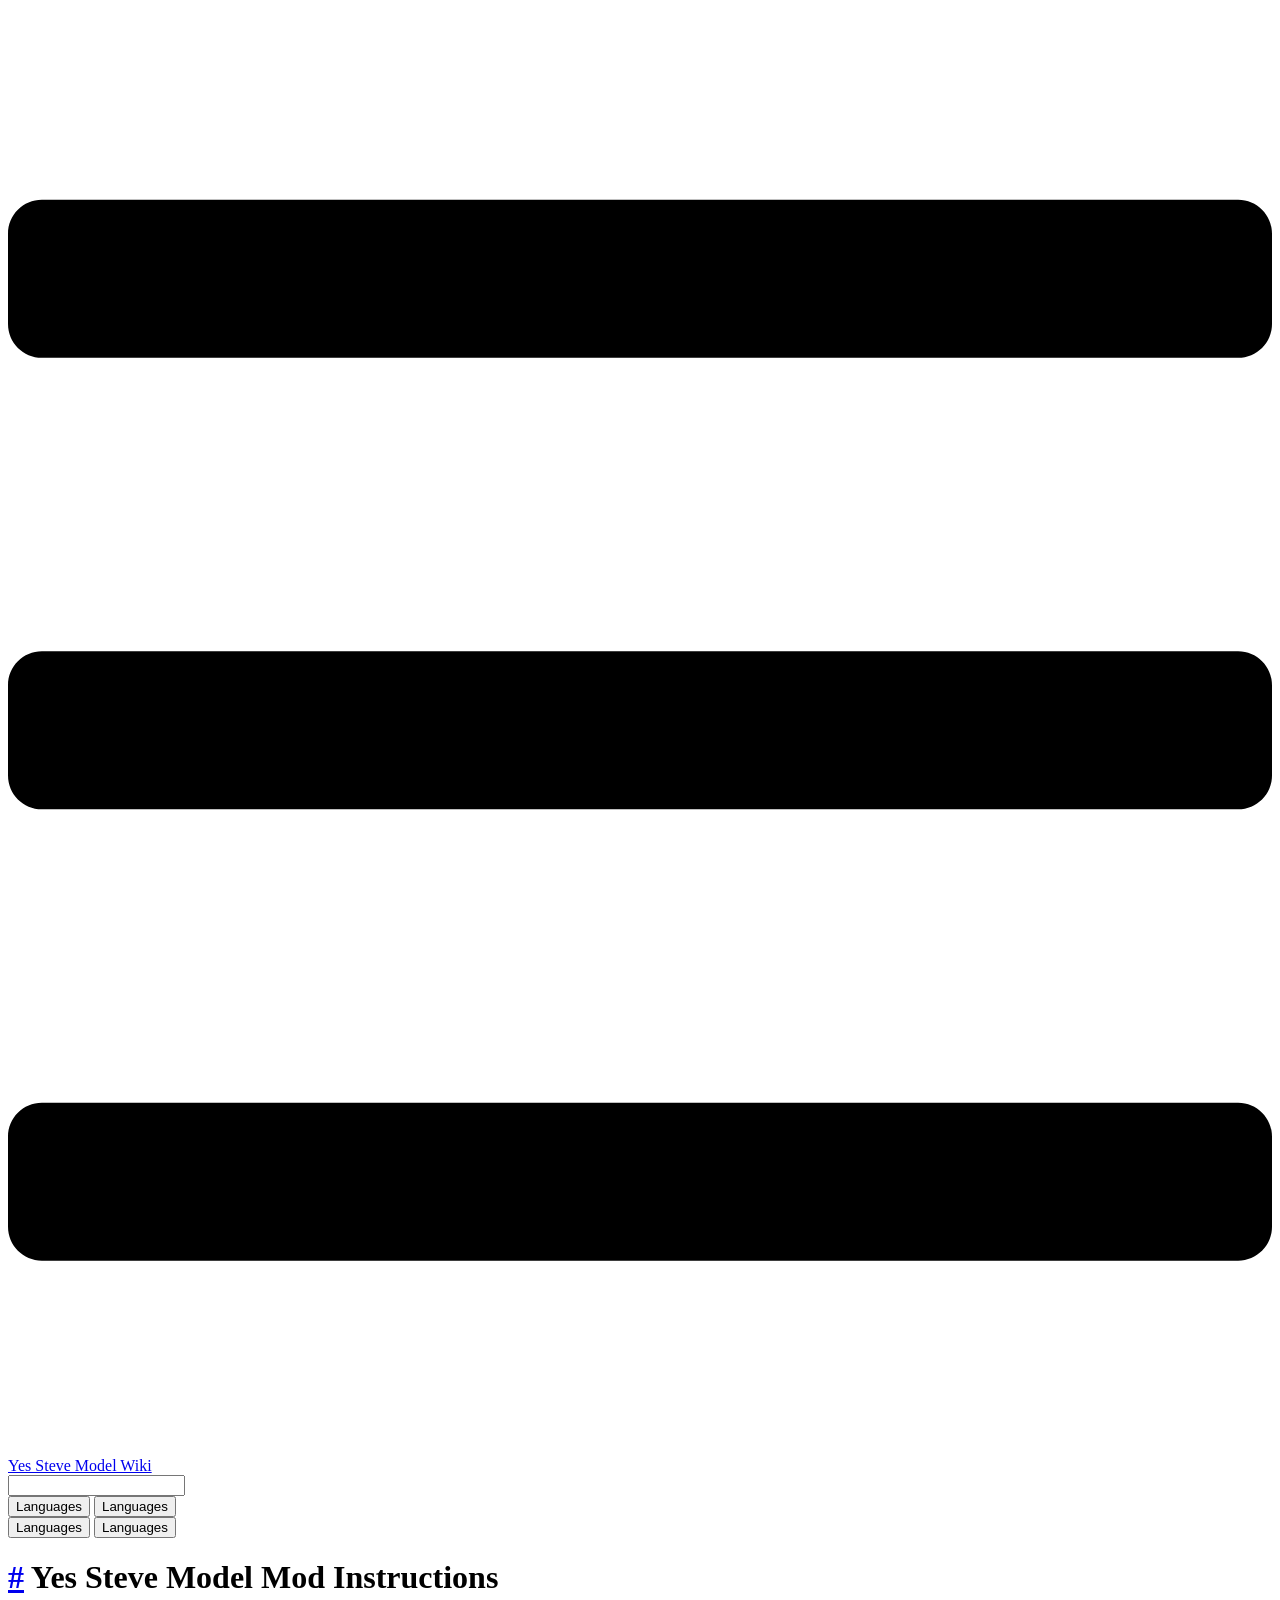
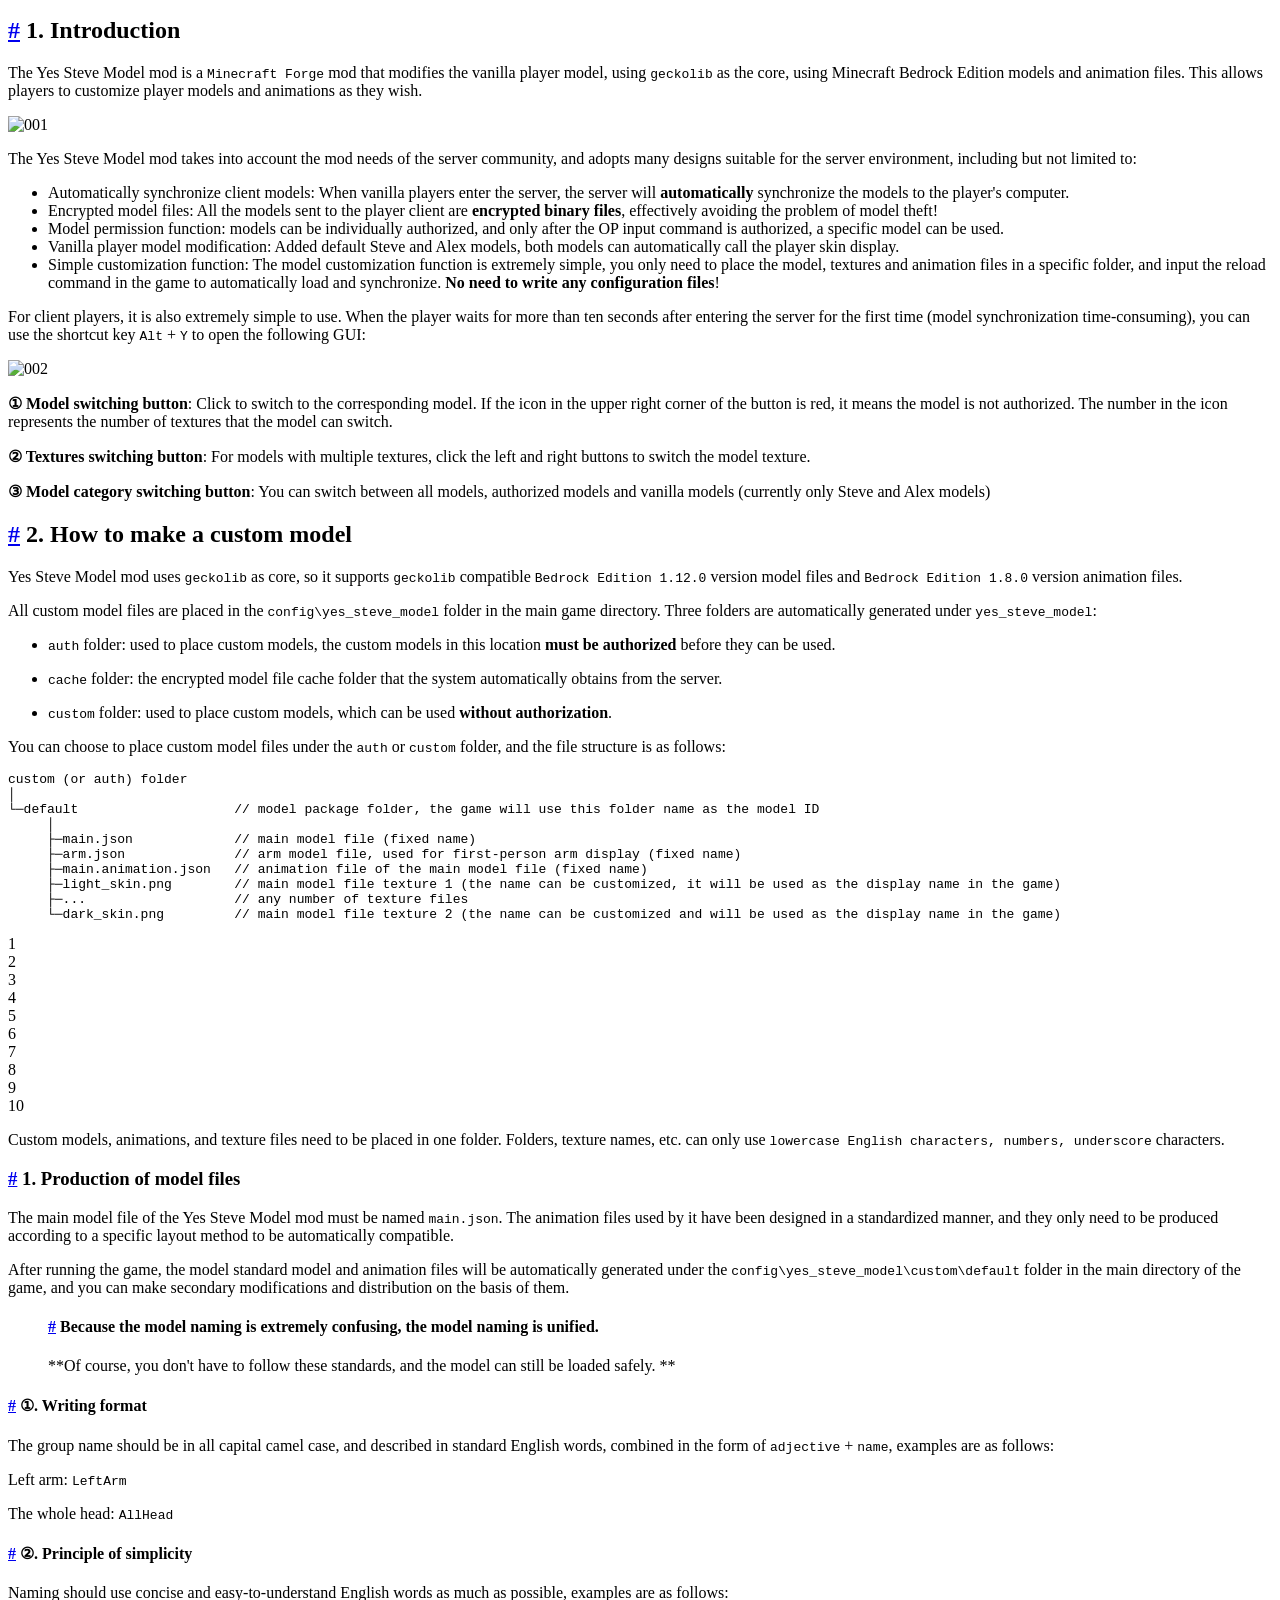
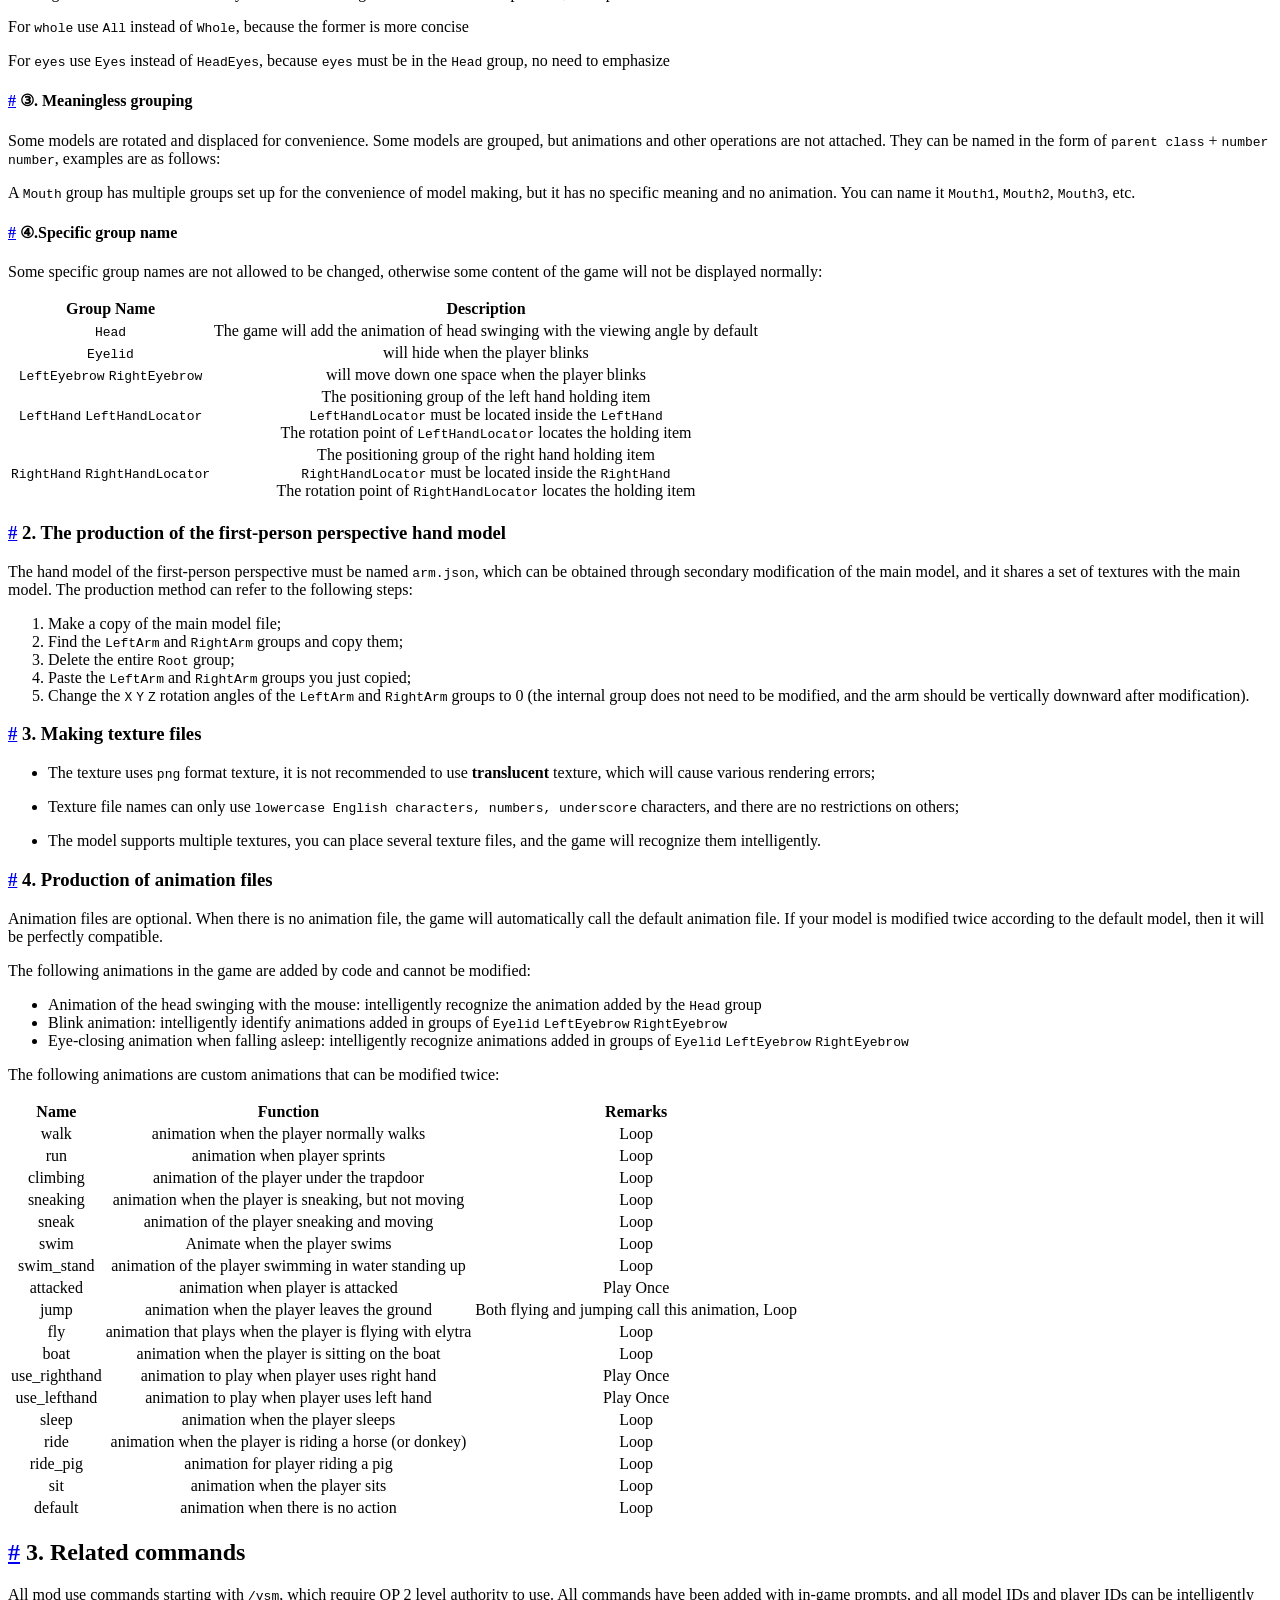
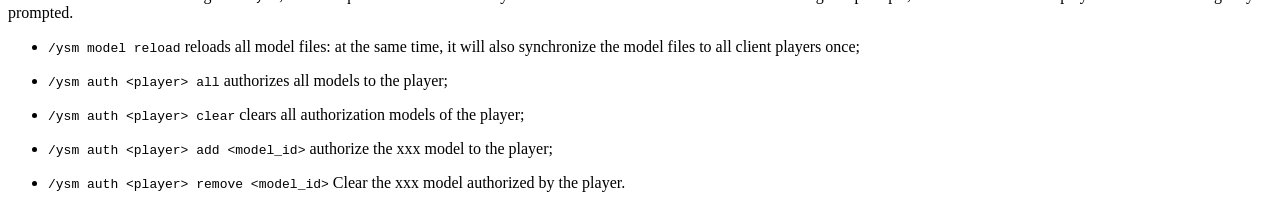
==== index.html @ fd61f007 "Auto deploy from Github Actions" ====
<!DOCTYPE html>
<html lang="en-US">
  <head>
    <meta charset="utf-8">
    <meta name="viewport" content="width=device-width,initial-scale=1">
    <title>Yes Steve Model Mod Instructions | Yes Steve Model Wiki</title>
    <meta name="generator" content="VuePress 1.9.8">
    
    <meta name="description" content="There is a wiki related to Yes Steve Model mod">
    
    <link rel="preload" href="/ysm/assets/css/0.styles.c40b954f.css" as="style"><link rel="preload" href="/ysm/assets/js/app.1516f33f.js" as="script"><link rel="preload" href="/ysm/assets/js/2.67e62386.js" as="script"><link rel="preload" href="/ysm/assets/js/7.257a8e42.js" as="script"><link rel="prefetch" href="/ysm/assets/js/3.bb4afb51.js"><link rel="prefetch" href="/ysm/assets/js/4.8afd5cf5.js"><link rel="prefetch" href="/ysm/assets/js/5.4f1a5aca.js"><link rel="prefetch" href="/ysm/assets/js/6.cc47db6f.js"><link rel="prefetch" href="/ysm/assets/js/8.c20527e8.js">
    <link rel="stylesheet" href="/ysm/assets/css/0.styles.c40b954f.css">
  </head>
  <body>
    <div id="app" data-server-rendered="true"><div class="theme-container no-sidebar"><header class="navbar"><div class="sidebar-button"><svg xmlns="http://www.w3.org/2000/svg" aria-hidden="true" role="img" viewBox="0 0 448 512" class="icon"><path fill="currentColor" d="M436 124H12c-6.627 0-12-5.373-12-12V80c0-6.627 5.373-12 12-12h424c6.627 0 12 5.373 12 12v32c0 6.627-5.373 12-12 12zm0 160H12c-6.627 0-12-5.373-12-12v-32c0-6.627 5.373-12 12-12h424c6.627 0 12 5.373 12 12v32c0 6.627-5.373 12-12 12zm0 160H12c-6.627 0-12-5.373-12-12v-32c0-6.627 5.373-12 12-12h424c6.627 0 12 5.373 12 12v32c0 6.627-5.373 12-12 12z"></path></svg></div> <a href="/ysm/" aria-current="page" class="home-link router-link-exact-active router-link-active"><!----> <span class="site-name">Yes Steve Model Wiki</span></a> <div class="links"><div class="search-box"><input aria-label="Search" autocomplete="off" spellcheck="false" value=""> <!----></div> <nav class="nav-links can-hide"><div class="nav-item"><div class="dropdown-wrapper"><button type="button" aria-label="Select language" class="dropdown-title"><span class="title">Languages</span> <span class="arrow down"></span></button> <button type="button" aria-label="Select language" class="mobile-dropdown-title"><span class="title">Languages</span> <span class="arrow right"></span></button> <ul class="nav-dropdown" style="display:none;"><li class="dropdown-item"><!----> <a href="/ysm/" aria-current="page" class="nav-link router-link-exact-active router-link-active">
  en-US
</a></li><li class="dropdown-item"><!----> <a href="/ysm/zh/" class="nav-link">
  zh-CN
</a></li></ul></div></div> <!----></nav></div></header> <div class="sidebar-mask"></div> <aside class="sidebar"><nav class="nav-links"><div class="nav-item"><div class="dropdown-wrapper"><button type="button" aria-label="Select language" class="dropdown-title"><span class="title">Languages</span> <span class="arrow down"></span></button> <button type="button" aria-label="Select language" class="mobile-dropdown-title"><span class="title">Languages</span> <span class="arrow right"></span></button> <ul class="nav-dropdown" style="display:none;"><li class="dropdown-item"><!----> <a href="/ysm/" aria-current="page" class="nav-link router-link-exact-active router-link-active">
  en-US
</a></li><li class="dropdown-item"><!----> <a href="/ysm/zh/" class="nav-link">
  zh-CN
</a></li></ul></div></div> <!----></nav>  <!----> </aside> <main class="page"> <div class="theme-default-content content__default"><h1 id="yes-steve-model-mod-instructions"><a href="#yes-steve-model-mod-instructions" class="header-anchor">#</a> Yes Steve Model Mod Instructions</h1> <h2 id="_1-introduction"><a href="#_1-introduction" class="header-anchor">#</a> 1. Introduction</h2> <p>The Yes Steve Model mod is a <code>Minecraft Forge</code> mod that modifies the vanilla player model, using <code>geckolib</code> as the core, using Minecraft Bedrock Edition models and animation files. This allows players to customize player models and animations as they wish.</p> <p><img src="https://s2.loli.net/2023/01/01/RAor58n6LBct3kW.jpg" alt="001"></p> <p>The Yes Steve Model mod takes into account the mod needs of the server community, and adopts many designs suitable for the server environment, including but not limited to:</p> <ul><li>Automatically synchronize client models: When vanilla players enter the server, the server will <strong>automatically</strong> synchronize the models to the player's computer.</li> <li>Encrypted model files: All the models sent to the player client are <strong>encrypted binary files</strong>, effectively avoiding the problem of model theft!</li> <li>Model permission function: models can be individually authorized, and only after the OP input command is authorized, a specific model can be used.</li> <li>Vanilla player model modification: Added default Steve and Alex models, both models can automatically call the player skin display.</li> <li>Simple customization function: The model customization function is extremely simple, you only need to place the model, textures and animation files in a specific folder, and input the reload command in the game to automatically load and synchronize. <strong>No need to write any configuration files</strong>!</li></ul> <p>For client players, it is also extremely simple to use. When the player waits for more than ten seconds after entering the server for the first time (model synchronization time-consuming), you can use the shortcut key <code>Alt</code> + <code>Y</code> to open the following GUI:</p> <p><img src="https://s2.loli.net/2023/01/01/xGsXkbqe8iHPDOW.png" alt="002"></p> <p><strong>① Model switching button</strong>: Click to switch to the corresponding model. If the icon in the upper right corner of the button is red, it means the model is not authorized. The number in the icon represents the number of textures that the model can switch.</p> <p><strong>② Textures switching button</strong>: For models with multiple textures, click the left and right buttons to switch the model texture.</p> <p><strong>③ Model category switching button</strong>: You can switch between all models, authorized models and vanilla models (currently only Steve and Alex models)</p> <h2 id="_2-how-to-make-a-custom-model"><a href="#_2-how-to-make-a-custom-model" class="header-anchor">#</a> 2. How to make a custom model</h2> <p>Yes Steve Model mod uses <code>geckolib</code> as core, so it supports <code>geckolib</code> compatible <code>Bedrock Edition 1.12.0</code> version model files and <code>Bedrock Edition 1.8.0</code> version animation files.</p> <p>All custom model files are placed in the <code>config\yes_steve_model</code> folder in the main game directory. Three folders are automatically generated under <code>yes_steve_model</code>:</p> <ul><li><p><code>auth</code> folder: used to place custom models, the custom models in this location <strong>must be authorized</strong> before they can be used.</p></li> <li><p><code>cache</code> folder: the encrypted model file cache folder that the system automatically obtains from the server.</p></li> <li><p><code>custom</code> folder: used to place custom models, which can be used <strong>without authorization</strong>.</p></li></ul> <p>You can choose to place custom model files under the <code>auth</code> or <code>custom</code> folder, and the file structure is as follows:</p> <div class="language- line-numbers-mode"><pre class="language-text"><code>custom (or auth) folder
│
└─default                    // model package folder, the game will use this folder name as the model ID
     │
     ├─main.json             // main model file (fixed name)
     ├─arm.json              // arm model file, used for first-person arm display (fixed name)
     ├─main.animation.json   // animation file of the main model file (fixed name)
     ├─light_skin.png        // main model file texture 1 (the name can be customized, it will be used as the display name in the game)
     ├─...                   // any number of texture files
     └─dark_skin.png         // main model file texture 2 (the name can be customized and will be used as the display name in the game)
</code></pre> <div class="line-numbers-wrapper"><span class="line-number">1</span><br><span class="line-number">2</span><br><span class="line-number">3</span><br><span class="line-number">4</span><br><span class="line-number">5</span><br><span class="line-number">6</span><br><span class="line-number">7</span><br><span class="line-number">8</span><br><span class="line-number">9</span><br><span class="line-number">10</span><br></div></div><p>Custom models, animations, and texture files need to be placed in one folder. Folders, texture names, etc. can only use <code>lowercase English characters, numbers, underscore</code> characters.</p> <h3 id="_1-production-of-model-files"><a href="#_1-production-of-model-files" class="header-anchor">#</a> 1. Production of model files</h3> <p>The main model file of the Yes Steve Model mod must be named <code>main.json</code>. The animation files used by it have been designed in a standardized manner, and they only need to be produced according to a specific layout method to be automatically compatible.</p> <p>After running the game, the model standard model and animation files will be automatically generated under the <code>config\yes_steve_model\custom\default</code> folder in the main directory of the game, and you can make secondary modifications and distribution on the basis of them.</p> <blockquote><h4 id="because-the-model-naming-is-extremely-confusing-the-model-naming-is-unified"><a href="#because-the-model-naming-is-extremely-confusing-the-model-naming-is-unified" class="header-anchor">#</a> Because the model naming is extremely confusing, the model naming is unified.</h4> <p>**Of course, you don't have to follow these standards, and the model can still be loaded safely. **</p></blockquote> <h4 id="_1-writing-format"><a href="#_1-writing-format" class="header-anchor">#</a> ①. Writing format</h4> <p>The group name should be in all capital camel case, and described in standard English words, combined in the form of <code>adjective</code> + <code>name</code>, examples are as follows:</p> <p>Left arm: <code>LeftArm</code></p> <p>The whole head: <code>AllHead</code></p> <h4 id="_2-principle-of-simplicity"><a href="#_2-principle-of-simplicity" class="header-anchor">#</a> ②. Principle of simplicity</h4> <p>Naming should use concise and easy-to-understand English words as much as possible, examples are as follows:</p> <p>For <code>whole</code> use <code>All</code> instead of <code>Whole</code>, because the former is more concise</p> <p>For <code>eyes</code> use <code>Eyes</code> instead of <code>HeadEyes</code>, because <code>eyes</code> must be in the <code>Head</code> group, no need to emphasize</p> <h4 id="_3-meaningless-grouping"><a href="#_3-meaningless-grouping" class="header-anchor">#</a> ③. Meaningless grouping</h4> <p>Some models are rotated and displaced for convenience. Some models are grouped, but animations and other operations are not attached. They can be named in the form of <code>parent class</code> + <code>number number</code>, examples are as follows:</p> <p>A <code>Mouth</code> group has multiple groups set up for the convenience of model making, but it has no specific meaning and no animation. You can name it <code>Mouth1</code>, <code>Mouth2</code>, <code>Mouth3</code>, etc.</p> <h4 id="_4-specific-group-name"><a href="#_4-specific-group-name" class="header-anchor">#</a> ④.Specific group name</h4> <p>Some specific group names are not allowed to be changed, otherwise some content of the game will not be displayed normally:</p> <table><thead><tr><th style="text-align:center;">Group Name</th> <th style="text-align:center;">Description</th></tr></thead> <tbody><tr><td style="text-align:center;"><code>Head</code></td> <td style="text-align:center;">The game will add the animation of head swinging with the viewing angle by default</td></tr> <tr><td style="text-align:center;"><code>Eyelid</code></td> <td style="text-align:center;">will hide when the player blinks</td></tr> <tr><td style="text-align:center;"><code>LeftEyebrow</code> <code>RightEyebrow</code></td> <td style="text-align:center;">will move down one space when the player blinks</td></tr> <tr><td style="text-align:center;"><code>LeftHand</code> <code>LeftHandLocator</code></td> <td style="text-align:center;">The positioning group of the left hand holding item<br><code>LeftHandLocator</code> must be located inside the <code>LeftHand</code><br>The rotation point of <code>LeftHandLocator</code> locates the holding item</td></tr> <tr><td style="text-align:center;"><code>RightHand</code> <code>RightHandLocator</code></td> <td style="text-align:center;">The positioning group of the right hand holding item<br><code>RightHandLocator</code> must be located inside the <code>RightHand</code><br>The rotation point of <code>RightHandLocator</code> locates the holding item</td></tr></tbody></table> <h3 id="_2-the-production-of-the-first-person-perspective-hand-model"><a href="#_2-the-production-of-the-first-person-perspective-hand-model" class="header-anchor">#</a> 2. The production of the first-person perspective hand model</h3> <p>The hand model of the first-person perspective must be named <code>arm.json</code>, which can be obtained through secondary modification of the main model, and it shares a set of textures with the main model. The production method can refer to the following steps:</p> <ol><li>Make a copy of the main model file;</li> <li>Find the <code>LeftArm</code> and <code>RightArm</code> groups and copy them;</li> <li>Delete the entire <code>Root</code> group;</li> <li>Paste the <code>LeftArm</code> and <code>RightArm</code> groups you just copied;</li> <li>Change the <code>X</code> <code>Y</code> <code>Z</code> rotation angles of the <code>LeftArm</code> and <code>RightArm</code> groups to 0 (the internal group does not need to be modified, and the arm should be vertically downward after modification).</li></ol> <h3 id="_3-making-texture-files"><a href="#_3-making-texture-files" class="header-anchor">#</a> 3. Making texture files</h3> <ul><li><p>The texture uses <code>png</code> format texture, it is not recommended to use <strong>translucent</strong> texture, which will cause various rendering errors;</p></li> <li><p>Texture file names can only use <code>lowercase English characters, numbers, underscore</code> characters, and there are no restrictions on others;</p></li> <li><p>The model supports multiple textures, you can place several texture files, and the game will recognize them intelligently.</p></li></ul> <h3 id="_4-production-of-animation-files"><a href="#_4-production-of-animation-files" class="header-anchor">#</a> 4. Production of animation files</h3> <p>Animation files are optional. When there is no animation file, the game will automatically call the default animation file. If your model is modified twice according to the default model, then it will be perfectly compatible.</p> <p>The following animations in the game are added by code and cannot be modified:</p> <ul><li>Animation of the head swinging with the mouse: intelligently recognize the animation added by the <code>Head</code> group</li> <li>Blink animation: intelligently identify animations added in groups of <code>Eyelid</code> <code>LeftEyebrow</code> <code>RightEyebrow</code></li> <li>Eye-closing animation when falling asleep: intelligently recognize animations added in groups of <code>Eyelid</code> <code>LeftEyebrow</code> <code>RightEyebrow</code></li></ul> <p>The following animations are custom animations that can be modified twice:</p> <table><thead><tr><th style="text-align:center;">Name</th> <th style="text-align:center;">Function</th> <th style="text-align:center;">Remarks</th></tr></thead> <tbody><tr><td style="text-align:center;">walk</td> <td style="text-align:center;">animation when the player normally walks</td> <td style="text-align:center;">Loop</td></tr> <tr><td style="text-align:center;">run</td> <td style="text-align:center;">animation when player sprints</td> <td style="text-align:center;">Loop</td></tr> <tr><td style="text-align:center;">climbing</td> <td style="text-align:center;">animation of the player under the trapdoor</td> <td style="text-align:center;">Loop</td></tr> <tr><td style="text-align:center;">sneaking</td> <td style="text-align:center;">animation when the player is sneaking, but not moving</td> <td style="text-align:center;">Loop</td></tr> <tr><td style="text-align:center;">sneak</td> <td style="text-align:center;">animation of the player sneaking and moving</td> <td style="text-align:center;">Loop</td></tr> <tr><td style="text-align:center;">swim</td> <td style="text-align:center;">Animate when the player swims</td> <td style="text-align:center;">Loop</td></tr> <tr><td style="text-align:center;">swim_stand</td> <td style="text-align:center;">animation of the player swimming in water standing up</td> <td style="text-align:center;">Loop</td></tr> <tr><td style="text-align:center;">attacked</td> <td style="text-align:center;">animation when player is attacked</td> <td style="text-align:center;">Play Once</td></tr> <tr><td style="text-align:center;">jump</td> <td style="text-align:center;">animation when the player leaves the ground</td> <td style="text-align:center;">Both flying and jumping call this animation, Loop</td></tr> <tr><td style="text-align:center;">fly</td> <td style="text-align:center;">animation that plays when the player is flying with elytra</td> <td style="text-align:center;">Loop</td></tr> <tr><td style="text-align:center;">boat</td> <td style="text-align:center;">animation when the player is sitting on the boat</td> <td style="text-align:center;">Loop</td></tr> <tr><td style="text-align:center;">use_righthand</td> <td style="text-align:center;">animation to play when player uses right hand</td> <td style="text-align:center;">Play Once</td></tr> <tr><td style="text-align:center;">use_lefthand</td> <td style="text-align:center;">animation to play when player uses left hand</td> <td style="text-align:center;">Play Once</td></tr> <tr><td style="text-align:center;">sleep</td> <td style="text-align:center;">animation when the player sleeps</td> <td style="text-align:center;">Loop</td></tr> <tr><td style="text-align:center;">ride</td> <td style="text-align:center;">animation when the player is riding a horse (or donkey)</td> <td style="text-align:center;">Loop</td></tr> <tr><td style="text-align:center;">ride_pig</td> <td style="text-align:center;">animation for player riding a pig</td> <td style="text-align:center;">Loop</td></tr> <tr><td style="text-align:center;">sit</td> <td style="text-align:center;">animation when the player sits</td> <td style="text-align:center;">Loop</td></tr> <tr><td style="text-align:center;">default</td> <td style="text-align:center;">animation when there is no action</td> <td style="text-align:center;">Loop</td></tr></tbody></table> <h2 id="_3-related-commands"><a href="#_3-related-commands" class="header-anchor">#</a> 3. Related commands</h2> <p>All mod use commands starting with <code>/ysm</code>, which require OP 2 level authority to use. All commands have been added with in-game prompts, and all model IDs and player IDs can be intelligently prompted.</p> <ul><li><p><code>/ysm model reload</code> reloads all model files: at the same time, it will also synchronize the model files to all client players once;</p></li> <li><p><code>/ysm auth &lt;player&gt; all</code> authorizes all models to the player;</p></li> <li><p><code>/ysm auth &lt;player&gt; clear</code> clears all authorization models of the player;</p></li> <li><p><code>/ysm auth &lt;player&gt; add &lt;model_id&gt;</code> authorize the xxx model to the player;</p></li> <li><p><code>/ysm auth &lt;player&gt; remove &lt;model_id&gt;</code> Clear the xxx model authorized by the player.</p></li></ul></div> <footer class="page-edit"><!----> <!----></footer> <!----> </main></div><div class="global-ui"></div></div>
    <script src="/ysm/assets/js/app.1516f33f.js" defer></script><script src="/ysm/assets/js/2.67e62386.js" defer></script><script src="/ysm/assets/js/7.257a8e42.js" defer></script>
  </body>
</html>
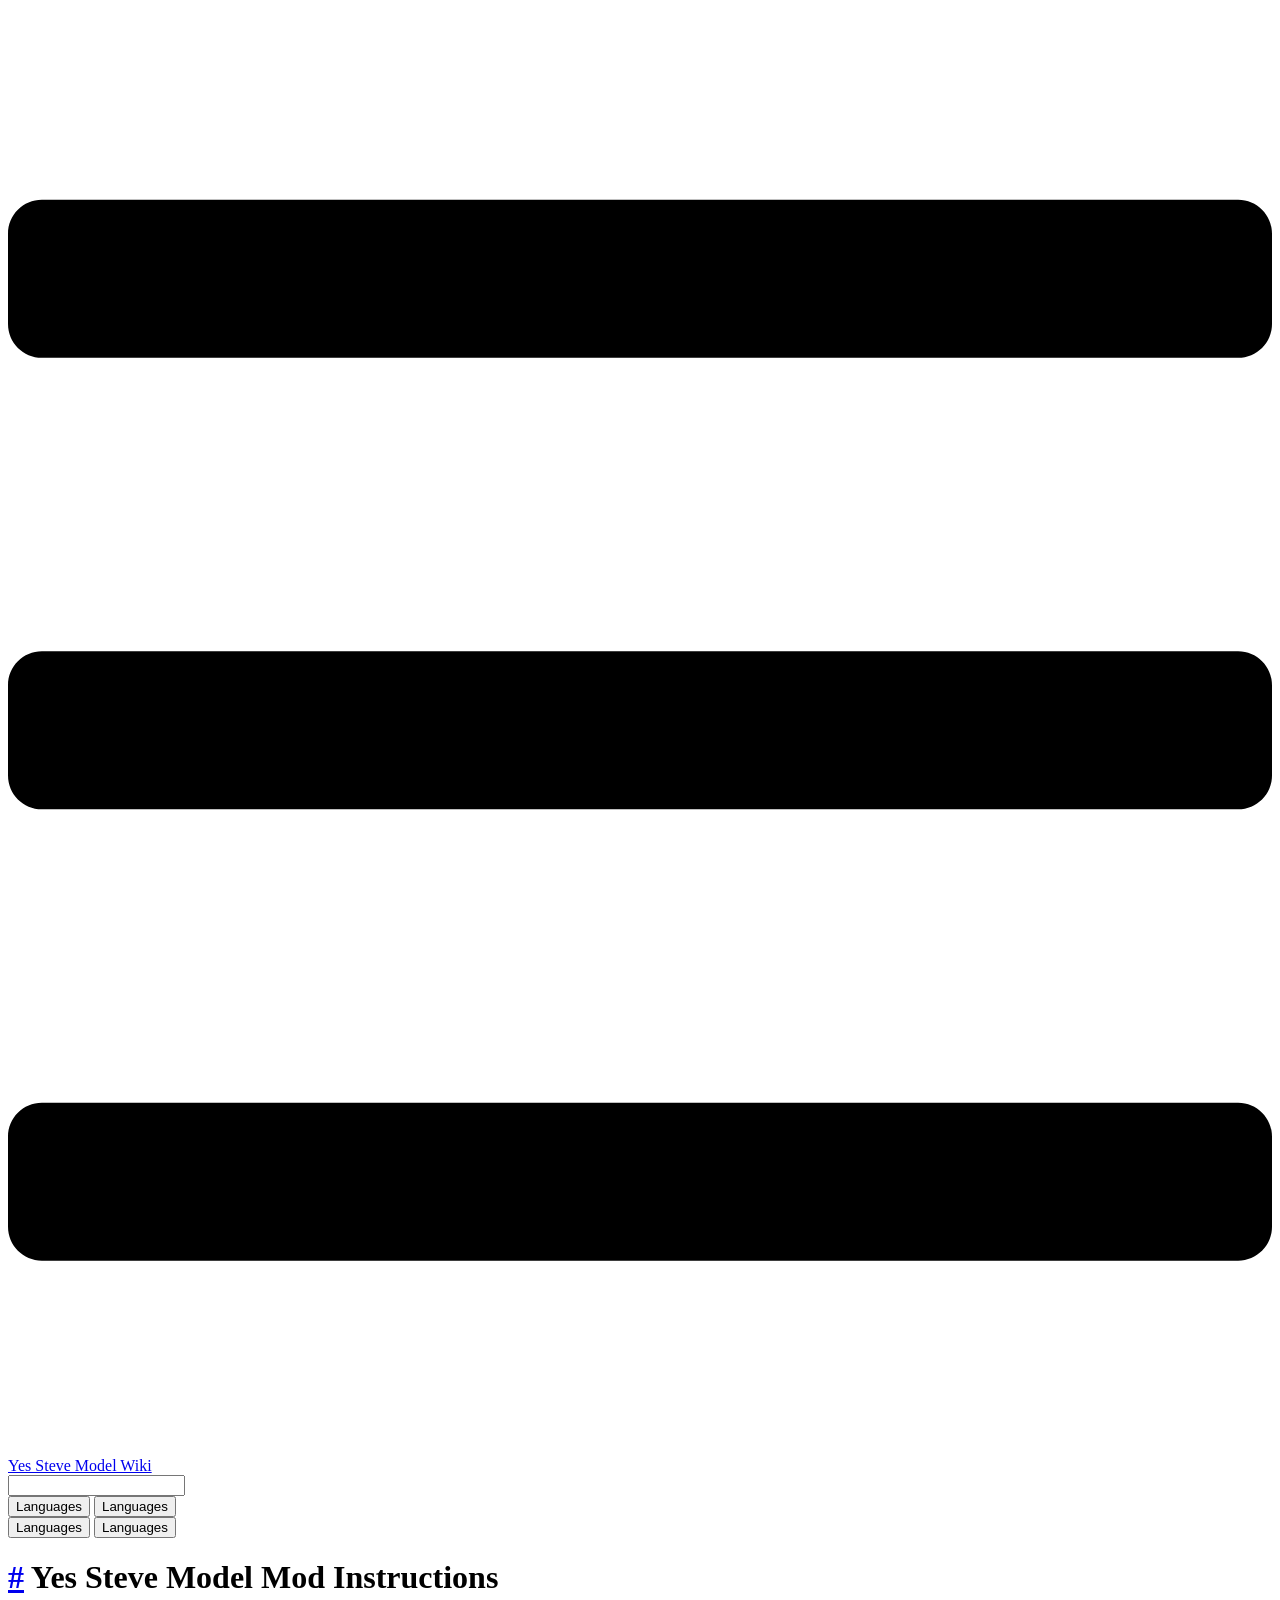
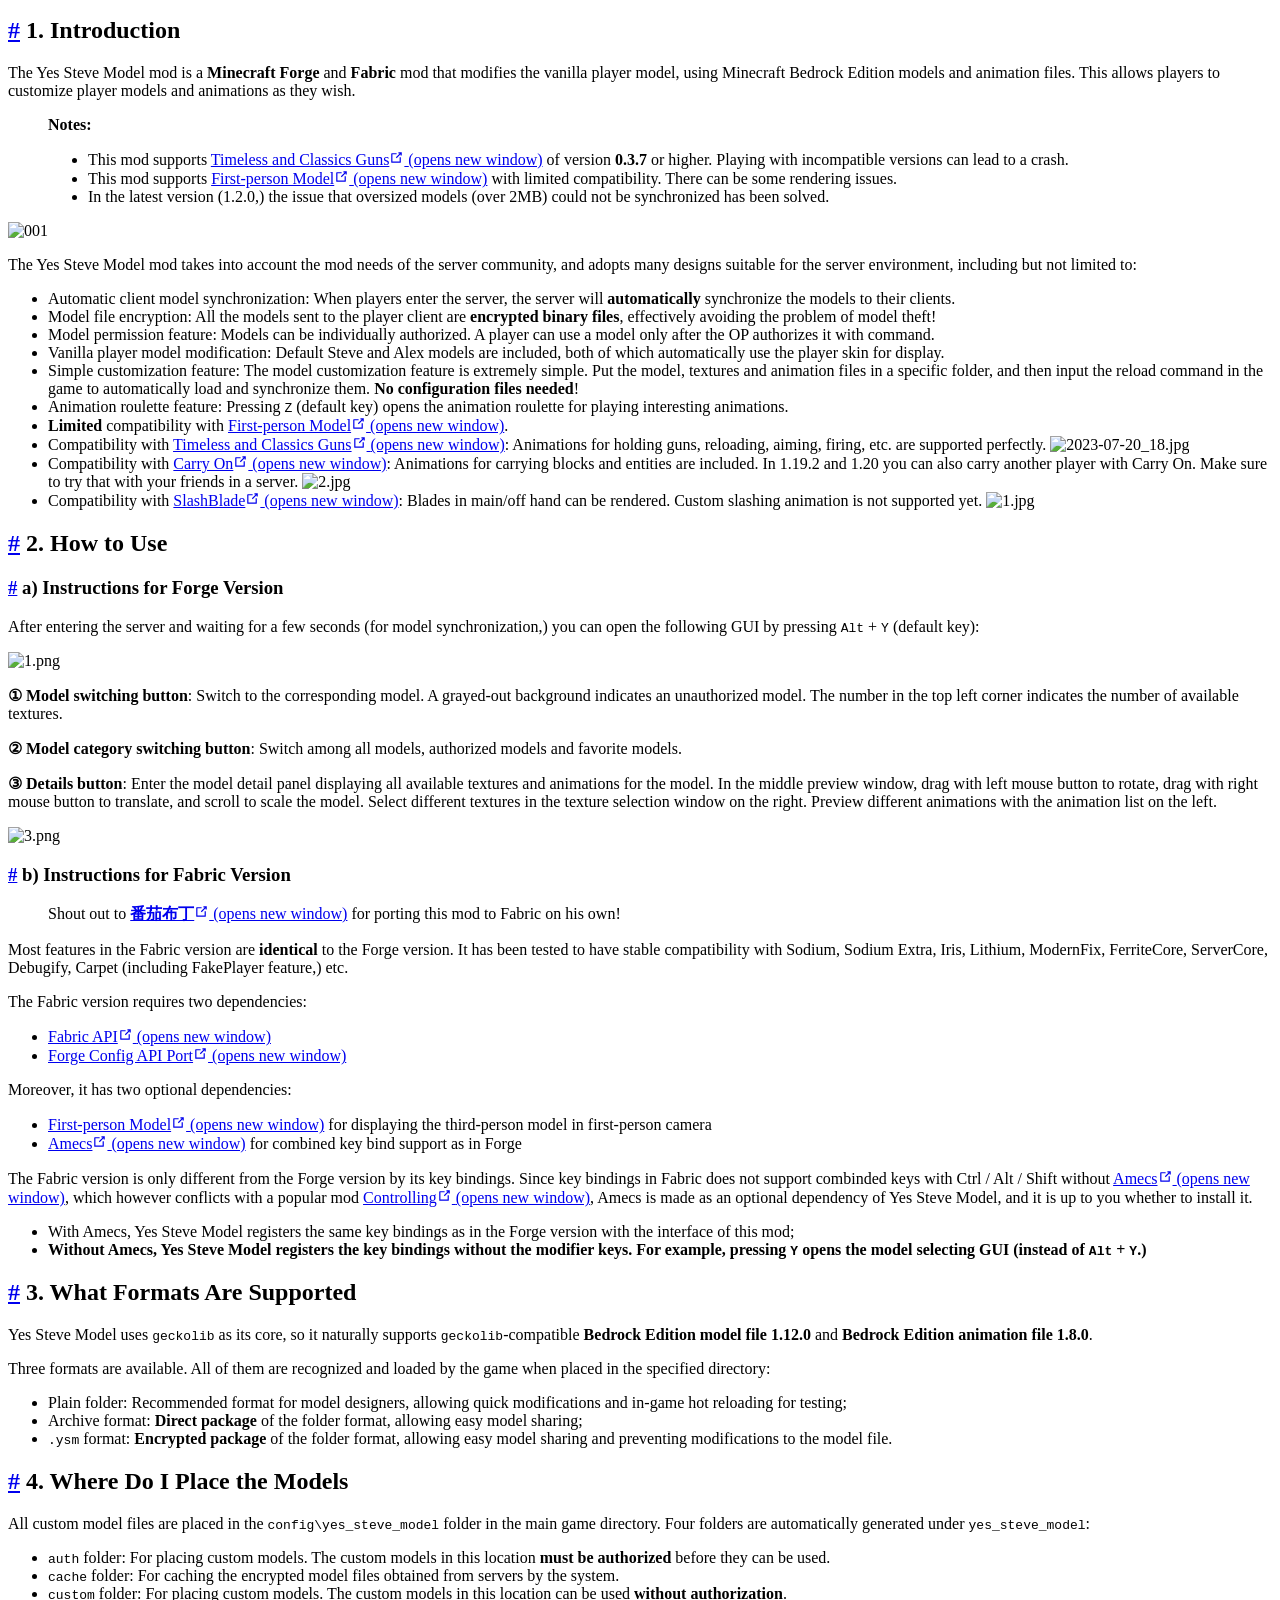
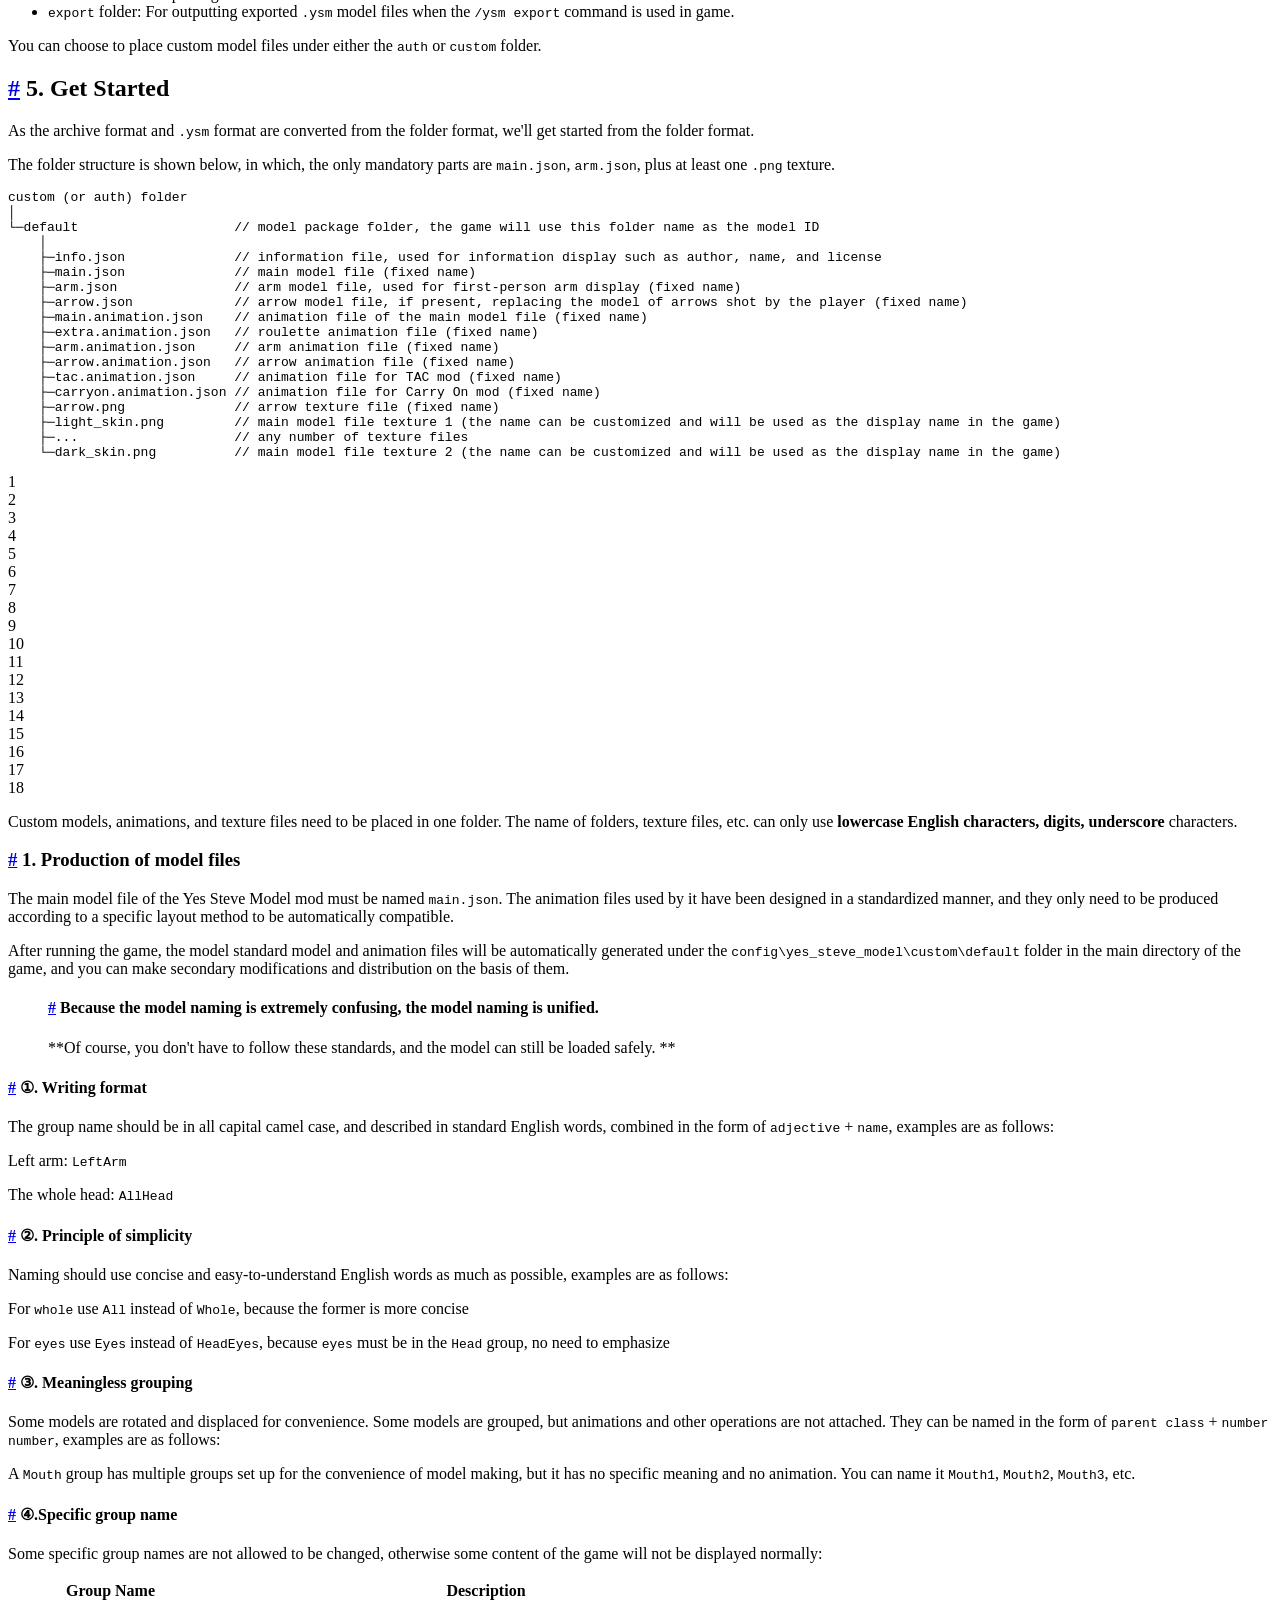
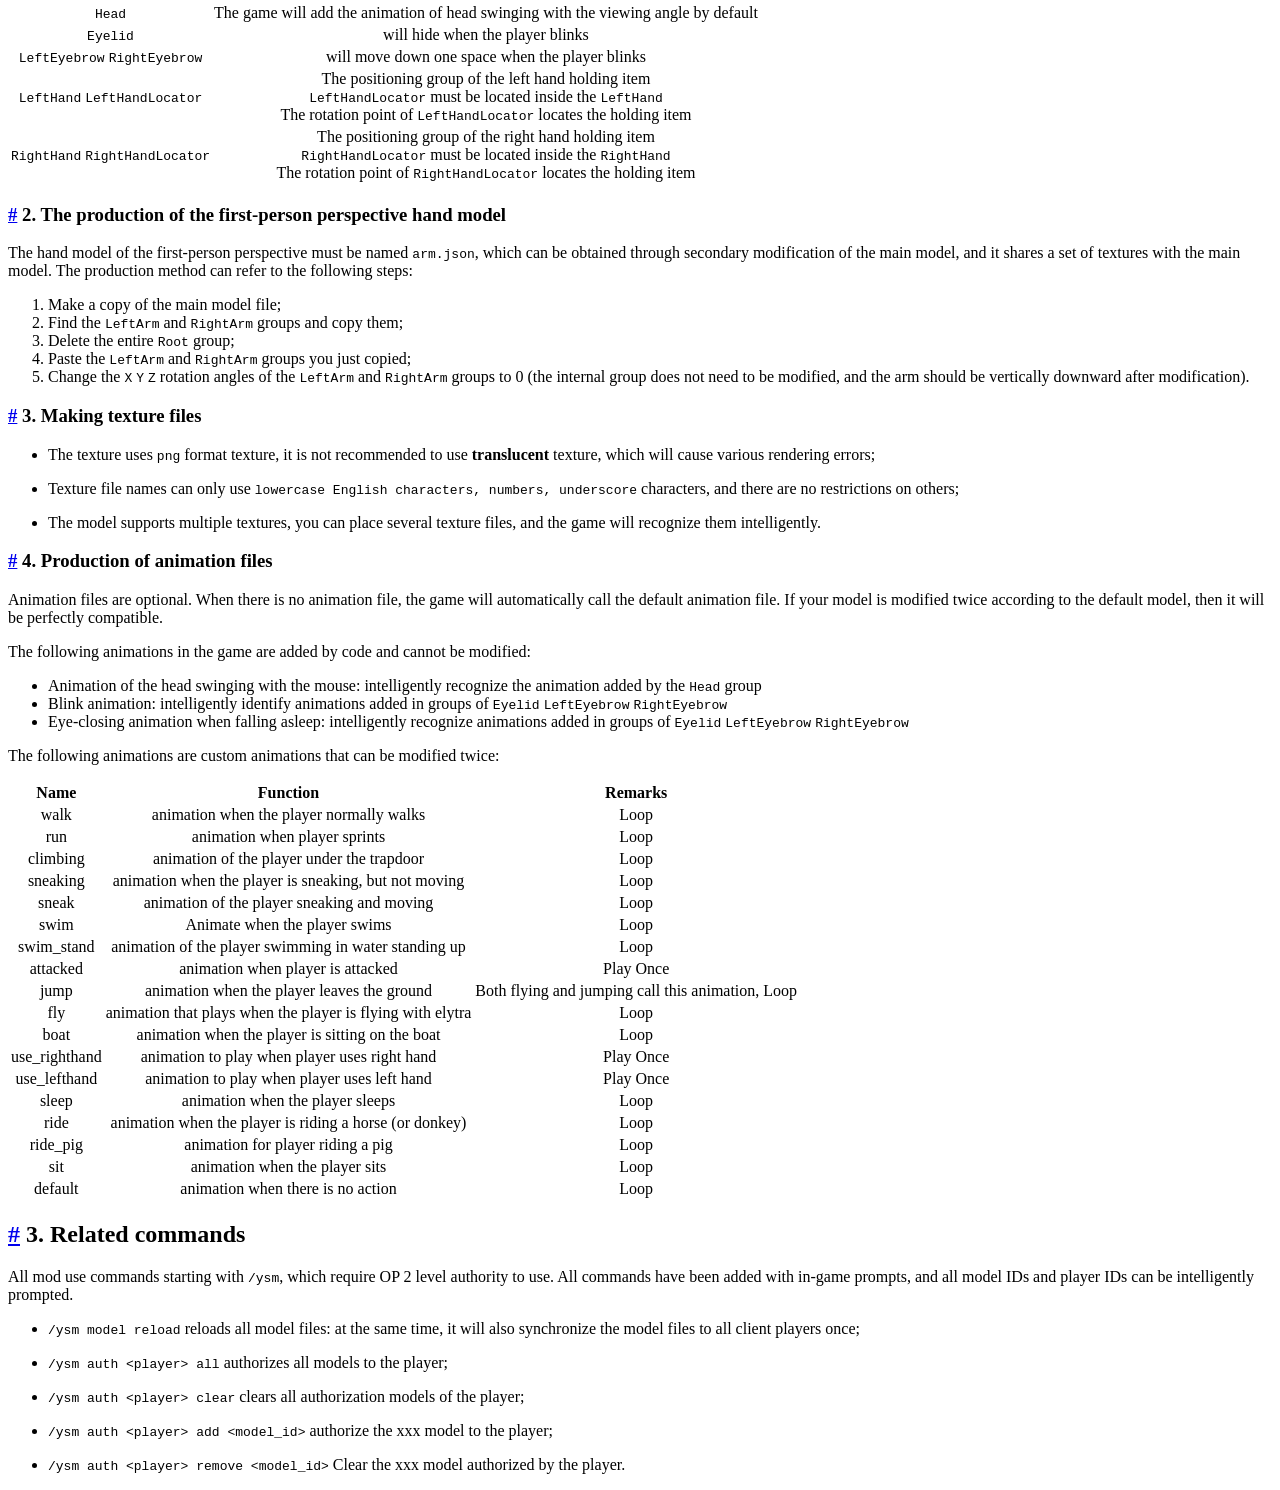
==== commit d2af6d65: "Auto deploy from Github Actions" ====
--- a/index.html
+++ b/index.html
@@ -4,12 +4,12 @@
     <meta charset="utf-8">
     <meta name="viewport" content="width=device-width,initial-scale=1">
     <title>Yes Steve Model Mod Instructions | Yes Steve Model Wiki</title>
-    <meta name="generator" content="VuePress 1.9.8">
+    <meta name="generator" content="VuePress 1.9.10">
     
     <meta name="description" content="There is a wiki related to Yes Steve Model mod">
     
-    <link rel="preload" href="/ysm/assets/css/0.styles.c40b954f.css" as="style"><link rel="preload" href="/ysm/assets/js/app.1516f33f.js" as="script"><link rel="preload" href="/ysm/assets/js/2.67e62386.js" as="script"><link rel="preload" href="/ysm/assets/js/7.257a8e42.js" as="script"><link rel="prefetch" href="/ysm/assets/js/3.bb4afb51.js"><link rel="prefetch" href="/ysm/assets/js/4.8afd5cf5.js"><link rel="prefetch" href="/ysm/assets/js/5.4f1a5aca.js"><link rel="prefetch" href="/ysm/assets/js/6.cc47db6f.js"><link rel="prefetch" href="/ysm/assets/js/8.c20527e8.js">
-    <link rel="stylesheet" href="/ysm/assets/css/0.styles.c40b954f.css">
+    <link rel="preload" href="/ysm/assets/css/0.styles.97a29934.css" as="style"><link rel="preload" href="/ysm/assets/js/app.2a039186.js" as="script"><link rel="preload" href="/ysm/assets/js/2.d4767806.js" as="script"><link rel="preload" href="/ysm/assets/js/1.98e67d61.js" as="script"><link rel="preload" href="/ysm/assets/js/22.6bd5f7c4.js" as="script"><link rel="prefetch" href="/ysm/assets/js/10.bf9c2272.js"><link rel="prefetch" href="/ysm/assets/js/11.3e761738.js"><link rel="prefetch" href="/ysm/assets/js/12.25cb2e41.js"><link rel="prefetch" href="/ysm/assets/js/13.8696a8fa.js"><link rel="prefetch" href="/ysm/assets/js/14.6f479bb1.js"><link rel="prefetch" href="/ysm/assets/js/15.33db6b39.js"><link rel="prefetch" href="/ysm/assets/js/16.3689a3a5.js"><link rel="prefetch" href="/ysm/assets/js/17.ef4d8cc7.js"><link rel="prefetch" href="/ysm/assets/js/18.3256f17f.js"><link rel="prefetch" href="/ysm/assets/js/19.a45744ea.js"><link rel="prefetch" href="/ysm/assets/js/20.e4646aa0.js"><link rel="prefetch" href="/ysm/assets/js/21.388c94d1.js"><link rel="prefetch" href="/ysm/assets/js/23.f0bb83f6.js"><link rel="prefetch" href="/ysm/assets/js/3.c33b3aaa.js"><link rel="prefetch" href="/ysm/assets/js/4.45665f8a.js"><link rel="prefetch" href="/ysm/assets/js/5.b31b942f.js"><link rel="prefetch" href="/ysm/assets/js/6.4910e764.js"><link rel="prefetch" href="/ysm/assets/js/7.c5640ac7.js"><link rel="prefetch" href="/ysm/assets/js/vendors~docsearch.5e19b665.js">
+    <link rel="stylesheet" href="/ysm/assets/css/0.styles.97a29934.css">
   </head>
   <body>
     <div id="app" data-server-rendered="true"><div class="theme-container no-sidebar"><header class="navbar"><div class="sidebar-button"><svg xmlns="http://www.w3.org/2000/svg" aria-hidden="true" role="img" viewBox="0 0 448 512" class="icon"><path fill="currentColor" d="M436 124H12c-6.627 0-12-5.373-12-12V80c0-6.627 5.373-12 12-12h424c6.627 0 12 5.373 12 12v32c0 6.627-5.373 12-12 12zm0 160H12c-6.627 0-12-5.373-12-12v-32c0-6.627 5.373-12 12-12h424c6.627 0 12 5.373 12 12v32c0 6.627-5.373 12-12 12zm0 160H12c-6.627 0-12-5.373-12-12v-32c0-6.627 5.373-12 12-12h424c6.627 0 12 5.373 12 12v32c0 6.627-5.373 12-12 12z"></path></svg></div> <a href="/ysm/" aria-current="page" class="home-link router-link-exact-active router-link-active"><!----> <span class="site-name">Yes Steve Model Wiki</span></a> <div class="links"><div class="search-box"><input aria-label="Search" autocomplete="off" spellcheck="false" value=""> <!----></div> <nav class="nav-links can-hide"><div class="nav-item"><div class="dropdown-wrapper"><button type="button" aria-label="Select language" class="dropdown-title"><span class="title">Languages</span> <span class="arrow down"></span></button> <button type="button" aria-label="Select language" class="mobile-dropdown-title"><span class="title">Languages</span> <span class="arrow right"></span></button> <ul class="nav-dropdown" style="display:none;"><li class="dropdown-item"><!----> <a href="/ysm/" aria-current="page" class="nav-link router-link-exact-active router-link-active">
@@ -20,17 +20,28 @@
   en-US
 </a></li><li class="dropdown-item"><!----> <a href="/ysm/zh/" class="nav-link">
   zh-CN
-</a></li></ul></div></div> <!----></nav>  <!----> </aside> <main class="page"> <div class="theme-default-content content__default"><h1 id="yes-steve-model-mod-instructions"><a href="#yes-steve-model-mod-instructions" class="header-anchor">#</a> Yes Steve Model Mod Instructions</h1> <h2 id="_1-introduction"><a href="#_1-introduction" class="header-anchor">#</a> 1. Introduction</h2> <p>The Yes Steve Model mod is a <code>Minecraft Forge</code> mod that modifies the vanilla player model, using <code>geckolib</code> as the core, using Minecraft Bedrock Edition models and animation files. This allows players to customize player models and animations as they wish.</p> <p><img src="https://s2.loli.net/2023/01/01/RAor58n6LBct3kW.jpg" alt="001"></p> <p>The Yes Steve Model mod takes into account the mod needs of the server community, and adopts many designs suitable for the server environment, including but not limited to:</p> <ul><li>Automatically synchronize client models: When vanilla players enter the server, the server will <strong>automatically</strong> synchronize the models to the player's computer.</li> <li>Encrypted model files: All the models sent to the player client are <strong>encrypted binary files</strong>, effectively avoiding the problem of model theft!</li> <li>Model permission function: models can be individually authorized, and only after the OP input command is authorized, a specific model can be used.</li> <li>Vanilla player model modification: Added default Steve and Alex models, both models can automatically call the player skin display.</li> <li>Simple customization function: The model customization function is extremely simple, you only need to place the model, textures and animation files in a specific folder, and input the reload command in the game to automatically load and synchronize. <strong>No need to write any configuration files</strong>!</li></ul> <p>For client players, it is also extremely simple to use. When the player waits for more than ten seconds after entering the server for the first time (model synchronization time-consuming), you can use the shortcut key <code>Alt</code> + <code>Y</code> to open the following GUI:</p> <p><img src="https://s2.loli.net/2023/01/01/xGsXkbqe8iHPDOW.png" alt="002"></p> <p><strong>① Model switching button</strong>: Click to switch to the corresponding model. If the icon in the upper right corner of the button is red, it means the model is not authorized. The number in the icon represents the number of textures that the model can switch.</p> <p><strong>② Textures switching button</strong>: For models with multiple textures, click the left and right buttons to switch the model texture.</p> <p><strong>③ Model category switching button</strong>: You can switch between all models, authorized models and vanilla models (currently only Steve and Alex models)</p> <h2 id="_2-how-to-make-a-custom-model"><a href="#_2-how-to-make-a-custom-model" class="header-anchor">#</a> 2. How to make a custom model</h2> <p>Yes Steve Model mod uses <code>geckolib</code> as core, so it supports <code>geckolib</code> compatible <code>Bedrock Edition 1.12.0</code> version model files and <code>Bedrock Edition 1.8.0</code> version animation files.</p> <p>All custom model files are placed in the <code>config\yes_steve_model</code> folder in the main game directory. Three folders are automatically generated under <code>yes_steve_model</code>:</p> <ul><li><p><code>auth</code> folder: used to place custom models, the custom models in this location <strong>must be authorized</strong> before they can be used.</p></li> <li><p><code>cache</code> folder: the encrypted model file cache folder that the system automatically obtains from the server.</p></li> <li><p><code>custom</code> folder: used to place custom models, which can be used <strong>without authorization</strong>.</p></li></ul> <p>You can choose to place custom model files under the <code>auth</code> or <code>custom</code> folder, and the file structure is as follows:</p> <div class="language- line-numbers-mode"><pre class="language-text"><code>custom (or auth) folder
+</a></li></ul></div></div> <!----></nav>  <!----> </aside> <main class="page"> <div class="theme-default-content content__default"><h1 id="yes-steve-model-mod-instructions"><a href="#yes-steve-model-mod-instructions" class="header-anchor">#</a> Yes Steve Model Mod Instructions</h1> <h2 id="_1-introduction"><a href="#_1-introduction" class="header-anchor">#</a> 1. Introduction</h2> <p>The Yes Steve Model mod is a <strong>Minecraft Forge</strong> and <strong>Fabric</strong> mod that modifies the vanilla player model, using Minecraft Bedrock Edition models and animation files. This allows players to customize player models and animations as they wish.</p> <blockquote><p><strong>Notes:</strong></p> <ul><li>This mod supports <a href="https://www.curseforge.com/minecraft/mc-mods/timeless-and-classic-guns-tac" target="_blank" rel="noopener noreferrer">Timeless and Classics Guns<span><svg xmlns="http://www.w3.org/2000/svg" aria-hidden="true" focusable="false" x="0px" y="0px" viewBox="0 0 100 100" width="15" height="15" class="icon outbound"><path fill="currentColor" d="M18.8,85.1h56l0,0c2.2,0,4-1.8,4-4v-32h-8v28h-48v-48h28v-8h-32l0,0c-2.2,0-4,1.8-4,4v56C14.8,83.3,16.6,85.1,18.8,85.1z"></path> <polygon fill="currentColor" points="45.7,48.7 51.3,54.3 77.2,28.5 77.2,37.2 85.2,37.2 85.2,14.9 62.8,14.9 62.8,22.9 71.5,22.9"></polygon></svg> <span class="sr-only">(opens new window)</span></span></a> of version <strong>0.3.7</strong> or higher. Playing with incompatible versions can lead to a crash.</li> <li>This mod supports <a href="https://www.curseforge.com/minecraft/mc-mods/first-person-model" target="_blank" rel="noopener noreferrer">First-person Model<span><svg xmlns="http://www.w3.org/2000/svg" aria-hidden="true" focusable="false" x="0px" y="0px" viewBox="0 0 100 100" width="15" height="15" class="icon outbound"><path fill="currentColor" d="M18.8,85.1h56l0,0c2.2,0,4-1.8,4-4v-32h-8v28h-48v-48h28v-8h-32l0,0c-2.2,0-4,1.8-4,4v56C14.8,83.3,16.6,85.1,18.8,85.1z"></path> <polygon fill="currentColor" points="45.7,48.7 51.3,54.3 77.2,28.5 77.2,37.2 85.2,37.2 85.2,14.9 62.8,14.9 62.8,22.9 71.5,22.9"></polygon></svg> <span class="sr-only">(opens new window)</span></span></a> with limited compatibility. There can be some rendering issues.</li> <li>In the latest version (1.2.0,) the issue that oversized models (over 2MB) could not be synchronized has been solved.</li></ul></blockquote> <p><img src="https://s2.loli.net/2023/01/01/RAor58n6LBct3kW.jpg" alt="001"></p> <p>The Yes Steve Model mod takes into account the mod needs of the server community, and adopts many designs suitable for the server environment, including but not limited to:</p> <ul><li>Automatic client model synchronization: When players enter the server, the server will <strong>automatically</strong> synchronize the models to their clients.</li> <li>Model file encryption: All the models sent to the player client are <strong>encrypted binary files</strong>, effectively avoiding the problem of model theft!</li> <li>Model permission feature: Models can be individually authorized. A player can use a model only after the OP authorizes it with command.</li> <li>Vanilla player model modification: Default Steve and Alex models are included, both of which automatically use the player skin for display.</li> <li>Simple customization feature: The model customization feature is extremely simple. Put the model, textures and animation files in a specific folder, and then input the reload command in the game to automatically load and synchronize them. <strong>No configuration files needed</strong>!</li> <li>Animation roulette feature: Pressing <code>Z</code> (default key) opens the animation roulette for playing interesting animations.</li> <li><strong>Limited</strong> compatibility with <a href="https://www.curseforge.com/minecraft/mc-mods/first-person-model" target="_blank" rel="noopener noreferrer">First-person Model<span><svg xmlns="http://www.w3.org/2000/svg" aria-hidden="true" focusable="false" x="0px" y="0px" viewBox="0 0 100 100" width="15" height="15" class="icon outbound"><path fill="currentColor" d="M18.8,85.1h56l0,0c2.2,0,4-1.8,4-4v-32h-8v28h-48v-48h28v-8h-32l0,0c-2.2,0-4,1.8-4,4v56C14.8,83.3,16.6,85.1,18.8,85.1z"></path> <polygon fill="currentColor" points="45.7,48.7 51.3,54.3 77.2,28.5 77.2,37.2 85.2,37.2 85.2,14.9 62.8,14.9 62.8,22.9 71.5,22.9"></polygon></svg> <span class="sr-only">(opens new window)</span></span></a>.</li> <li>Compatibility with <a href="https://www.curseforge.com/minecraft/mc-mods/timeless-and-classic-guns-tac" target="_blank" rel="noopener noreferrer">Timeless and Classics Guns<span><svg xmlns="http://www.w3.org/2000/svg" aria-hidden="true" focusable="false" x="0px" y="0px" viewBox="0 0 100 100" width="15" height="15" class="icon outbound"><path fill="currentColor" d="M18.8,85.1h56l0,0c2.2,0,4-1.8,4-4v-32h-8v28h-48v-48h28v-8h-32l0,0c-2.2,0-4,1.8-4,4v56C14.8,83.3,16.6,85.1,18.8,85.1z"></path> <polygon fill="currentColor" points="45.7,48.7 51.3,54.3 77.2,28.5 77.2,37.2 85.2,37.2 85.2,14.9 62.8,14.9 62.8,22.9 71.5,22.9"></polygon></svg> <span class="sr-only">(opens new window)</span></span></a>: Animations for holding guns, reloading, aiming, firing, etc. are supported perfectly.
+<img src="https://s2.loli.net/2023/07/20/N6sOS9ea5xwfn8t.jpg" alt="2023-07-20_18.jpg"></li> <li>Compatibility with <a href="https://www.curseforge.com/minecraft/mc-mods/carry-on" target="_blank" rel="noopener noreferrer">Carry On<span><svg xmlns="http://www.w3.org/2000/svg" aria-hidden="true" focusable="false" x="0px" y="0px" viewBox="0 0 100 100" width="15" height="15" class="icon outbound"><path fill="currentColor" d="M18.8,85.1h56l0,0c2.2,0,4-1.8,4-4v-32h-8v28h-48v-48h28v-8h-32l0,0c-2.2,0-4,1.8-4,4v56C14.8,83.3,16.6,85.1,18.8,85.1z"></path> <polygon fill="currentColor" points="45.7,48.7 51.3,54.3 77.2,28.5 77.2,37.2 85.2,37.2 85.2,14.9 62.8,14.9 62.8,22.9 71.5,22.9"></polygon></svg> <span class="sr-only">(opens new window)</span></span></a>: Animations for carrying blocks and entities are included. In 1.19.2 and 1.20 you can also carry another player with Carry On. Make sure to try that with your friends in a server.
+<img src="https://s2.loli.net/2024/02/14/71QyVR6NSHmbdo3.jpg" alt="2.jpg"></li> <li>Compatibility with <a href="https://www.curseforge.com/minecraft/mc-mods/slashblade" target="_blank" rel="noopener noreferrer">SlashBlade<span><svg xmlns="http://www.w3.org/2000/svg" aria-hidden="true" focusable="false" x="0px" y="0px" viewBox="0 0 100 100" width="15" height="15" class="icon outbound"><path fill="currentColor" d="M18.8,85.1h56l0,0c2.2,0,4-1.8,4-4v-32h-8v28h-48v-48h28v-8h-32l0,0c-2.2,0-4,1.8-4,4v56C14.8,83.3,16.6,85.1,18.8,85.1z"></path> <polygon fill="currentColor" points="45.7,48.7 51.3,54.3 77.2,28.5 77.2,37.2 85.2,37.2 85.2,14.9 62.8,14.9 62.8,22.9 71.5,22.9"></polygon></svg> <span class="sr-only">(opens new window)</span></span></a>: Blades in main/off hand can be rendered. Custom slashing animation is not supported yet.
+<img src="https://s2.loli.net/2024/02/14/LfQxMCZKNAtzsOG.jpg" alt="1.jpg"></li></ul> <h2 id="_2-how-to-use"><a href="#_2-how-to-use" class="header-anchor">#</a> 2. How to Use</h2> <h3 id="a-instructions-for-forge-version"><a href="#a-instructions-for-forge-version" class="header-anchor">#</a> a) Instructions for Forge Version</h3> <p>After entering the server and waiting for a few seconds (for model synchronization,) you can open the following GUI by pressing <code>Alt</code> + <code>Y</code> (default key):</p> <p><img src="https://s2.loli.net/2023/06/25/Ya7DMmKToSneN6L.png" alt="1.png"></p> <p><strong>① Model switching button</strong>: Switch to the corresponding model. A grayed-out background indicates an unauthorized model. The number in the top left corner indicates the number of available textures.</p> <p><strong>② Model category switching button</strong>: Switch among all models, authorized models and favorite models.</p> <p><strong>③ Details button</strong>: Enter the model detail panel displaying all available textures and animations for the model. In the middle preview window, drag with left mouse button to rotate, drag with right mouse button to translate, and scroll to scale the model. Select different textures in the texture selection window on the right. Preview different animations with the animation list on the left.</p> <p><img src="https://s2.loli.net/2023/02/11/UxtCNy9wEg1XjSI.png" alt="3.png"></p> <h3 id="b-instructions-for-fabric-version"><a href="#b-instructions-for-fabric-version" class="header-anchor">#</a> b) Instructions for Fabric Version</h3> <blockquote><p>Shout out to <a href="https://github.com/TomatoPuddin" target="_blank" rel="noopener noreferrer"><strong>番茄布丁</strong><span><svg xmlns="http://www.w3.org/2000/svg" aria-hidden="true" focusable="false" x="0px" y="0px" viewBox="0 0 100 100" width="15" height="15" class="icon outbound"><path fill="currentColor" d="M18.8,85.1h56l0,0c2.2,0,4-1.8,4-4v-32h-8v28h-48v-48h28v-8h-32l0,0c-2.2,0-4,1.8-4,4v56C14.8,83.3,16.6,85.1,18.8,85.1z"></path> <polygon fill="currentColor" points="45.7,48.7 51.3,54.3 77.2,28.5 77.2,37.2 85.2,37.2 85.2,14.9 62.8,14.9 62.8,22.9 71.5,22.9"></polygon></svg> <span class="sr-only">(opens new window)</span></span></a> for porting this mod to Fabric on his own!</p></blockquote> <p>Most features in the Fabric version are <strong>identical</strong> to the Forge version. It has been tested to have stable compatibility with Sodium, Sodium Extra, Iris, Lithium, ModernFix, FerriteCore, ServerCore, Debugify, Carpet (including FakePlayer feature,) etc.</p> <p>The Fabric version requires two dependencies:</p> <ul><li><a href="https://www.curseforge.com/minecraft/mc-mods/fabric-api" target="_blank" rel="noopener noreferrer">Fabric API<span><svg xmlns="http://www.w3.org/2000/svg" aria-hidden="true" focusable="false" x="0px" y="0px" viewBox="0 0 100 100" width="15" height="15" class="icon outbound"><path fill="currentColor" d="M18.8,85.1h56l0,0c2.2,0,4-1.8,4-4v-32h-8v28h-48v-48h28v-8h-32l0,0c-2.2,0-4,1.8-4,4v56C14.8,83.3,16.6,85.1,18.8,85.1z"></path> <polygon fill="currentColor" points="45.7,48.7 51.3,54.3 77.2,28.5 77.2,37.2 85.2,37.2 85.2,14.9 62.8,14.9 62.8,22.9 71.5,22.9"></polygon></svg> <span class="sr-only">(opens new window)</span></span></a></li> <li><a href="https://www.curseforge.com/minecraft/mc-mods/forge-config-api-port-fabric" target="_blank" rel="noopener noreferrer">Forge Config API Port<span><svg xmlns="http://www.w3.org/2000/svg" aria-hidden="true" focusable="false" x="0px" y="0px" viewBox="0 0 100 100" width="15" height="15" class="icon outbound"><path fill="currentColor" d="M18.8,85.1h56l0,0c2.2,0,4-1.8,4-4v-32h-8v28h-48v-48h28v-8h-32l0,0c-2.2,0-4,1.8-4,4v56C14.8,83.3,16.6,85.1,18.8,85.1z"></path> <polygon fill="currentColor" points="45.7,48.7 51.3,54.3 77.2,28.5 77.2,37.2 85.2,37.2 85.2,14.9 62.8,14.9 62.8,22.9 71.5,22.9"></polygon></svg> <span class="sr-only">(opens new window)</span></span></a></li></ul> <p>Moreover, it has two optional dependencies:</p> <ul><li><a href="https://www.curseforge.com/minecraft/mc-mods/first-person-model" target="_blank" rel="noopener noreferrer">First-person Model<span><svg xmlns="http://www.w3.org/2000/svg" aria-hidden="true" focusable="false" x="0px" y="0px" viewBox="0 0 100 100" width="15" height="15" class="icon outbound"><path fill="currentColor" d="M18.8,85.1h56l0,0c2.2,0,4-1.8,4-4v-32h-8v28h-48v-48h28v-8h-32l0,0c-2.2,0-4,1.8-4,4v56C14.8,83.3,16.6,85.1,18.8,85.1z"></path> <polygon fill="currentColor" points="45.7,48.7 51.3,54.3 77.2,28.5 77.2,37.2 85.2,37.2 85.2,14.9 62.8,14.9 62.8,22.9 71.5,22.9"></polygon></svg> <span class="sr-only">(opens new window)</span></span></a> for displaying the third-person model in first-person camera</li> <li><a href="https://www.curseforge.com/minecraft/mc-mods/amecs" target="_blank" rel="noopener noreferrer">Amecs<span><svg xmlns="http://www.w3.org/2000/svg" aria-hidden="true" focusable="false" x="0px" y="0px" viewBox="0 0 100 100" width="15" height="15" class="icon outbound"><path fill="currentColor" d="M18.8,85.1h56l0,0c2.2,0,4-1.8,4-4v-32h-8v28h-48v-48h28v-8h-32l0,0c-2.2,0-4,1.8-4,4v56C14.8,83.3,16.6,85.1,18.8,85.1z"></path> <polygon fill="currentColor" points="45.7,48.7 51.3,54.3 77.2,28.5 77.2,37.2 85.2,37.2 85.2,14.9 62.8,14.9 62.8,22.9 71.5,22.9"></polygon></svg> <span class="sr-only">(opens new window)</span></span></a> for combined key bind support as in Forge</li></ul> <p>The Fabric version is only different from the Forge version by its key bindings. Since key bindings in Fabric does not support combinded keys with Ctrl / Alt / Shift without <a href="https://www.curseforge.com/minecraft/mc-mods/amecs" target="_blank" rel="noopener noreferrer">Amecs<span><svg xmlns="http://www.w3.org/2000/svg" aria-hidden="true" focusable="false" x="0px" y="0px" viewBox="0 0 100 100" width="15" height="15" class="icon outbound"><path fill="currentColor" d="M18.8,85.1h56l0,0c2.2,0,4-1.8,4-4v-32h-8v28h-48v-48h28v-8h-32l0,0c-2.2,0-4,1.8-4,4v56C14.8,83.3,16.6,85.1,18.8,85.1z"></path> <polygon fill="currentColor" points="45.7,48.7 51.3,54.3 77.2,28.5 77.2,37.2 85.2,37.2 85.2,14.9 62.8,14.9 62.8,22.9 71.5,22.9"></polygon></svg> <span class="sr-only">(opens new window)</span></span></a>, which however conflicts with a popular mod <a href="https://www.curseforge.com/minecraft/mc-mods/controlling" target="_blank" rel="noopener noreferrer">Controlling<span><svg xmlns="http://www.w3.org/2000/svg" aria-hidden="true" focusable="false" x="0px" y="0px" viewBox="0 0 100 100" width="15" height="15" class="icon outbound"><path fill="currentColor" d="M18.8,85.1h56l0,0c2.2,0,4-1.8,4-4v-32h-8v28h-48v-48h28v-8h-32l0,0c-2.2,0-4,1.8-4,4v56C14.8,83.3,16.6,85.1,18.8,85.1z"></path> <polygon fill="currentColor" points="45.7,48.7 51.3,54.3 77.2,28.5 77.2,37.2 85.2,37.2 85.2,14.9 62.8,14.9 62.8,22.9 71.5,22.9"></polygon></svg> <span class="sr-only">(opens new window)</span></span></a>, Amecs is made as an optional dependency of Yes Steve Model, and it is up to you whether to install it.</p> <ul><li>With Amecs, Yes Steve Model registers the same key bindings as in the Forge version with the interface of this mod;</li> <li><strong>Without Amecs, Yes Steve Model registers the key bindings without the modifier keys. For example, pressing <code>Y</code> opens the model selecting GUI (instead of <code>Alt</code> + <code>Y</code>.)</strong></li></ul> <h2 id="_3-what-formats-are-supported"><a href="#_3-what-formats-are-supported" class="header-anchor">#</a> 3. What Formats Are Supported</h2> <p>Yes Steve Model uses <code>geckolib</code> as its core, so it naturally supports <code>geckolib</code>-compatible <strong>Bedrock Edition model file 1.12.0</strong> and <strong>Bedrock Edition animation file 1.8.0</strong>.</p> <p>Three formats are available. All of them are recognized and loaded by the game when placed in the specified directory:</p> <ul><li>Plain folder: Recommended format for model designers, allowing quick modifications and in-game hot reloading for testing;</li> <li>Archive format: <strong>Direct package</strong> of the folder format, allowing easy model sharing;</li> <li><code>.ysm</code> format: <strong>Encrypted package</strong> of the folder format, allowing easy model sharing and preventing modifications to the model file.</li></ul> <h2 id="_4-where-do-i-place-the-models"><a href="#_4-where-do-i-place-the-models" class="header-anchor">#</a> 4. Where Do I Place the Models</h2> <p>All custom model files are placed in the <code>config\yes_steve_model</code> folder in the main game directory. Four folders are automatically generated under <code>yes_steve_model</code>:</p> <ul><li><code>auth</code> folder: For placing custom models. The custom models in this location <strong>must be authorized</strong> before they can be used.</li> <li><code>cache</code> folder: For caching the encrypted model files obtained from servers by the system.</li> <li><code>custom</code> folder: For placing custom models. The custom models in this location can be used <strong>without authorization</strong>.</li> <li><code>export</code> folder: For outputting exported <code>.ysm</code> model files when the <code>/ysm export</code> command is used in game.</li></ul> <p>You can choose to place custom model files under either the <code>auth</code> or <code>custom</code> folder.</p> <h2 id="_5-get-started"><a href="#_5-get-started" class="header-anchor">#</a> 5. Get Started</h2> <p>As the archive format and <code>.ysm</code> format are converted from the folder format, we'll get started from the folder format.</p> <p>The folder structure is shown below, in which, the only mandatory parts are <code>main.json</code>, <code>arm.json</code>, plus at least one <code>.png</code> texture.</p> <div class="language- line-numbers-mode"><pre class="language-text"><code>custom (or auth) folder
 │
 └─default                    // model package folder, the game will use this folder name as the model ID
-     │
-     ├─main.json             // main model file (fixed name)
-     ├─arm.json              // arm model file, used for first-person arm display (fixed name)
-     ├─main.animation.json   // animation file of the main model file (fixed name)
-     ├─light_skin.png        // main model file texture 1 (the name can be customized, it will be used as the display name in the game)
-     ├─...                   // any number of texture files
-     └─dark_skin.png         // main model file texture 2 (the name can be customized and will be used as the display name in the game)
-</code></pre> <div class="line-numbers-wrapper"><span class="line-number">1</span><br><span class="line-number">2</span><br><span class="line-number">3</span><br><span class="line-number">4</span><br><span class="line-number">5</span><br><span class="line-number">6</span><br><span class="line-number">7</span><br><span class="line-number">8</span><br><span class="line-number">9</span><br><span class="line-number">10</span><br></div></div><p>Custom models, animations, and texture files need to be placed in one folder. Folders, texture names, etc. can only use <code>lowercase English characters, numbers, underscore</code> characters.</p> <h3 id="_1-production-of-model-files"><a href="#_1-production-of-model-files" class="header-anchor">#</a> 1. Production of model files</h3> <p>The main model file of the Yes Steve Model mod must be named <code>main.json</code>. The animation files used by it have been designed in a standardized manner, and they only need to be produced according to a specific layout method to be automatically compatible.</p> <p>After running the game, the model standard model and animation files will be automatically generated under the <code>config\yes_steve_model\custom\default</code> folder in the main directory of the game, and you can make secondary modifications and distribution on the basis of them.</p> <blockquote><h4 id="because-the-model-naming-is-extremely-confusing-the-model-naming-is-unified"><a href="#because-the-model-naming-is-extremely-confusing-the-model-naming-is-unified" class="header-anchor">#</a> Because the model naming is extremely confusing, the model naming is unified.</h4> <p>**Of course, you don't have to follow these standards, and the model can still be loaded safely. **</p></blockquote> <h4 id="_1-writing-format"><a href="#_1-writing-format" class="header-anchor">#</a> ①. Writing format</h4> <p>The group name should be in all capital camel case, and described in standard English words, combined in the form of <code>adjective</code> + <code>name</code>, examples are as follows:</p> <p>Left arm: <code>LeftArm</code></p> <p>The whole head: <code>AllHead</code></p> <h4 id="_2-principle-of-simplicity"><a href="#_2-principle-of-simplicity" class="header-anchor">#</a> ②. Principle of simplicity</h4> <p>Naming should use concise and easy-to-understand English words as much as possible, examples are as follows:</p> <p>For <code>whole</code> use <code>All</code> instead of <code>Whole</code>, because the former is more concise</p> <p>For <code>eyes</code> use <code>Eyes</code> instead of <code>HeadEyes</code>, because <code>eyes</code> must be in the <code>Head</code> group, no need to emphasize</p> <h4 id="_3-meaningless-grouping"><a href="#_3-meaningless-grouping" class="header-anchor">#</a> ③. Meaningless grouping</h4> <p>Some models are rotated and displaced for convenience. Some models are grouped, but animations and other operations are not attached. They can be named in the form of <code>parent class</code> + <code>number number</code>, examples are as follows:</p> <p>A <code>Mouth</code> group has multiple groups set up for the convenience of model making, but it has no specific meaning and no animation. You can name it <code>Mouth1</code>, <code>Mouth2</code>, <code>Mouth3</code>, etc.</p> <h4 id="_4-specific-group-name"><a href="#_4-specific-group-name" class="header-anchor">#</a> ④.Specific group name</h4> <p>Some specific group names are not allowed to be changed, otherwise some content of the game will not be displayed normally:</p> <table><thead><tr><th style="text-align:center;">Group Name</th> <th style="text-align:center;">Description</th></tr></thead> <tbody><tr><td style="text-align:center;"><code>Head</code></td> <td style="text-align:center;">The game will add the animation of head swinging with the viewing angle by default</td></tr> <tr><td style="text-align:center;"><code>Eyelid</code></td> <td style="text-align:center;">will hide when the player blinks</td></tr> <tr><td style="text-align:center;"><code>LeftEyebrow</code> <code>RightEyebrow</code></td> <td style="text-align:center;">will move down one space when the player blinks</td></tr> <tr><td style="text-align:center;"><code>LeftHand</code> <code>LeftHandLocator</code></td> <td style="text-align:center;">The positioning group of the left hand holding item<br><code>LeftHandLocator</code> must be located inside the <code>LeftHand</code><br>The rotation point of <code>LeftHandLocator</code> locates the holding item</td></tr> <tr><td style="text-align:center;"><code>RightHand</code> <code>RightHandLocator</code></td> <td style="text-align:center;">The positioning group of the right hand holding item<br><code>RightHandLocator</code> must be located inside the <code>RightHand</code><br>The rotation point of <code>RightHandLocator</code> locates the holding item</td></tr></tbody></table> <h3 id="_2-the-production-of-the-first-person-perspective-hand-model"><a href="#_2-the-production-of-the-first-person-perspective-hand-model" class="header-anchor">#</a> 2. The production of the first-person perspective hand model</h3> <p>The hand model of the first-person perspective must be named <code>arm.json</code>, which can be obtained through secondary modification of the main model, and it shares a set of textures with the main model. The production method can refer to the following steps:</p> <ol><li>Make a copy of the main model file;</li> <li>Find the <code>LeftArm</code> and <code>RightArm</code> groups and copy them;</li> <li>Delete the entire <code>Root</code> group;</li> <li>Paste the <code>LeftArm</code> and <code>RightArm</code> groups you just copied;</li> <li>Change the <code>X</code> <code>Y</code> <code>Z</code> rotation angles of the <code>LeftArm</code> and <code>RightArm</code> groups to 0 (the internal group does not need to be modified, and the arm should be vertically downward after modification).</li></ol> <h3 id="_3-making-texture-files"><a href="#_3-making-texture-files" class="header-anchor">#</a> 3. Making texture files</h3> <ul><li><p>The texture uses <code>png</code> format texture, it is not recommended to use <strong>translucent</strong> texture, which will cause various rendering errors;</p></li> <li><p>Texture file names can only use <code>lowercase English characters, numbers, underscore</code> characters, and there are no restrictions on others;</p></li> <li><p>The model supports multiple textures, you can place several texture files, and the game will recognize them intelligently.</p></li></ul> <h3 id="_4-production-of-animation-files"><a href="#_4-production-of-animation-files" class="header-anchor">#</a> 4. Production of animation files</h3> <p>Animation files are optional. When there is no animation file, the game will automatically call the default animation file. If your model is modified twice according to the default model, then it will be perfectly compatible.</p> <p>The following animations in the game are added by code and cannot be modified:</p> <ul><li>Animation of the head swinging with the mouse: intelligently recognize the animation added by the <code>Head</code> group</li> <li>Blink animation: intelligently identify animations added in groups of <code>Eyelid</code> <code>LeftEyebrow</code> <code>RightEyebrow</code></li> <li>Eye-closing animation when falling asleep: intelligently recognize animations added in groups of <code>Eyelid</code> <code>LeftEyebrow</code> <code>RightEyebrow</code></li></ul> <p>The following animations are custom animations that can be modified twice:</p> <table><thead><tr><th style="text-align:center;">Name</th> <th style="text-align:center;">Function</th> <th style="text-align:center;">Remarks</th></tr></thead> <tbody><tr><td style="text-align:center;">walk</td> <td style="text-align:center;">animation when the player normally walks</td> <td style="text-align:center;">Loop</td></tr> <tr><td style="text-align:center;">run</td> <td style="text-align:center;">animation when player sprints</td> <td style="text-align:center;">Loop</td></tr> <tr><td style="text-align:center;">climbing</td> <td style="text-align:center;">animation of the player under the trapdoor</td> <td style="text-align:center;">Loop</td></tr> <tr><td style="text-align:center;">sneaking</td> <td style="text-align:center;">animation when the player is sneaking, but not moving</td> <td style="text-align:center;">Loop</td></tr> <tr><td style="text-align:center;">sneak</td> <td style="text-align:center;">animation of the player sneaking and moving</td> <td style="text-align:center;">Loop</td></tr> <tr><td style="text-align:center;">swim</td> <td style="text-align:center;">Animate when the player swims</td> <td style="text-align:center;">Loop</td></tr> <tr><td style="text-align:center;">swim_stand</td> <td style="text-align:center;">animation of the player swimming in water standing up</td> <td style="text-align:center;">Loop</td></tr> <tr><td style="text-align:center;">attacked</td> <td style="text-align:center;">animation when player is attacked</td> <td style="text-align:center;">Play Once</td></tr> <tr><td style="text-align:center;">jump</td> <td style="text-align:center;">animation when the player leaves the ground</td> <td style="text-align:center;">Both flying and jumping call this animation, Loop</td></tr> <tr><td style="text-align:center;">fly</td> <td style="text-align:center;">animation that plays when the player is flying with elytra</td> <td style="text-align:center;">Loop</td></tr> <tr><td style="text-align:center;">boat</td> <td style="text-align:center;">animation when the player is sitting on the boat</td> <td style="text-align:center;">Loop</td></tr> <tr><td style="text-align:center;">use_righthand</td> <td style="text-align:center;">animation to play when player uses right hand</td> <td style="text-align:center;">Play Once</td></tr> <tr><td style="text-align:center;">use_lefthand</td> <td style="text-align:center;">animation to play when player uses left hand</td> <td style="text-align:center;">Play Once</td></tr> <tr><td style="text-align:center;">sleep</td> <td style="text-align:center;">animation when the player sleeps</td> <td style="text-align:center;">Loop</td></tr> <tr><td style="text-align:center;">ride</td> <td style="text-align:center;">animation when the player is riding a horse (or donkey)</td> <td style="text-align:center;">Loop</td></tr> <tr><td style="text-align:center;">ride_pig</td> <td style="text-align:center;">animation for player riding a pig</td> <td style="text-align:center;">Loop</td></tr> <tr><td style="text-align:center;">sit</td> <td style="text-align:center;">animation when the player sits</td> <td style="text-align:center;">Loop</td></tr> <tr><td style="text-align:center;">default</td> <td style="text-align:center;">animation when there is no action</td> <td style="text-align:center;">Loop</td></tr></tbody></table> <h2 id="_3-related-commands"><a href="#_3-related-commands" class="header-anchor">#</a> 3. Related commands</h2> <p>All mod use commands starting with <code>/ysm</code>, which require OP 2 level authority to use. All commands have been added with in-game prompts, and all model IDs and player IDs can be intelligently prompted.</p> <ul><li><p><code>/ysm model reload</code> reloads all model files: at the same time, it will also synchronize the model files to all client players once;</p></li> <li><p><code>/ysm auth &lt;player&gt; all</code> authorizes all models to the player;</p></li> <li><p><code>/ysm auth &lt;player&gt; clear</code> clears all authorization models of the player;</p></li> <li><p><code>/ysm auth &lt;player&gt; add &lt;model_id&gt;</code> authorize the xxx model to the player;</p></li> <li><p><code>/ysm auth &lt;player&gt; remove &lt;model_id&gt;</code> Clear the xxx model authorized by the player.</p></li></ul></div> <footer class="page-edit"><!----> <!----></footer> <!----> </main></div><div class="global-ui"></div></div>
-    <script src="/ysm/assets/js/app.1516f33f.js" defer></script><script src="/ysm/assets/js/2.67e62386.js" defer></script><script src="/ysm/assets/js/7.257a8e42.js" defer></script>
+    │
+    ├─info.json              // information file, used for information display such as author, name, and license
+    ├─main.json              // main model file (fixed name)
+    ├─arm.json               // arm model file, used for first-person arm display (fixed name)
+    ├─arrow.json             // arrow model file, if present, replacing the model of arrows shot by the player (fixed name)
+    ├─main.animation.json    // animation file of the main model file (fixed name)
+    ├─extra.animation.json   // roulette animation file (fixed name)
+    ├─arm.animation.json     // arm animation file (fixed name)
+    ├─arrow.animation.json   // arrow animation file (fixed name)
+    ├─tac.animation.json     // animation file for TAC mod (fixed name)
+    ├─carryon.animation.json // animation file for Carry On mod (fixed name)
+    ├─arrow.png              // arrow texture file (fixed name)
+    ├─light_skin.png         // main model file texture 1 (the name can be customized and will be used as the display name in the game)
+    ├─...                    // any number of texture files
+    └─dark_skin.png          // main model file texture 2 (the name can be customized and will be used as the display name in the game)
+</code></pre> <div class="line-numbers-wrapper"><span class="line-number">1</span><br><span class="line-number">2</span><br><span class="line-number">3</span><br><span class="line-number">4</span><br><span class="line-number">5</span><br><span class="line-number">6</span><br><span class="line-number">7</span><br><span class="line-number">8</span><br><span class="line-number">9</span><br><span class="line-number">10</span><br><span class="line-number">11</span><br><span class="line-number">12</span><br><span class="line-number">13</span><br><span class="line-number">14</span><br><span class="line-number">15</span><br><span class="line-number">16</span><br><span class="line-number">17</span><br><span class="line-number">18</span><br></div></div><p>Custom models, animations, and texture files need to be placed in one folder. The name of folders, texture files, etc. can only use <strong>lowercase English characters, digits, underscore</strong> characters.</p> <h3 id="_1-production-of-model-files"><a href="#_1-production-of-model-files" class="header-anchor">#</a> 1. Production of model files</h3> <p>The main model file of the Yes Steve Model mod must be named <code>main.json</code>. The animation files used by it have been designed in a standardized manner, and they only need to be produced according to a specific layout method to be automatically compatible.</p> <p>After running the game, the model standard model and animation files will be automatically generated under the <code>config\yes_steve_model\custom\default</code> folder in the main directory of the game, and you can make secondary modifications and distribution on the basis of them.</p> <blockquote><h4 id="because-the-model-naming-is-extremely-confusing-the-model-naming-is-unified"><a href="#because-the-model-naming-is-extremely-confusing-the-model-naming-is-unified" class="header-anchor">#</a> Because the model naming is extremely confusing, the model naming is unified.</h4> <p>**Of course, you don't have to follow these standards, and the model can still be loaded safely. **</p></blockquote> <h4 id="_1-writing-format"><a href="#_1-writing-format" class="header-anchor">#</a> ①. Writing format</h4> <p>The group name should be in all capital camel case, and described in standard English words, combined in the form of <code>adjective</code> + <code>name</code>, examples are as follows:</p> <p>Left arm: <code>LeftArm</code></p> <p>The whole head: <code>AllHead</code></p> <h4 id="_2-principle-of-simplicity"><a href="#_2-principle-of-simplicity" class="header-anchor">#</a> ②. Principle of simplicity</h4> <p>Naming should use concise and easy-to-understand English words as much as possible, examples are as follows:</p> <p>For <code>whole</code> use <code>All</code> instead of <code>Whole</code>, because the former is more concise</p> <p>For <code>eyes</code> use <code>Eyes</code> instead of <code>HeadEyes</code>, because <code>eyes</code> must be in the <code>Head</code> group, no need to emphasize</p> <h4 id="_3-meaningless-grouping"><a href="#_3-meaningless-grouping" class="header-anchor">#</a> ③. Meaningless grouping</h4> <p>Some models are rotated and displaced for convenience. Some models are grouped, but animations and other operations are not attached. They can be named in the form of <code>parent class</code> + <code>number number</code>, examples are as follows:</p> <p>A <code>Mouth</code> group has multiple groups set up for the convenience of model making, but it has no specific meaning and no animation. You can name it <code>Mouth1</code>, <code>Mouth2</code>, <code>Mouth3</code>, etc.</p> <h4 id="_4-specific-group-name"><a href="#_4-specific-group-name" class="header-anchor">#</a> ④.Specific group name</h4> <p>Some specific group names are not allowed to be changed, otherwise some content of the game will not be displayed normally:</p> <table><thead><tr><th style="text-align:center;">Group Name</th> <th style="text-align:center;">Description</th></tr></thead> <tbody><tr><td style="text-align:center;"><code>Head</code></td> <td style="text-align:center;">The game will add the animation of head swinging with the viewing angle by default</td></tr> <tr><td style="text-align:center;"><code>Eyelid</code></td> <td style="text-align:center;">will hide when the player blinks</td></tr> <tr><td style="text-align:center;"><code>LeftEyebrow</code> <code>RightEyebrow</code></td> <td style="text-align:center;">will move down one space when the player blinks</td></tr> <tr><td style="text-align:center;"><code>LeftHand</code> <code>LeftHandLocator</code></td> <td style="text-align:center;">The positioning group of the left hand holding item<br><code>LeftHandLocator</code> must be located inside the <code>LeftHand</code><br>The rotation point of <code>LeftHandLocator</code> locates the holding item</td></tr> <tr><td style="text-align:center;"><code>RightHand</code> <code>RightHandLocator</code></td> <td style="text-align:center;">The positioning group of the right hand holding item<br><code>RightHandLocator</code> must be located inside the <code>RightHand</code><br>The rotation point of <code>RightHandLocator</code> locates the holding item</td></tr></tbody></table> <h3 id="_2-the-production-of-the-first-person-perspective-hand-model"><a href="#_2-the-production-of-the-first-person-perspective-hand-model" class="header-anchor">#</a> 2. The production of the first-person perspective hand model</h3> <p>The hand model of the first-person perspective must be named <code>arm.json</code>, which can be obtained through secondary modification of the main model, and it shares a set of textures with the main model. The production method can refer to the following steps:</p> <ol><li>Make a copy of the main model file;</li> <li>Find the <code>LeftArm</code> and <code>RightArm</code> groups and copy them;</li> <li>Delete the entire <code>Root</code> group;</li> <li>Paste the <code>LeftArm</code> and <code>RightArm</code> groups you just copied;</li> <li>Change the <code>X</code> <code>Y</code> <code>Z</code> rotation angles of the <code>LeftArm</code> and <code>RightArm</code> groups to 0 (the internal group does not need to be modified, and the arm should be vertically downward after modification).</li></ol> <h3 id="_3-making-texture-files"><a href="#_3-making-texture-files" class="header-anchor">#</a> 3. Making texture files</h3> <ul><li><p>The texture uses <code>png</code> format texture, it is not recommended to use <strong>translucent</strong> texture, which will cause various rendering errors;</p></li> <li><p>Texture file names can only use <code>lowercase English characters, numbers, underscore</code> characters, and there are no restrictions on others;</p></li> <li><p>The model supports multiple textures, you can place several texture files, and the game will recognize them intelligently.</p></li></ul> <h3 id="_4-production-of-animation-files"><a href="#_4-production-of-animation-files" class="header-anchor">#</a> 4. Production of animation files</h3> <p>Animation files are optional. When there is no animation file, the game will automatically call the default animation file. If your model is modified twice according to the default model, then it will be perfectly compatible.</p> <p>The following animations in the game are added by code and cannot be modified:</p> <ul><li>Animation of the head swinging with the mouse: intelligently recognize the animation added by the <code>Head</code> group</li> <li>Blink animation: intelligently identify animations added in groups of <code>Eyelid</code> <code>LeftEyebrow</code> <code>RightEyebrow</code></li> <li>Eye-closing animation when falling asleep: intelligently recognize animations added in groups of <code>Eyelid</code> <code>LeftEyebrow</code> <code>RightEyebrow</code></li></ul> <p>The following animations are custom animations that can be modified twice:</p> <table><thead><tr><th style="text-align:center;">Name</th> <th style="text-align:center;">Function</th> <th style="text-align:center;">Remarks</th></tr></thead> <tbody><tr><td style="text-align:center;">walk</td> <td style="text-align:center;">animation when the player normally walks</td> <td style="text-align:center;">Loop</td></tr> <tr><td style="text-align:center;">run</td> <td style="text-align:center;">animation when player sprints</td> <td style="text-align:center;">Loop</td></tr> <tr><td style="text-align:center;">climbing</td> <td style="text-align:center;">animation of the player under the trapdoor</td> <td style="text-align:center;">Loop</td></tr> <tr><td style="text-align:center;">sneaking</td> <td style="text-align:center;">animation when the player is sneaking, but not moving</td> <td style="text-align:center;">Loop</td></tr> <tr><td style="text-align:center;">sneak</td> <td style="text-align:center;">animation of the player sneaking and moving</td> <td style="text-align:center;">Loop</td></tr> <tr><td style="text-align:center;">swim</td> <td style="text-align:center;">Animate when the player swims</td> <td style="text-align:center;">Loop</td></tr> <tr><td style="text-align:center;">swim_stand</td> <td style="text-align:center;">animation of the player swimming in water standing up</td> <td style="text-align:center;">Loop</td></tr> <tr><td style="text-align:center;">attacked</td> <td style="text-align:center;">animation when player is attacked</td> <td style="text-align:center;">Play Once</td></tr> <tr><td style="text-align:center;">jump</td> <td style="text-align:center;">animation when the player leaves the ground</td> <td style="text-align:center;">Both flying and jumping call this animation, Loop</td></tr> <tr><td style="text-align:center;">fly</td> <td style="text-align:center;">animation that plays when the player is flying with elytra</td> <td style="text-align:center;">Loop</td></tr> <tr><td style="text-align:center;">boat</td> <td style="text-align:center;">animation when the player is sitting on the boat</td> <td style="text-align:center;">Loop</td></tr> <tr><td style="text-align:center;">use_righthand</td> <td style="text-align:center;">animation to play when player uses right hand</td> <td style="text-align:center;">Play Once</td></tr> <tr><td style="text-align:center;">use_lefthand</td> <td style="text-align:center;">animation to play when player uses left hand</td> <td style="text-align:center;">Play Once</td></tr> <tr><td style="text-align:center;">sleep</td> <td style="text-align:center;">animation when the player sleeps</td> <td style="text-align:center;">Loop</td></tr> <tr><td style="text-align:center;">ride</td> <td style="text-align:center;">animation when the player is riding a horse (or donkey)</td> <td style="text-align:center;">Loop</td></tr> <tr><td style="text-align:center;">ride_pig</td> <td style="text-align:center;">animation for player riding a pig</td> <td style="text-align:center;">Loop</td></tr> <tr><td style="text-align:center;">sit</td> <td style="text-align:center;">animation when the player sits</td> <td style="text-align:center;">Loop</td></tr> <tr><td style="text-align:center;">default</td> <td style="text-align:center;">animation when there is no action</td> <td style="text-align:center;">Loop</td></tr></tbody></table> <h2 id="_3-related-commands"><a href="#_3-related-commands" class="header-anchor">#</a> 3. Related commands</h2> <p>All mod use commands starting with <code>/ysm</code>, which require OP 2 level authority to use. All commands have been added with in-game prompts, and all model IDs and player IDs can be intelligently prompted.</p> <ul><li><p><code>/ysm model reload</code> reloads all model files: at the same time, it will also synchronize the model files to all client players once;</p></li> <li><p><code>/ysm auth &lt;player&gt; all</code> authorizes all models to the player;</p></li> <li><p><code>/ysm auth &lt;player&gt; clear</code> clears all authorization models of the player;</p></li> <li><p><code>/ysm auth &lt;player&gt; add &lt;model_id&gt;</code> authorize the xxx model to the player;</p></li> <li><p><code>/ysm auth &lt;player&gt; remove &lt;model_id&gt;</code> Clear the xxx model authorized by the player.</p></li></ul></div> <footer class="page-edit"><!----> <!----></footer> <!----> </main></div><div class="global-ui"></div></div>
+    <script src="/ysm/assets/js/app.2a039186.js" defer></script><script src="/ysm/assets/js/2.d4767806.js" defer></script><script src="/ysm/assets/js/1.98e67d61.js" defer></script><script src="/ysm/assets/js/22.6bd5f7c4.js" defer></script>
   </body>
 </html>
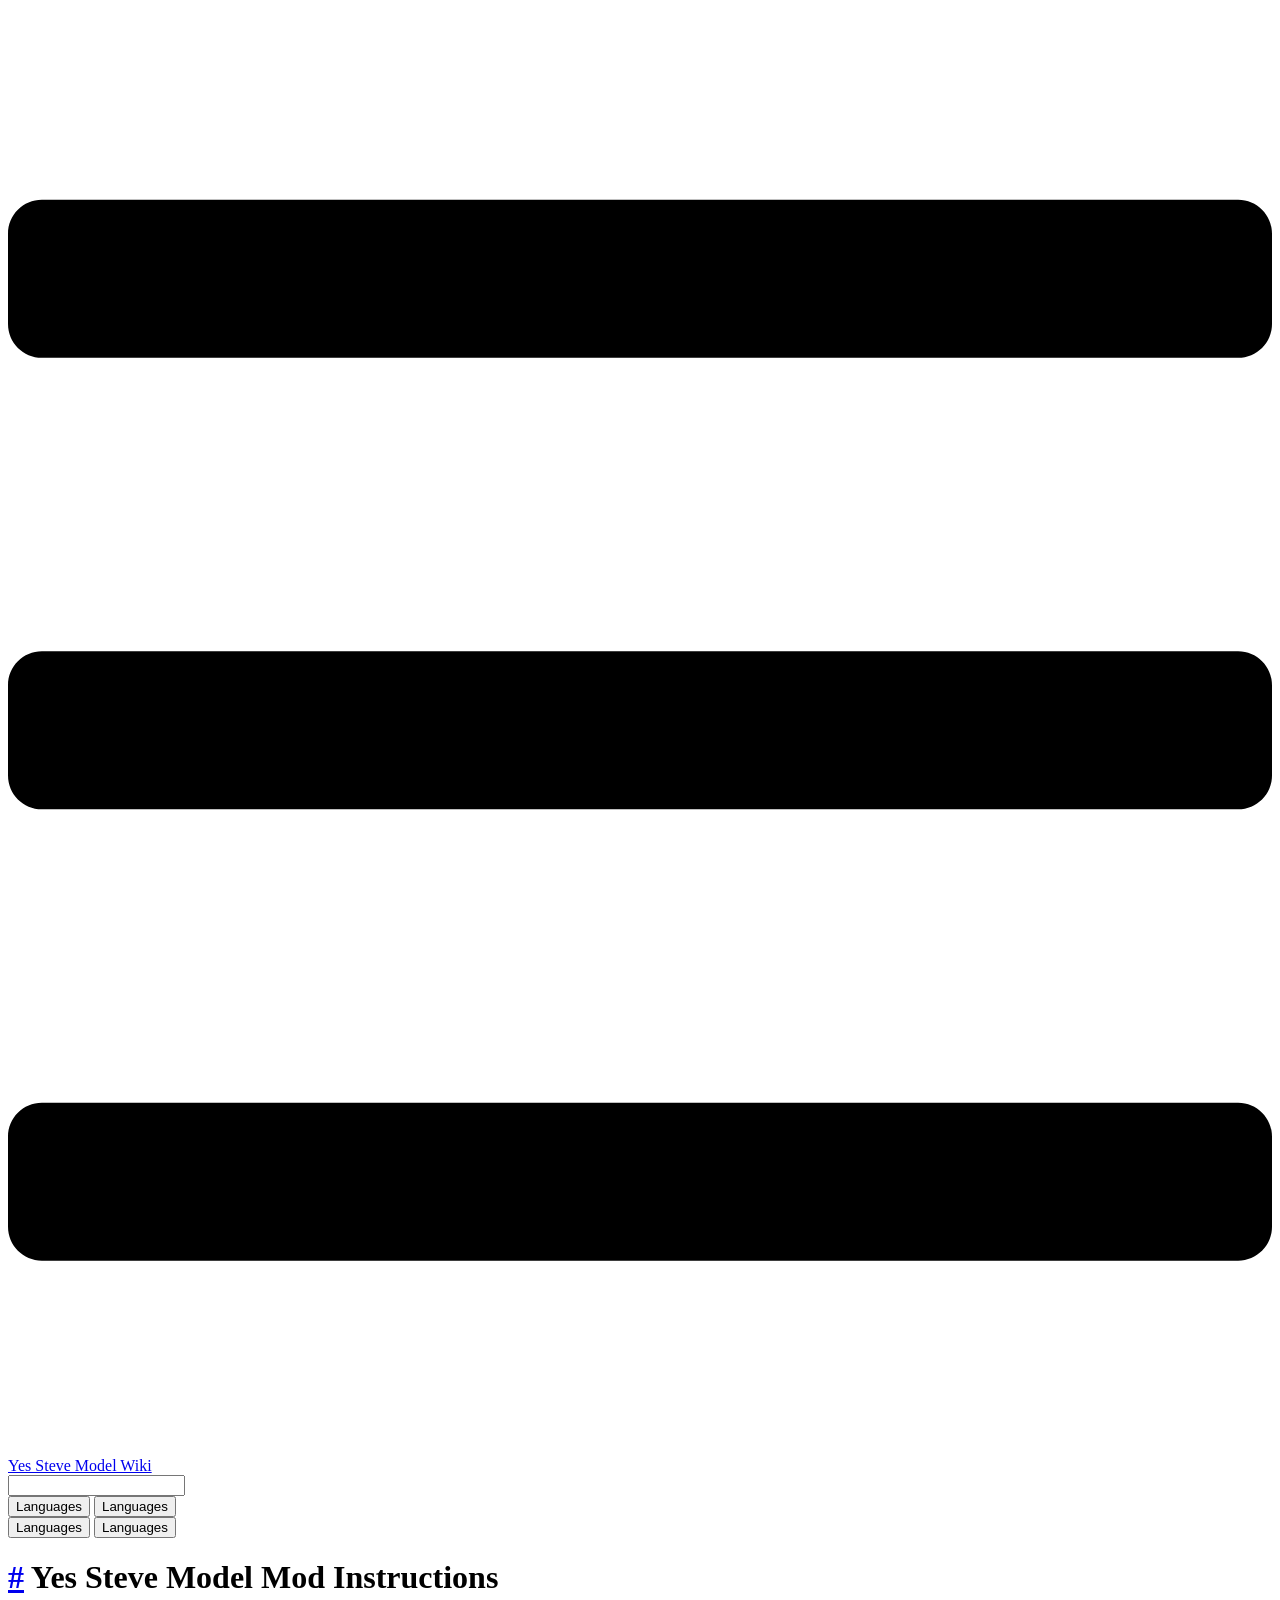
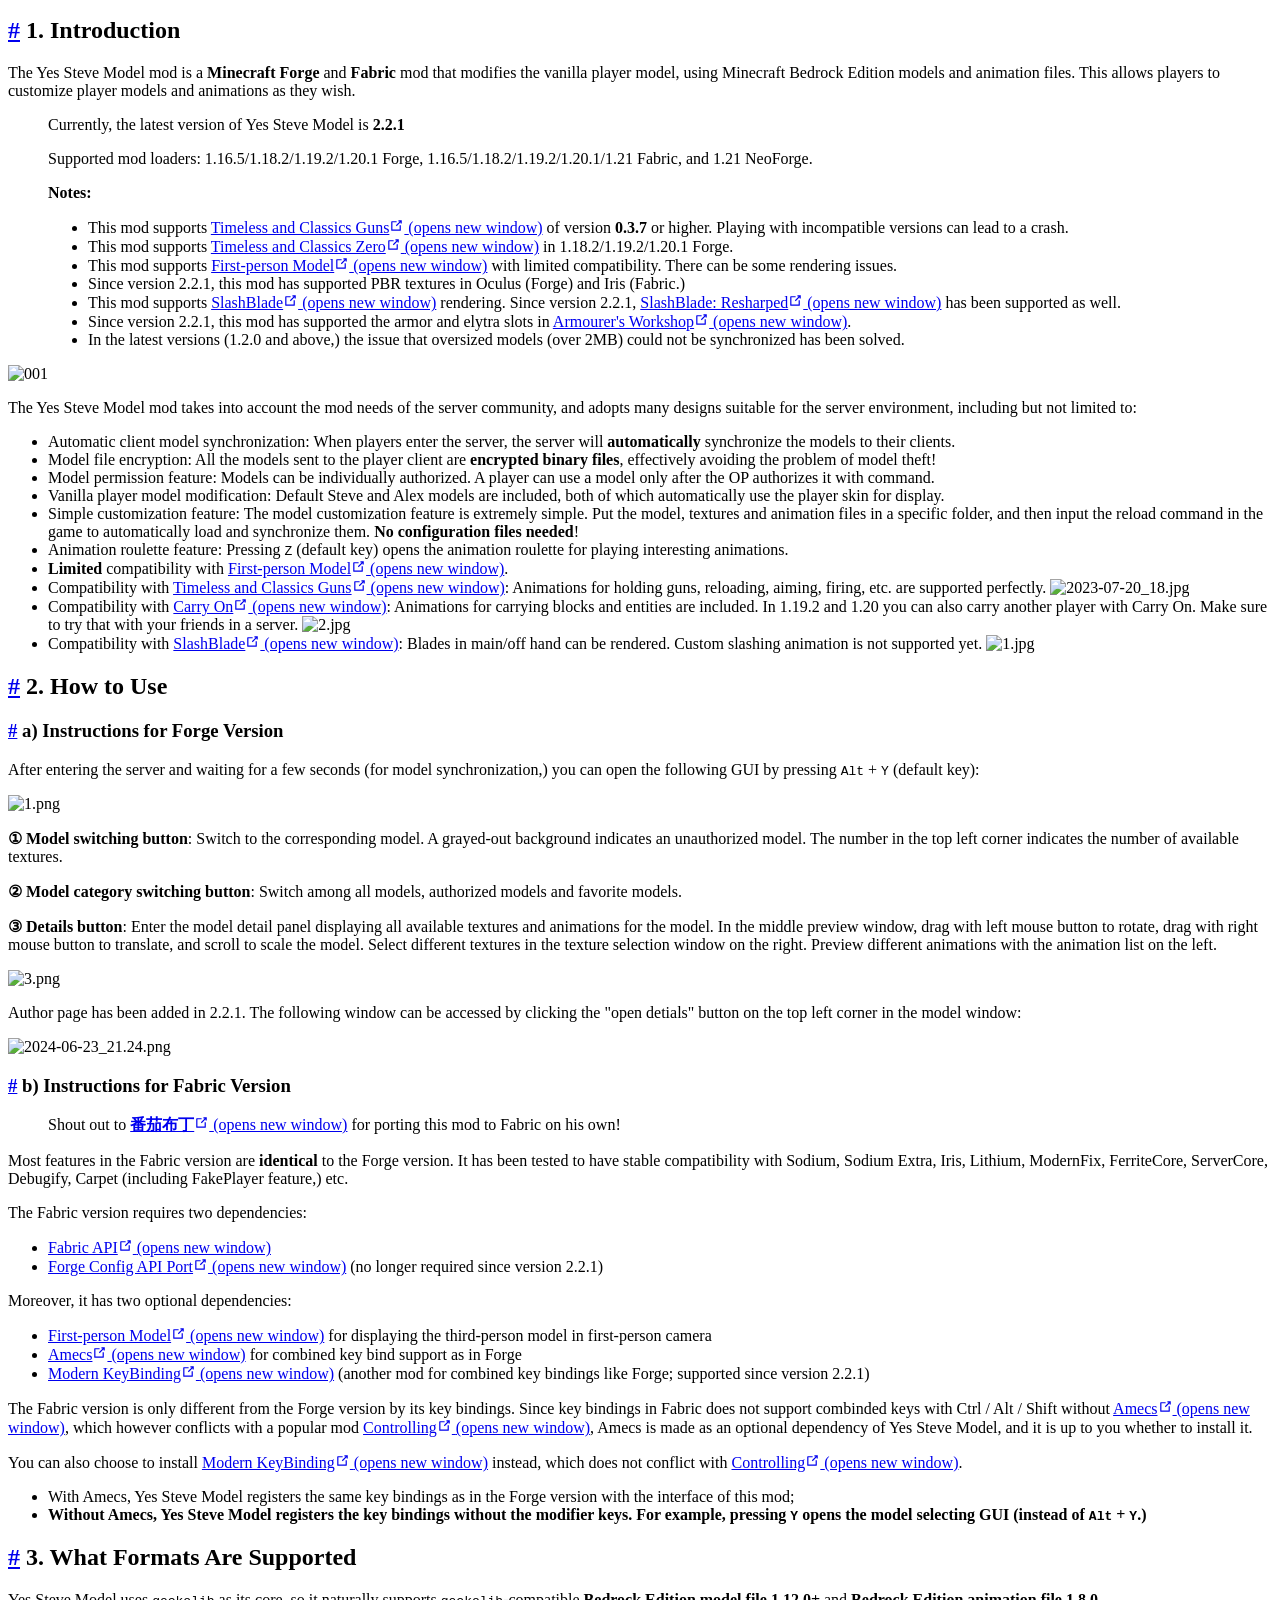
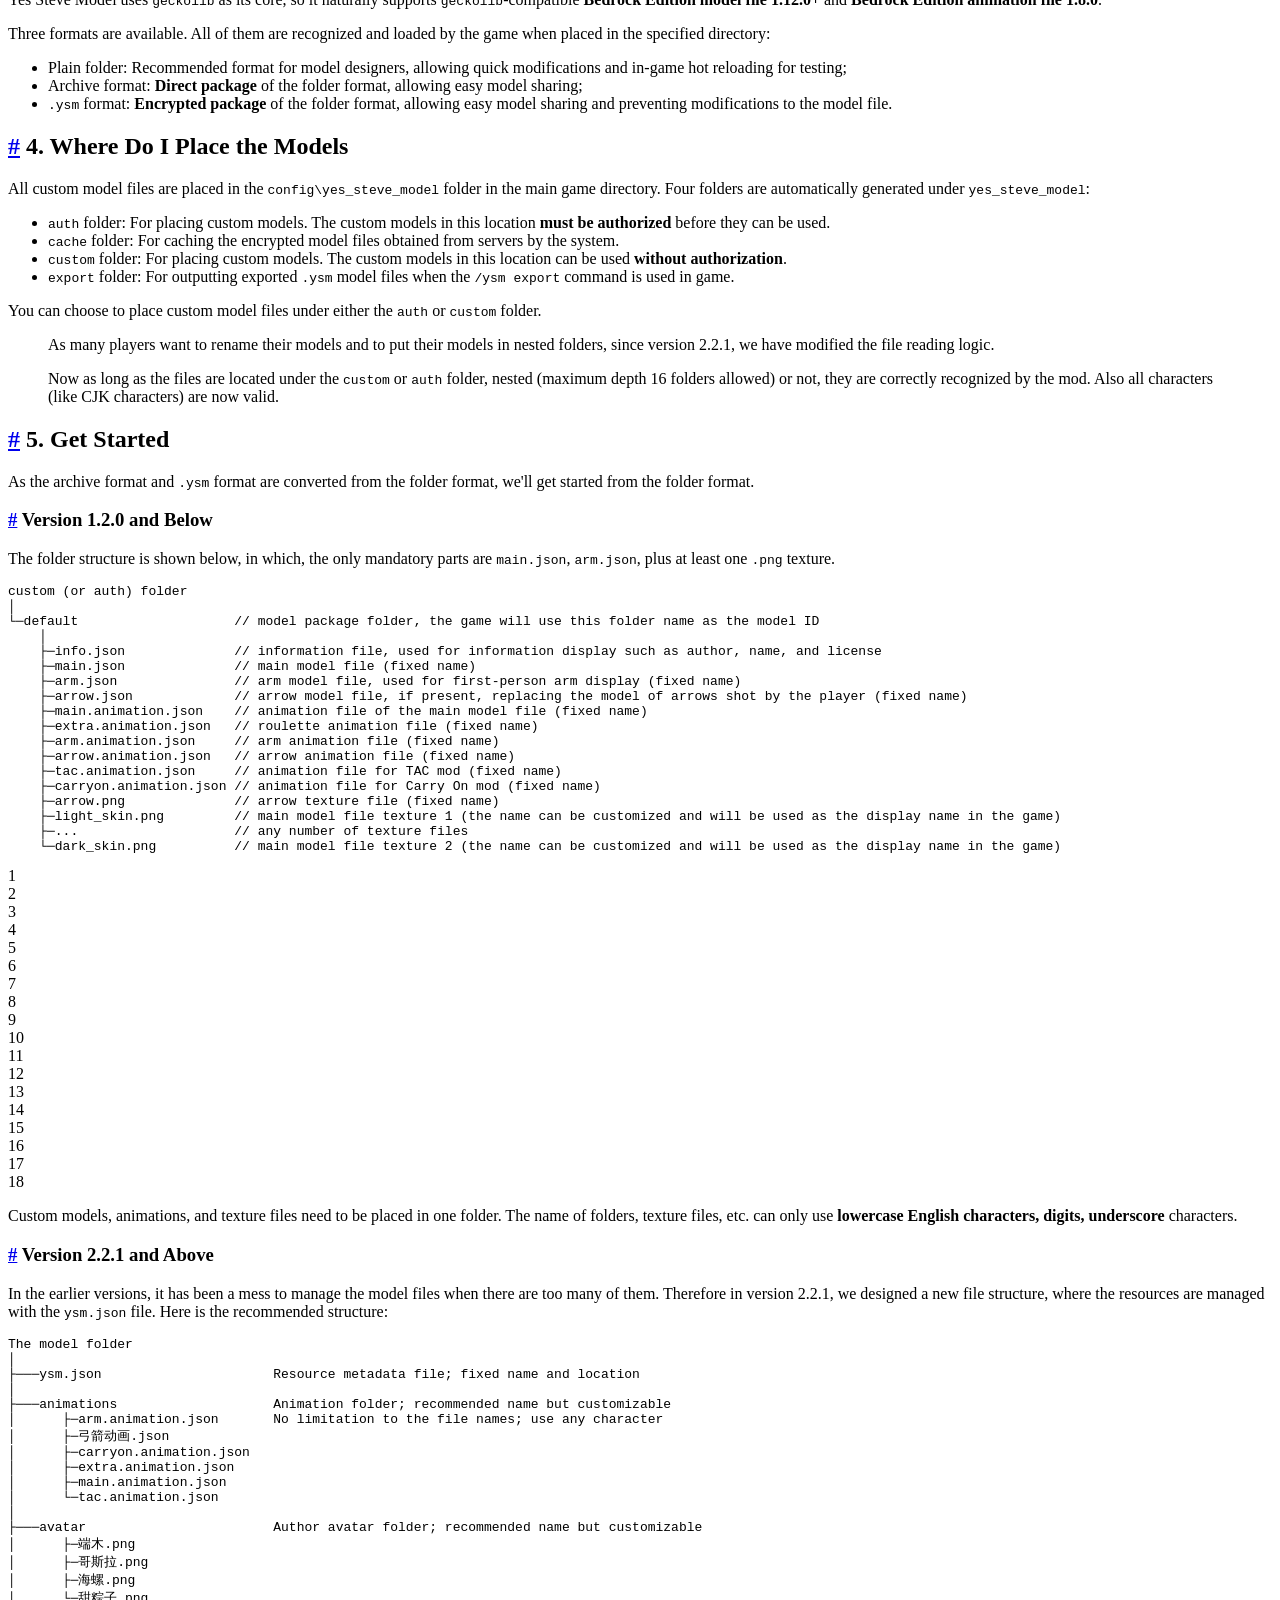
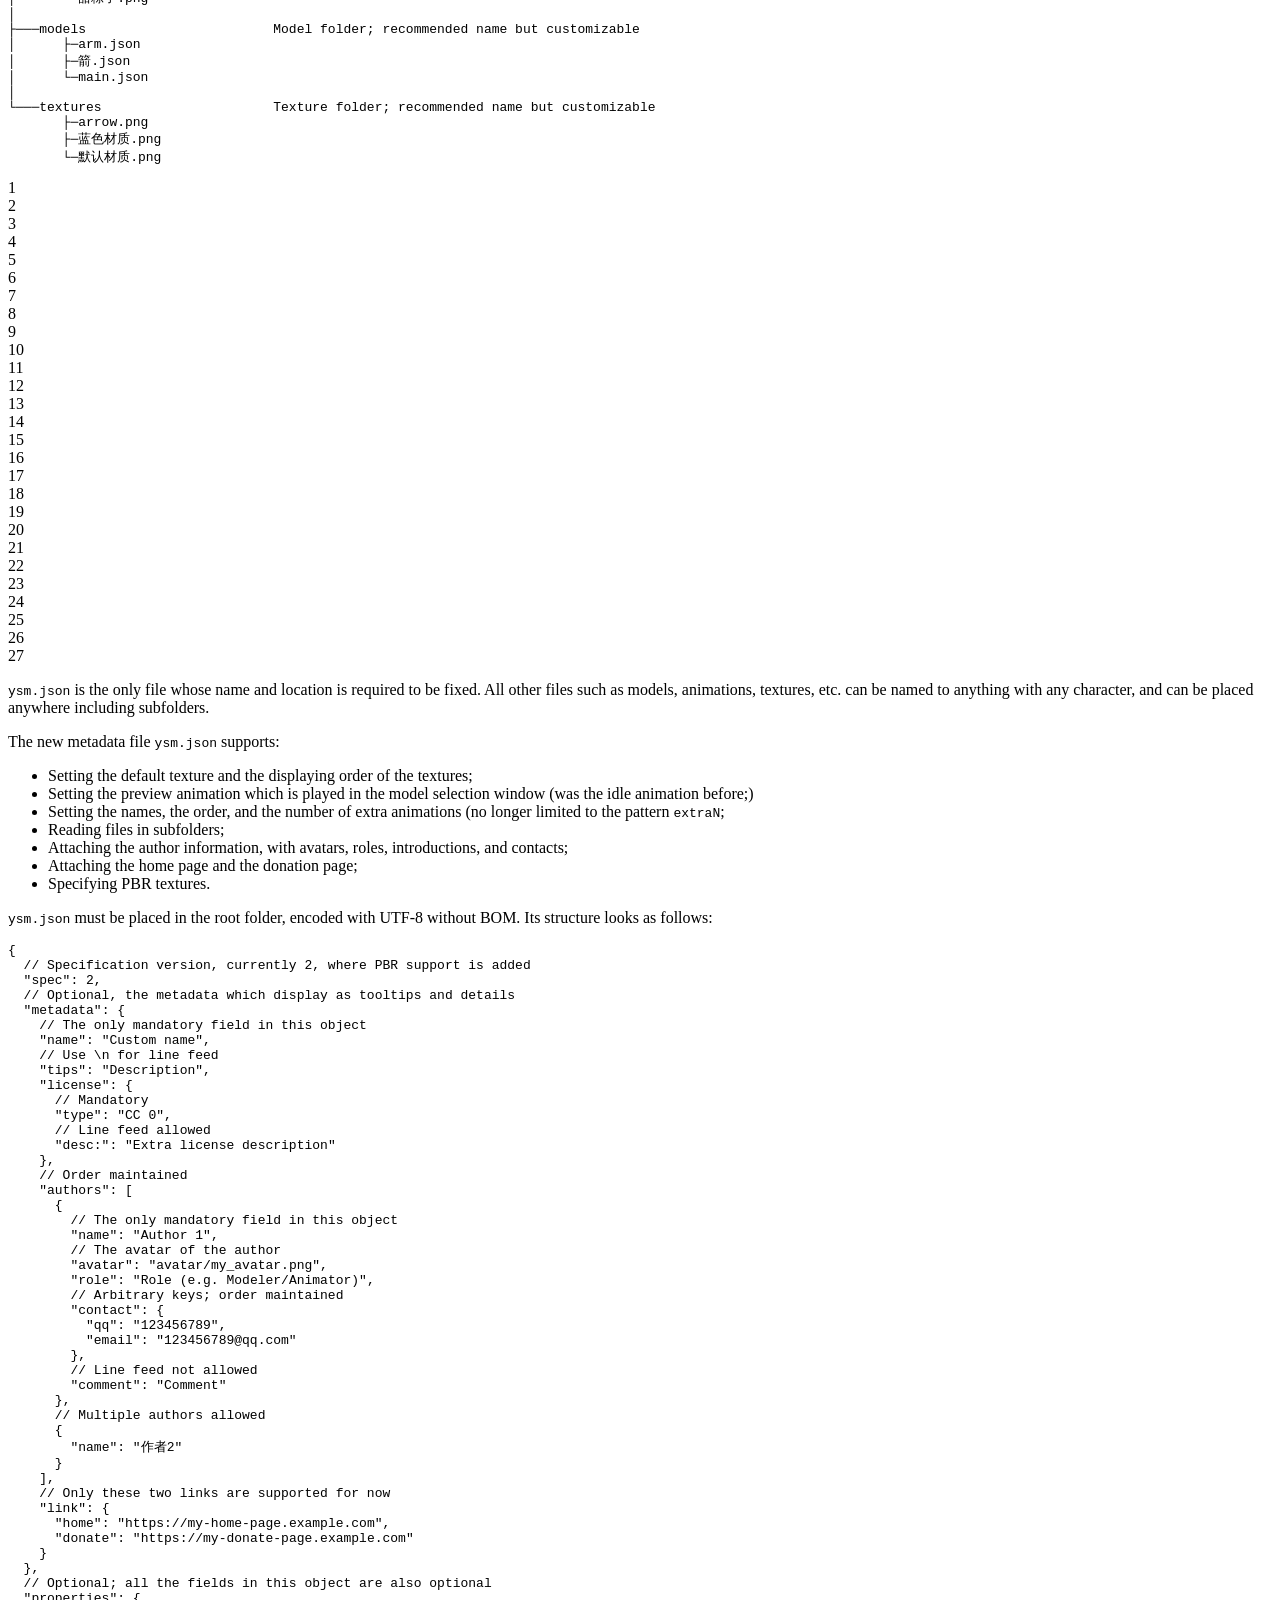
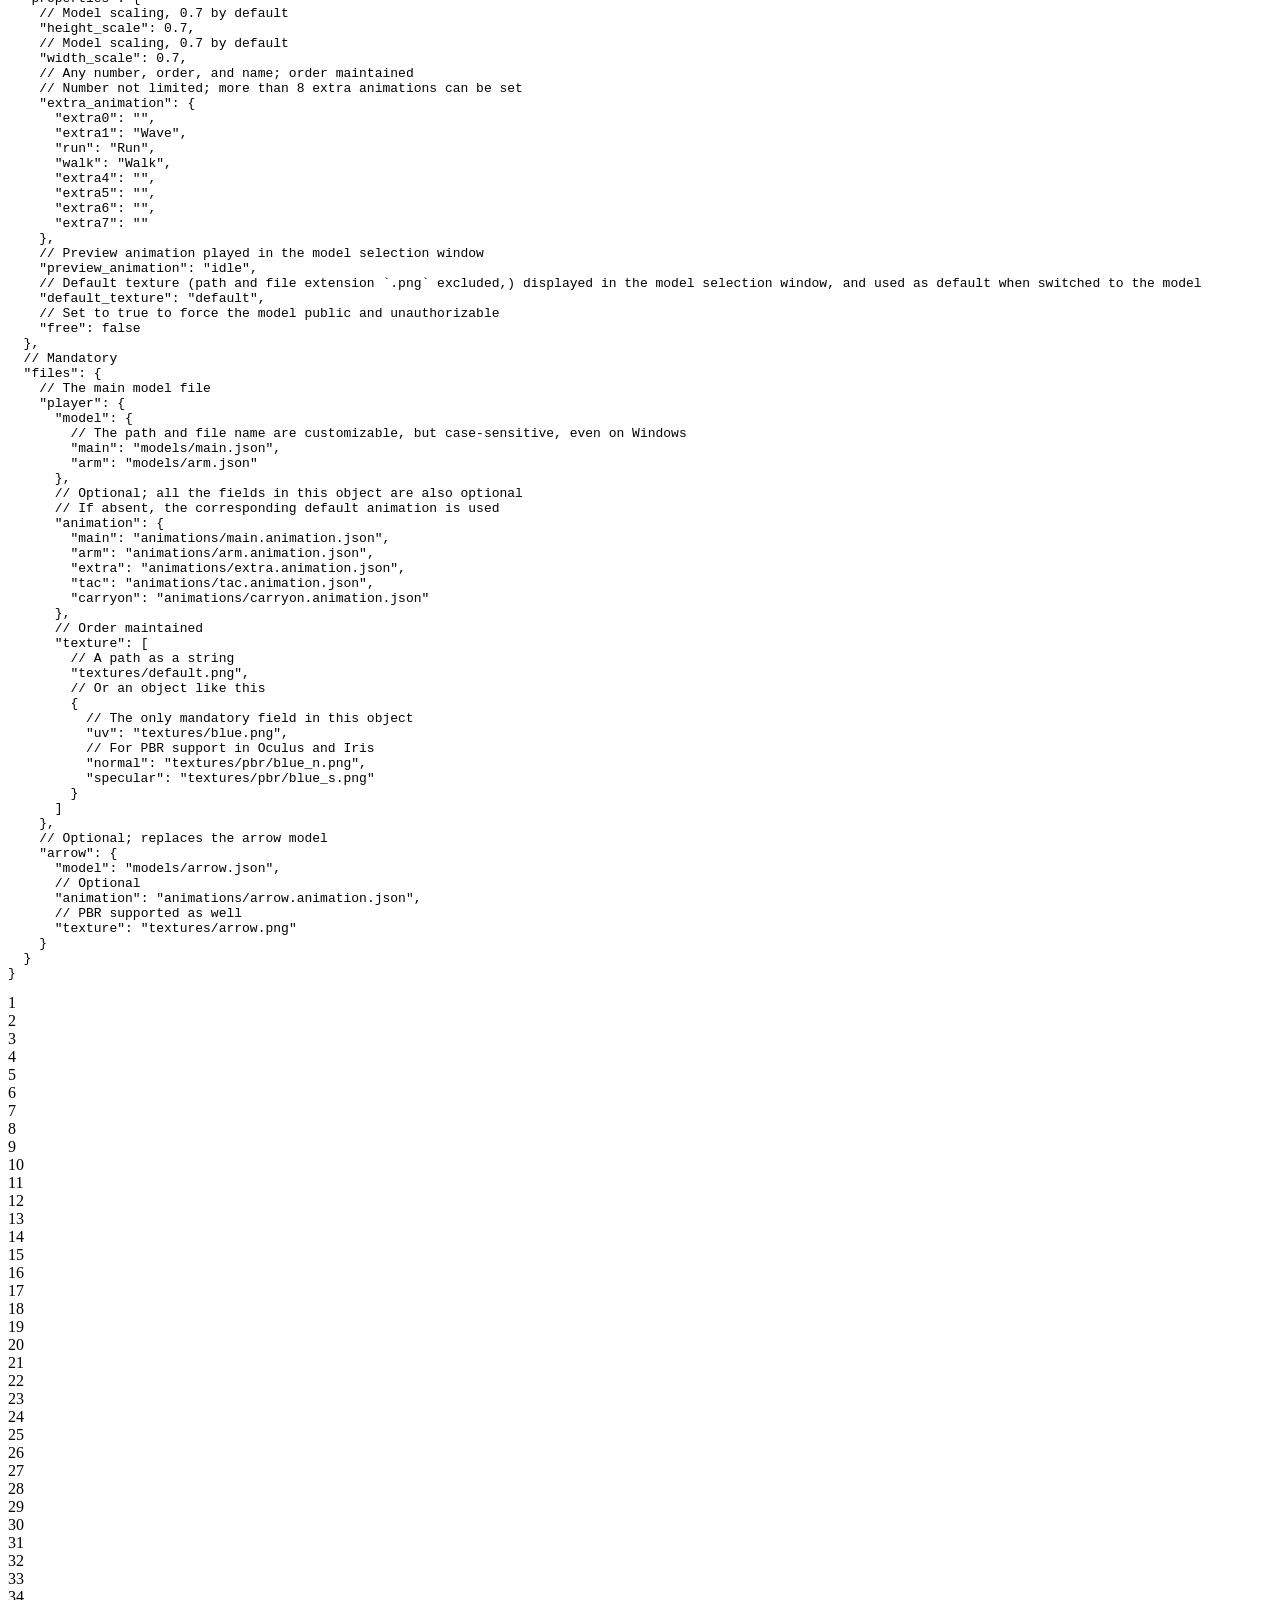
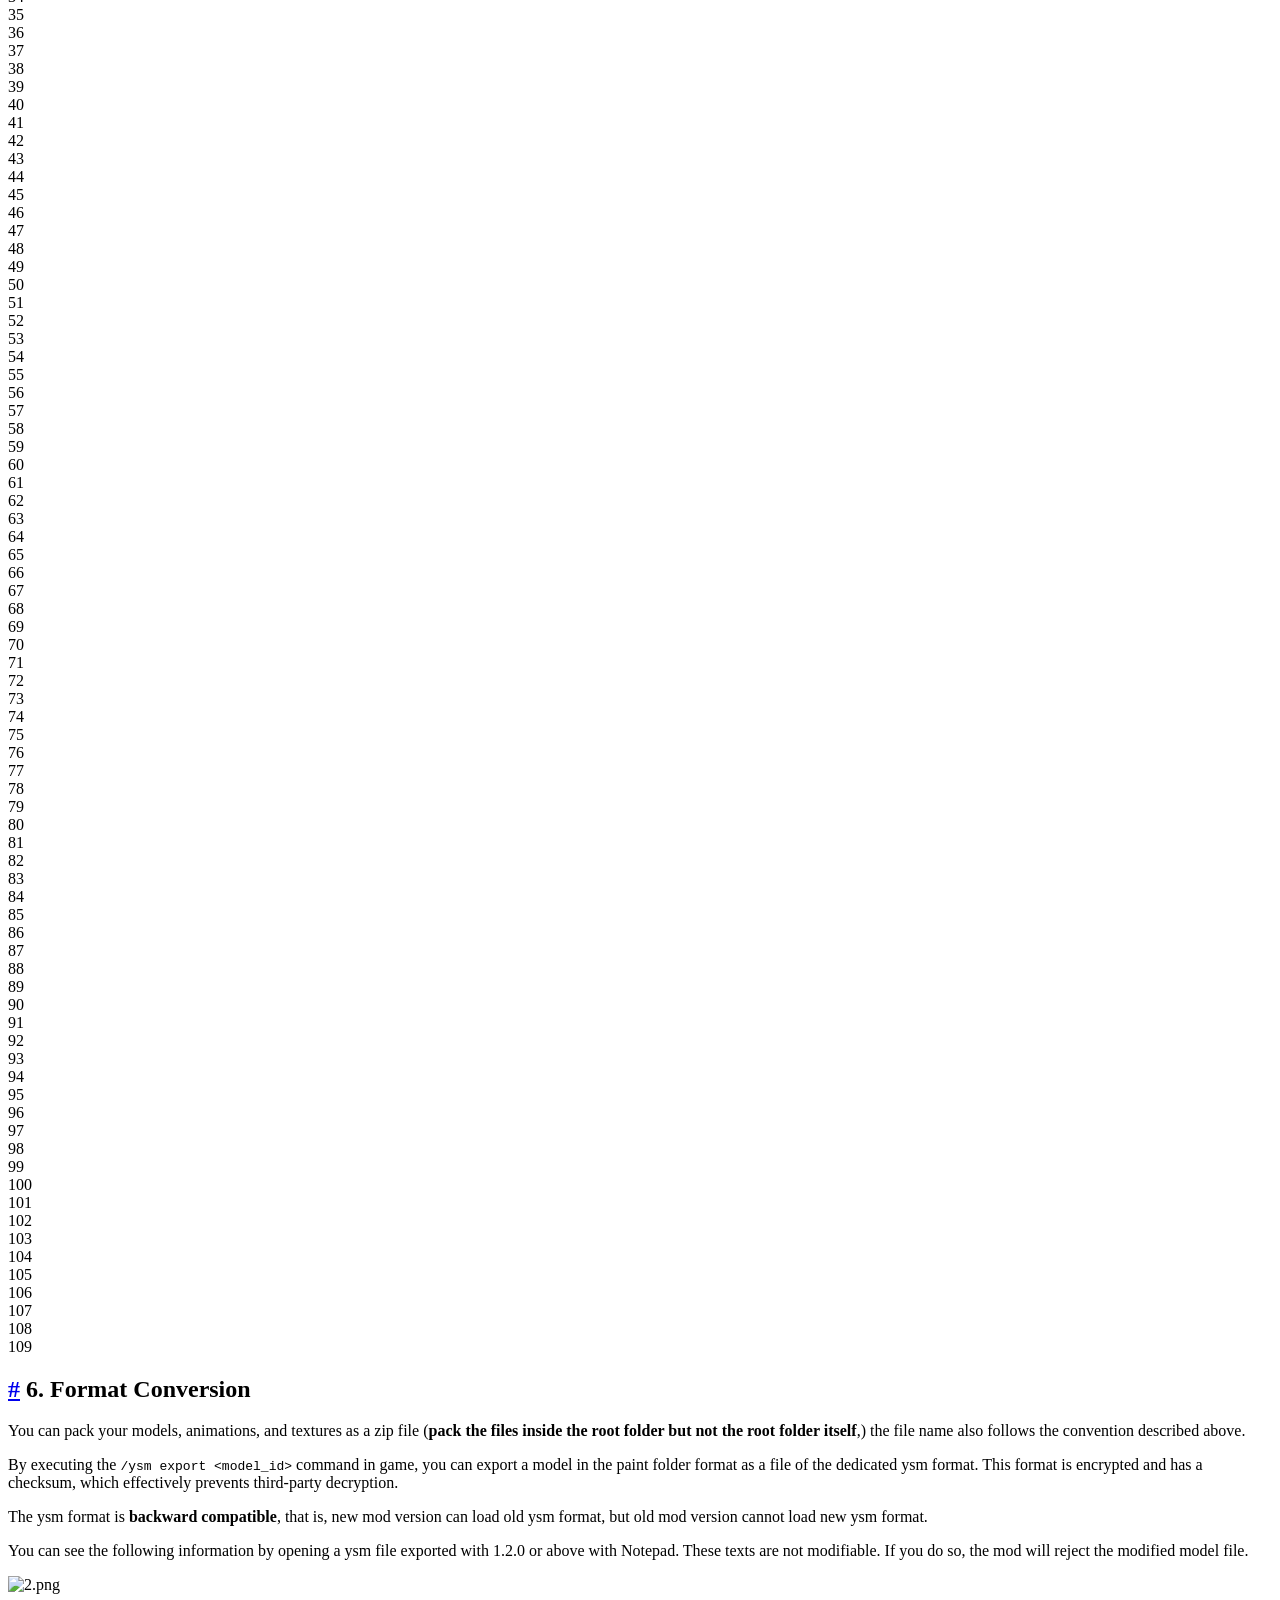
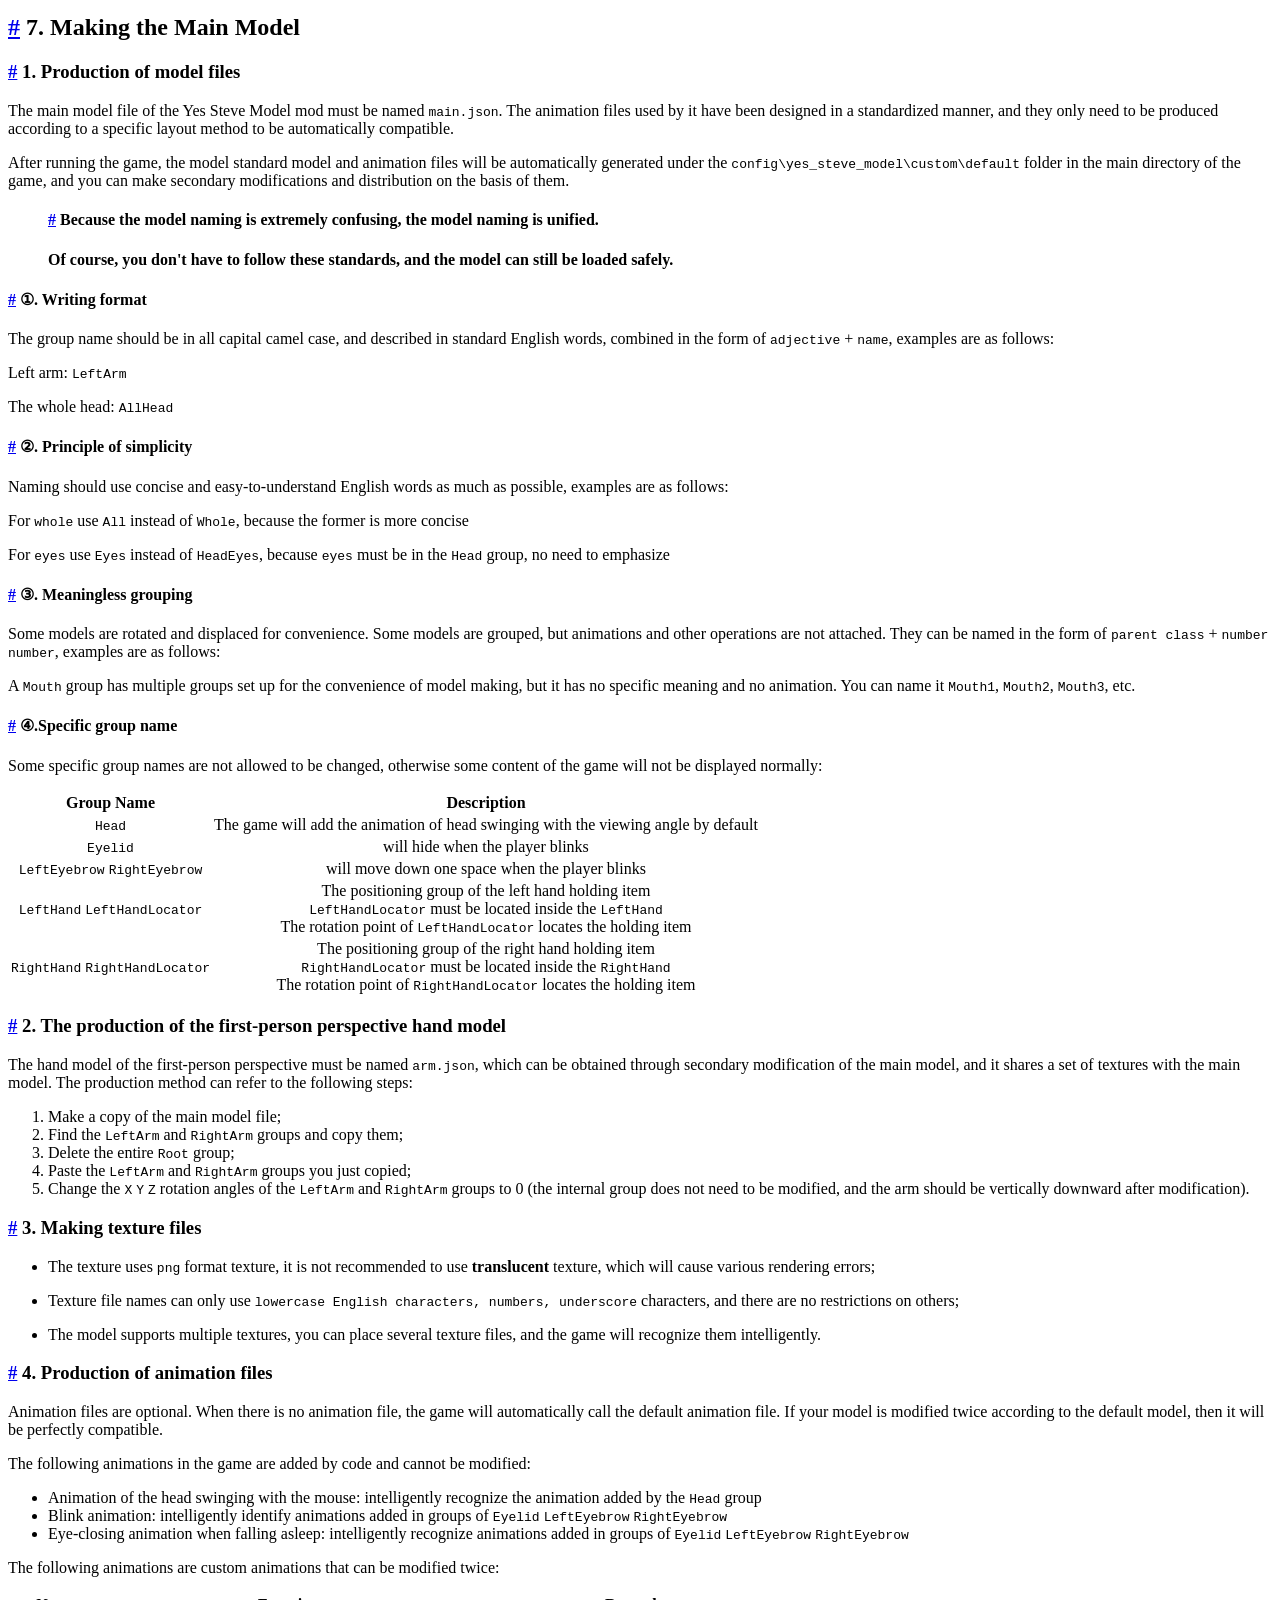
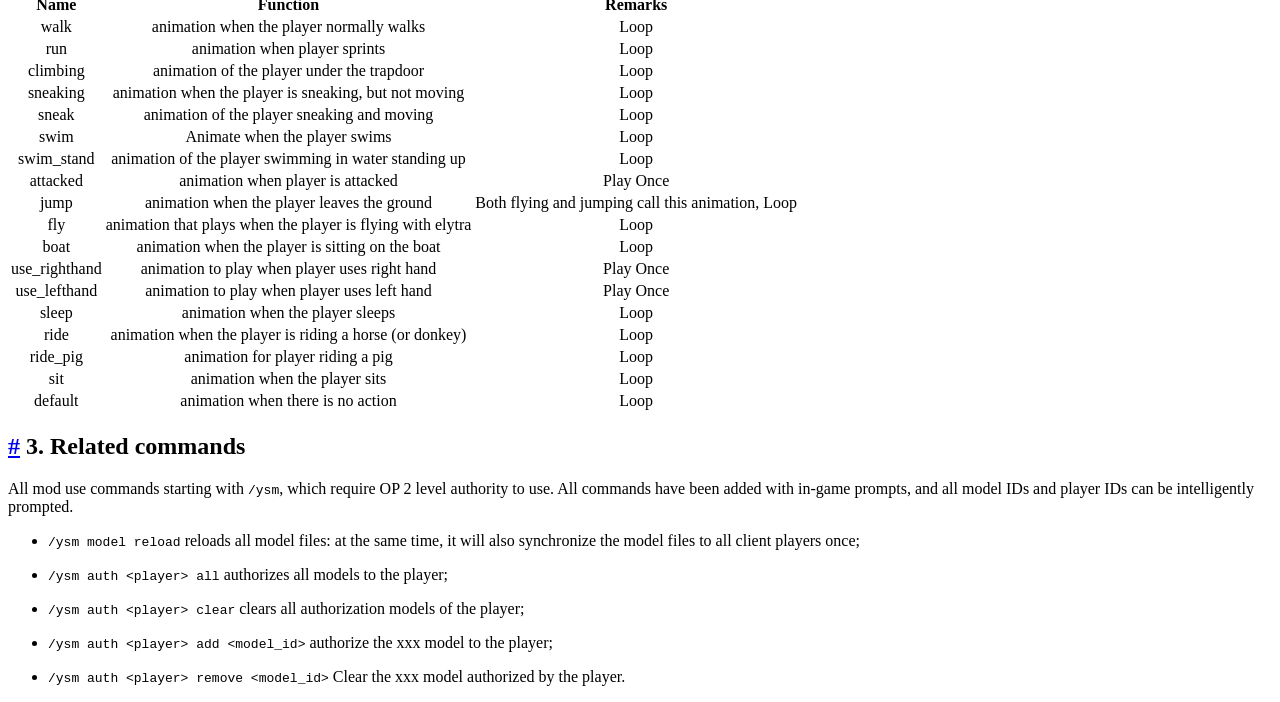
==== commit 9679b411: "Auto deploy from Github Actions" ====
--- a/index.html
+++ b/index.html
@@ -8,7 +8,7 @@
     
     <meta name="description" content="There is a wiki related to Yes Steve Model mod">
     
-    <link rel="preload" href="/ysm/assets/css/0.styles.97a29934.css" as="style"><link rel="preload" href="/ysm/assets/js/app.2a039186.js" as="script"><link rel="preload" href="/ysm/assets/js/2.d4767806.js" as="script"><link rel="preload" href="/ysm/assets/js/1.98e67d61.js" as="script"><link rel="preload" href="/ysm/assets/js/22.6bd5f7c4.js" as="script"><link rel="prefetch" href="/ysm/assets/js/10.bf9c2272.js"><link rel="prefetch" href="/ysm/assets/js/11.3e761738.js"><link rel="prefetch" href="/ysm/assets/js/12.25cb2e41.js"><link rel="prefetch" href="/ysm/assets/js/13.8696a8fa.js"><link rel="prefetch" href="/ysm/assets/js/14.6f479bb1.js"><link rel="prefetch" href="/ysm/assets/js/15.33db6b39.js"><link rel="prefetch" href="/ysm/assets/js/16.3689a3a5.js"><link rel="prefetch" href="/ysm/assets/js/17.ef4d8cc7.js"><link rel="prefetch" href="/ysm/assets/js/18.3256f17f.js"><link rel="prefetch" href="/ysm/assets/js/19.a45744ea.js"><link rel="prefetch" href="/ysm/assets/js/20.e4646aa0.js"><link rel="prefetch" href="/ysm/assets/js/21.388c94d1.js"><link rel="prefetch" href="/ysm/assets/js/23.f0bb83f6.js"><link rel="prefetch" href="/ysm/assets/js/3.c33b3aaa.js"><link rel="prefetch" href="/ysm/assets/js/4.45665f8a.js"><link rel="prefetch" href="/ysm/assets/js/5.b31b942f.js"><link rel="prefetch" href="/ysm/assets/js/6.4910e764.js"><link rel="prefetch" href="/ysm/assets/js/7.c5640ac7.js"><link rel="prefetch" href="/ysm/assets/js/vendors~docsearch.5e19b665.js">
+    <link rel="preload" href="/ysm/assets/css/0.styles.97a29934.css" as="style"><link rel="preload" href="/ysm/assets/js/app.01502763.js" as="script"><link rel="preload" href="/ysm/assets/js/2.d4767806.js" as="script"><link rel="preload" href="/ysm/assets/js/1.98e67d61.js" as="script"><link rel="preload" href="/ysm/assets/js/22.6fcfcedd.js" as="script"><link rel="prefetch" href="/ysm/assets/js/10.bf9c2272.js"><link rel="prefetch" href="/ysm/assets/js/11.3e761738.js"><link rel="prefetch" href="/ysm/assets/js/12.25cb2e41.js"><link rel="prefetch" href="/ysm/assets/js/13.8696a8fa.js"><link rel="prefetch" href="/ysm/assets/js/14.6f479bb1.js"><link rel="prefetch" href="/ysm/assets/js/15.33db6b39.js"><link rel="prefetch" href="/ysm/assets/js/16.3689a3a5.js"><link rel="prefetch" href="/ysm/assets/js/17.ef4d8cc7.js"><link rel="prefetch" href="/ysm/assets/js/18.3256f17f.js"><link rel="prefetch" href="/ysm/assets/js/19.a45744ea.js"><link rel="prefetch" href="/ysm/assets/js/20.e4646aa0.js"><link rel="prefetch" href="/ysm/assets/js/21.388c94d1.js"><link rel="prefetch" href="/ysm/assets/js/23.a32ff67d.js"><link rel="prefetch" href="/ysm/assets/js/3.c33b3aaa.js"><link rel="prefetch" href="/ysm/assets/js/4.45665f8a.js"><link rel="prefetch" href="/ysm/assets/js/5.b31b942f.js"><link rel="prefetch" href="/ysm/assets/js/6.4910e764.js"><link rel="prefetch" href="/ysm/assets/js/7.c5640ac7.js"><link rel="prefetch" href="/ysm/assets/js/vendors~docsearch.5e19b665.js">
     <link rel="stylesheet" href="/ysm/assets/css/0.styles.97a29934.css">
   </head>
   <body>
@@ -20,10 +20,10 @@
   en-US
 </a></li><li class="dropdown-item"><!----> <a href="/ysm/zh/" class="nav-link">
   zh-CN
-</a></li></ul></div></div> <!----></nav>  <!----> </aside> <main class="page"> <div class="theme-default-content content__default"><h1 id="yes-steve-model-mod-instructions"><a href="#yes-steve-model-mod-instructions" class="header-anchor">#</a> Yes Steve Model Mod Instructions</h1> <h2 id="_1-introduction"><a href="#_1-introduction" class="header-anchor">#</a> 1. Introduction</h2> <p>The Yes Steve Model mod is a <strong>Minecraft Forge</strong> and <strong>Fabric</strong> mod that modifies the vanilla player model, using Minecraft Bedrock Edition models and animation files. This allows players to customize player models and animations as they wish.</p> <blockquote><p><strong>Notes:</strong></p> <ul><li>This mod supports <a href="https://www.curseforge.com/minecraft/mc-mods/timeless-and-classic-guns-tac" target="_blank" rel="noopener noreferrer">Timeless and Classics Guns<span><svg xmlns="http://www.w3.org/2000/svg" aria-hidden="true" focusable="false" x="0px" y="0px" viewBox="0 0 100 100" width="15" height="15" class="icon outbound"><path fill="currentColor" d="M18.8,85.1h56l0,0c2.2,0,4-1.8,4-4v-32h-8v28h-48v-48h28v-8h-32l0,0c-2.2,0-4,1.8-4,4v56C14.8,83.3,16.6,85.1,18.8,85.1z"></path> <polygon fill="currentColor" points="45.7,48.7 51.3,54.3 77.2,28.5 77.2,37.2 85.2,37.2 85.2,14.9 62.8,14.9 62.8,22.9 71.5,22.9"></polygon></svg> <span class="sr-only">(opens new window)</span></span></a> of version <strong>0.3.7</strong> or higher. Playing with incompatible versions can lead to a crash.</li> <li>This mod supports <a href="https://www.curseforge.com/minecraft/mc-mods/first-person-model" target="_blank" rel="noopener noreferrer">First-person Model<span><svg xmlns="http://www.w3.org/2000/svg" aria-hidden="true" focusable="false" x="0px" y="0px" viewBox="0 0 100 100" width="15" height="15" class="icon outbound"><path fill="currentColor" d="M18.8,85.1h56l0,0c2.2,0,4-1.8,4-4v-32h-8v28h-48v-48h28v-8h-32l0,0c-2.2,0-4,1.8-4,4v56C14.8,83.3,16.6,85.1,18.8,85.1z"></path> <polygon fill="currentColor" points="45.7,48.7 51.3,54.3 77.2,28.5 77.2,37.2 85.2,37.2 85.2,14.9 62.8,14.9 62.8,22.9 71.5,22.9"></polygon></svg> <span class="sr-only">(opens new window)</span></span></a> with limited compatibility. There can be some rendering issues.</li> <li>In the latest version (1.2.0,) the issue that oversized models (over 2MB) could not be synchronized has been solved.</li></ul></blockquote> <p><img src="https://s2.loli.net/2023/01/01/RAor58n6LBct3kW.jpg" alt="001"></p> <p>The Yes Steve Model mod takes into account the mod needs of the server community, and adopts many designs suitable for the server environment, including but not limited to:</p> <ul><li>Automatic client model synchronization: When players enter the server, the server will <strong>automatically</strong> synchronize the models to their clients.</li> <li>Model file encryption: All the models sent to the player client are <strong>encrypted binary files</strong>, effectively avoiding the problem of model theft!</li> <li>Model permission feature: Models can be individually authorized. A player can use a model only after the OP authorizes it with command.</li> <li>Vanilla player model modification: Default Steve and Alex models are included, both of which automatically use the player skin for display.</li> <li>Simple customization feature: The model customization feature is extremely simple. Put the model, textures and animation files in a specific folder, and then input the reload command in the game to automatically load and synchronize them. <strong>No configuration files needed</strong>!</li> <li>Animation roulette feature: Pressing <code>Z</code> (default key) opens the animation roulette for playing interesting animations.</li> <li><strong>Limited</strong> compatibility with <a href="https://www.curseforge.com/minecraft/mc-mods/first-person-model" target="_blank" rel="noopener noreferrer">First-person Model<span><svg xmlns="http://www.w3.org/2000/svg" aria-hidden="true" focusable="false" x="0px" y="0px" viewBox="0 0 100 100" width="15" height="15" class="icon outbound"><path fill="currentColor" d="M18.8,85.1h56l0,0c2.2,0,4-1.8,4-4v-32h-8v28h-48v-48h28v-8h-32l0,0c-2.2,0-4,1.8-4,4v56C14.8,83.3,16.6,85.1,18.8,85.1z"></path> <polygon fill="currentColor" points="45.7,48.7 51.3,54.3 77.2,28.5 77.2,37.2 85.2,37.2 85.2,14.9 62.8,14.9 62.8,22.9 71.5,22.9"></polygon></svg> <span class="sr-only">(opens new window)</span></span></a>.</li> <li>Compatibility with <a href="https://www.curseforge.com/minecraft/mc-mods/timeless-and-classic-guns-tac" target="_blank" rel="noopener noreferrer">Timeless and Classics Guns<span><svg xmlns="http://www.w3.org/2000/svg" aria-hidden="true" focusable="false" x="0px" y="0px" viewBox="0 0 100 100" width="15" height="15" class="icon outbound"><path fill="currentColor" d="M18.8,85.1h56l0,0c2.2,0,4-1.8,4-4v-32h-8v28h-48v-48h28v-8h-32l0,0c-2.2,0-4,1.8-4,4v56C14.8,83.3,16.6,85.1,18.8,85.1z"></path> <polygon fill="currentColor" points="45.7,48.7 51.3,54.3 77.2,28.5 77.2,37.2 85.2,37.2 85.2,14.9 62.8,14.9 62.8,22.9 71.5,22.9"></polygon></svg> <span class="sr-only">(opens new window)</span></span></a>: Animations for holding guns, reloading, aiming, firing, etc. are supported perfectly.
+</a></li></ul></div></div> <!----></nav>  <!----> </aside> <main class="page"> <div class="theme-default-content content__default"><h1 id="yes-steve-model-mod-instructions"><a href="#yes-steve-model-mod-instructions" class="header-anchor">#</a> Yes Steve Model Mod Instructions</h1> <h2 id="_1-introduction"><a href="#_1-introduction" class="header-anchor">#</a> 1. Introduction</h2> <p>The Yes Steve Model mod is a <strong>Minecraft Forge</strong> and <strong>Fabric</strong> mod that modifies the vanilla player model, using Minecraft Bedrock Edition models and animation files. This allows players to customize player models and animations as they wish.</p> <blockquote><p>Currently, the latest version of Yes Steve Model is <strong>2.2.1</strong></p> <p>Supported mod loaders: 1.16.5/1.18.2/1.19.2/1.20.1 Forge, 1.16.5/1.18.2/1.19.2/1.20.1/1.21 Fabric, and 1.21 NeoForge.</p></blockquote> <blockquote><p><strong>Notes:</strong></p> <ul><li>This mod supports <a href="https://www.curseforge.com/minecraft/mc-mods/timeless-and-classic-guns-tac" target="_blank" rel="noopener noreferrer">Timeless and Classics Guns<span><svg xmlns="http://www.w3.org/2000/svg" aria-hidden="true" focusable="false" x="0px" y="0px" viewBox="0 0 100 100" width="15" height="15" class="icon outbound"><path fill="currentColor" d="M18.8,85.1h56l0,0c2.2,0,4-1.8,4-4v-32h-8v28h-48v-48h28v-8h-32l0,0c-2.2,0-4,1.8-4,4v56C14.8,83.3,16.6,85.1,18.8,85.1z"></path> <polygon fill="currentColor" points="45.7,48.7 51.3,54.3 77.2,28.5 77.2,37.2 85.2,37.2 85.2,14.9 62.8,14.9 62.8,22.9 71.5,22.9"></polygon></svg> <span class="sr-only">(opens new window)</span></span></a> of version <strong>0.3.7</strong> or higher. Playing with incompatible versions can lead to a crash.</li> <li>This mod supports <a href="https://www.curseforge.com/minecraft/mc-mods/timeless-and-classics-zero" target="_blank" rel="noopener noreferrer">Timeless and Classics Zero<span><svg xmlns="http://www.w3.org/2000/svg" aria-hidden="true" focusable="false" x="0px" y="0px" viewBox="0 0 100 100" width="15" height="15" class="icon outbound"><path fill="currentColor" d="M18.8,85.1h56l0,0c2.2,0,4-1.8,4-4v-32h-8v28h-48v-48h28v-8h-32l0,0c-2.2,0-4,1.8-4,4v56C14.8,83.3,16.6,85.1,18.8,85.1z"></path> <polygon fill="currentColor" points="45.7,48.7 51.3,54.3 77.2,28.5 77.2,37.2 85.2,37.2 85.2,14.9 62.8,14.9 62.8,22.9 71.5,22.9"></polygon></svg> <span class="sr-only">(opens new window)</span></span></a> in 1.18.2/1.19.2/1.20.1 Forge.</li> <li>This mod supports <a href="https://www.curseforge.com/minecraft/mc-mods/first-person-model" target="_blank" rel="noopener noreferrer">First-person Model<span><svg xmlns="http://www.w3.org/2000/svg" aria-hidden="true" focusable="false" x="0px" y="0px" viewBox="0 0 100 100" width="15" height="15" class="icon outbound"><path fill="currentColor" d="M18.8,85.1h56l0,0c2.2,0,4-1.8,4-4v-32h-8v28h-48v-48h28v-8h-32l0,0c-2.2,0-4,1.8-4,4v56C14.8,83.3,16.6,85.1,18.8,85.1z"></path> <polygon fill="currentColor" points="45.7,48.7 51.3,54.3 77.2,28.5 77.2,37.2 85.2,37.2 85.2,14.9 62.8,14.9 62.8,22.9 71.5,22.9"></polygon></svg> <span class="sr-only">(opens new window)</span></span></a> with limited compatibility. There can be some rendering issues.</li> <li>Since version 2.2.1, this mod has supported PBR textures in Oculus (Forge) and Iris (Fabric.)</li> <li>This mod supports <a href="https://www.curseforge.com/minecraft/mc-mods/slashblade" target="_blank" rel="noopener noreferrer">SlashBlade<span><svg xmlns="http://www.w3.org/2000/svg" aria-hidden="true" focusable="false" x="0px" y="0px" viewBox="0 0 100 100" width="15" height="15" class="icon outbound"><path fill="currentColor" d="M18.8,85.1h56l0,0c2.2,0,4-1.8,4-4v-32h-8v28h-48v-48h28v-8h-32l0,0c-2.2,0-4,1.8-4,4v56C14.8,83.3,16.6,85.1,18.8,85.1z"></path> <polygon fill="currentColor" points="45.7,48.7 51.3,54.3 77.2,28.5 77.2,37.2 85.2,37.2 85.2,14.9 62.8,14.9 62.8,22.9 71.5,22.9"></polygon></svg> <span class="sr-only">(opens new window)</span></span></a> rendering. Since version 2.2.1, <a href="https://www.curseforge.com/minecraft/mc-mods/slashblade-resharped" target="_blank" rel="noopener noreferrer">SlashBlade: Resharped<span><svg xmlns="http://www.w3.org/2000/svg" aria-hidden="true" focusable="false" x="0px" y="0px" viewBox="0 0 100 100" width="15" height="15" class="icon outbound"><path fill="currentColor" d="M18.8,85.1h56l0,0c2.2,0,4-1.8,4-4v-32h-8v28h-48v-48h28v-8h-32l0,0c-2.2,0-4,1.8-4,4v56C14.8,83.3,16.6,85.1,18.8,85.1z"></path> <polygon fill="currentColor" points="45.7,48.7 51.3,54.3 77.2,28.5 77.2,37.2 85.2,37.2 85.2,14.9 62.8,14.9 62.8,22.9 71.5,22.9"></polygon></svg> <span class="sr-only">(opens new window)</span></span></a> has been supported as well.</li> <li>Since version 2.2.1, this mod has supported the armor and elytra slots in <a href="https://www.curseforge.com/minecraft/mc-mods/armourers-workshop" target="_blank" rel="noopener noreferrer">Armourer's Workshop<span><svg xmlns="http://www.w3.org/2000/svg" aria-hidden="true" focusable="false" x="0px" y="0px" viewBox="0 0 100 100" width="15" height="15" class="icon outbound"><path fill="currentColor" d="M18.8,85.1h56l0,0c2.2,0,4-1.8,4-4v-32h-8v28h-48v-48h28v-8h-32l0,0c-2.2,0-4,1.8-4,4v56C14.8,83.3,16.6,85.1,18.8,85.1z"></path> <polygon fill="currentColor" points="45.7,48.7 51.3,54.3 77.2,28.5 77.2,37.2 85.2,37.2 85.2,14.9 62.8,14.9 62.8,22.9 71.5,22.9"></polygon></svg> <span class="sr-only">(opens new window)</span></span></a>.</li> <li>In the latest versions (1.2.0 and above,) the issue that oversized models (over 2MB) could not be synchronized has been solved.</li></ul></blockquote> <p><img src="https://s2.loli.net/2023/01/01/RAor58n6LBct3kW.jpg" alt="001"></p> <p>The Yes Steve Model mod takes into account the mod needs of the server community, and adopts many designs suitable for the server environment, including but not limited to:</p> <ul><li>Automatic client model synchronization: When players enter the server, the server will <strong>automatically</strong> synchronize the models to their clients.</li> <li>Model file encryption: All the models sent to the player client are <strong>encrypted binary files</strong>, effectively avoiding the problem of model theft!</li> <li>Model permission feature: Models can be individually authorized. A player can use a model only after the OP authorizes it with command.</li> <li>Vanilla player model modification: Default Steve and Alex models are included, both of which automatically use the player skin for display.</li> <li>Simple customization feature: The model customization feature is extremely simple. Put the model, textures and animation files in a specific folder, and then input the reload command in the game to automatically load and synchronize them. <strong>No configuration files needed</strong>!</li> <li>Animation roulette feature: Pressing <code>Z</code> (default key) opens the animation roulette for playing interesting animations.</li> <li><strong>Limited</strong> compatibility with <a href="https://www.curseforge.com/minecraft/mc-mods/first-person-model" target="_blank" rel="noopener noreferrer">First-person Model<span><svg xmlns="http://www.w3.org/2000/svg" aria-hidden="true" focusable="false" x="0px" y="0px" viewBox="0 0 100 100" width="15" height="15" class="icon outbound"><path fill="currentColor" d="M18.8,85.1h56l0,0c2.2,0,4-1.8,4-4v-32h-8v28h-48v-48h28v-8h-32l0,0c-2.2,0-4,1.8-4,4v56C14.8,83.3,16.6,85.1,18.8,85.1z"></path> <polygon fill="currentColor" points="45.7,48.7 51.3,54.3 77.2,28.5 77.2,37.2 85.2,37.2 85.2,14.9 62.8,14.9 62.8,22.9 71.5,22.9"></polygon></svg> <span class="sr-only">(opens new window)</span></span></a>.</li> <li>Compatibility with <a href="https://www.curseforge.com/minecraft/mc-mods/timeless-and-classic-guns-tac" target="_blank" rel="noopener noreferrer">Timeless and Classics Guns<span><svg xmlns="http://www.w3.org/2000/svg" aria-hidden="true" focusable="false" x="0px" y="0px" viewBox="0 0 100 100" width="15" height="15" class="icon outbound"><path fill="currentColor" d="M18.8,85.1h56l0,0c2.2,0,4-1.8,4-4v-32h-8v28h-48v-48h28v-8h-32l0,0c-2.2,0-4,1.8-4,4v56C14.8,83.3,16.6,85.1,18.8,85.1z"></path> <polygon fill="currentColor" points="45.7,48.7 51.3,54.3 77.2,28.5 77.2,37.2 85.2,37.2 85.2,14.9 62.8,14.9 62.8,22.9 71.5,22.9"></polygon></svg> <span class="sr-only">(opens new window)</span></span></a>: Animations for holding guns, reloading, aiming, firing, etc. are supported perfectly.
 <img src="https://s2.loli.net/2023/07/20/N6sOS9ea5xwfn8t.jpg" alt="2023-07-20_18.jpg"></li> <li>Compatibility with <a href="https://www.curseforge.com/minecraft/mc-mods/carry-on" target="_blank" rel="noopener noreferrer">Carry On<span><svg xmlns="http://www.w3.org/2000/svg" aria-hidden="true" focusable="false" x="0px" y="0px" viewBox="0 0 100 100" width="15" height="15" class="icon outbound"><path fill="currentColor" d="M18.8,85.1h56l0,0c2.2,0,4-1.8,4-4v-32h-8v28h-48v-48h28v-8h-32l0,0c-2.2,0-4,1.8-4,4v56C14.8,83.3,16.6,85.1,18.8,85.1z"></path> <polygon fill="currentColor" points="45.7,48.7 51.3,54.3 77.2,28.5 77.2,37.2 85.2,37.2 85.2,14.9 62.8,14.9 62.8,22.9 71.5,22.9"></polygon></svg> <span class="sr-only">(opens new window)</span></span></a>: Animations for carrying blocks and entities are included. In 1.19.2 and 1.20 you can also carry another player with Carry On. Make sure to try that with your friends in a server.
 <img src="https://s2.loli.net/2024/02/14/71QyVR6NSHmbdo3.jpg" alt="2.jpg"></li> <li>Compatibility with <a href="https://www.curseforge.com/minecraft/mc-mods/slashblade" target="_blank" rel="noopener noreferrer">SlashBlade<span><svg xmlns="http://www.w3.org/2000/svg" aria-hidden="true" focusable="false" x="0px" y="0px" viewBox="0 0 100 100" width="15" height="15" class="icon outbound"><path fill="currentColor" d="M18.8,85.1h56l0,0c2.2,0,4-1.8,4-4v-32h-8v28h-48v-48h28v-8h-32l0,0c-2.2,0-4,1.8-4,4v56C14.8,83.3,16.6,85.1,18.8,85.1z"></path> <polygon fill="currentColor" points="45.7,48.7 51.3,54.3 77.2,28.5 77.2,37.2 85.2,37.2 85.2,14.9 62.8,14.9 62.8,22.9 71.5,22.9"></polygon></svg> <span class="sr-only">(opens new window)</span></span></a>: Blades in main/off hand can be rendered. Custom slashing animation is not supported yet.
-<img src="https://s2.loli.net/2024/02/14/LfQxMCZKNAtzsOG.jpg" alt="1.jpg"></li></ul> <h2 id="_2-how-to-use"><a href="#_2-how-to-use" class="header-anchor">#</a> 2. How to Use</h2> <h3 id="a-instructions-for-forge-version"><a href="#a-instructions-for-forge-version" class="header-anchor">#</a> a) Instructions for Forge Version</h3> <p>After entering the server and waiting for a few seconds (for model synchronization,) you can open the following GUI by pressing <code>Alt</code> + <code>Y</code> (default key):</p> <p><img src="https://s2.loli.net/2023/06/25/Ya7DMmKToSneN6L.png" alt="1.png"></p> <p><strong>① Model switching button</strong>: Switch to the corresponding model. A grayed-out background indicates an unauthorized model. The number in the top left corner indicates the number of available textures.</p> <p><strong>② Model category switching button</strong>: Switch among all models, authorized models and favorite models.</p> <p><strong>③ Details button</strong>: Enter the model detail panel displaying all available textures and animations for the model. In the middle preview window, drag with left mouse button to rotate, drag with right mouse button to translate, and scroll to scale the model. Select different textures in the texture selection window on the right. Preview different animations with the animation list on the left.</p> <p><img src="https://s2.loli.net/2023/02/11/UxtCNy9wEg1XjSI.png" alt="3.png"></p> <h3 id="b-instructions-for-fabric-version"><a href="#b-instructions-for-fabric-version" class="header-anchor">#</a> b) Instructions for Fabric Version</h3> <blockquote><p>Shout out to <a href="https://github.com/TomatoPuddin" target="_blank" rel="noopener noreferrer"><strong>番茄布丁</strong><span><svg xmlns="http://www.w3.org/2000/svg" aria-hidden="true" focusable="false" x="0px" y="0px" viewBox="0 0 100 100" width="15" height="15" class="icon outbound"><path fill="currentColor" d="M18.8,85.1h56l0,0c2.2,0,4-1.8,4-4v-32h-8v28h-48v-48h28v-8h-32l0,0c-2.2,0-4,1.8-4,4v56C14.8,83.3,16.6,85.1,18.8,85.1z"></path> <polygon fill="currentColor" points="45.7,48.7 51.3,54.3 77.2,28.5 77.2,37.2 85.2,37.2 85.2,14.9 62.8,14.9 62.8,22.9 71.5,22.9"></polygon></svg> <span class="sr-only">(opens new window)</span></span></a> for porting this mod to Fabric on his own!</p></blockquote> <p>Most features in the Fabric version are <strong>identical</strong> to the Forge version. It has been tested to have stable compatibility with Sodium, Sodium Extra, Iris, Lithium, ModernFix, FerriteCore, ServerCore, Debugify, Carpet (including FakePlayer feature,) etc.</p> <p>The Fabric version requires two dependencies:</p> <ul><li><a href="https://www.curseforge.com/minecraft/mc-mods/fabric-api" target="_blank" rel="noopener noreferrer">Fabric API<span><svg xmlns="http://www.w3.org/2000/svg" aria-hidden="true" focusable="false" x="0px" y="0px" viewBox="0 0 100 100" width="15" height="15" class="icon outbound"><path fill="currentColor" d="M18.8,85.1h56l0,0c2.2,0,4-1.8,4-4v-32h-8v28h-48v-48h28v-8h-32l0,0c-2.2,0-4,1.8-4,4v56C14.8,83.3,16.6,85.1,18.8,85.1z"></path> <polygon fill="currentColor" points="45.7,48.7 51.3,54.3 77.2,28.5 77.2,37.2 85.2,37.2 85.2,14.9 62.8,14.9 62.8,22.9 71.5,22.9"></polygon></svg> <span class="sr-only">(opens new window)</span></span></a></li> <li><a href="https://www.curseforge.com/minecraft/mc-mods/forge-config-api-port-fabric" target="_blank" rel="noopener noreferrer">Forge Config API Port<span><svg xmlns="http://www.w3.org/2000/svg" aria-hidden="true" focusable="false" x="0px" y="0px" viewBox="0 0 100 100" width="15" height="15" class="icon outbound"><path fill="currentColor" d="M18.8,85.1h56l0,0c2.2,0,4-1.8,4-4v-32h-8v28h-48v-48h28v-8h-32l0,0c-2.2,0-4,1.8-4,4v56C14.8,83.3,16.6,85.1,18.8,85.1z"></path> <polygon fill="currentColor" points="45.7,48.7 51.3,54.3 77.2,28.5 77.2,37.2 85.2,37.2 85.2,14.9 62.8,14.9 62.8,22.9 71.5,22.9"></polygon></svg> <span class="sr-only">(opens new window)</span></span></a></li></ul> <p>Moreover, it has two optional dependencies:</p> <ul><li><a href="https://www.curseforge.com/minecraft/mc-mods/first-person-model" target="_blank" rel="noopener noreferrer">First-person Model<span><svg xmlns="http://www.w3.org/2000/svg" aria-hidden="true" focusable="false" x="0px" y="0px" viewBox="0 0 100 100" width="15" height="15" class="icon outbound"><path fill="currentColor" d="M18.8,85.1h56l0,0c2.2,0,4-1.8,4-4v-32h-8v28h-48v-48h28v-8h-32l0,0c-2.2,0-4,1.8-4,4v56C14.8,83.3,16.6,85.1,18.8,85.1z"></path> <polygon fill="currentColor" points="45.7,48.7 51.3,54.3 77.2,28.5 77.2,37.2 85.2,37.2 85.2,14.9 62.8,14.9 62.8,22.9 71.5,22.9"></polygon></svg> <span class="sr-only">(opens new window)</span></span></a> for displaying the third-person model in first-person camera</li> <li><a href="https://www.curseforge.com/minecraft/mc-mods/amecs" target="_blank" rel="noopener noreferrer">Amecs<span><svg xmlns="http://www.w3.org/2000/svg" aria-hidden="true" focusable="false" x="0px" y="0px" viewBox="0 0 100 100" width="15" height="15" class="icon outbound"><path fill="currentColor" d="M18.8,85.1h56l0,0c2.2,0,4-1.8,4-4v-32h-8v28h-48v-48h28v-8h-32l0,0c-2.2,0-4,1.8-4,4v56C14.8,83.3,16.6,85.1,18.8,85.1z"></path> <polygon fill="currentColor" points="45.7,48.7 51.3,54.3 77.2,28.5 77.2,37.2 85.2,37.2 85.2,14.9 62.8,14.9 62.8,22.9 71.5,22.9"></polygon></svg> <span class="sr-only">(opens new window)</span></span></a> for combined key bind support as in Forge</li></ul> <p>The Fabric version is only different from the Forge version by its key bindings. Since key bindings in Fabric does not support combinded keys with Ctrl / Alt / Shift without <a href="https://www.curseforge.com/minecraft/mc-mods/amecs" target="_blank" rel="noopener noreferrer">Amecs<span><svg xmlns="http://www.w3.org/2000/svg" aria-hidden="true" focusable="false" x="0px" y="0px" viewBox="0 0 100 100" width="15" height="15" class="icon outbound"><path fill="currentColor" d="M18.8,85.1h56l0,0c2.2,0,4-1.8,4-4v-32h-8v28h-48v-48h28v-8h-32l0,0c-2.2,0-4,1.8-4,4v56C14.8,83.3,16.6,85.1,18.8,85.1z"></path> <polygon fill="currentColor" points="45.7,48.7 51.3,54.3 77.2,28.5 77.2,37.2 85.2,37.2 85.2,14.9 62.8,14.9 62.8,22.9 71.5,22.9"></polygon></svg> <span class="sr-only">(opens new window)</span></span></a>, which however conflicts with a popular mod <a href="https://www.curseforge.com/minecraft/mc-mods/controlling" target="_blank" rel="noopener noreferrer">Controlling<span><svg xmlns="http://www.w3.org/2000/svg" aria-hidden="true" focusable="false" x="0px" y="0px" viewBox="0 0 100 100" width="15" height="15" class="icon outbound"><path fill="currentColor" d="M18.8,85.1h56l0,0c2.2,0,4-1.8,4-4v-32h-8v28h-48v-48h28v-8h-32l0,0c-2.2,0-4,1.8-4,4v56C14.8,83.3,16.6,85.1,18.8,85.1z"></path> <polygon fill="currentColor" points="45.7,48.7 51.3,54.3 77.2,28.5 77.2,37.2 85.2,37.2 85.2,14.9 62.8,14.9 62.8,22.9 71.5,22.9"></polygon></svg> <span class="sr-only">(opens new window)</span></span></a>, Amecs is made as an optional dependency of Yes Steve Model, and it is up to you whether to install it.</p> <ul><li>With Amecs, Yes Steve Model registers the same key bindings as in the Forge version with the interface of this mod;</li> <li><strong>Without Amecs, Yes Steve Model registers the key bindings without the modifier keys. For example, pressing <code>Y</code> opens the model selecting GUI (instead of <code>Alt</code> + <code>Y</code>.)</strong></li></ul> <h2 id="_3-what-formats-are-supported"><a href="#_3-what-formats-are-supported" class="header-anchor">#</a> 3. What Formats Are Supported</h2> <p>Yes Steve Model uses <code>geckolib</code> as its core, so it naturally supports <code>geckolib</code>-compatible <strong>Bedrock Edition model file 1.12.0</strong> and <strong>Bedrock Edition animation file 1.8.0</strong>.</p> <p>Three formats are available. All of them are recognized and loaded by the game when placed in the specified directory:</p> <ul><li>Plain folder: Recommended format for model designers, allowing quick modifications and in-game hot reloading for testing;</li> <li>Archive format: <strong>Direct package</strong> of the folder format, allowing easy model sharing;</li> <li><code>.ysm</code> format: <strong>Encrypted package</strong> of the folder format, allowing easy model sharing and preventing modifications to the model file.</li></ul> <h2 id="_4-where-do-i-place-the-models"><a href="#_4-where-do-i-place-the-models" class="header-anchor">#</a> 4. Where Do I Place the Models</h2> <p>All custom model files are placed in the <code>config\yes_steve_model</code> folder in the main game directory. Four folders are automatically generated under <code>yes_steve_model</code>:</p> <ul><li><code>auth</code> folder: For placing custom models. The custom models in this location <strong>must be authorized</strong> before they can be used.</li> <li><code>cache</code> folder: For caching the encrypted model files obtained from servers by the system.</li> <li><code>custom</code> folder: For placing custom models. The custom models in this location can be used <strong>without authorization</strong>.</li> <li><code>export</code> folder: For outputting exported <code>.ysm</code> model files when the <code>/ysm export</code> command is used in game.</li></ul> <p>You can choose to place custom model files under either the <code>auth</code> or <code>custom</code> folder.</p> <h2 id="_5-get-started"><a href="#_5-get-started" class="header-anchor">#</a> 5. Get Started</h2> <p>As the archive format and <code>.ysm</code> format are converted from the folder format, we'll get started from the folder format.</p> <p>The folder structure is shown below, in which, the only mandatory parts are <code>main.json</code>, <code>arm.json</code>, plus at least one <code>.png</code> texture.</p> <div class="language- line-numbers-mode"><pre class="language-text"><code>custom (or auth) folder
+<img src="https://s2.loli.net/2024/02/14/LfQxMCZKNAtzsOG.jpg" alt="1.jpg"></li></ul> <h2 id="_2-how-to-use"><a href="#_2-how-to-use" class="header-anchor">#</a> 2. How to Use</h2> <h3 id="a-instructions-for-forge-version"><a href="#a-instructions-for-forge-version" class="header-anchor">#</a> a) Instructions for Forge Version</h3> <p>After entering the server and waiting for a few seconds (for model synchronization,) you can open the following GUI by pressing <code>Alt</code> + <code>Y</code> (default key):</p> <p><img src="https://s2.loli.net/2023/06/25/Ya7DMmKToSneN6L.png" alt="1.png"></p> <p><strong>① Model switching button</strong>: Switch to the corresponding model. A grayed-out background indicates an unauthorized model. The number in the top left corner indicates the number of available textures.</p> <p><strong>② Model category switching button</strong>: Switch among all models, authorized models and favorite models.</p> <p><strong>③ Details button</strong>: Enter the model detail panel displaying all available textures and animations for the model. In the middle preview window, drag with left mouse button to rotate, drag with right mouse button to translate, and scroll to scale the model. Select different textures in the texture selection window on the right. Preview different animations with the animation list on the left.</p> <p><img src="https://s2.loli.net/2023/02/11/UxtCNy9wEg1XjSI.png" alt="3.png"></p> <p>Author page has been added in 2.2.1. The following window can be accessed by clicking the &quot;open detials&quot; button on the top left corner in the model window:</p> <p><img src="https://s2.loli.net/2024/06/23/5ePDTnrBchwyzq8.png" alt="2024-06-23_21.24.png"></p> <h3 id="b-instructions-for-fabric-version"><a href="#b-instructions-for-fabric-version" class="header-anchor">#</a> b) Instructions for Fabric Version</h3> <blockquote><p>Shout out to <a href="https://github.com/TomatoPuddin" target="_blank" rel="noopener noreferrer"><strong>番茄布丁</strong><span><svg xmlns="http://www.w3.org/2000/svg" aria-hidden="true" focusable="false" x="0px" y="0px" viewBox="0 0 100 100" width="15" height="15" class="icon outbound"><path fill="currentColor" d="M18.8,85.1h56l0,0c2.2,0,4-1.8,4-4v-32h-8v28h-48v-48h28v-8h-32l0,0c-2.2,0-4,1.8-4,4v56C14.8,83.3,16.6,85.1,18.8,85.1z"></path> <polygon fill="currentColor" points="45.7,48.7 51.3,54.3 77.2,28.5 77.2,37.2 85.2,37.2 85.2,14.9 62.8,14.9 62.8,22.9 71.5,22.9"></polygon></svg> <span class="sr-only">(opens new window)</span></span></a> for porting this mod to Fabric on his own!</p></blockquote> <p>Most features in the Fabric version are <strong>identical</strong> to the Forge version. It has been tested to have stable compatibility with Sodium, Sodium Extra, Iris, Lithium, ModernFix, FerriteCore, ServerCore, Debugify, Carpet (including FakePlayer feature,) etc.</p> <p>The Fabric version requires two dependencies:</p> <ul><li><a href="https://www.curseforge.com/minecraft/mc-mods/fabric-api" target="_blank" rel="noopener noreferrer">Fabric API<span><svg xmlns="http://www.w3.org/2000/svg" aria-hidden="true" focusable="false" x="0px" y="0px" viewBox="0 0 100 100" width="15" height="15" class="icon outbound"><path fill="currentColor" d="M18.8,85.1h56l0,0c2.2,0,4-1.8,4-4v-32h-8v28h-48v-48h28v-8h-32l0,0c-2.2,0-4,1.8-4,4v56C14.8,83.3,16.6,85.1,18.8,85.1z"></path> <polygon fill="currentColor" points="45.7,48.7 51.3,54.3 77.2,28.5 77.2,37.2 85.2,37.2 85.2,14.9 62.8,14.9 62.8,22.9 71.5,22.9"></polygon></svg> <span class="sr-only">(opens new window)</span></span></a></li> <li><a href="https://www.curseforge.com/minecraft/mc-mods/forge-config-api-port-fabric" target="_blank" rel="noopener noreferrer">Forge Config API Port<span><svg xmlns="http://www.w3.org/2000/svg" aria-hidden="true" focusable="false" x="0px" y="0px" viewBox="0 0 100 100" width="15" height="15" class="icon outbound"><path fill="currentColor" d="M18.8,85.1h56l0,0c2.2,0,4-1.8,4-4v-32h-8v28h-48v-48h28v-8h-32l0,0c-2.2,0-4,1.8-4,4v56C14.8,83.3,16.6,85.1,18.8,85.1z"></path> <polygon fill="currentColor" points="45.7,48.7 51.3,54.3 77.2,28.5 77.2,37.2 85.2,37.2 85.2,14.9 62.8,14.9 62.8,22.9 71.5,22.9"></polygon></svg> <span class="sr-only">(opens new window)</span></span></a> (no longer required since version 2.2.1)</li></ul> <p>Moreover, it has two optional dependencies:</p> <ul><li><a href="https://www.curseforge.com/minecraft/mc-mods/first-person-model" target="_blank" rel="noopener noreferrer">First-person Model<span><svg xmlns="http://www.w3.org/2000/svg" aria-hidden="true" focusable="false" x="0px" y="0px" viewBox="0 0 100 100" width="15" height="15" class="icon outbound"><path fill="currentColor" d="M18.8,85.1h56l0,0c2.2,0,4-1.8,4-4v-32h-8v28h-48v-48h28v-8h-32l0,0c-2.2,0-4,1.8-4,4v56C14.8,83.3,16.6,85.1,18.8,85.1z"></path> <polygon fill="currentColor" points="45.7,48.7 51.3,54.3 77.2,28.5 77.2,37.2 85.2,37.2 85.2,14.9 62.8,14.9 62.8,22.9 71.5,22.9"></polygon></svg> <span class="sr-only">(opens new window)</span></span></a> for displaying the third-person model in first-person camera</li> <li><a href="https://www.curseforge.com/minecraft/mc-mods/amecs" target="_blank" rel="noopener noreferrer">Amecs<span><svg xmlns="http://www.w3.org/2000/svg" aria-hidden="true" focusable="false" x="0px" y="0px" viewBox="0 0 100 100" width="15" height="15" class="icon outbound"><path fill="currentColor" d="M18.8,85.1h56l0,0c2.2,0,4-1.8,4-4v-32h-8v28h-48v-48h28v-8h-32l0,0c-2.2,0-4,1.8-4,4v56C14.8,83.3,16.6,85.1,18.8,85.1z"></path> <polygon fill="currentColor" points="45.7,48.7 51.3,54.3 77.2,28.5 77.2,37.2 85.2,37.2 85.2,14.9 62.8,14.9 62.8,22.9 71.5,22.9"></polygon></svg> <span class="sr-only">(opens new window)</span></span></a> for combined key bind support as in Forge</li> <li><a href="https://www.curseforge.com/minecraft/mc-mods/modern-keybinding-fabric" target="_blank" rel="noopener noreferrer">Modern KeyBinding<span><svg xmlns="http://www.w3.org/2000/svg" aria-hidden="true" focusable="false" x="0px" y="0px" viewBox="0 0 100 100" width="15" height="15" class="icon outbound"><path fill="currentColor" d="M18.8,85.1h56l0,0c2.2,0,4-1.8,4-4v-32h-8v28h-48v-48h28v-8h-32l0,0c-2.2,0-4,1.8-4,4v56C14.8,83.3,16.6,85.1,18.8,85.1z"></path> <polygon fill="currentColor" points="45.7,48.7 51.3,54.3 77.2,28.5 77.2,37.2 85.2,37.2 85.2,14.9 62.8,14.9 62.8,22.9 71.5,22.9"></polygon></svg> <span class="sr-only">(opens new window)</span></span></a> (another mod for combined key bindings like Forge; supported since version 2.2.1)</li></ul> <p>The Fabric version is only different from the Forge version by its key bindings. Since key bindings in Fabric does not support combinded keys with Ctrl / Alt / Shift without <a href="https://www.curseforge.com/minecraft/mc-mods/amecs" target="_blank" rel="noopener noreferrer">Amecs<span><svg xmlns="http://www.w3.org/2000/svg" aria-hidden="true" focusable="false" x="0px" y="0px" viewBox="0 0 100 100" width="15" height="15" class="icon outbound"><path fill="currentColor" d="M18.8,85.1h56l0,0c2.2,0,4-1.8,4-4v-32h-8v28h-48v-48h28v-8h-32l0,0c-2.2,0-4,1.8-4,4v56C14.8,83.3,16.6,85.1,18.8,85.1z"></path> <polygon fill="currentColor" points="45.7,48.7 51.3,54.3 77.2,28.5 77.2,37.2 85.2,37.2 85.2,14.9 62.8,14.9 62.8,22.9 71.5,22.9"></polygon></svg> <span class="sr-only">(opens new window)</span></span></a>, which however conflicts with a popular mod <a href="https://www.curseforge.com/minecraft/mc-mods/controlling" target="_blank" rel="noopener noreferrer">Controlling<span><svg xmlns="http://www.w3.org/2000/svg" aria-hidden="true" focusable="false" x="0px" y="0px" viewBox="0 0 100 100" width="15" height="15" class="icon outbound"><path fill="currentColor" d="M18.8,85.1h56l0,0c2.2,0,4-1.8,4-4v-32h-8v28h-48v-48h28v-8h-32l0,0c-2.2,0-4,1.8-4,4v56C14.8,83.3,16.6,85.1,18.8,85.1z"></path> <polygon fill="currentColor" points="45.7,48.7 51.3,54.3 77.2,28.5 77.2,37.2 85.2,37.2 85.2,14.9 62.8,14.9 62.8,22.9 71.5,22.9"></polygon></svg> <span class="sr-only">(opens new window)</span></span></a>, Amecs is made as an optional dependency of Yes Steve Model, and it is up to you whether to install it.</p> <p>You can also choose to install <a href="https://www.curseforge.com/minecraft/mc-mods/modern-keybinding-fabric" target="_blank" rel="noopener noreferrer">Modern KeyBinding<span><svg xmlns="http://www.w3.org/2000/svg" aria-hidden="true" focusable="false" x="0px" y="0px" viewBox="0 0 100 100" width="15" height="15" class="icon outbound"><path fill="currentColor" d="M18.8,85.1h56l0,0c2.2,0,4-1.8,4-4v-32h-8v28h-48v-48h28v-8h-32l0,0c-2.2,0-4,1.8-4,4v56C14.8,83.3,16.6,85.1,18.8,85.1z"></path> <polygon fill="currentColor" points="45.7,48.7 51.3,54.3 77.2,28.5 77.2,37.2 85.2,37.2 85.2,14.9 62.8,14.9 62.8,22.9 71.5,22.9"></polygon></svg> <span class="sr-only">(opens new window)</span></span></a> instead, which does not conflict with <a href="https://www.curseforge.com/minecraft/mc-mods/controlling" target="_blank" rel="noopener noreferrer">Controlling<span><svg xmlns="http://www.w3.org/2000/svg" aria-hidden="true" focusable="false" x="0px" y="0px" viewBox="0 0 100 100" width="15" height="15" class="icon outbound"><path fill="currentColor" d="M18.8,85.1h56l0,0c2.2,0,4-1.8,4-4v-32h-8v28h-48v-48h28v-8h-32l0,0c-2.2,0-4,1.8-4,4v56C14.8,83.3,16.6,85.1,18.8,85.1z"></path> <polygon fill="currentColor" points="45.7,48.7 51.3,54.3 77.2,28.5 77.2,37.2 85.2,37.2 85.2,14.9 62.8,14.9 62.8,22.9 71.5,22.9"></polygon></svg> <span class="sr-only">(opens new window)</span></span></a>.</p> <ul><li>With Amecs, Yes Steve Model registers the same key bindings as in the Forge version with the interface of this mod;</li> <li><strong>Without Amecs, Yes Steve Model registers the key bindings without the modifier keys. For example, pressing <code>Y</code> opens the model selecting GUI (instead of <code>Alt</code> + <code>Y</code>.)</strong></li></ul> <h2 id="_3-what-formats-are-supported"><a href="#_3-what-formats-are-supported" class="header-anchor">#</a> 3. What Formats Are Supported</h2> <p>Yes Steve Model uses <code>geckolib</code> as its core, so it naturally supports <code>geckolib</code>-compatible <strong>Bedrock Edition model file 1.12.0+</strong> and <strong>Bedrock Edition animation file 1.8.0</strong>.</p> <p>Three formats are available. All of them are recognized and loaded by the game when placed in the specified directory:</p> <ul><li>Plain folder: Recommended format for model designers, allowing quick modifications and in-game hot reloading for testing;</li> <li>Archive format: <strong>Direct package</strong> of the folder format, allowing easy model sharing;</li> <li><code>.ysm</code> format: <strong>Encrypted package</strong> of the folder format, allowing easy model sharing and preventing modifications to the model file.</li></ul> <h2 id="_4-where-do-i-place-the-models"><a href="#_4-where-do-i-place-the-models" class="header-anchor">#</a> 4. Where Do I Place the Models</h2> <p>All custom model files are placed in the <code>config\yes_steve_model</code> folder in the main game directory. Four folders are automatically generated under <code>yes_steve_model</code>:</p> <ul><li><code>auth</code> folder: For placing custom models. The custom models in this location <strong>must be authorized</strong> before they can be used.</li> <li><code>cache</code> folder: For caching the encrypted model files obtained from servers by the system.</li> <li><code>custom</code> folder: For placing custom models. The custom models in this location can be used <strong>without authorization</strong>.</li> <li><code>export</code> folder: For outputting exported <code>.ysm</code> model files when the <code>/ysm export</code> command is used in game.</li></ul> <p>You can choose to place custom model files under either the <code>auth</code> or <code>custom</code> folder.</p> <blockquote><p>As many players want to rename their models and to put their models in nested folders, since version 2.2.1, we have modified the file reading logic.</p> <p>Now as long as the files are located under the <code>custom</code> or <code>auth</code> folder, nested (maximum depth 16 folders allowed) or not, they are correctly recognized by the mod. Also all characters (like CJK characters) are now valid.</p></blockquote> <h2 id="_5-get-started"><a href="#_5-get-started" class="header-anchor">#</a> 5. Get Started</h2> <p>As the archive format and <code>.ysm</code> format are converted from the folder format, we'll get started from the folder format.</p> <h3 id="version-1-2-0-and-below"><a href="#version-1-2-0-and-below" class="header-anchor">#</a> Version 1.2.0 and Below</h3> <p>The folder structure is shown below, in which, the only mandatory parts are <code>main.json</code>, <code>arm.json</code>, plus at least one <code>.png</code> texture.</p> <div class="language- line-numbers-mode"><pre class="language-text"><code>custom (or auth) folder
 │
 └─default                    // model package folder, the game will use this folder name as the model ID
     │
@@ -41,7 +41,143 @@
     ├─light_skin.png         // main model file texture 1 (the name can be customized and will be used as the display name in the game)
     ├─...                    // any number of texture files
     └─dark_skin.png          // main model file texture 2 (the name can be customized and will be used as the display name in the game)
-</code></pre> <div class="line-numbers-wrapper"><span class="line-number">1</span><br><span class="line-number">2</span><br><span class="line-number">3</span><br><span class="line-number">4</span><br><span class="line-number">5</span><br><span class="line-number">6</span><br><span class="line-number">7</span><br><span class="line-number">8</span><br><span class="line-number">9</span><br><span class="line-number">10</span><br><span class="line-number">11</span><br><span class="line-number">12</span><br><span class="line-number">13</span><br><span class="line-number">14</span><br><span class="line-number">15</span><br><span class="line-number">16</span><br><span class="line-number">17</span><br><span class="line-number">18</span><br></div></div><p>Custom models, animations, and texture files need to be placed in one folder. The name of folders, texture files, etc. can only use <strong>lowercase English characters, digits, underscore</strong> characters.</p> <h3 id="_1-production-of-model-files"><a href="#_1-production-of-model-files" class="header-anchor">#</a> 1. Production of model files</h3> <p>The main model file of the Yes Steve Model mod must be named <code>main.json</code>. The animation files used by it have been designed in a standardized manner, and they only need to be produced according to a specific layout method to be automatically compatible.</p> <p>After running the game, the model standard model and animation files will be automatically generated under the <code>config\yes_steve_model\custom\default</code> folder in the main directory of the game, and you can make secondary modifications and distribution on the basis of them.</p> <blockquote><h4 id="because-the-model-naming-is-extremely-confusing-the-model-naming-is-unified"><a href="#because-the-model-naming-is-extremely-confusing-the-model-naming-is-unified" class="header-anchor">#</a> Because the model naming is extremely confusing, the model naming is unified.</h4> <p>**Of course, you don't have to follow these standards, and the model can still be loaded safely. **</p></blockquote> <h4 id="_1-writing-format"><a href="#_1-writing-format" class="header-anchor">#</a> ①. Writing format</h4> <p>The group name should be in all capital camel case, and described in standard English words, combined in the form of <code>adjective</code> + <code>name</code>, examples are as follows:</p> <p>Left arm: <code>LeftArm</code></p> <p>The whole head: <code>AllHead</code></p> <h4 id="_2-principle-of-simplicity"><a href="#_2-principle-of-simplicity" class="header-anchor">#</a> ②. Principle of simplicity</h4> <p>Naming should use concise and easy-to-understand English words as much as possible, examples are as follows:</p> <p>For <code>whole</code> use <code>All</code> instead of <code>Whole</code>, because the former is more concise</p> <p>For <code>eyes</code> use <code>Eyes</code> instead of <code>HeadEyes</code>, because <code>eyes</code> must be in the <code>Head</code> group, no need to emphasize</p> <h4 id="_3-meaningless-grouping"><a href="#_3-meaningless-grouping" class="header-anchor">#</a> ③. Meaningless grouping</h4> <p>Some models are rotated and displaced for convenience. Some models are grouped, but animations and other operations are not attached. They can be named in the form of <code>parent class</code> + <code>number number</code>, examples are as follows:</p> <p>A <code>Mouth</code> group has multiple groups set up for the convenience of model making, but it has no specific meaning and no animation. You can name it <code>Mouth1</code>, <code>Mouth2</code>, <code>Mouth3</code>, etc.</p> <h4 id="_4-specific-group-name"><a href="#_4-specific-group-name" class="header-anchor">#</a> ④.Specific group name</h4> <p>Some specific group names are not allowed to be changed, otherwise some content of the game will not be displayed normally:</p> <table><thead><tr><th style="text-align:center;">Group Name</th> <th style="text-align:center;">Description</th></tr></thead> <tbody><tr><td style="text-align:center;"><code>Head</code></td> <td style="text-align:center;">The game will add the animation of head swinging with the viewing angle by default</td></tr> <tr><td style="text-align:center;"><code>Eyelid</code></td> <td style="text-align:center;">will hide when the player blinks</td></tr> <tr><td style="text-align:center;"><code>LeftEyebrow</code> <code>RightEyebrow</code></td> <td style="text-align:center;">will move down one space when the player blinks</td></tr> <tr><td style="text-align:center;"><code>LeftHand</code> <code>LeftHandLocator</code></td> <td style="text-align:center;">The positioning group of the left hand holding item<br><code>LeftHandLocator</code> must be located inside the <code>LeftHand</code><br>The rotation point of <code>LeftHandLocator</code> locates the holding item</td></tr> <tr><td style="text-align:center;"><code>RightHand</code> <code>RightHandLocator</code></td> <td style="text-align:center;">The positioning group of the right hand holding item<br><code>RightHandLocator</code> must be located inside the <code>RightHand</code><br>The rotation point of <code>RightHandLocator</code> locates the holding item</td></tr></tbody></table> <h3 id="_2-the-production-of-the-first-person-perspective-hand-model"><a href="#_2-the-production-of-the-first-person-perspective-hand-model" class="header-anchor">#</a> 2. The production of the first-person perspective hand model</h3> <p>The hand model of the first-person perspective must be named <code>arm.json</code>, which can be obtained through secondary modification of the main model, and it shares a set of textures with the main model. The production method can refer to the following steps:</p> <ol><li>Make a copy of the main model file;</li> <li>Find the <code>LeftArm</code> and <code>RightArm</code> groups and copy them;</li> <li>Delete the entire <code>Root</code> group;</li> <li>Paste the <code>LeftArm</code> and <code>RightArm</code> groups you just copied;</li> <li>Change the <code>X</code> <code>Y</code> <code>Z</code> rotation angles of the <code>LeftArm</code> and <code>RightArm</code> groups to 0 (the internal group does not need to be modified, and the arm should be vertically downward after modification).</li></ol> <h3 id="_3-making-texture-files"><a href="#_3-making-texture-files" class="header-anchor">#</a> 3. Making texture files</h3> <ul><li><p>The texture uses <code>png</code> format texture, it is not recommended to use <strong>translucent</strong> texture, which will cause various rendering errors;</p></li> <li><p>Texture file names can only use <code>lowercase English characters, numbers, underscore</code> characters, and there are no restrictions on others;</p></li> <li><p>The model supports multiple textures, you can place several texture files, and the game will recognize them intelligently.</p></li></ul> <h3 id="_4-production-of-animation-files"><a href="#_4-production-of-animation-files" class="header-anchor">#</a> 4. Production of animation files</h3> <p>Animation files are optional. When there is no animation file, the game will automatically call the default animation file. If your model is modified twice according to the default model, then it will be perfectly compatible.</p> <p>The following animations in the game are added by code and cannot be modified:</p> <ul><li>Animation of the head swinging with the mouse: intelligently recognize the animation added by the <code>Head</code> group</li> <li>Blink animation: intelligently identify animations added in groups of <code>Eyelid</code> <code>LeftEyebrow</code> <code>RightEyebrow</code></li> <li>Eye-closing animation when falling asleep: intelligently recognize animations added in groups of <code>Eyelid</code> <code>LeftEyebrow</code> <code>RightEyebrow</code></li></ul> <p>The following animations are custom animations that can be modified twice:</p> <table><thead><tr><th style="text-align:center;">Name</th> <th style="text-align:center;">Function</th> <th style="text-align:center;">Remarks</th></tr></thead> <tbody><tr><td style="text-align:center;">walk</td> <td style="text-align:center;">animation when the player normally walks</td> <td style="text-align:center;">Loop</td></tr> <tr><td style="text-align:center;">run</td> <td style="text-align:center;">animation when player sprints</td> <td style="text-align:center;">Loop</td></tr> <tr><td style="text-align:center;">climbing</td> <td style="text-align:center;">animation of the player under the trapdoor</td> <td style="text-align:center;">Loop</td></tr> <tr><td style="text-align:center;">sneaking</td> <td style="text-align:center;">animation when the player is sneaking, but not moving</td> <td style="text-align:center;">Loop</td></tr> <tr><td style="text-align:center;">sneak</td> <td style="text-align:center;">animation of the player sneaking and moving</td> <td style="text-align:center;">Loop</td></tr> <tr><td style="text-align:center;">swim</td> <td style="text-align:center;">Animate when the player swims</td> <td style="text-align:center;">Loop</td></tr> <tr><td style="text-align:center;">swim_stand</td> <td style="text-align:center;">animation of the player swimming in water standing up</td> <td style="text-align:center;">Loop</td></tr> <tr><td style="text-align:center;">attacked</td> <td style="text-align:center;">animation when player is attacked</td> <td style="text-align:center;">Play Once</td></tr> <tr><td style="text-align:center;">jump</td> <td style="text-align:center;">animation when the player leaves the ground</td> <td style="text-align:center;">Both flying and jumping call this animation, Loop</td></tr> <tr><td style="text-align:center;">fly</td> <td style="text-align:center;">animation that plays when the player is flying with elytra</td> <td style="text-align:center;">Loop</td></tr> <tr><td style="text-align:center;">boat</td> <td style="text-align:center;">animation when the player is sitting on the boat</td> <td style="text-align:center;">Loop</td></tr> <tr><td style="text-align:center;">use_righthand</td> <td style="text-align:center;">animation to play when player uses right hand</td> <td style="text-align:center;">Play Once</td></tr> <tr><td style="text-align:center;">use_lefthand</td> <td style="text-align:center;">animation to play when player uses left hand</td> <td style="text-align:center;">Play Once</td></tr> <tr><td style="text-align:center;">sleep</td> <td style="text-align:center;">animation when the player sleeps</td> <td style="text-align:center;">Loop</td></tr> <tr><td style="text-align:center;">ride</td> <td style="text-align:center;">animation when the player is riding a horse (or donkey)</td> <td style="text-align:center;">Loop</td></tr> <tr><td style="text-align:center;">ride_pig</td> <td style="text-align:center;">animation for player riding a pig</td> <td style="text-align:center;">Loop</td></tr> <tr><td style="text-align:center;">sit</td> <td style="text-align:center;">animation when the player sits</td> <td style="text-align:center;">Loop</td></tr> <tr><td style="text-align:center;">default</td> <td style="text-align:center;">animation when there is no action</td> <td style="text-align:center;">Loop</td></tr></tbody></table> <h2 id="_3-related-commands"><a href="#_3-related-commands" class="header-anchor">#</a> 3. Related commands</h2> <p>All mod use commands starting with <code>/ysm</code>, which require OP 2 level authority to use. All commands have been added with in-game prompts, and all model IDs and player IDs can be intelligently prompted.</p> <ul><li><p><code>/ysm model reload</code> reloads all model files: at the same time, it will also synchronize the model files to all client players once;</p></li> <li><p><code>/ysm auth &lt;player&gt; all</code> authorizes all models to the player;</p></li> <li><p><code>/ysm auth &lt;player&gt; clear</code> clears all authorization models of the player;</p></li> <li><p><code>/ysm auth &lt;player&gt; add &lt;model_id&gt;</code> authorize the xxx model to the player;</p></li> <li><p><code>/ysm auth &lt;player&gt; remove &lt;model_id&gt;</code> Clear the xxx model authorized by the player.</p></li></ul></div> <footer class="page-edit"><!----> <!----></footer> <!----> </main></div><div class="global-ui"></div></div>
-    <script src="/ysm/assets/js/app.2a039186.js" defer></script><script src="/ysm/assets/js/2.d4767806.js" defer></script><script src="/ysm/assets/js/1.98e67d61.js" defer></script><script src="/ysm/assets/js/22.6bd5f7c4.js" defer></script>
+</code></pre> <div class="line-numbers-wrapper"><span class="line-number">1</span><br><span class="line-number">2</span><br><span class="line-number">3</span><br><span class="line-number">4</span><br><span class="line-number">5</span><br><span class="line-number">6</span><br><span class="line-number">7</span><br><span class="line-number">8</span><br><span class="line-number">9</span><br><span class="line-number">10</span><br><span class="line-number">11</span><br><span class="line-number">12</span><br><span class="line-number">13</span><br><span class="line-number">14</span><br><span class="line-number">15</span><br><span class="line-number">16</span><br><span class="line-number">17</span><br><span class="line-number">18</span><br></div></div><p>Custom models, animations, and texture files need to be placed in one folder. The name of folders, texture files, etc. can only use <strong>lowercase English characters, digits, underscore</strong> characters.</p> <h3 id="version-2-2-1-and-above"><a href="#version-2-2-1-and-above" class="header-anchor">#</a> Version 2.2.1 and Above</h3> <p>In the earlier versions, it has been a mess to manage the model files when there are too many of them. Therefore in version 2.2.1, we designed a new file structure, where the resources are managed with the <code>ysm.json</code> file. Here is the recommended structure:</p> <div class="language- line-numbers-mode"><pre class="language-text"><code>The model folder
+│
+├───ysm.json                      Resource metadata file; fixed name and location
+│
+├───animations                    Animation folder; recommended name but customizable
+│      ├─arm.animation.json       No limitation to the file names; use any character
+│      ├─弓箭动画.json
+│      ├─carryon.animation.json
+│      ├─extra.animation.json
+│      ├─main.animation.json
+│      └─tac.animation.json
+│
+├───avatar                        Author avatar folder; recommended name but customizable
+│      ├─端木.png
+│      ├─哥斯拉.png
+│      ├─海螺.png
+│      └─甜粽子.png
+│
+├───models                        Model folder; recommended name but customizable
+│      ├─arm.json
+│      ├─箭.json
+│      └─main.json
+│
+└───textures                      Texture folder; recommended name but customizable
+       ├─arrow.png
+       ├─蓝色材质.png
+       └─默认材质.png
+</code></pre> <div class="line-numbers-wrapper"><span class="line-number">1</span><br><span class="line-number">2</span><br><span class="line-number">3</span><br><span class="line-number">4</span><br><span class="line-number">5</span><br><span class="line-number">6</span><br><span class="line-number">7</span><br><span class="line-number">8</span><br><span class="line-number">9</span><br><span class="line-number">10</span><br><span class="line-number">11</span><br><span class="line-number">12</span><br><span class="line-number">13</span><br><span class="line-number">14</span><br><span class="line-number">15</span><br><span class="line-number">16</span><br><span class="line-number">17</span><br><span class="line-number">18</span><br><span class="line-number">19</span><br><span class="line-number">20</span><br><span class="line-number">21</span><br><span class="line-number">22</span><br><span class="line-number">23</span><br><span class="line-number">24</span><br><span class="line-number">25</span><br><span class="line-number">26</span><br><span class="line-number">27</span><br></div></div><p><code>ysm.json</code> is the only file whose name and location is required to be fixed. All other files such as models, animations, textures, etc. can be named to anything with any character, and can be placed anywhere including subfolders.</p> <p>The new metadata file <code>ysm.json</code> supports:</p> <ul><li>Setting the default texture and the displaying order of the textures;</li> <li>Setting the preview animation which is played in the model selection window (was the idle animation before;)</li> <li>Setting the names, the order, and the number of extra animations (no longer limited to the pattern <code>extraN</code>;</li> <li>Reading files in subfolders;</li> <li>Attaching the author information, with avatars, roles, introductions, and contacts;</li> <li>Attaching the home page and the donation page;</li> <li>Specifying PBR textures.</li></ul> <p><code>ysm.json</code> must be placed in the root folder, encoded with UTF-8 without BOM. Its structure looks as follows:</p> <div class="language-json line-numbers-mode"><pre class="language-json"><code><span class="token punctuation">{</span>
+  <span class="token comment">// Specification version, currently 2, where PBR support is added</span>
+  <span class="token property">&quot;spec&quot;</span><span class="token operator">:</span> <span class="token number">2</span><span class="token punctuation">,</span>
+  <span class="token comment">// Optional, the metadata which display as tooltips and details</span>
+  <span class="token property">&quot;metadata&quot;</span><span class="token operator">:</span> <span class="token punctuation">{</span>
+    <span class="token comment">// The only mandatory field in this object</span>
+    <span class="token property">&quot;name&quot;</span><span class="token operator">:</span> <span class="token string">&quot;Custom name&quot;</span><span class="token punctuation">,</span>
+    <span class="token comment">// Use \n for line feed</span>
+    <span class="token property">&quot;tips&quot;</span><span class="token operator">:</span> <span class="token string">&quot;Description&quot;</span><span class="token punctuation">,</span>
+    <span class="token property">&quot;license&quot;</span><span class="token operator">:</span> <span class="token punctuation">{</span>
+      <span class="token comment">// Mandatory</span>
+      <span class="token property">&quot;type&quot;</span><span class="token operator">:</span> <span class="token string">&quot;CC 0&quot;</span><span class="token punctuation">,</span>
+      <span class="token comment">// Line feed allowed</span>
+      <span class="token property">&quot;desc:&quot;</span><span class="token operator">:</span> <span class="token string">&quot;Extra license description&quot;</span>
+    <span class="token punctuation">}</span><span class="token punctuation">,</span>
+    <span class="token comment">// Order maintained</span>
+    <span class="token property">&quot;authors&quot;</span><span class="token operator">:</span> <span class="token punctuation">[</span>
+      <span class="token punctuation">{</span>
+        <span class="token comment">// The only mandatory field in this object</span>
+        <span class="token property">&quot;name&quot;</span><span class="token operator">:</span> <span class="token string">&quot;Author 1&quot;</span><span class="token punctuation">,</span>
+        <span class="token comment">// The avatar of the author</span>
+        <span class="token property">&quot;avatar&quot;</span><span class="token operator">:</span> <span class="token string">&quot;avatar/my_avatar.png&quot;</span><span class="token punctuation">,</span>
+        <span class="token property">&quot;role&quot;</span><span class="token operator">:</span> <span class="token string">&quot;Role (e.g. Modeler/Animator)&quot;</span><span class="token punctuation">,</span>
+        <span class="token comment">// Arbitrary keys; order maintained</span>
+        <span class="token property">&quot;contact&quot;</span><span class="token operator">:</span> <span class="token punctuation">{</span>
+          <span class="token property">&quot;qq&quot;</span><span class="token operator">:</span> <span class="token string">&quot;123456789&quot;</span><span class="token punctuation">,</span>
+          <span class="token property">&quot;email&quot;</span><span class="token operator">:</span> <span class="token string">&quot;123456789@qq.com&quot;</span>
+        <span class="token punctuation">}</span><span class="token punctuation">,</span>
+        <span class="token comment">// Line feed not allowed</span>
+        <span class="token property">&quot;comment&quot;</span><span class="token operator">:</span> <span class="token string">&quot;Comment&quot;</span>
+      <span class="token punctuation">}</span><span class="token punctuation">,</span>
+      <span class="token comment">// Multiple authors allowed</span>
+      <span class="token punctuation">{</span>
+        <span class="token property">&quot;name&quot;</span><span class="token operator">:</span> <span class="token string">&quot;作者2&quot;</span>
+      <span class="token punctuation">}</span>
+    <span class="token punctuation">]</span><span class="token punctuation">,</span>
+    <span class="token comment">// Only these two links are supported for now</span>
+    <span class="token property">&quot;link&quot;</span><span class="token operator">:</span> <span class="token punctuation">{</span>
+      <span class="token property">&quot;home&quot;</span><span class="token operator">:</span> <span class="token string">&quot;https://my-home-page.example.com&quot;</span><span class="token punctuation">,</span>
+      <span class="token property">&quot;donate&quot;</span><span class="token operator">:</span> <span class="token string">&quot;https://my-donate-page.example.com&quot;</span>
+    <span class="token punctuation">}</span>
+  <span class="token punctuation">}</span><span class="token punctuation">,</span>
+  <span class="token comment">// Optional; all the fields in this object are also optional</span>
+  <span class="token property">&quot;properties&quot;</span><span class="token operator">:</span> <span class="token punctuation">{</span>
+    <span class="token comment">// Model scaling, 0.7 by default</span>
+    <span class="token property">&quot;height_scale&quot;</span><span class="token operator">:</span> <span class="token number">0.7</span><span class="token punctuation">,</span>
+    <span class="token comment">// Model scaling, 0.7 by default</span>
+    <span class="token property">&quot;width_scale&quot;</span><span class="token operator">:</span> <span class="token number">0.7</span><span class="token punctuation">,</span>
+    <span class="token comment">// Any number, order, and name; order maintained</span>
+    <span class="token comment">// Number not limited; more than 8 extra animations can be set</span>
+    <span class="token property">&quot;extra_animation&quot;</span><span class="token operator">:</span> <span class="token punctuation">{</span>
+      <span class="token property">&quot;extra0&quot;</span><span class="token operator">:</span> <span class="token string">&quot;&quot;</span><span class="token punctuation">,</span>
+      <span class="token property">&quot;extra1&quot;</span><span class="token operator">:</span> <span class="token string">&quot;Wave&quot;</span><span class="token punctuation">,</span>
+      <span class="token property">&quot;run&quot;</span><span class="token operator">:</span> <span class="token string">&quot;Run&quot;</span><span class="token punctuation">,</span>
+      <span class="token property">&quot;walk&quot;</span><span class="token operator">:</span> <span class="token string">&quot;Walk&quot;</span><span class="token punctuation">,</span>
+      <span class="token property">&quot;extra4&quot;</span><span class="token operator">:</span> <span class="token string">&quot;&quot;</span><span class="token punctuation">,</span>
+      <span class="token property">&quot;extra5&quot;</span><span class="token operator">:</span> <span class="token string">&quot;&quot;</span><span class="token punctuation">,</span>
+      <span class="token property">&quot;extra6&quot;</span><span class="token operator">:</span> <span class="token string">&quot;&quot;</span><span class="token punctuation">,</span>
+      <span class="token property">&quot;extra7&quot;</span><span class="token operator">:</span> <span class="token string">&quot;&quot;</span>
+    <span class="token punctuation">}</span><span class="token punctuation">,</span>
+    <span class="token comment">// Preview animation played in the model selection window</span>
+    <span class="token property">&quot;preview_animation&quot;</span><span class="token operator">:</span> <span class="token string">&quot;idle&quot;</span><span class="token punctuation">,</span>
+    <span class="token comment">// Default texture (path and file extension `.png` excluded,) displayed in the model selection window, and used as default when switched to the model</span>
+    <span class="token property">&quot;default_texture&quot;</span><span class="token operator">:</span> <span class="token string">&quot;default&quot;</span><span class="token punctuation">,</span>
+    <span class="token comment">// Set to true to force the model public and unauthorizable</span>
+    <span class="token property">&quot;free&quot;</span><span class="token operator">:</span> <span class="token boolean">false</span>
+  <span class="token punctuation">}</span><span class="token punctuation">,</span>
+  <span class="token comment">// Mandatory</span>
+  <span class="token property">&quot;files&quot;</span><span class="token operator">:</span> <span class="token punctuation">{</span>
+    <span class="token comment">// The main model file</span>
+    <span class="token property">&quot;player&quot;</span><span class="token operator">:</span> <span class="token punctuation">{</span>
+      <span class="token property">&quot;model&quot;</span><span class="token operator">:</span> <span class="token punctuation">{</span>
+        <span class="token comment">// The path and file name are customizable, but case-sensitive, even on Windows</span>
+        <span class="token property">&quot;main&quot;</span><span class="token operator">:</span> <span class="token string">&quot;models/main.json&quot;</span><span class="token punctuation">,</span>
+        <span class="token property">&quot;arm&quot;</span><span class="token operator">:</span> <span class="token string">&quot;models/arm.json&quot;</span>
+      <span class="token punctuation">}</span><span class="token punctuation">,</span>
+      <span class="token comment">// Optional; all the fields in this object are also optional</span>
+      <span class="token comment">// If absent, the corresponding default animation is used</span>
+      <span class="token property">&quot;animation&quot;</span><span class="token operator">:</span> <span class="token punctuation">{</span>
+        <span class="token property">&quot;main&quot;</span><span class="token operator">:</span> <span class="token string">&quot;animations/main.animation.json&quot;</span><span class="token punctuation">,</span>
+        <span class="token property">&quot;arm&quot;</span><span class="token operator">:</span> <span class="token string">&quot;animations/arm.animation.json&quot;</span><span class="token punctuation">,</span>
+        <span class="token property">&quot;extra&quot;</span><span class="token operator">:</span> <span class="token string">&quot;animations/extra.animation.json&quot;</span><span class="token punctuation">,</span>
+        <span class="token property">&quot;tac&quot;</span><span class="token operator">:</span> <span class="token string">&quot;animations/tac.animation.json&quot;</span><span class="token punctuation">,</span>
+        <span class="token property">&quot;carryon&quot;</span><span class="token operator">:</span> <span class="token string">&quot;animations/carryon.animation.json&quot;</span>
+      <span class="token punctuation">}</span><span class="token punctuation">,</span>
+      <span class="token comment">// Order maintained</span>
+      <span class="token property">&quot;texture&quot;</span><span class="token operator">:</span> <span class="token punctuation">[</span>
+        <span class="token comment">// A path as a string</span>
+        <span class="token string">&quot;textures/default.png&quot;</span><span class="token punctuation">,</span>
+        <span class="token comment">// Or an object like this</span>
+        <span class="token punctuation">{</span>
+          <span class="token comment">// The only mandatory field in this object</span>
+          <span class="token property">&quot;uv&quot;</span><span class="token operator">:</span> <span class="token string">&quot;textures/blue.png&quot;</span><span class="token punctuation">,</span>
+          <span class="token comment">// For PBR support in Oculus and Iris</span>
+          <span class="token property">&quot;normal&quot;</span><span class="token operator">:</span> <span class="token string">&quot;textures/pbr/blue_n.png&quot;</span><span class="token punctuation">,</span>
+          <span class="token property">&quot;specular&quot;</span><span class="token operator">:</span> <span class="token string">&quot;textures/pbr/blue_s.png&quot;</span>
+        <span class="token punctuation">}</span>
+      <span class="token punctuation">]</span>
+    <span class="token punctuation">}</span><span class="token punctuation">,</span>
+    <span class="token comment">// Optional; replaces the arrow model</span>
+    <span class="token property">&quot;arrow&quot;</span><span class="token operator">:</span> <span class="token punctuation">{</span>
+      <span class="token property">&quot;model&quot;</span><span class="token operator">:</span> <span class="token string">&quot;models/arrow.json&quot;</span><span class="token punctuation">,</span>
+      <span class="token comment">// Optional</span>
+      <span class="token property">&quot;animation&quot;</span><span class="token operator">:</span> <span class="token string">&quot;animations/arrow.animation.json&quot;</span><span class="token punctuation">,</span>
+      <span class="token comment">// PBR supported as well</span>
+      <span class="token property">&quot;texture&quot;</span><span class="token operator">:</span> <span class="token string">&quot;textures/arrow.png&quot;</span>
+    <span class="token punctuation">}</span>
+  <span class="token punctuation">}</span>
+<span class="token punctuation">}</span>
+</code></pre> <div class="line-numbers-wrapper"><span class="line-number">1</span><br><span class="line-number">2</span><br><span class="line-number">3</span><br><span class="line-number">4</span><br><span class="line-number">5</span><br><span class="line-number">6</span><br><span class="line-number">7</span><br><span class="line-number">8</span><br><span class="line-number">9</span><br><span class="line-number">10</span><br><span class="line-number">11</span><br><span class="line-number">12</span><br><span class="line-number">13</span><br><span class="line-number">14</span><br><span class="line-number">15</span><br><span class="line-number">16</span><br><span class="line-number">17</span><br><span class="line-number">18</span><br><span class="line-number">19</span><br><span class="line-number">20</span><br><span class="line-number">21</span><br><span class="line-number">22</span><br><span class="line-number">23</span><br><span class="line-number">24</span><br><span class="line-number">25</span><br><span class="line-number">26</span><br><span class="line-number">27</span><br><span class="line-number">28</span><br><span class="line-number">29</span><br><span class="line-number">30</span><br><span class="line-number">31</span><br><span class="line-number">32</span><br><span class="line-number">33</span><br><span class="line-number">34</span><br><span class="line-number">35</span><br><span class="line-number">36</span><br><span class="line-number">37</span><br><span class="line-number">38</span><br><span class="line-number">39</span><br><span class="line-number">40</span><br><span class="line-number">41</span><br><span class="line-number">42</span><br><span class="line-number">43</span><br><span class="line-number">44</span><br><span class="line-number">45</span><br><span class="line-number">46</span><br><span class="line-number">47</span><br><span class="line-number">48</span><br><span class="line-number">49</span><br><span class="line-number">50</span><br><span class="line-number">51</span><br><span class="line-number">52</span><br><span class="line-number">53</span><br><span class="line-number">54</span><br><span class="line-number">55</span><br><span class="line-number">56</span><br><span class="line-number">57</span><br><span class="line-number">58</span><br><span class="line-number">59</span><br><span class="line-number">60</span><br><span class="line-number">61</span><br><span class="line-number">62</span><br><span class="line-number">63</span><br><span class="line-number">64</span><br><span class="line-number">65</span><br><span class="line-number">66</span><br><span class="line-number">67</span><br><span class="line-number">68</span><br><span class="line-number">69</span><br><span class="line-number">70</span><br><span class="line-number">71</span><br><span class="line-number">72</span><br><span class="line-number">73</span><br><span class="line-number">74</span><br><span class="line-number">75</span><br><span class="line-number">76</span><br><span class="line-number">77</span><br><span class="line-number">78</span><br><span class="line-number">79</span><br><span class="line-number">80</span><br><span class="line-number">81</span><br><span class="line-number">82</span><br><span class="line-number">83</span><br><span class="line-number">84</span><br><span class="line-number">85</span><br><span class="line-number">86</span><br><span class="line-number">87</span><br><span class="line-number">88</span><br><span class="line-number">89</span><br><span class="line-number">90</span><br><span class="line-number">91</span><br><span class="line-number">92</span><br><span class="line-number">93</span><br><span class="line-number">94</span><br><span class="line-number">95</span><br><span class="line-number">96</span><br><span class="line-number">97</span><br><span class="line-number">98</span><br><span class="line-number">99</span><br><span class="line-number">100</span><br><span class="line-number">101</span><br><span class="line-number">102</span><br><span class="line-number">103</span><br><span class="line-number">104</span><br><span class="line-number">105</span><br><span class="line-number">106</span><br><span class="line-number">107</span><br><span class="line-number">108</span><br><span class="line-number">109</span><br></div></div><h2 id="_6-format-conversion"><a href="#_6-format-conversion" class="header-anchor">#</a> 6. Format Conversion</h2> <p>You can pack your models, animations, and textures as a zip file (<strong>pack the files inside the root folder but not the root folder itself</strong>,) the file name also follows the convention described above.</p> <p>By executing the <code>/ysm export &lt;model_id&gt;</code> command in game, you can export a model in the paint folder format as a file of the dedicated ysm format. This format is encrypted and has a checksum, which effectively prevents third-party decryption.</p> <p>The ysm format is <strong>backward compatible</strong>, that is, new mod version can load old ysm format, but old mod version cannot load new ysm format.</p> <p>You can see the following information by opening a ysm file exported with 1.2.0 or above with Notepad. These texts are not modifiable. If you do so, the mod will reject the modified model file.</p> <p><img src="https://s2.loli.net/2024/02/14/xKGce38hmoJtMEQ.png" alt="2.png"></p> <h2 id="_7-making-the-main-model"><a href="#_7-making-the-main-model" class="header-anchor">#</a> 7. Making the Main Model</h2> <h3 id="_1-production-of-model-files"><a href="#_1-production-of-model-files" class="header-anchor">#</a> 1. Production of model files</h3> <p>The main model file of the Yes Steve Model mod must be named <code>main.json</code>. The animation files used by it have been designed in a standardized manner, and they only need to be produced according to a specific layout method to be automatically compatible.</p> <p>After running the game, the model standard model and animation files will be automatically generated under the <code>config\yes_steve_model\custom\default</code> folder in the main directory of the game, and you can make secondary modifications and distribution on the basis of them.</p> <blockquote><h4 id="because-the-model-naming-is-extremely-confusing-the-model-naming-is-unified"><a href="#because-the-model-naming-is-extremely-confusing-the-model-naming-is-unified" class="header-anchor">#</a> Because the model naming is extremely confusing, the model naming is unified.</h4> <p><strong>Of course, you don't have to follow these standards, and the model can still be loaded safely.</strong></p></blockquote> <h4 id="_1-writing-format"><a href="#_1-writing-format" class="header-anchor">#</a> ①. Writing format</h4> <p>The group name should be in all capital camel case, and described in standard English words, combined in the form of <code>adjective</code> + <code>name</code>, examples are as follows:</p> <p>Left arm: <code>LeftArm</code></p> <p>The whole head: <code>AllHead</code></p> <h4 id="_2-principle-of-simplicity"><a href="#_2-principle-of-simplicity" class="header-anchor">#</a> ②. Principle of simplicity</h4> <p>Naming should use concise and easy-to-understand English words as much as possible, examples are as follows:</p> <p>For <code>whole</code> use <code>All</code> instead of <code>Whole</code>, because the former is more concise</p> <p>For <code>eyes</code> use <code>Eyes</code> instead of <code>HeadEyes</code>, because <code>eyes</code> must be in the <code>Head</code> group, no need to emphasize</p> <h4 id="_3-meaningless-grouping"><a href="#_3-meaningless-grouping" class="header-anchor">#</a> ③. Meaningless grouping</h4> <p>Some models are rotated and displaced for convenience. Some models are grouped, but animations and other operations are not attached. They can be named in the form of <code>parent class</code> + <code>number number</code>, examples are as follows:</p> <p>A <code>Mouth</code> group has multiple groups set up for the convenience of model making, but it has no specific meaning and no animation. You can name it <code>Mouth1</code>, <code>Mouth2</code>, <code>Mouth3</code>, etc.</p> <h4 id="_4-specific-group-name"><a href="#_4-specific-group-name" class="header-anchor">#</a> ④.Specific group name</h4> <p>Some specific group names are not allowed to be changed, otherwise some content of the game will not be displayed normally:</p> <table><thead><tr><th style="text-align:center;">Group Name</th> <th style="text-align:center;">Description</th></tr></thead> <tbody><tr><td style="text-align:center;"><code>Head</code></td> <td style="text-align:center;">The game will add the animation of head swinging with the viewing angle by default</td></tr> <tr><td style="text-align:center;"><code>Eyelid</code></td> <td style="text-align:center;">will hide when the player blinks</td></tr> <tr><td style="text-align:center;"><code>LeftEyebrow</code> <code>RightEyebrow</code></td> <td style="text-align:center;">will move down one space when the player blinks</td></tr> <tr><td style="text-align:center;"><code>LeftHand</code> <code>LeftHandLocator</code></td> <td style="text-align:center;">The positioning group of the left hand holding item<br><code>LeftHandLocator</code> must be located inside the <code>LeftHand</code><br>The rotation point of <code>LeftHandLocator</code> locates the holding item</td></tr> <tr><td style="text-align:center;"><code>RightHand</code> <code>RightHandLocator</code></td> <td style="text-align:center;">The positioning group of the right hand holding item<br><code>RightHandLocator</code> must be located inside the <code>RightHand</code><br>The rotation point of <code>RightHandLocator</code> locates the holding item</td></tr></tbody></table> <h3 id="_2-the-production-of-the-first-person-perspective-hand-model"><a href="#_2-the-production-of-the-first-person-perspective-hand-model" class="header-anchor">#</a> 2. The production of the first-person perspective hand model</h3> <p>The hand model of the first-person perspective must be named <code>arm.json</code>, which can be obtained through secondary modification of the main model, and it shares a set of textures with the main model. The production method can refer to the following steps:</p> <ol><li>Make a copy of the main model file;</li> <li>Find the <code>LeftArm</code> and <code>RightArm</code> groups and copy them;</li> <li>Delete the entire <code>Root</code> group;</li> <li>Paste the <code>LeftArm</code> and <code>RightArm</code> groups you just copied;</li> <li>Change the <code>X</code> <code>Y</code> <code>Z</code> rotation angles of the <code>LeftArm</code> and <code>RightArm</code> groups to 0 (the internal group does not need to be modified, and the arm should be vertically downward after modification).</li></ol> <h3 id="_3-making-texture-files"><a href="#_3-making-texture-files" class="header-anchor">#</a> 3. Making texture files</h3> <ul><li><p>The texture uses <code>png</code> format texture, it is not recommended to use <strong>translucent</strong> texture, which will cause various rendering errors;</p></li> <li><p>Texture file names can only use <code>lowercase English characters, numbers, underscore</code> characters, and there are no restrictions on others;</p></li> <li><p>The model supports multiple textures, you can place several texture files, and the game will recognize them intelligently.</p></li></ul> <h3 id="_4-production-of-animation-files"><a href="#_4-production-of-animation-files" class="header-anchor">#</a> 4. Production of animation files</h3> <p>Animation files are optional. When there is no animation file, the game will automatically call the default animation file. If your model is modified twice according to the default model, then it will be perfectly compatible.</p> <p>The following animations in the game are added by code and cannot be modified:</p> <ul><li>Animation of the head swinging with the mouse: intelligently recognize the animation added by the <code>Head</code> group</li> <li>Blink animation: intelligently identify animations added in groups of <code>Eyelid</code> <code>LeftEyebrow</code> <code>RightEyebrow</code></li> <li>Eye-closing animation when falling asleep: intelligently recognize animations added in groups of <code>Eyelid</code> <code>LeftEyebrow</code> <code>RightEyebrow</code></li></ul> <p>The following animations are custom animations that can be modified twice:</p> <table><thead><tr><th style="text-align:center;">Name</th> <th style="text-align:center;">Function</th> <th style="text-align:center;">Remarks</th></tr></thead> <tbody><tr><td style="text-align:center;">walk</td> <td style="text-align:center;">animation when the player normally walks</td> <td style="text-align:center;">Loop</td></tr> <tr><td style="text-align:center;">run</td> <td style="text-align:center;">animation when player sprints</td> <td style="text-align:center;">Loop</td></tr> <tr><td style="text-align:center;">climbing</td> <td style="text-align:center;">animation of the player under the trapdoor</td> <td style="text-align:center;">Loop</td></tr> <tr><td style="text-align:center;">sneaking</td> <td style="text-align:center;">animation when the player is sneaking, but not moving</td> <td style="text-align:center;">Loop</td></tr> <tr><td style="text-align:center;">sneak</td> <td style="text-align:center;">animation of the player sneaking and moving</td> <td style="text-align:center;">Loop</td></tr> <tr><td style="text-align:center;">swim</td> <td style="text-align:center;">Animate when the player swims</td> <td style="text-align:center;">Loop</td></tr> <tr><td style="text-align:center;">swim_stand</td> <td style="text-align:center;">animation of the player swimming in water standing up</td> <td style="text-align:center;">Loop</td></tr> <tr><td style="text-align:center;">attacked</td> <td style="text-align:center;">animation when player is attacked</td> <td style="text-align:center;">Play Once</td></tr> <tr><td style="text-align:center;">jump</td> <td style="text-align:center;">animation when the player leaves the ground</td> <td style="text-align:center;">Both flying and jumping call this animation, Loop</td></tr> <tr><td style="text-align:center;">fly</td> <td style="text-align:center;">animation that plays when the player is flying with elytra</td> <td style="text-align:center;">Loop</td></tr> <tr><td style="text-align:center;">boat</td> <td style="text-align:center;">animation when the player is sitting on the boat</td> <td style="text-align:center;">Loop</td></tr> <tr><td style="text-align:center;">use_righthand</td> <td style="text-align:center;">animation to play when player uses right hand</td> <td style="text-align:center;">Play Once</td></tr> <tr><td style="text-align:center;">use_lefthand</td> <td style="text-align:center;">animation to play when player uses left hand</td> <td style="text-align:center;">Play Once</td></tr> <tr><td style="text-align:center;">sleep</td> <td style="text-align:center;">animation when the player sleeps</td> <td style="text-align:center;">Loop</td></tr> <tr><td style="text-align:center;">ride</td> <td style="text-align:center;">animation when the player is riding a horse (or donkey)</td> <td style="text-align:center;">Loop</td></tr> <tr><td style="text-align:center;">ride_pig</td> <td style="text-align:center;">animation for player riding a pig</td> <td style="text-align:center;">Loop</td></tr> <tr><td style="text-align:center;">sit</td> <td style="text-align:center;">animation when the player sits</td> <td style="text-align:center;">Loop</td></tr> <tr><td style="text-align:center;">default</td> <td style="text-align:center;">animation when there is no action</td> <td style="text-align:center;">Loop</td></tr></tbody></table> <h2 id="_3-related-commands"><a href="#_3-related-commands" class="header-anchor">#</a> 3. Related commands</h2> <p>All mod use commands starting with <code>/ysm</code>, which require OP 2 level authority to use. All commands have been added with in-game prompts, and all model IDs and player IDs can be intelligently prompted.</p> <ul><li><p><code>/ysm model reload</code> reloads all model files: at the same time, it will also synchronize the model files to all client players once;</p></li> <li><p><code>/ysm auth &lt;player&gt; all</code> authorizes all models to the player;</p></li> <li><p><code>/ysm auth &lt;player&gt; clear</code> clears all authorization models of the player;</p></li> <li><p><code>/ysm auth &lt;player&gt; add &lt;model_id&gt;</code> authorize the xxx model to the player;</p></li> <li><p><code>/ysm auth &lt;player&gt; remove &lt;model_id&gt;</code> Clear the xxx model authorized by the player.</p></li></ul></div> <footer class="page-edit"><!----> <!----></footer> <!----> </main></div><div class="global-ui"></div></div>
+    <script src="/ysm/assets/js/app.01502763.js" defer></script><script src="/ysm/assets/js/2.d4767806.js" defer></script><script src="/ysm/assets/js/1.98e67d61.js" defer></script><script src="/ysm/assets/js/22.6fcfcedd.js" defer></script>
   </body>
 </html>
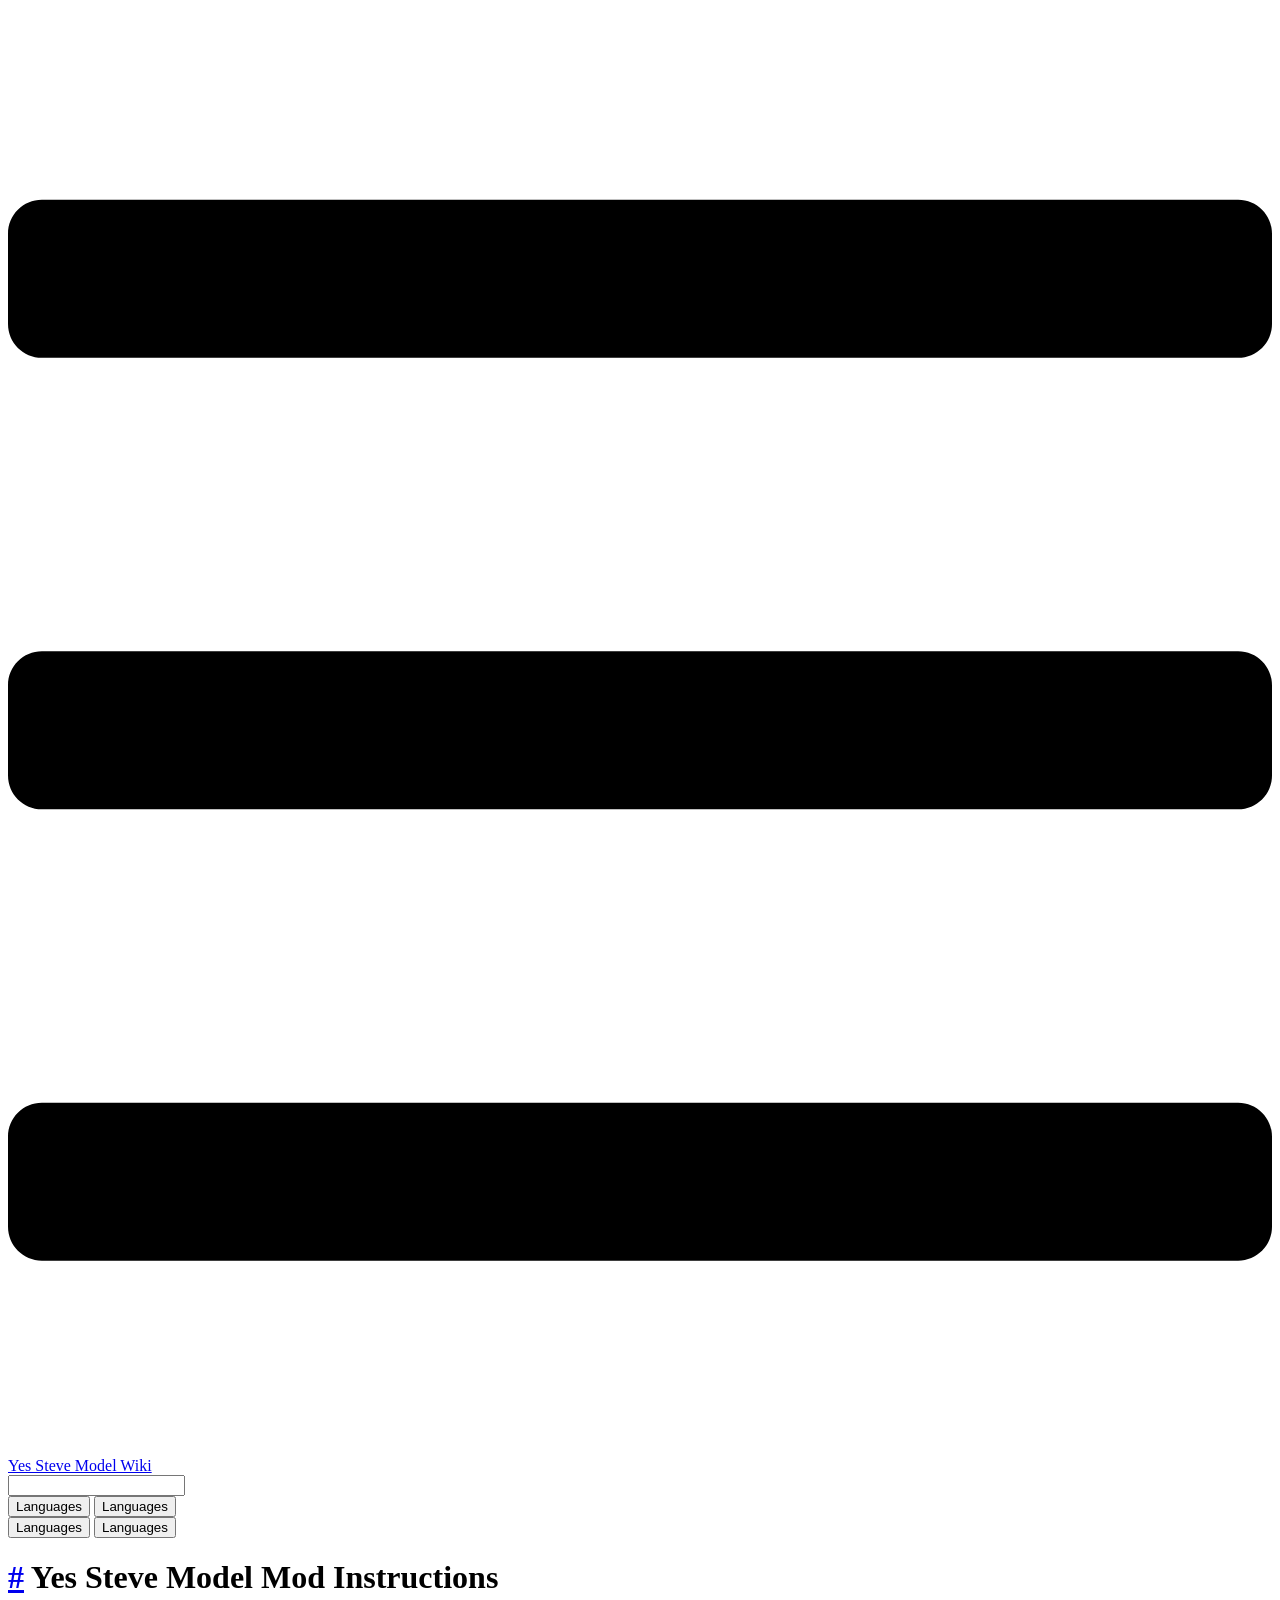
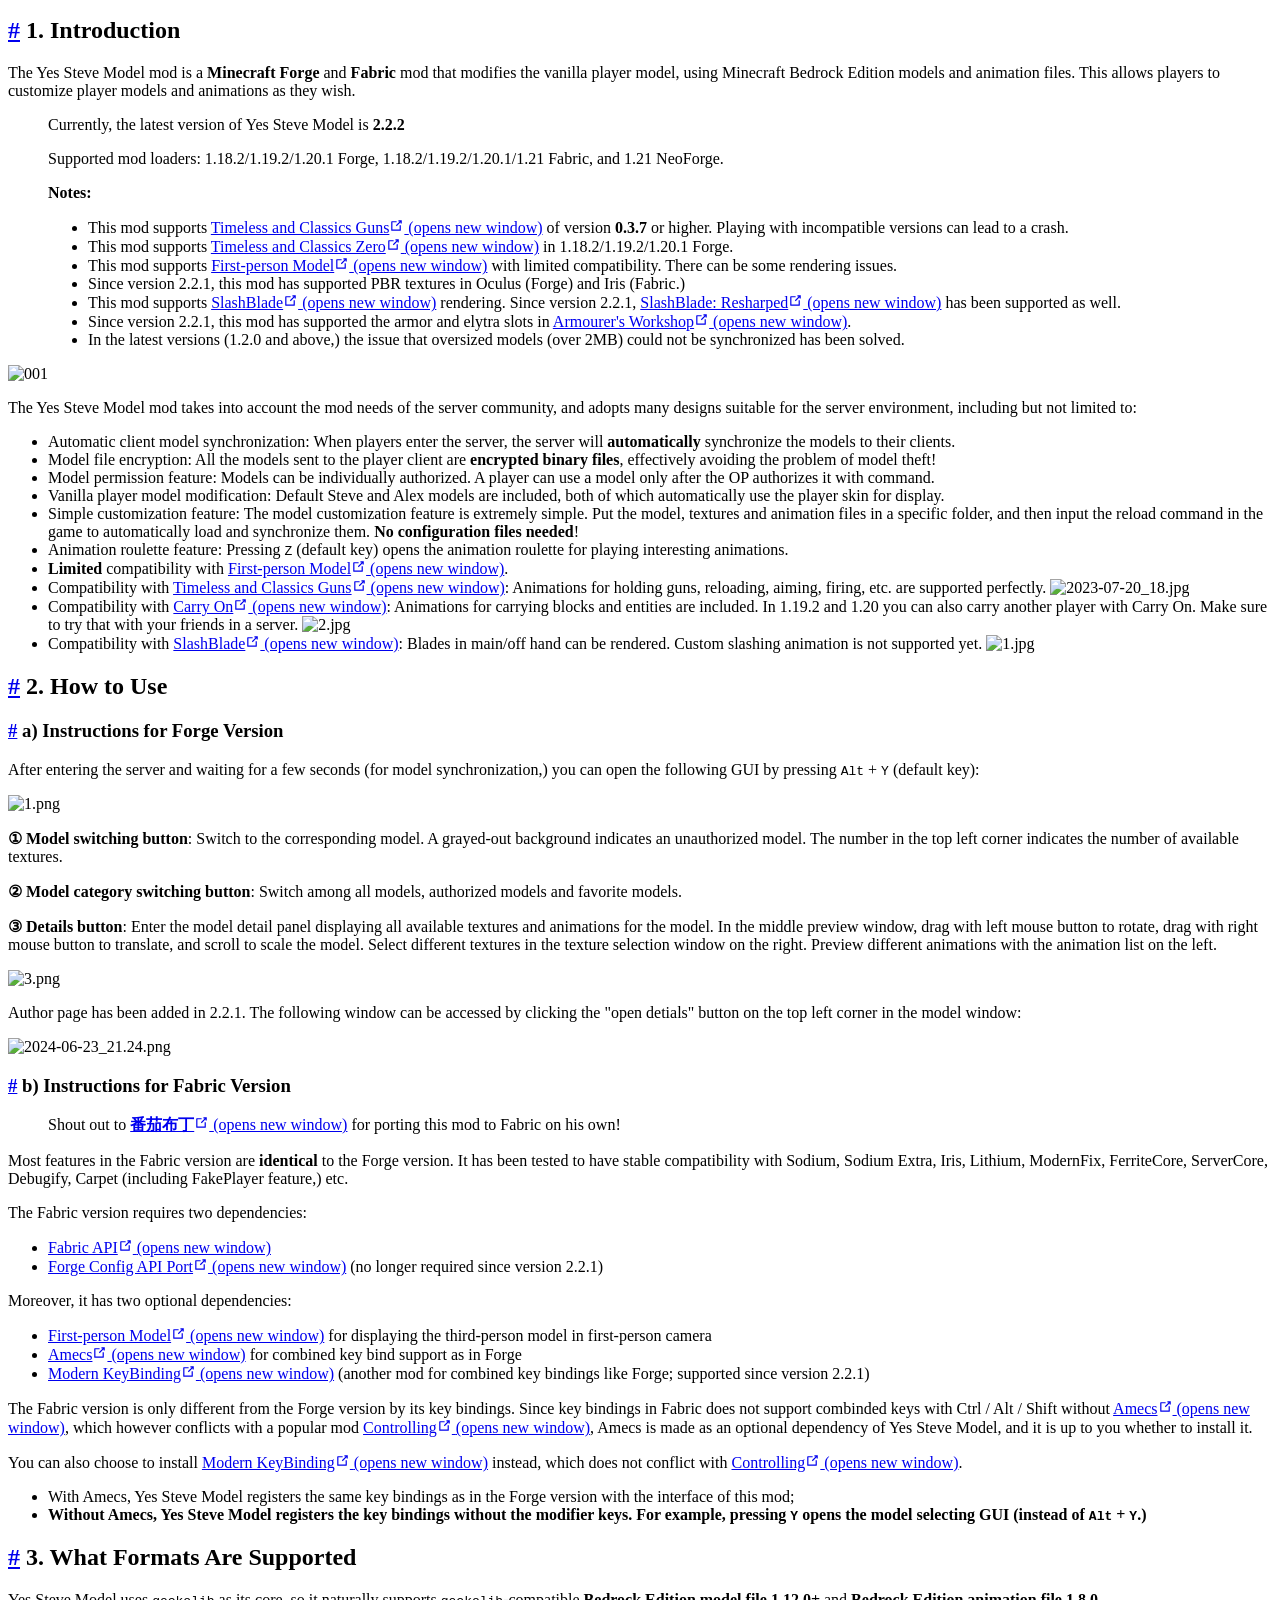
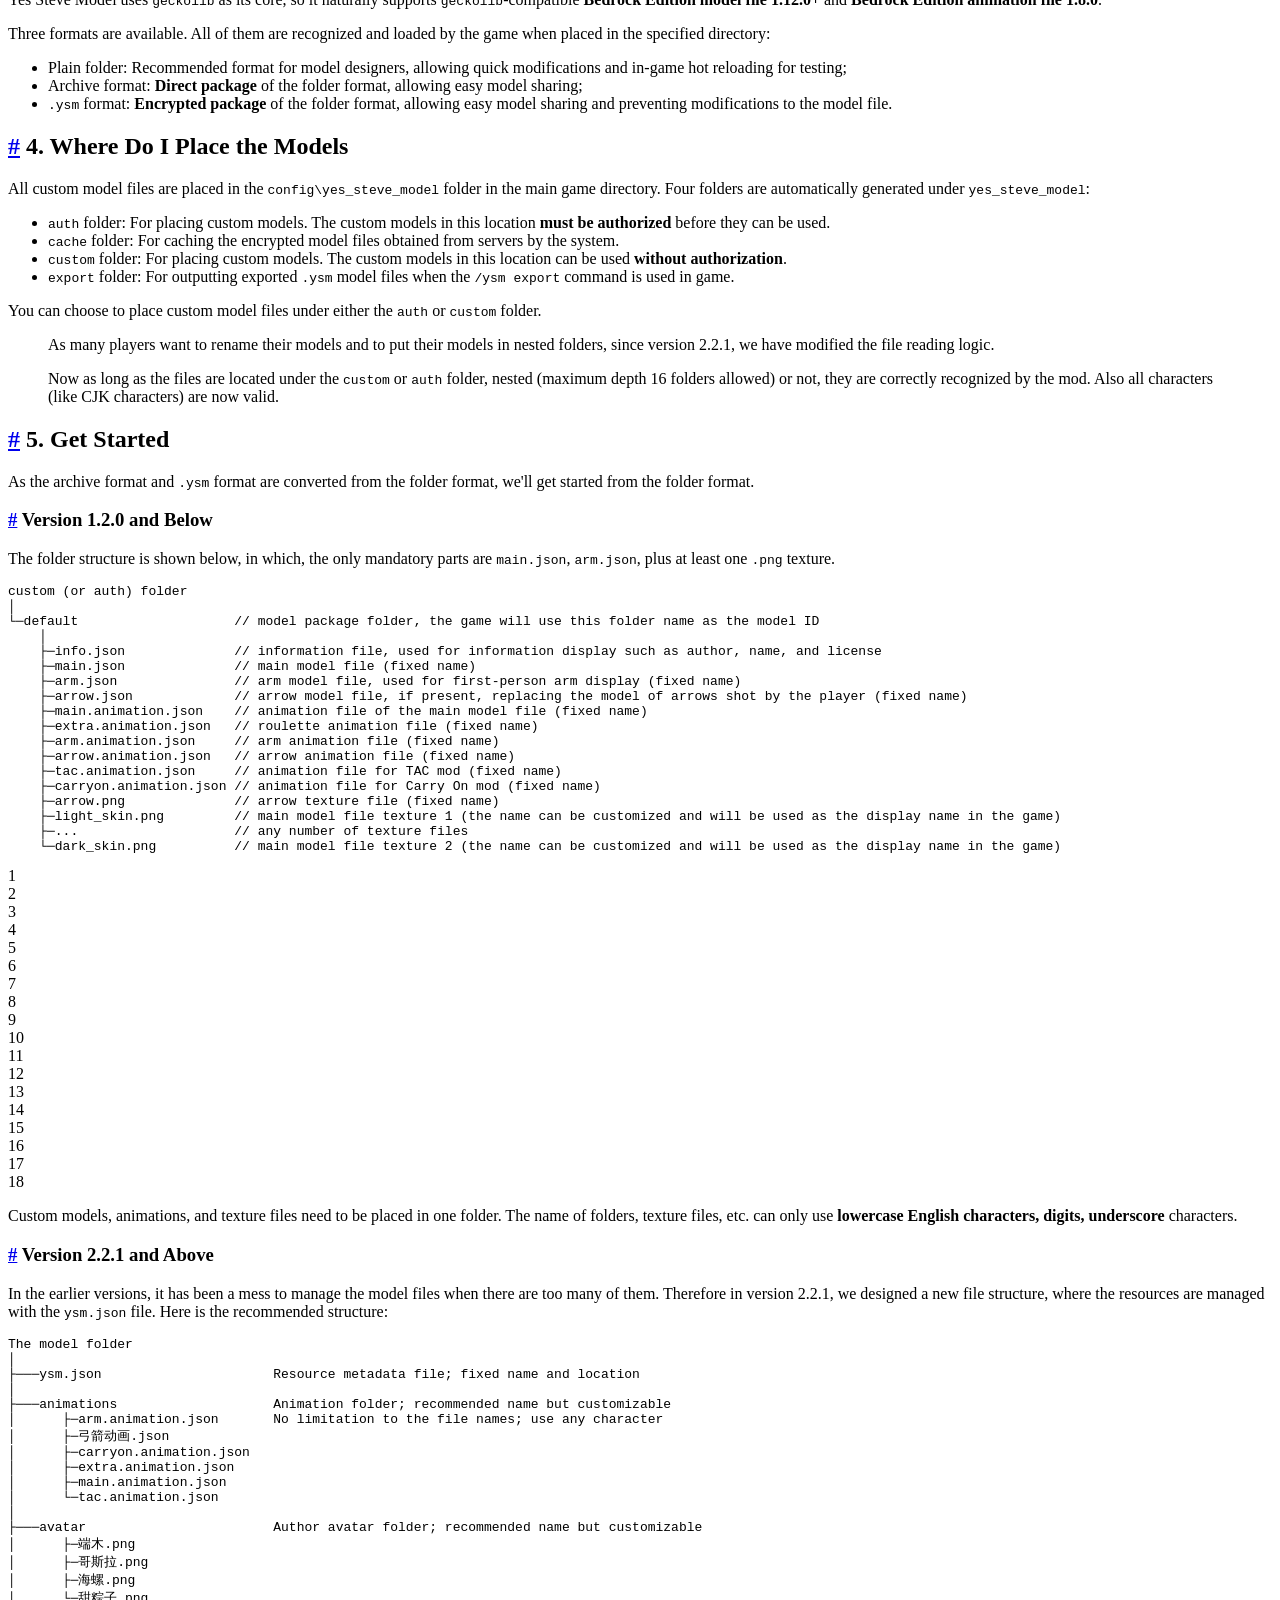
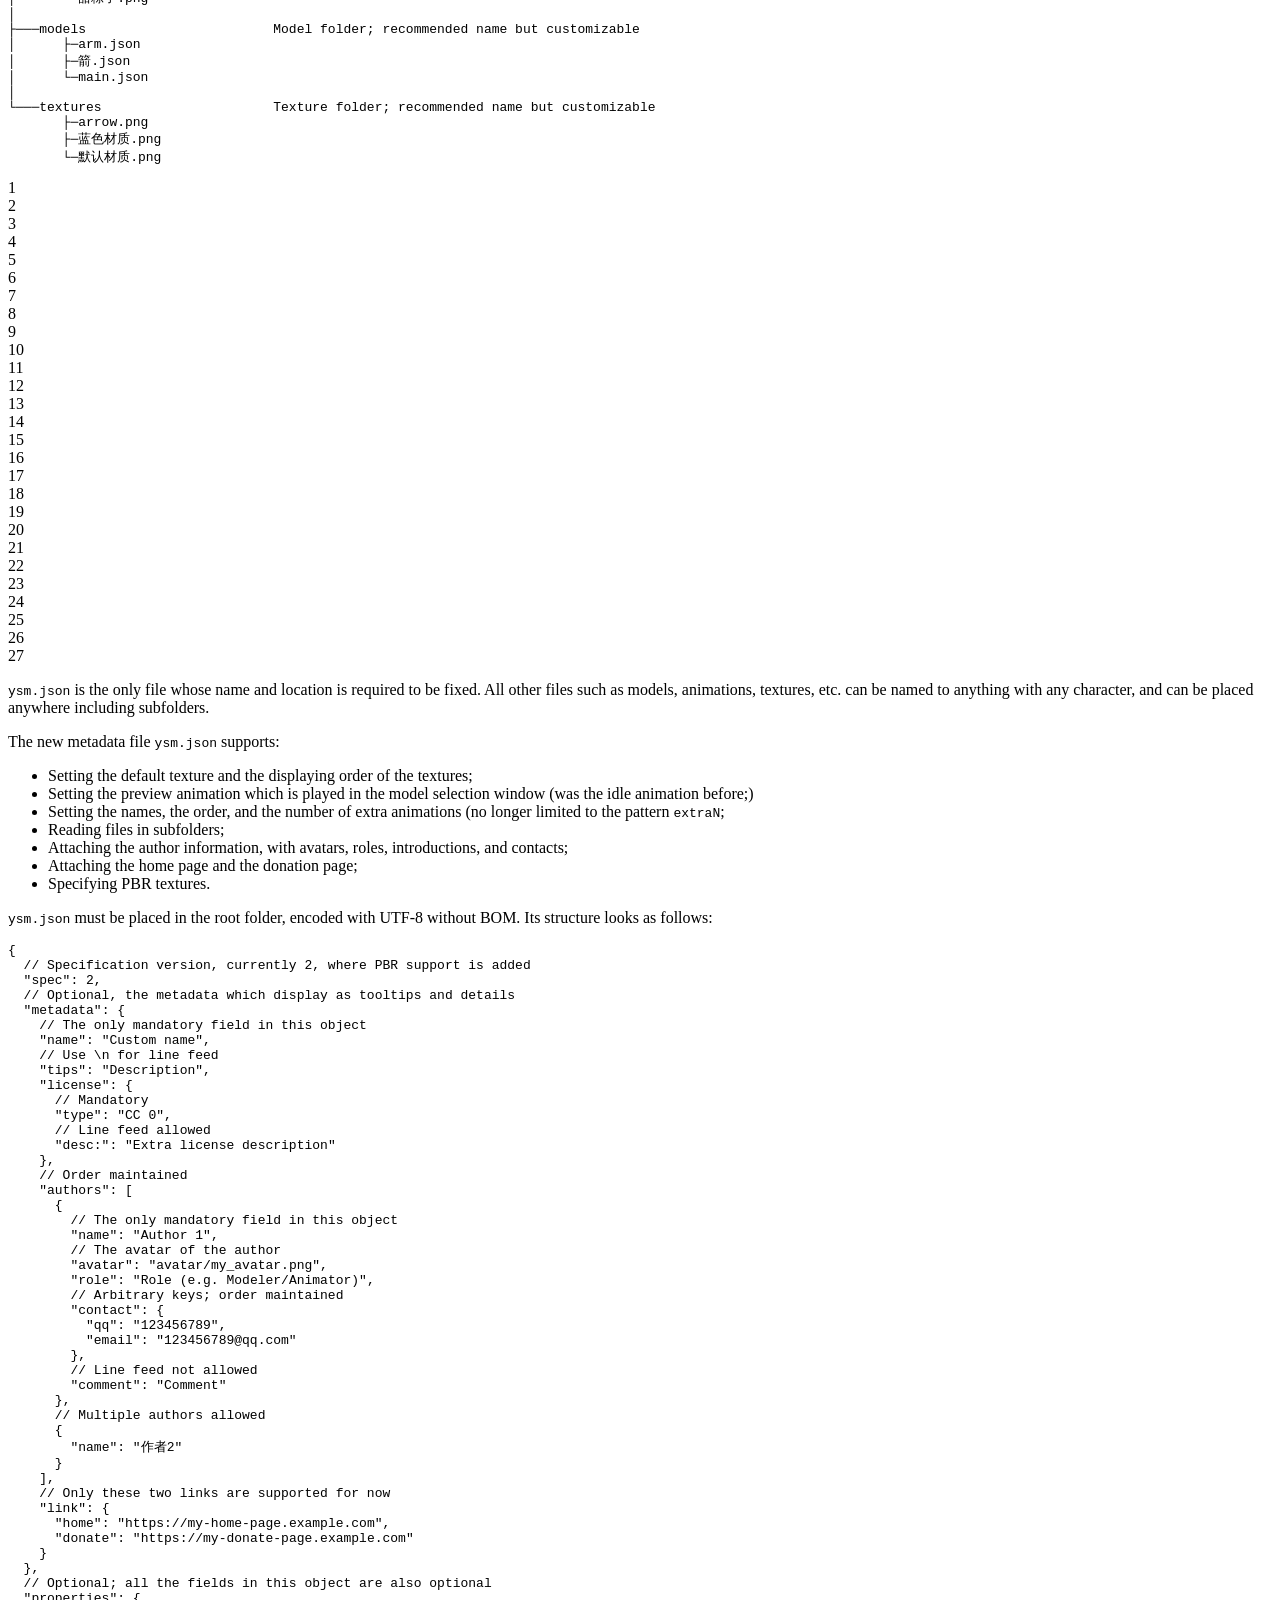
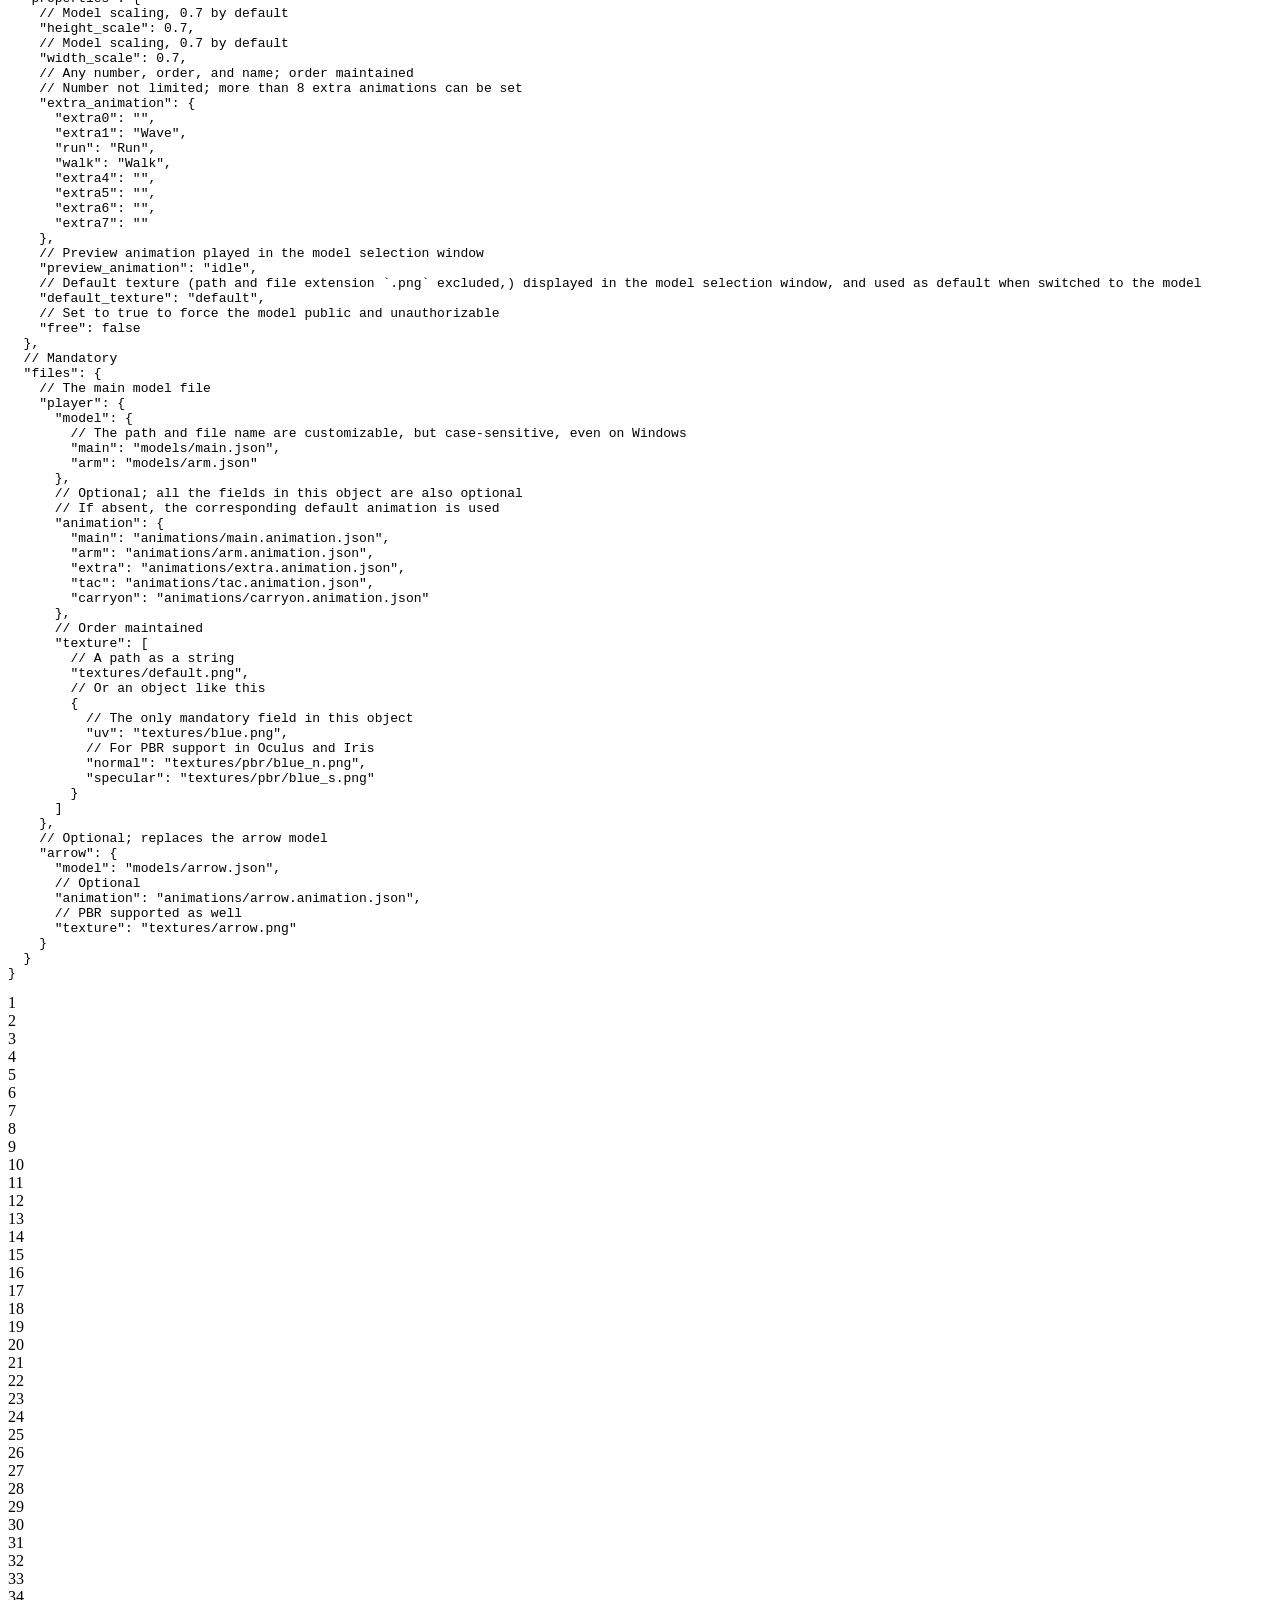
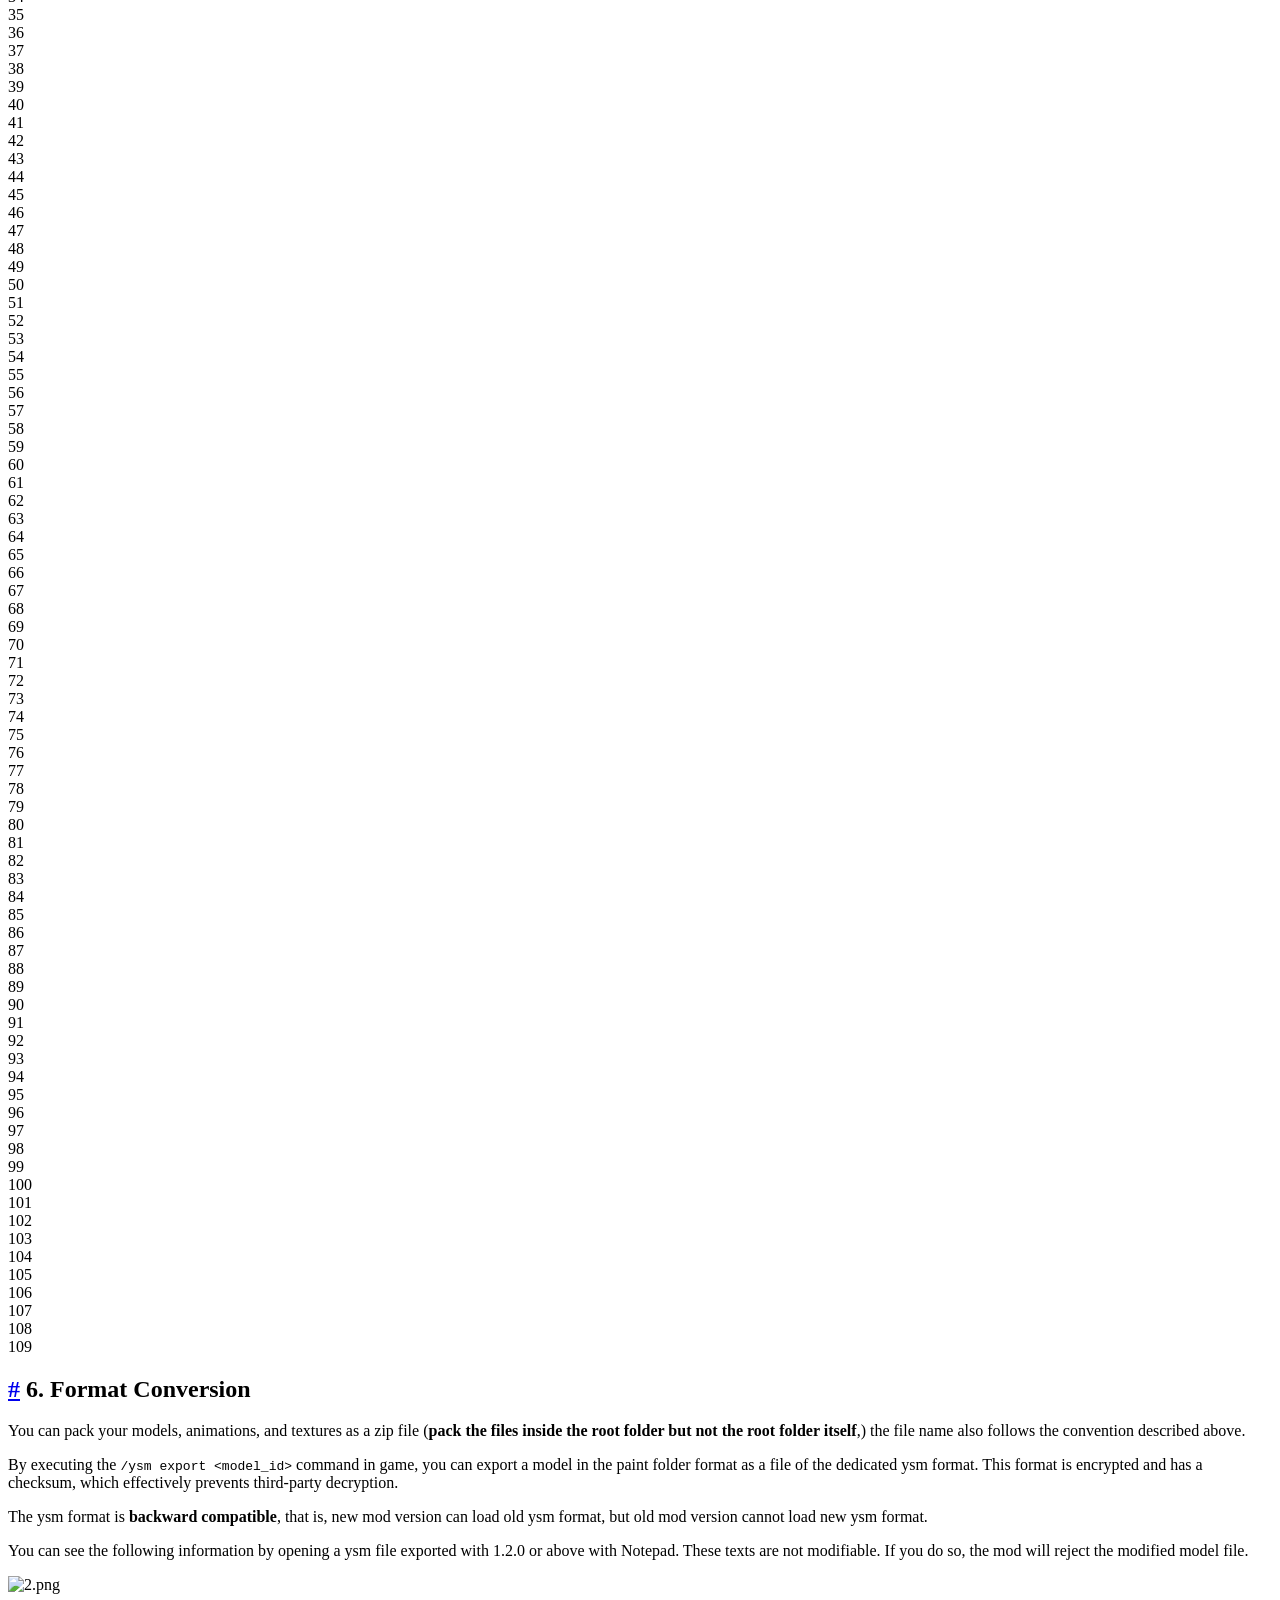
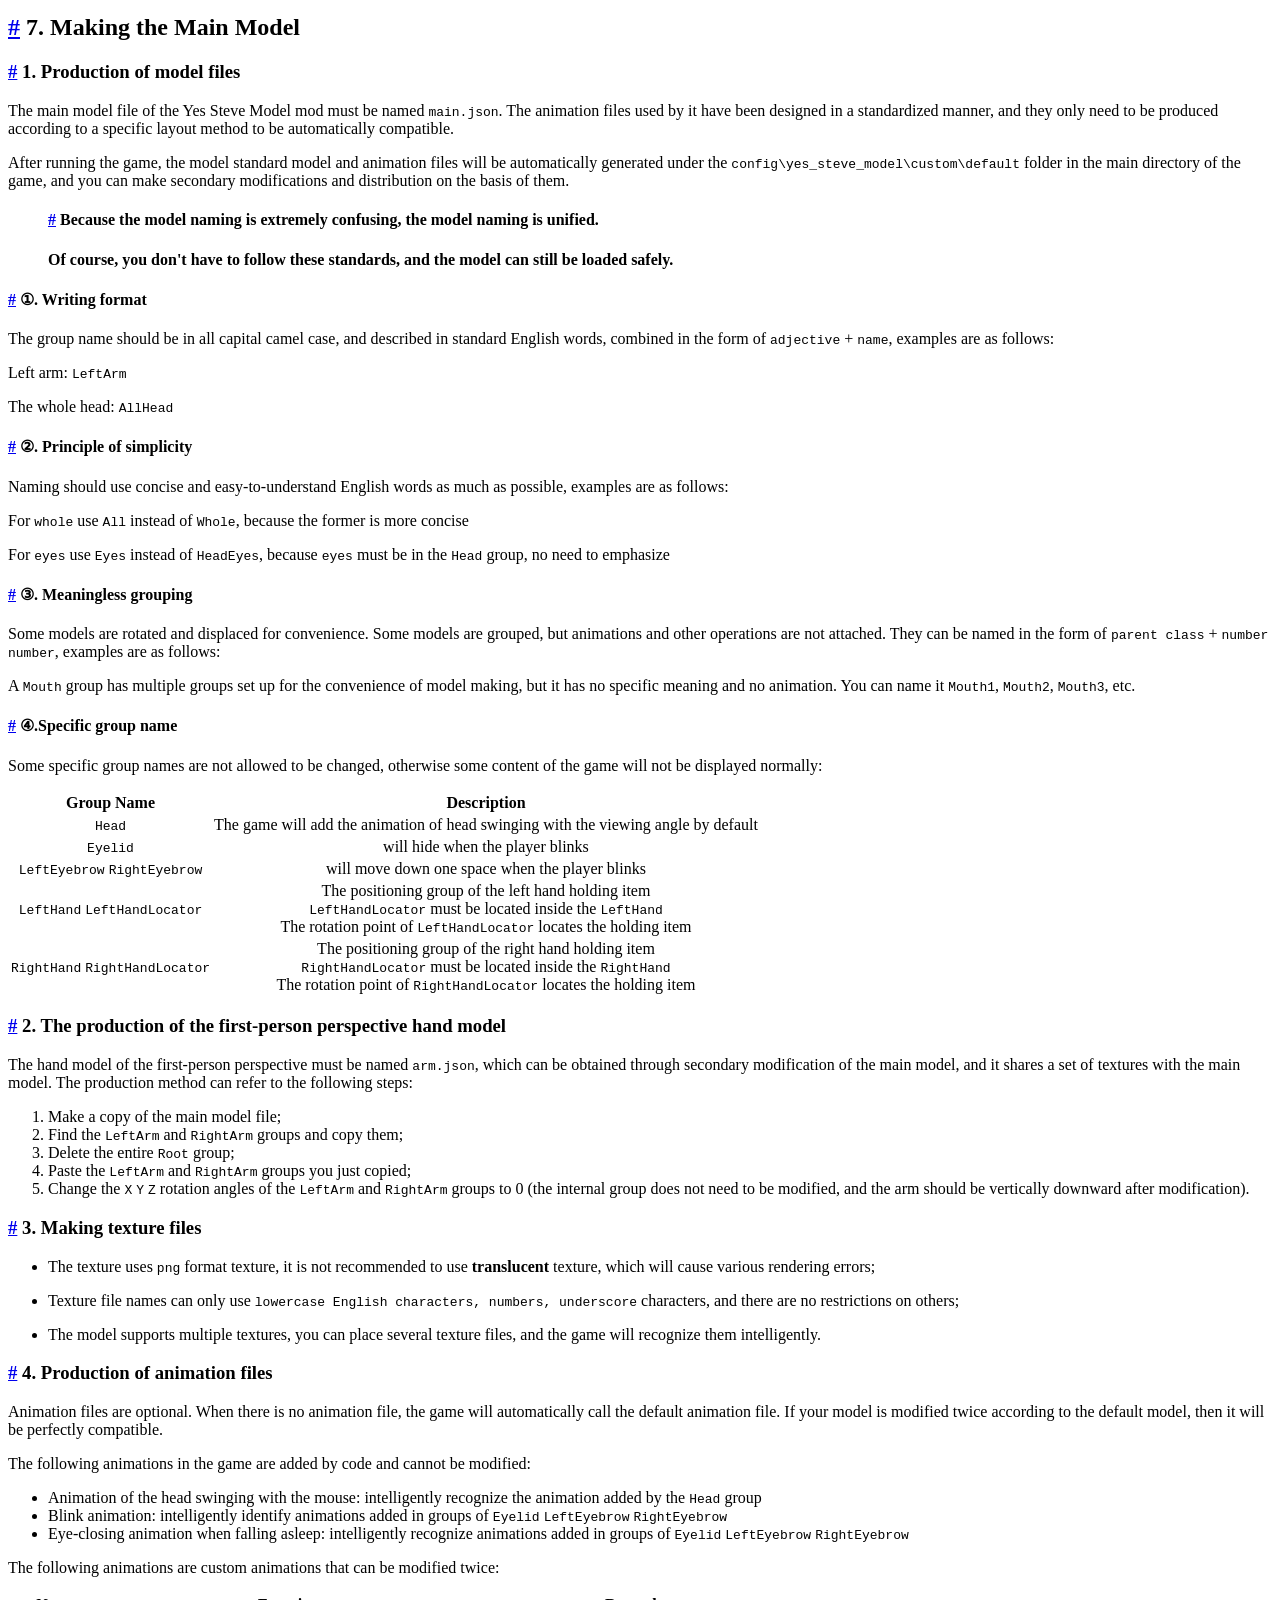
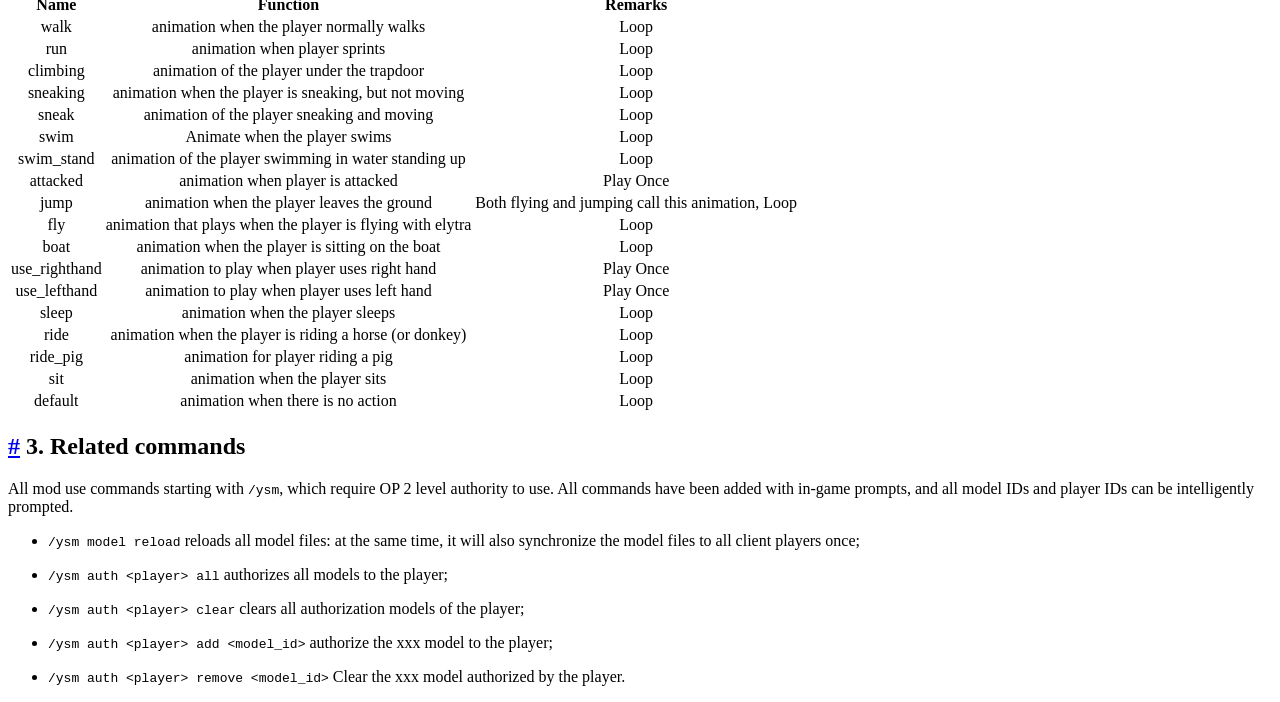
==== commit e12c30fb: "Auto deploy from Github Actions" ====
--- a/index.html
+++ b/index.html
@@ -8,7 +8,7 @@
     
     <meta name="description" content="There is a wiki related to Yes Steve Model mod">
     
-    <link rel="preload" href="/ysm/assets/css/0.styles.97a29934.css" as="style"><link rel="preload" href="/ysm/assets/js/app.01502763.js" as="script"><link rel="preload" href="/ysm/assets/js/2.d4767806.js" as="script"><link rel="preload" href="/ysm/assets/js/1.98e67d61.js" as="script"><link rel="preload" href="/ysm/assets/js/22.6fcfcedd.js" as="script"><link rel="prefetch" href="/ysm/assets/js/10.bf9c2272.js"><link rel="prefetch" href="/ysm/assets/js/11.3e761738.js"><link rel="prefetch" href="/ysm/assets/js/12.25cb2e41.js"><link rel="prefetch" href="/ysm/assets/js/13.8696a8fa.js"><link rel="prefetch" href="/ysm/assets/js/14.6f479bb1.js"><link rel="prefetch" href="/ysm/assets/js/15.33db6b39.js"><link rel="prefetch" href="/ysm/assets/js/16.3689a3a5.js"><link rel="prefetch" href="/ysm/assets/js/17.ef4d8cc7.js"><link rel="prefetch" href="/ysm/assets/js/18.3256f17f.js"><link rel="prefetch" href="/ysm/assets/js/19.a45744ea.js"><link rel="prefetch" href="/ysm/assets/js/20.e4646aa0.js"><link rel="prefetch" href="/ysm/assets/js/21.388c94d1.js"><link rel="prefetch" href="/ysm/assets/js/23.a32ff67d.js"><link rel="prefetch" href="/ysm/assets/js/3.c33b3aaa.js"><link rel="prefetch" href="/ysm/assets/js/4.45665f8a.js"><link rel="prefetch" href="/ysm/assets/js/5.b31b942f.js"><link rel="prefetch" href="/ysm/assets/js/6.4910e764.js"><link rel="prefetch" href="/ysm/assets/js/7.c5640ac7.js"><link rel="prefetch" href="/ysm/assets/js/vendors~docsearch.5e19b665.js">
+    <link rel="preload" href="/ysm/assets/css/0.styles.97a29934.css" as="style"><link rel="preload" href="/ysm/assets/js/app.53a6e66c.js" as="script"><link rel="preload" href="/ysm/assets/js/2.4014cd46.js" as="script"><link rel="preload" href="/ysm/assets/js/1.53310d3e.js" as="script"><link rel="preload" href="/ysm/assets/js/22.5185d5e5.js" as="script"><link rel="prefetch" href="/ysm/assets/js/10.88ff4bf7.js"><link rel="prefetch" href="/ysm/assets/js/11.0fd86637.js"><link rel="prefetch" href="/ysm/assets/js/12.bf74c377.js"><link rel="prefetch" href="/ysm/assets/js/13.b3aa06bd.js"><link rel="prefetch" href="/ysm/assets/js/14.fb2763b3.js"><link rel="prefetch" href="/ysm/assets/js/15.466803aa.js"><link rel="prefetch" href="/ysm/assets/js/16.a999a6cf.js"><link rel="prefetch" href="/ysm/assets/js/17.5ffce978.js"><link rel="prefetch" href="/ysm/assets/js/18.a01b6027.js"><link rel="prefetch" href="/ysm/assets/js/19.da5b77ae.js"><link rel="prefetch" href="/ysm/assets/js/20.9e43a922.js"><link rel="prefetch" href="/ysm/assets/js/21.140e97ce.js"><link rel="prefetch" href="/ysm/assets/js/23.e466f610.js"><link rel="prefetch" href="/ysm/assets/js/3.9c75831e.js"><link rel="prefetch" href="/ysm/assets/js/4.8ad7f4ae.js"><link rel="prefetch" href="/ysm/assets/js/5.aefd307c.js"><link rel="prefetch" href="/ysm/assets/js/6.2c120a3c.js"><link rel="prefetch" href="/ysm/assets/js/7.c6ff705a.js"><link rel="prefetch" href="/ysm/assets/js/vendors~docsearch.2493936b.js">
     <link rel="stylesheet" href="/ysm/assets/css/0.styles.97a29934.css">
   </head>
   <body>
@@ -20,7 +20,7 @@
   en-US
 </a></li><li class="dropdown-item"><!----> <a href="/ysm/zh/" class="nav-link">
   zh-CN
-</a></li></ul></div></div> <!----></nav>  <!----> </aside> <main class="page"> <div class="theme-default-content content__default"><h1 id="yes-steve-model-mod-instructions"><a href="#yes-steve-model-mod-instructions" class="header-anchor">#</a> Yes Steve Model Mod Instructions</h1> <h2 id="_1-introduction"><a href="#_1-introduction" class="header-anchor">#</a> 1. Introduction</h2> <p>The Yes Steve Model mod is a <strong>Minecraft Forge</strong> and <strong>Fabric</strong> mod that modifies the vanilla player model, using Minecraft Bedrock Edition models and animation files. This allows players to customize player models and animations as they wish.</p> <blockquote><p>Currently, the latest version of Yes Steve Model is <strong>2.2.1</strong></p> <p>Supported mod loaders: 1.16.5/1.18.2/1.19.2/1.20.1 Forge, 1.16.5/1.18.2/1.19.2/1.20.1/1.21 Fabric, and 1.21 NeoForge.</p></blockquote> <blockquote><p><strong>Notes:</strong></p> <ul><li>This mod supports <a href="https://www.curseforge.com/minecraft/mc-mods/timeless-and-classic-guns-tac" target="_blank" rel="noopener noreferrer">Timeless and Classics Guns<span><svg xmlns="http://www.w3.org/2000/svg" aria-hidden="true" focusable="false" x="0px" y="0px" viewBox="0 0 100 100" width="15" height="15" class="icon outbound"><path fill="currentColor" d="M18.8,85.1h56l0,0c2.2,0,4-1.8,4-4v-32h-8v28h-48v-48h28v-8h-32l0,0c-2.2,0-4,1.8-4,4v56C14.8,83.3,16.6,85.1,18.8,85.1z"></path> <polygon fill="currentColor" points="45.7,48.7 51.3,54.3 77.2,28.5 77.2,37.2 85.2,37.2 85.2,14.9 62.8,14.9 62.8,22.9 71.5,22.9"></polygon></svg> <span class="sr-only">(opens new window)</span></span></a> of version <strong>0.3.7</strong> or higher. Playing with incompatible versions can lead to a crash.</li> <li>This mod supports <a href="https://www.curseforge.com/minecraft/mc-mods/timeless-and-classics-zero" target="_blank" rel="noopener noreferrer">Timeless and Classics Zero<span><svg xmlns="http://www.w3.org/2000/svg" aria-hidden="true" focusable="false" x="0px" y="0px" viewBox="0 0 100 100" width="15" height="15" class="icon outbound"><path fill="currentColor" d="M18.8,85.1h56l0,0c2.2,0,4-1.8,4-4v-32h-8v28h-48v-48h28v-8h-32l0,0c-2.2,0-4,1.8-4,4v56C14.8,83.3,16.6,85.1,18.8,85.1z"></path> <polygon fill="currentColor" points="45.7,48.7 51.3,54.3 77.2,28.5 77.2,37.2 85.2,37.2 85.2,14.9 62.8,14.9 62.8,22.9 71.5,22.9"></polygon></svg> <span class="sr-only">(opens new window)</span></span></a> in 1.18.2/1.19.2/1.20.1 Forge.</li> <li>This mod supports <a href="https://www.curseforge.com/minecraft/mc-mods/first-person-model" target="_blank" rel="noopener noreferrer">First-person Model<span><svg xmlns="http://www.w3.org/2000/svg" aria-hidden="true" focusable="false" x="0px" y="0px" viewBox="0 0 100 100" width="15" height="15" class="icon outbound"><path fill="currentColor" d="M18.8,85.1h56l0,0c2.2,0,4-1.8,4-4v-32h-8v28h-48v-48h28v-8h-32l0,0c-2.2,0-4,1.8-4,4v56C14.8,83.3,16.6,85.1,18.8,85.1z"></path> <polygon fill="currentColor" points="45.7,48.7 51.3,54.3 77.2,28.5 77.2,37.2 85.2,37.2 85.2,14.9 62.8,14.9 62.8,22.9 71.5,22.9"></polygon></svg> <span class="sr-only">(opens new window)</span></span></a> with limited compatibility. There can be some rendering issues.</li> <li>Since version 2.2.1, this mod has supported PBR textures in Oculus (Forge) and Iris (Fabric.)</li> <li>This mod supports <a href="https://www.curseforge.com/minecraft/mc-mods/slashblade" target="_blank" rel="noopener noreferrer">SlashBlade<span><svg xmlns="http://www.w3.org/2000/svg" aria-hidden="true" focusable="false" x="0px" y="0px" viewBox="0 0 100 100" width="15" height="15" class="icon outbound"><path fill="currentColor" d="M18.8,85.1h56l0,0c2.2,0,4-1.8,4-4v-32h-8v28h-48v-48h28v-8h-32l0,0c-2.2,0-4,1.8-4,4v56C14.8,83.3,16.6,85.1,18.8,85.1z"></path> <polygon fill="currentColor" points="45.7,48.7 51.3,54.3 77.2,28.5 77.2,37.2 85.2,37.2 85.2,14.9 62.8,14.9 62.8,22.9 71.5,22.9"></polygon></svg> <span class="sr-only">(opens new window)</span></span></a> rendering. Since version 2.2.1, <a href="https://www.curseforge.com/minecraft/mc-mods/slashblade-resharped" target="_blank" rel="noopener noreferrer">SlashBlade: Resharped<span><svg xmlns="http://www.w3.org/2000/svg" aria-hidden="true" focusable="false" x="0px" y="0px" viewBox="0 0 100 100" width="15" height="15" class="icon outbound"><path fill="currentColor" d="M18.8,85.1h56l0,0c2.2,0,4-1.8,4-4v-32h-8v28h-48v-48h28v-8h-32l0,0c-2.2,0-4,1.8-4,4v56C14.8,83.3,16.6,85.1,18.8,85.1z"></path> <polygon fill="currentColor" points="45.7,48.7 51.3,54.3 77.2,28.5 77.2,37.2 85.2,37.2 85.2,14.9 62.8,14.9 62.8,22.9 71.5,22.9"></polygon></svg> <span class="sr-only">(opens new window)</span></span></a> has been supported as well.</li> <li>Since version 2.2.1, this mod has supported the armor and elytra slots in <a href="https://www.curseforge.com/minecraft/mc-mods/armourers-workshop" target="_blank" rel="noopener noreferrer">Armourer's Workshop<span><svg xmlns="http://www.w3.org/2000/svg" aria-hidden="true" focusable="false" x="0px" y="0px" viewBox="0 0 100 100" width="15" height="15" class="icon outbound"><path fill="currentColor" d="M18.8,85.1h56l0,0c2.2,0,4-1.8,4-4v-32h-8v28h-48v-48h28v-8h-32l0,0c-2.2,0-4,1.8-4,4v56C14.8,83.3,16.6,85.1,18.8,85.1z"></path> <polygon fill="currentColor" points="45.7,48.7 51.3,54.3 77.2,28.5 77.2,37.2 85.2,37.2 85.2,14.9 62.8,14.9 62.8,22.9 71.5,22.9"></polygon></svg> <span class="sr-only">(opens new window)</span></span></a>.</li> <li>In the latest versions (1.2.0 and above,) the issue that oversized models (over 2MB) could not be synchronized has been solved.</li></ul></blockquote> <p><img src="https://s2.loli.net/2023/01/01/RAor58n6LBct3kW.jpg" alt="001"></p> <p>The Yes Steve Model mod takes into account the mod needs of the server community, and adopts many designs suitable for the server environment, including but not limited to:</p> <ul><li>Automatic client model synchronization: When players enter the server, the server will <strong>automatically</strong> synchronize the models to their clients.</li> <li>Model file encryption: All the models sent to the player client are <strong>encrypted binary files</strong>, effectively avoiding the problem of model theft!</li> <li>Model permission feature: Models can be individually authorized. A player can use a model only after the OP authorizes it with command.</li> <li>Vanilla player model modification: Default Steve and Alex models are included, both of which automatically use the player skin for display.</li> <li>Simple customization feature: The model customization feature is extremely simple. Put the model, textures and animation files in a specific folder, and then input the reload command in the game to automatically load and synchronize them. <strong>No configuration files needed</strong>!</li> <li>Animation roulette feature: Pressing <code>Z</code> (default key) opens the animation roulette for playing interesting animations.</li> <li><strong>Limited</strong> compatibility with <a href="https://www.curseforge.com/minecraft/mc-mods/first-person-model" target="_blank" rel="noopener noreferrer">First-person Model<span><svg xmlns="http://www.w3.org/2000/svg" aria-hidden="true" focusable="false" x="0px" y="0px" viewBox="0 0 100 100" width="15" height="15" class="icon outbound"><path fill="currentColor" d="M18.8,85.1h56l0,0c2.2,0,4-1.8,4-4v-32h-8v28h-48v-48h28v-8h-32l0,0c-2.2,0-4,1.8-4,4v56C14.8,83.3,16.6,85.1,18.8,85.1z"></path> <polygon fill="currentColor" points="45.7,48.7 51.3,54.3 77.2,28.5 77.2,37.2 85.2,37.2 85.2,14.9 62.8,14.9 62.8,22.9 71.5,22.9"></polygon></svg> <span class="sr-only">(opens new window)</span></span></a>.</li> <li>Compatibility with <a href="https://www.curseforge.com/minecraft/mc-mods/timeless-and-classic-guns-tac" target="_blank" rel="noopener noreferrer">Timeless and Classics Guns<span><svg xmlns="http://www.w3.org/2000/svg" aria-hidden="true" focusable="false" x="0px" y="0px" viewBox="0 0 100 100" width="15" height="15" class="icon outbound"><path fill="currentColor" d="M18.8,85.1h56l0,0c2.2,0,4-1.8,4-4v-32h-8v28h-48v-48h28v-8h-32l0,0c-2.2,0-4,1.8-4,4v56C14.8,83.3,16.6,85.1,18.8,85.1z"></path> <polygon fill="currentColor" points="45.7,48.7 51.3,54.3 77.2,28.5 77.2,37.2 85.2,37.2 85.2,14.9 62.8,14.9 62.8,22.9 71.5,22.9"></polygon></svg> <span class="sr-only">(opens new window)</span></span></a>: Animations for holding guns, reloading, aiming, firing, etc. are supported perfectly.
+</a></li></ul></div></div> <!----></nav>  <!----> </aside> <main class="page"> <div class="theme-default-content content__default"><h1 id="yes-steve-model-mod-instructions"><a href="#yes-steve-model-mod-instructions" class="header-anchor">#</a> Yes Steve Model Mod Instructions</h1> <h2 id="_1-introduction"><a href="#_1-introduction" class="header-anchor">#</a> 1. Introduction</h2> <p>The Yes Steve Model mod is a <strong>Minecraft Forge</strong> and <strong>Fabric</strong> mod that modifies the vanilla player model, using Minecraft Bedrock Edition models and animation files. This allows players to customize player models and animations as they wish.</p> <blockquote><p>Currently, the latest version of Yes Steve Model is <strong>2.2.2</strong></p> <p>Supported mod loaders: 1.18.2/1.19.2/1.20.1 Forge, 1.18.2/1.19.2/1.20.1/1.21 Fabric, and 1.21 NeoForge.</p></blockquote> <blockquote><p><strong>Notes:</strong></p> <ul><li>This mod supports <a href="https://www.curseforge.com/minecraft/mc-mods/timeless-and-classic-guns-tac" target="_blank" rel="noopener noreferrer">Timeless and Classics Guns<span><svg xmlns="http://www.w3.org/2000/svg" aria-hidden="true" focusable="false" x="0px" y="0px" viewBox="0 0 100 100" width="15" height="15" class="icon outbound"><path fill="currentColor" d="M18.8,85.1h56l0,0c2.2,0,4-1.8,4-4v-32h-8v28h-48v-48h28v-8h-32l0,0c-2.2,0-4,1.8-4,4v56C14.8,83.3,16.6,85.1,18.8,85.1z"></path> <polygon fill="currentColor" points="45.7,48.7 51.3,54.3 77.2,28.5 77.2,37.2 85.2,37.2 85.2,14.9 62.8,14.9 62.8,22.9 71.5,22.9"></polygon></svg> <span class="sr-only">(opens new window)</span></span></a> of version <strong>0.3.7</strong> or higher. Playing with incompatible versions can lead to a crash.</li> <li>This mod supports <a href="https://www.curseforge.com/minecraft/mc-mods/timeless-and-classics-zero" target="_blank" rel="noopener noreferrer">Timeless and Classics Zero<span><svg xmlns="http://www.w3.org/2000/svg" aria-hidden="true" focusable="false" x="0px" y="0px" viewBox="0 0 100 100" width="15" height="15" class="icon outbound"><path fill="currentColor" d="M18.8,85.1h56l0,0c2.2,0,4-1.8,4-4v-32h-8v28h-48v-48h28v-8h-32l0,0c-2.2,0-4,1.8-4,4v56C14.8,83.3,16.6,85.1,18.8,85.1z"></path> <polygon fill="currentColor" points="45.7,48.7 51.3,54.3 77.2,28.5 77.2,37.2 85.2,37.2 85.2,14.9 62.8,14.9 62.8,22.9 71.5,22.9"></polygon></svg> <span class="sr-only">(opens new window)</span></span></a> in 1.18.2/1.19.2/1.20.1 Forge.</li> <li>This mod supports <a href="https://www.curseforge.com/minecraft/mc-mods/first-person-model" target="_blank" rel="noopener noreferrer">First-person Model<span><svg xmlns="http://www.w3.org/2000/svg" aria-hidden="true" focusable="false" x="0px" y="0px" viewBox="0 0 100 100" width="15" height="15" class="icon outbound"><path fill="currentColor" d="M18.8,85.1h56l0,0c2.2,0,4-1.8,4-4v-32h-8v28h-48v-48h28v-8h-32l0,0c-2.2,0-4,1.8-4,4v56C14.8,83.3,16.6,85.1,18.8,85.1z"></path> <polygon fill="currentColor" points="45.7,48.7 51.3,54.3 77.2,28.5 77.2,37.2 85.2,37.2 85.2,14.9 62.8,14.9 62.8,22.9 71.5,22.9"></polygon></svg> <span class="sr-only">(opens new window)</span></span></a> with limited compatibility. There can be some rendering issues.</li> <li>Since version 2.2.1, this mod has supported PBR textures in Oculus (Forge) and Iris (Fabric.)</li> <li>This mod supports <a href="https://www.curseforge.com/minecraft/mc-mods/slashblade" target="_blank" rel="noopener noreferrer">SlashBlade<span><svg xmlns="http://www.w3.org/2000/svg" aria-hidden="true" focusable="false" x="0px" y="0px" viewBox="0 0 100 100" width="15" height="15" class="icon outbound"><path fill="currentColor" d="M18.8,85.1h56l0,0c2.2,0,4-1.8,4-4v-32h-8v28h-48v-48h28v-8h-32l0,0c-2.2,0-4,1.8-4,4v56C14.8,83.3,16.6,85.1,18.8,85.1z"></path> <polygon fill="currentColor" points="45.7,48.7 51.3,54.3 77.2,28.5 77.2,37.2 85.2,37.2 85.2,14.9 62.8,14.9 62.8,22.9 71.5,22.9"></polygon></svg> <span class="sr-only">(opens new window)</span></span></a> rendering. Since version 2.2.1, <a href="https://www.curseforge.com/minecraft/mc-mods/slashblade-resharped" target="_blank" rel="noopener noreferrer">SlashBlade: Resharped<span><svg xmlns="http://www.w3.org/2000/svg" aria-hidden="true" focusable="false" x="0px" y="0px" viewBox="0 0 100 100" width="15" height="15" class="icon outbound"><path fill="currentColor" d="M18.8,85.1h56l0,0c2.2,0,4-1.8,4-4v-32h-8v28h-48v-48h28v-8h-32l0,0c-2.2,0-4,1.8-4,4v56C14.8,83.3,16.6,85.1,18.8,85.1z"></path> <polygon fill="currentColor" points="45.7,48.7 51.3,54.3 77.2,28.5 77.2,37.2 85.2,37.2 85.2,14.9 62.8,14.9 62.8,22.9 71.5,22.9"></polygon></svg> <span class="sr-only">(opens new window)</span></span></a> has been supported as well.</li> <li>Since version 2.2.1, this mod has supported the armor and elytra slots in <a href="https://www.curseforge.com/minecraft/mc-mods/armourers-workshop" target="_blank" rel="noopener noreferrer">Armourer's Workshop<span><svg xmlns="http://www.w3.org/2000/svg" aria-hidden="true" focusable="false" x="0px" y="0px" viewBox="0 0 100 100" width="15" height="15" class="icon outbound"><path fill="currentColor" d="M18.8,85.1h56l0,0c2.2,0,4-1.8,4-4v-32h-8v28h-48v-48h28v-8h-32l0,0c-2.2,0-4,1.8-4,4v56C14.8,83.3,16.6,85.1,18.8,85.1z"></path> <polygon fill="currentColor" points="45.7,48.7 51.3,54.3 77.2,28.5 77.2,37.2 85.2,37.2 85.2,14.9 62.8,14.9 62.8,22.9 71.5,22.9"></polygon></svg> <span class="sr-only">(opens new window)</span></span></a>.</li> <li>In the latest versions (1.2.0 and above,) the issue that oversized models (over 2MB) could not be synchronized has been solved.</li></ul></blockquote> <p><img src="https://s2.loli.net/2023/01/01/RAor58n6LBct3kW.jpg" alt="001"></p> <p>The Yes Steve Model mod takes into account the mod needs of the server community, and adopts many designs suitable for the server environment, including but not limited to:</p> <ul><li>Automatic client model synchronization: When players enter the server, the server will <strong>automatically</strong> synchronize the models to their clients.</li> <li>Model file encryption: All the models sent to the player client are <strong>encrypted binary files</strong>, effectively avoiding the problem of model theft!</li> <li>Model permission feature: Models can be individually authorized. A player can use a model only after the OP authorizes it with command.</li> <li>Vanilla player model modification: Default Steve and Alex models are included, both of which automatically use the player skin for display.</li> <li>Simple customization feature: The model customization feature is extremely simple. Put the model, textures and animation files in a specific folder, and then input the reload command in the game to automatically load and synchronize them. <strong>No configuration files needed</strong>!</li> <li>Animation roulette feature: Pressing <code>Z</code> (default key) opens the animation roulette for playing interesting animations.</li> <li><strong>Limited</strong> compatibility with <a href="https://www.curseforge.com/minecraft/mc-mods/first-person-model" target="_blank" rel="noopener noreferrer">First-person Model<span><svg xmlns="http://www.w3.org/2000/svg" aria-hidden="true" focusable="false" x="0px" y="0px" viewBox="0 0 100 100" width="15" height="15" class="icon outbound"><path fill="currentColor" d="M18.8,85.1h56l0,0c2.2,0,4-1.8,4-4v-32h-8v28h-48v-48h28v-8h-32l0,0c-2.2,0-4,1.8-4,4v56C14.8,83.3,16.6,85.1,18.8,85.1z"></path> <polygon fill="currentColor" points="45.7,48.7 51.3,54.3 77.2,28.5 77.2,37.2 85.2,37.2 85.2,14.9 62.8,14.9 62.8,22.9 71.5,22.9"></polygon></svg> <span class="sr-only">(opens new window)</span></span></a>.</li> <li>Compatibility with <a href="https://www.curseforge.com/minecraft/mc-mods/timeless-and-classic-guns-tac" target="_blank" rel="noopener noreferrer">Timeless and Classics Guns<span><svg xmlns="http://www.w3.org/2000/svg" aria-hidden="true" focusable="false" x="0px" y="0px" viewBox="0 0 100 100" width="15" height="15" class="icon outbound"><path fill="currentColor" d="M18.8,85.1h56l0,0c2.2,0,4-1.8,4-4v-32h-8v28h-48v-48h28v-8h-32l0,0c-2.2,0-4,1.8-4,4v56C14.8,83.3,16.6,85.1,18.8,85.1z"></path> <polygon fill="currentColor" points="45.7,48.7 51.3,54.3 77.2,28.5 77.2,37.2 85.2,37.2 85.2,14.9 62.8,14.9 62.8,22.9 71.5,22.9"></polygon></svg> <span class="sr-only">(opens new window)</span></span></a>: Animations for holding guns, reloading, aiming, firing, etc. are supported perfectly.
 <img src="https://s2.loli.net/2023/07/20/N6sOS9ea5xwfn8t.jpg" alt="2023-07-20_18.jpg"></li> <li>Compatibility with <a href="https://www.curseforge.com/minecraft/mc-mods/carry-on" target="_blank" rel="noopener noreferrer">Carry On<span><svg xmlns="http://www.w3.org/2000/svg" aria-hidden="true" focusable="false" x="0px" y="0px" viewBox="0 0 100 100" width="15" height="15" class="icon outbound"><path fill="currentColor" d="M18.8,85.1h56l0,0c2.2,0,4-1.8,4-4v-32h-8v28h-48v-48h28v-8h-32l0,0c-2.2,0-4,1.8-4,4v56C14.8,83.3,16.6,85.1,18.8,85.1z"></path> <polygon fill="currentColor" points="45.7,48.7 51.3,54.3 77.2,28.5 77.2,37.2 85.2,37.2 85.2,14.9 62.8,14.9 62.8,22.9 71.5,22.9"></polygon></svg> <span class="sr-only">(opens new window)</span></span></a>: Animations for carrying blocks and entities are included. In 1.19.2 and 1.20 you can also carry another player with Carry On. Make sure to try that with your friends in a server.
 <img src="https://s2.loli.net/2024/02/14/71QyVR6NSHmbdo3.jpg" alt="2.jpg"></li> <li>Compatibility with <a href="https://www.curseforge.com/minecraft/mc-mods/slashblade" target="_blank" rel="noopener noreferrer">SlashBlade<span><svg xmlns="http://www.w3.org/2000/svg" aria-hidden="true" focusable="false" x="0px" y="0px" viewBox="0 0 100 100" width="15" height="15" class="icon outbound"><path fill="currentColor" d="M18.8,85.1h56l0,0c2.2,0,4-1.8,4-4v-32h-8v28h-48v-48h28v-8h-32l0,0c-2.2,0-4,1.8-4,4v56C14.8,83.3,16.6,85.1,18.8,85.1z"></path> <polygon fill="currentColor" points="45.7,48.7 51.3,54.3 77.2,28.5 77.2,37.2 85.2,37.2 85.2,14.9 62.8,14.9 62.8,22.9 71.5,22.9"></polygon></svg> <span class="sr-only">(opens new window)</span></span></a>: Blades in main/off hand can be rendered. Custom slashing animation is not supported yet.
 <img src="https://s2.loli.net/2024/02/14/LfQxMCZKNAtzsOG.jpg" alt="1.jpg"></li></ul> <h2 id="_2-how-to-use"><a href="#_2-how-to-use" class="header-anchor">#</a> 2. How to Use</h2> <h3 id="a-instructions-for-forge-version"><a href="#a-instructions-for-forge-version" class="header-anchor">#</a> a) Instructions for Forge Version</h3> <p>After entering the server and waiting for a few seconds (for model synchronization,) you can open the following GUI by pressing <code>Alt</code> + <code>Y</code> (default key):</p> <p><img src="https://s2.loli.net/2023/06/25/Ya7DMmKToSneN6L.png" alt="1.png"></p> <p><strong>① Model switching button</strong>: Switch to the corresponding model. A grayed-out background indicates an unauthorized model. The number in the top left corner indicates the number of available textures.</p> <p><strong>② Model category switching button</strong>: Switch among all models, authorized models and favorite models.</p> <p><strong>③ Details button</strong>: Enter the model detail panel displaying all available textures and animations for the model. In the middle preview window, drag with left mouse button to rotate, drag with right mouse button to translate, and scroll to scale the model. Select different textures in the texture selection window on the right. Preview different animations with the animation list on the left.</p> <p><img src="https://s2.loli.net/2023/02/11/UxtCNy9wEg1XjSI.png" alt="3.png"></p> <p>Author page has been added in 2.2.1. The following window can be accessed by clicking the &quot;open detials&quot; button on the top left corner in the model window:</p> <p><img src="https://s2.loli.net/2024/06/23/5ePDTnrBchwyzq8.png" alt="2024-06-23_21.24.png"></p> <h3 id="b-instructions-for-fabric-version"><a href="#b-instructions-for-fabric-version" class="header-anchor">#</a> b) Instructions for Fabric Version</h3> <blockquote><p>Shout out to <a href="https://github.com/TomatoPuddin" target="_blank" rel="noopener noreferrer"><strong>番茄布丁</strong><span><svg xmlns="http://www.w3.org/2000/svg" aria-hidden="true" focusable="false" x="0px" y="0px" viewBox="0 0 100 100" width="15" height="15" class="icon outbound"><path fill="currentColor" d="M18.8,85.1h56l0,0c2.2,0,4-1.8,4-4v-32h-8v28h-48v-48h28v-8h-32l0,0c-2.2,0-4,1.8-4,4v56C14.8,83.3,16.6,85.1,18.8,85.1z"></path> <polygon fill="currentColor" points="45.7,48.7 51.3,54.3 77.2,28.5 77.2,37.2 85.2,37.2 85.2,14.9 62.8,14.9 62.8,22.9 71.5,22.9"></polygon></svg> <span class="sr-only">(opens new window)</span></span></a> for porting this mod to Fabric on his own!</p></blockquote> <p>Most features in the Fabric version are <strong>identical</strong> to the Forge version. It has been tested to have stable compatibility with Sodium, Sodium Extra, Iris, Lithium, ModernFix, FerriteCore, ServerCore, Debugify, Carpet (including FakePlayer feature,) etc.</p> <p>The Fabric version requires two dependencies:</p> <ul><li><a href="https://www.curseforge.com/minecraft/mc-mods/fabric-api" target="_blank" rel="noopener noreferrer">Fabric API<span><svg xmlns="http://www.w3.org/2000/svg" aria-hidden="true" focusable="false" x="0px" y="0px" viewBox="0 0 100 100" width="15" height="15" class="icon outbound"><path fill="currentColor" d="M18.8,85.1h56l0,0c2.2,0,4-1.8,4-4v-32h-8v28h-48v-48h28v-8h-32l0,0c-2.2,0-4,1.8-4,4v56C14.8,83.3,16.6,85.1,18.8,85.1z"></path> <polygon fill="currentColor" points="45.7,48.7 51.3,54.3 77.2,28.5 77.2,37.2 85.2,37.2 85.2,14.9 62.8,14.9 62.8,22.9 71.5,22.9"></polygon></svg> <span class="sr-only">(opens new window)</span></span></a></li> <li><a href="https://www.curseforge.com/minecraft/mc-mods/forge-config-api-port-fabric" target="_blank" rel="noopener noreferrer">Forge Config API Port<span><svg xmlns="http://www.w3.org/2000/svg" aria-hidden="true" focusable="false" x="0px" y="0px" viewBox="0 0 100 100" width="15" height="15" class="icon outbound"><path fill="currentColor" d="M18.8,85.1h56l0,0c2.2,0,4-1.8,4-4v-32h-8v28h-48v-48h28v-8h-32l0,0c-2.2,0-4,1.8-4,4v56C14.8,83.3,16.6,85.1,18.8,85.1z"></path> <polygon fill="currentColor" points="45.7,48.7 51.3,54.3 77.2,28.5 77.2,37.2 85.2,37.2 85.2,14.9 62.8,14.9 62.8,22.9 71.5,22.9"></polygon></svg> <span class="sr-only">(opens new window)</span></span></a> (no longer required since version 2.2.1)</li></ul> <p>Moreover, it has two optional dependencies:</p> <ul><li><a href="https://www.curseforge.com/minecraft/mc-mods/first-person-model" target="_blank" rel="noopener noreferrer">First-person Model<span><svg xmlns="http://www.w3.org/2000/svg" aria-hidden="true" focusable="false" x="0px" y="0px" viewBox="0 0 100 100" width="15" height="15" class="icon outbound"><path fill="currentColor" d="M18.8,85.1h56l0,0c2.2,0,4-1.8,4-4v-32h-8v28h-48v-48h28v-8h-32l0,0c-2.2,0-4,1.8-4,4v56C14.8,83.3,16.6,85.1,18.8,85.1z"></path> <polygon fill="currentColor" points="45.7,48.7 51.3,54.3 77.2,28.5 77.2,37.2 85.2,37.2 85.2,14.9 62.8,14.9 62.8,22.9 71.5,22.9"></polygon></svg> <span class="sr-only">(opens new window)</span></span></a> for displaying the third-person model in first-person camera</li> <li><a href="https://www.curseforge.com/minecraft/mc-mods/amecs" target="_blank" rel="noopener noreferrer">Amecs<span><svg xmlns="http://www.w3.org/2000/svg" aria-hidden="true" focusable="false" x="0px" y="0px" viewBox="0 0 100 100" width="15" height="15" class="icon outbound"><path fill="currentColor" d="M18.8,85.1h56l0,0c2.2,0,4-1.8,4-4v-32h-8v28h-48v-48h28v-8h-32l0,0c-2.2,0-4,1.8-4,4v56C14.8,83.3,16.6,85.1,18.8,85.1z"></path> <polygon fill="currentColor" points="45.7,48.7 51.3,54.3 77.2,28.5 77.2,37.2 85.2,37.2 85.2,14.9 62.8,14.9 62.8,22.9 71.5,22.9"></polygon></svg> <span class="sr-only">(opens new window)</span></span></a> for combined key bind support as in Forge</li> <li><a href="https://www.curseforge.com/minecraft/mc-mods/modern-keybinding-fabric" target="_blank" rel="noopener noreferrer">Modern KeyBinding<span><svg xmlns="http://www.w3.org/2000/svg" aria-hidden="true" focusable="false" x="0px" y="0px" viewBox="0 0 100 100" width="15" height="15" class="icon outbound"><path fill="currentColor" d="M18.8,85.1h56l0,0c2.2,0,4-1.8,4-4v-32h-8v28h-48v-48h28v-8h-32l0,0c-2.2,0-4,1.8-4,4v56C14.8,83.3,16.6,85.1,18.8,85.1z"></path> <polygon fill="currentColor" points="45.7,48.7 51.3,54.3 77.2,28.5 77.2,37.2 85.2,37.2 85.2,14.9 62.8,14.9 62.8,22.9 71.5,22.9"></polygon></svg> <span class="sr-only">(opens new window)</span></span></a> (another mod for combined key bindings like Forge; supported since version 2.2.1)</li></ul> <p>The Fabric version is only different from the Forge version by its key bindings. Since key bindings in Fabric does not support combinded keys with Ctrl / Alt / Shift without <a href="https://www.curseforge.com/minecraft/mc-mods/amecs" target="_blank" rel="noopener noreferrer">Amecs<span><svg xmlns="http://www.w3.org/2000/svg" aria-hidden="true" focusable="false" x="0px" y="0px" viewBox="0 0 100 100" width="15" height="15" class="icon outbound"><path fill="currentColor" d="M18.8,85.1h56l0,0c2.2,0,4-1.8,4-4v-32h-8v28h-48v-48h28v-8h-32l0,0c-2.2,0-4,1.8-4,4v56C14.8,83.3,16.6,85.1,18.8,85.1z"></path> <polygon fill="currentColor" points="45.7,48.7 51.3,54.3 77.2,28.5 77.2,37.2 85.2,37.2 85.2,14.9 62.8,14.9 62.8,22.9 71.5,22.9"></polygon></svg> <span class="sr-only">(opens new window)</span></span></a>, which however conflicts with a popular mod <a href="https://www.curseforge.com/minecraft/mc-mods/controlling" target="_blank" rel="noopener noreferrer">Controlling<span><svg xmlns="http://www.w3.org/2000/svg" aria-hidden="true" focusable="false" x="0px" y="0px" viewBox="0 0 100 100" width="15" height="15" class="icon outbound"><path fill="currentColor" d="M18.8,85.1h56l0,0c2.2,0,4-1.8,4-4v-32h-8v28h-48v-48h28v-8h-32l0,0c-2.2,0-4,1.8-4,4v56C14.8,83.3,16.6,85.1,18.8,85.1z"></path> <polygon fill="currentColor" points="45.7,48.7 51.3,54.3 77.2,28.5 77.2,37.2 85.2,37.2 85.2,14.9 62.8,14.9 62.8,22.9 71.5,22.9"></polygon></svg> <span class="sr-only">(opens new window)</span></span></a>, Amecs is made as an optional dependency of Yes Steve Model, and it is up to you whether to install it.</p> <p>You can also choose to install <a href="https://www.curseforge.com/minecraft/mc-mods/modern-keybinding-fabric" target="_blank" rel="noopener noreferrer">Modern KeyBinding<span><svg xmlns="http://www.w3.org/2000/svg" aria-hidden="true" focusable="false" x="0px" y="0px" viewBox="0 0 100 100" width="15" height="15" class="icon outbound"><path fill="currentColor" d="M18.8,85.1h56l0,0c2.2,0,4-1.8,4-4v-32h-8v28h-48v-48h28v-8h-32l0,0c-2.2,0-4,1.8-4,4v56C14.8,83.3,16.6,85.1,18.8,85.1z"></path> <polygon fill="currentColor" points="45.7,48.7 51.3,54.3 77.2,28.5 77.2,37.2 85.2,37.2 85.2,14.9 62.8,14.9 62.8,22.9 71.5,22.9"></polygon></svg> <span class="sr-only">(opens new window)</span></span></a> instead, which does not conflict with <a href="https://www.curseforge.com/minecraft/mc-mods/controlling" target="_blank" rel="noopener noreferrer">Controlling<span><svg xmlns="http://www.w3.org/2000/svg" aria-hidden="true" focusable="false" x="0px" y="0px" viewBox="0 0 100 100" width="15" height="15" class="icon outbound"><path fill="currentColor" d="M18.8,85.1h56l0,0c2.2,0,4-1.8,4-4v-32h-8v28h-48v-48h28v-8h-32l0,0c-2.2,0-4,1.8-4,4v56C14.8,83.3,16.6,85.1,18.8,85.1z"></path> <polygon fill="currentColor" points="45.7,48.7 51.3,54.3 77.2,28.5 77.2,37.2 85.2,37.2 85.2,14.9 62.8,14.9 62.8,22.9 71.5,22.9"></polygon></svg> <span class="sr-only">(opens new window)</span></span></a>.</p> <ul><li>With Amecs, Yes Steve Model registers the same key bindings as in the Forge version with the interface of this mod;</li> <li><strong>Without Amecs, Yes Steve Model registers the key bindings without the modifier keys. For example, pressing <code>Y</code> opens the model selecting GUI (instead of <code>Alt</code> + <code>Y</code>.)</strong></li></ul> <h2 id="_3-what-formats-are-supported"><a href="#_3-what-formats-are-supported" class="header-anchor">#</a> 3. What Formats Are Supported</h2> <p>Yes Steve Model uses <code>geckolib</code> as its core, so it naturally supports <code>geckolib</code>-compatible <strong>Bedrock Edition model file 1.12.0+</strong> and <strong>Bedrock Edition animation file 1.8.0</strong>.</p> <p>Three formats are available. All of them are recognized and loaded by the game when placed in the specified directory:</p> <ul><li>Plain folder: Recommended format for model designers, allowing quick modifications and in-game hot reloading for testing;</li> <li>Archive format: <strong>Direct package</strong> of the folder format, allowing easy model sharing;</li> <li><code>.ysm</code> format: <strong>Encrypted package</strong> of the folder format, allowing easy model sharing and preventing modifications to the model file.</li></ul> <h2 id="_4-where-do-i-place-the-models"><a href="#_4-where-do-i-place-the-models" class="header-anchor">#</a> 4. Where Do I Place the Models</h2> <p>All custom model files are placed in the <code>config\yes_steve_model</code> folder in the main game directory. Four folders are automatically generated under <code>yes_steve_model</code>:</p> <ul><li><code>auth</code> folder: For placing custom models. The custom models in this location <strong>must be authorized</strong> before they can be used.</li> <li><code>cache</code> folder: For caching the encrypted model files obtained from servers by the system.</li> <li><code>custom</code> folder: For placing custom models. The custom models in this location can be used <strong>without authorization</strong>.</li> <li><code>export</code> folder: For outputting exported <code>.ysm</code> model files when the <code>/ysm export</code> command is used in game.</li></ul> <p>You can choose to place custom model files under either the <code>auth</code> or <code>custom</code> folder.</p> <blockquote><p>As many players want to rename their models and to put their models in nested folders, since version 2.2.1, we have modified the file reading logic.</p> <p>Now as long as the files are located under the <code>custom</code> or <code>auth</code> folder, nested (maximum depth 16 folders allowed) or not, they are correctly recognized by the mod. Also all characters (like CJK characters) are now valid.</p></blockquote> <h2 id="_5-get-started"><a href="#_5-get-started" class="header-anchor">#</a> 5. Get Started</h2> <p>As the archive format and <code>.ysm</code> format are converted from the folder format, we'll get started from the folder format.</p> <h3 id="version-1-2-0-and-below"><a href="#version-1-2-0-and-below" class="header-anchor">#</a> Version 1.2.0 and Below</h3> <p>The folder structure is shown below, in which, the only mandatory parts are <code>main.json</code>, <code>arm.json</code>, plus at least one <code>.png</code> texture.</p> <div class="language- line-numbers-mode"><pre class="language-text"><code>custom (or auth) folder
@@ -178,6 +178,6 @@
   <span class="token punctuation">}</span>
 <span class="token punctuation">}</span>
 </code></pre> <div class="line-numbers-wrapper"><span class="line-number">1</span><br><span class="line-number">2</span><br><span class="line-number">3</span><br><span class="line-number">4</span><br><span class="line-number">5</span><br><span class="line-number">6</span><br><span class="line-number">7</span><br><span class="line-number">8</span><br><span class="line-number">9</span><br><span class="line-number">10</span><br><span class="line-number">11</span><br><span class="line-number">12</span><br><span class="line-number">13</span><br><span class="line-number">14</span><br><span class="line-number">15</span><br><span class="line-number">16</span><br><span class="line-number">17</span><br><span class="line-number">18</span><br><span class="line-number">19</span><br><span class="line-number">20</span><br><span class="line-number">21</span><br><span class="line-number">22</span><br><span class="line-number">23</span><br><span class="line-number">24</span><br><span class="line-number">25</span><br><span class="line-number">26</span><br><span class="line-number">27</span><br><span class="line-number">28</span><br><span class="line-number">29</span><br><span class="line-number">30</span><br><span class="line-number">31</span><br><span class="line-number">32</span><br><span class="line-number">33</span><br><span class="line-number">34</span><br><span class="line-number">35</span><br><span class="line-number">36</span><br><span class="line-number">37</span><br><span class="line-number">38</span><br><span class="line-number">39</span><br><span class="line-number">40</span><br><span class="line-number">41</span><br><span class="line-number">42</span><br><span class="line-number">43</span><br><span class="line-number">44</span><br><span class="line-number">45</span><br><span class="line-number">46</span><br><span class="line-number">47</span><br><span class="line-number">48</span><br><span class="line-number">49</span><br><span class="line-number">50</span><br><span class="line-number">51</span><br><span class="line-number">52</span><br><span class="line-number">53</span><br><span class="line-number">54</span><br><span class="line-number">55</span><br><span class="line-number">56</span><br><span class="line-number">57</span><br><span class="line-number">58</span><br><span class="line-number">59</span><br><span class="line-number">60</span><br><span class="line-number">61</span><br><span class="line-number">62</span><br><span class="line-number">63</span><br><span class="line-number">64</span><br><span class="line-number">65</span><br><span class="line-number">66</span><br><span class="line-number">67</span><br><span class="line-number">68</span><br><span class="line-number">69</span><br><span class="line-number">70</span><br><span class="line-number">71</span><br><span class="line-number">72</span><br><span class="line-number">73</span><br><span class="line-number">74</span><br><span class="line-number">75</span><br><span class="line-number">76</span><br><span class="line-number">77</span><br><span class="line-number">78</span><br><span class="line-number">79</span><br><span class="line-number">80</span><br><span class="line-number">81</span><br><span class="line-number">82</span><br><span class="line-number">83</span><br><span class="line-number">84</span><br><span class="line-number">85</span><br><span class="line-number">86</span><br><span class="line-number">87</span><br><span class="line-number">88</span><br><span class="line-number">89</span><br><span class="line-number">90</span><br><span class="line-number">91</span><br><span class="line-number">92</span><br><span class="line-number">93</span><br><span class="line-number">94</span><br><span class="line-number">95</span><br><span class="line-number">96</span><br><span class="line-number">97</span><br><span class="line-number">98</span><br><span class="line-number">99</span><br><span class="line-number">100</span><br><span class="line-number">101</span><br><span class="line-number">102</span><br><span class="line-number">103</span><br><span class="line-number">104</span><br><span class="line-number">105</span><br><span class="line-number">106</span><br><span class="line-number">107</span><br><span class="line-number">108</span><br><span class="line-number">109</span><br></div></div><h2 id="_6-format-conversion"><a href="#_6-format-conversion" class="header-anchor">#</a> 6. Format Conversion</h2> <p>You can pack your models, animations, and textures as a zip file (<strong>pack the files inside the root folder but not the root folder itself</strong>,) the file name also follows the convention described above.</p> <p>By executing the <code>/ysm export &lt;model_id&gt;</code> command in game, you can export a model in the paint folder format as a file of the dedicated ysm format. This format is encrypted and has a checksum, which effectively prevents third-party decryption.</p> <p>The ysm format is <strong>backward compatible</strong>, that is, new mod version can load old ysm format, but old mod version cannot load new ysm format.</p> <p>You can see the following information by opening a ysm file exported with 1.2.0 or above with Notepad. These texts are not modifiable. If you do so, the mod will reject the modified model file.</p> <p><img src="https://s2.loli.net/2024/02/14/xKGce38hmoJtMEQ.png" alt="2.png"></p> <h2 id="_7-making-the-main-model"><a href="#_7-making-the-main-model" class="header-anchor">#</a> 7. Making the Main Model</h2> <h3 id="_1-production-of-model-files"><a href="#_1-production-of-model-files" class="header-anchor">#</a> 1. Production of model files</h3> <p>The main model file of the Yes Steve Model mod must be named <code>main.json</code>. The animation files used by it have been designed in a standardized manner, and they only need to be produced according to a specific layout method to be automatically compatible.</p> <p>After running the game, the model standard model and animation files will be automatically generated under the <code>config\yes_steve_model\custom\default</code> folder in the main directory of the game, and you can make secondary modifications and distribution on the basis of them.</p> <blockquote><h4 id="because-the-model-naming-is-extremely-confusing-the-model-naming-is-unified"><a href="#because-the-model-naming-is-extremely-confusing-the-model-naming-is-unified" class="header-anchor">#</a> Because the model naming is extremely confusing, the model naming is unified.</h4> <p><strong>Of course, you don't have to follow these standards, and the model can still be loaded safely.</strong></p></blockquote> <h4 id="_1-writing-format"><a href="#_1-writing-format" class="header-anchor">#</a> ①. Writing format</h4> <p>The group name should be in all capital camel case, and described in standard English words, combined in the form of <code>adjective</code> + <code>name</code>, examples are as follows:</p> <p>Left arm: <code>LeftArm</code></p> <p>The whole head: <code>AllHead</code></p> <h4 id="_2-principle-of-simplicity"><a href="#_2-principle-of-simplicity" class="header-anchor">#</a> ②. Principle of simplicity</h4> <p>Naming should use concise and easy-to-understand English words as much as possible, examples are as follows:</p> <p>For <code>whole</code> use <code>All</code> instead of <code>Whole</code>, because the former is more concise</p> <p>For <code>eyes</code> use <code>Eyes</code> instead of <code>HeadEyes</code>, because <code>eyes</code> must be in the <code>Head</code> group, no need to emphasize</p> <h4 id="_3-meaningless-grouping"><a href="#_3-meaningless-grouping" class="header-anchor">#</a> ③. Meaningless grouping</h4> <p>Some models are rotated and displaced for convenience. Some models are grouped, but animations and other operations are not attached. They can be named in the form of <code>parent class</code> + <code>number number</code>, examples are as follows:</p> <p>A <code>Mouth</code> group has multiple groups set up for the convenience of model making, but it has no specific meaning and no animation. You can name it <code>Mouth1</code>, <code>Mouth2</code>, <code>Mouth3</code>, etc.</p> <h4 id="_4-specific-group-name"><a href="#_4-specific-group-name" class="header-anchor">#</a> ④.Specific group name</h4> <p>Some specific group names are not allowed to be changed, otherwise some content of the game will not be displayed normally:</p> <table><thead><tr><th style="text-align:center;">Group Name</th> <th style="text-align:center;">Description</th></tr></thead> <tbody><tr><td style="text-align:center;"><code>Head</code></td> <td style="text-align:center;">The game will add the animation of head swinging with the viewing angle by default</td></tr> <tr><td style="text-align:center;"><code>Eyelid</code></td> <td style="text-align:center;">will hide when the player blinks</td></tr> <tr><td style="text-align:center;"><code>LeftEyebrow</code> <code>RightEyebrow</code></td> <td style="text-align:center;">will move down one space when the player blinks</td></tr> <tr><td style="text-align:center;"><code>LeftHand</code> <code>LeftHandLocator</code></td> <td style="text-align:center;">The positioning group of the left hand holding item<br><code>LeftHandLocator</code> must be located inside the <code>LeftHand</code><br>The rotation point of <code>LeftHandLocator</code> locates the holding item</td></tr> <tr><td style="text-align:center;"><code>RightHand</code> <code>RightHandLocator</code></td> <td style="text-align:center;">The positioning group of the right hand holding item<br><code>RightHandLocator</code> must be located inside the <code>RightHand</code><br>The rotation point of <code>RightHandLocator</code> locates the holding item</td></tr></tbody></table> <h3 id="_2-the-production-of-the-first-person-perspective-hand-model"><a href="#_2-the-production-of-the-first-person-perspective-hand-model" class="header-anchor">#</a> 2. The production of the first-person perspective hand model</h3> <p>The hand model of the first-person perspective must be named <code>arm.json</code>, which can be obtained through secondary modification of the main model, and it shares a set of textures with the main model. The production method can refer to the following steps:</p> <ol><li>Make a copy of the main model file;</li> <li>Find the <code>LeftArm</code> and <code>RightArm</code> groups and copy them;</li> <li>Delete the entire <code>Root</code> group;</li> <li>Paste the <code>LeftArm</code> and <code>RightArm</code> groups you just copied;</li> <li>Change the <code>X</code> <code>Y</code> <code>Z</code> rotation angles of the <code>LeftArm</code> and <code>RightArm</code> groups to 0 (the internal group does not need to be modified, and the arm should be vertically downward after modification).</li></ol> <h3 id="_3-making-texture-files"><a href="#_3-making-texture-files" class="header-anchor">#</a> 3. Making texture files</h3> <ul><li><p>The texture uses <code>png</code> format texture, it is not recommended to use <strong>translucent</strong> texture, which will cause various rendering errors;</p></li> <li><p>Texture file names can only use <code>lowercase English characters, numbers, underscore</code> characters, and there are no restrictions on others;</p></li> <li><p>The model supports multiple textures, you can place several texture files, and the game will recognize them intelligently.</p></li></ul> <h3 id="_4-production-of-animation-files"><a href="#_4-production-of-animation-files" class="header-anchor">#</a> 4. Production of animation files</h3> <p>Animation files are optional. When there is no animation file, the game will automatically call the default animation file. If your model is modified twice according to the default model, then it will be perfectly compatible.</p> <p>The following animations in the game are added by code and cannot be modified:</p> <ul><li>Animation of the head swinging with the mouse: intelligently recognize the animation added by the <code>Head</code> group</li> <li>Blink animation: intelligently identify animations added in groups of <code>Eyelid</code> <code>LeftEyebrow</code> <code>RightEyebrow</code></li> <li>Eye-closing animation when falling asleep: intelligently recognize animations added in groups of <code>Eyelid</code> <code>LeftEyebrow</code> <code>RightEyebrow</code></li></ul> <p>The following animations are custom animations that can be modified twice:</p> <table><thead><tr><th style="text-align:center;">Name</th> <th style="text-align:center;">Function</th> <th style="text-align:center;">Remarks</th></tr></thead> <tbody><tr><td style="text-align:center;">walk</td> <td style="text-align:center;">animation when the player normally walks</td> <td style="text-align:center;">Loop</td></tr> <tr><td style="text-align:center;">run</td> <td style="text-align:center;">animation when player sprints</td> <td style="text-align:center;">Loop</td></tr> <tr><td style="text-align:center;">climbing</td> <td style="text-align:center;">animation of the player under the trapdoor</td> <td style="text-align:center;">Loop</td></tr> <tr><td style="text-align:center;">sneaking</td> <td style="text-align:center;">animation when the player is sneaking, but not moving</td> <td style="text-align:center;">Loop</td></tr> <tr><td style="text-align:center;">sneak</td> <td style="text-align:center;">animation of the player sneaking and moving</td> <td style="text-align:center;">Loop</td></tr> <tr><td style="text-align:center;">swim</td> <td style="text-align:center;">Animate when the player swims</td> <td style="text-align:center;">Loop</td></tr> <tr><td style="text-align:center;">swim_stand</td> <td style="text-align:center;">animation of the player swimming in water standing up</td> <td style="text-align:center;">Loop</td></tr> <tr><td style="text-align:center;">attacked</td> <td style="text-align:center;">animation when player is attacked</td> <td style="text-align:center;">Play Once</td></tr> <tr><td style="text-align:center;">jump</td> <td style="text-align:center;">animation when the player leaves the ground</td> <td style="text-align:center;">Both flying and jumping call this animation, Loop</td></tr> <tr><td style="text-align:center;">fly</td> <td style="text-align:center;">animation that plays when the player is flying with elytra</td> <td style="text-align:center;">Loop</td></tr> <tr><td style="text-align:center;">boat</td> <td style="text-align:center;">animation when the player is sitting on the boat</td> <td style="text-align:center;">Loop</td></tr> <tr><td style="text-align:center;">use_righthand</td> <td style="text-align:center;">animation to play when player uses right hand</td> <td style="text-align:center;">Play Once</td></tr> <tr><td style="text-align:center;">use_lefthand</td> <td style="text-align:center;">animation to play when player uses left hand</td> <td style="text-align:center;">Play Once</td></tr> <tr><td style="text-align:center;">sleep</td> <td style="text-align:center;">animation when the player sleeps</td> <td style="text-align:center;">Loop</td></tr> <tr><td style="text-align:center;">ride</td> <td style="text-align:center;">animation when the player is riding a horse (or donkey)</td> <td style="text-align:center;">Loop</td></tr> <tr><td style="text-align:center;">ride_pig</td> <td style="text-align:center;">animation for player riding a pig</td> <td style="text-align:center;">Loop</td></tr> <tr><td style="text-align:center;">sit</td> <td style="text-align:center;">animation when the player sits</td> <td style="text-align:center;">Loop</td></tr> <tr><td style="text-align:center;">default</td> <td style="text-align:center;">animation when there is no action</td> <td style="text-align:center;">Loop</td></tr></tbody></table> <h2 id="_3-related-commands"><a href="#_3-related-commands" class="header-anchor">#</a> 3. Related commands</h2> <p>All mod use commands starting with <code>/ysm</code>, which require OP 2 level authority to use. All commands have been added with in-game prompts, and all model IDs and player IDs can be intelligently prompted.</p> <ul><li><p><code>/ysm model reload</code> reloads all model files: at the same time, it will also synchronize the model files to all client players once;</p></li> <li><p><code>/ysm auth &lt;player&gt; all</code> authorizes all models to the player;</p></li> <li><p><code>/ysm auth &lt;player&gt; clear</code> clears all authorization models of the player;</p></li> <li><p><code>/ysm auth &lt;player&gt; add &lt;model_id&gt;</code> authorize the xxx model to the player;</p></li> <li><p><code>/ysm auth &lt;player&gt; remove &lt;model_id&gt;</code> Clear the xxx model authorized by the player.</p></li></ul></div> <footer class="page-edit"><!----> <!----></footer> <!----> </main></div><div class="global-ui"></div></div>
-    <script src="/ysm/assets/js/app.01502763.js" defer></script><script src="/ysm/assets/js/2.d4767806.js" defer></script><script src="/ysm/assets/js/1.98e67d61.js" defer></script><script src="/ysm/assets/js/22.6fcfcedd.js" defer></script>
+    <script src="/ysm/assets/js/app.53a6e66c.js" defer></script><script src="/ysm/assets/js/2.4014cd46.js" defer></script><script src="/ysm/assets/js/1.53310d3e.js" defer></script><script src="/ysm/assets/js/22.5185d5e5.js" defer></script>
   </body>
 </html>
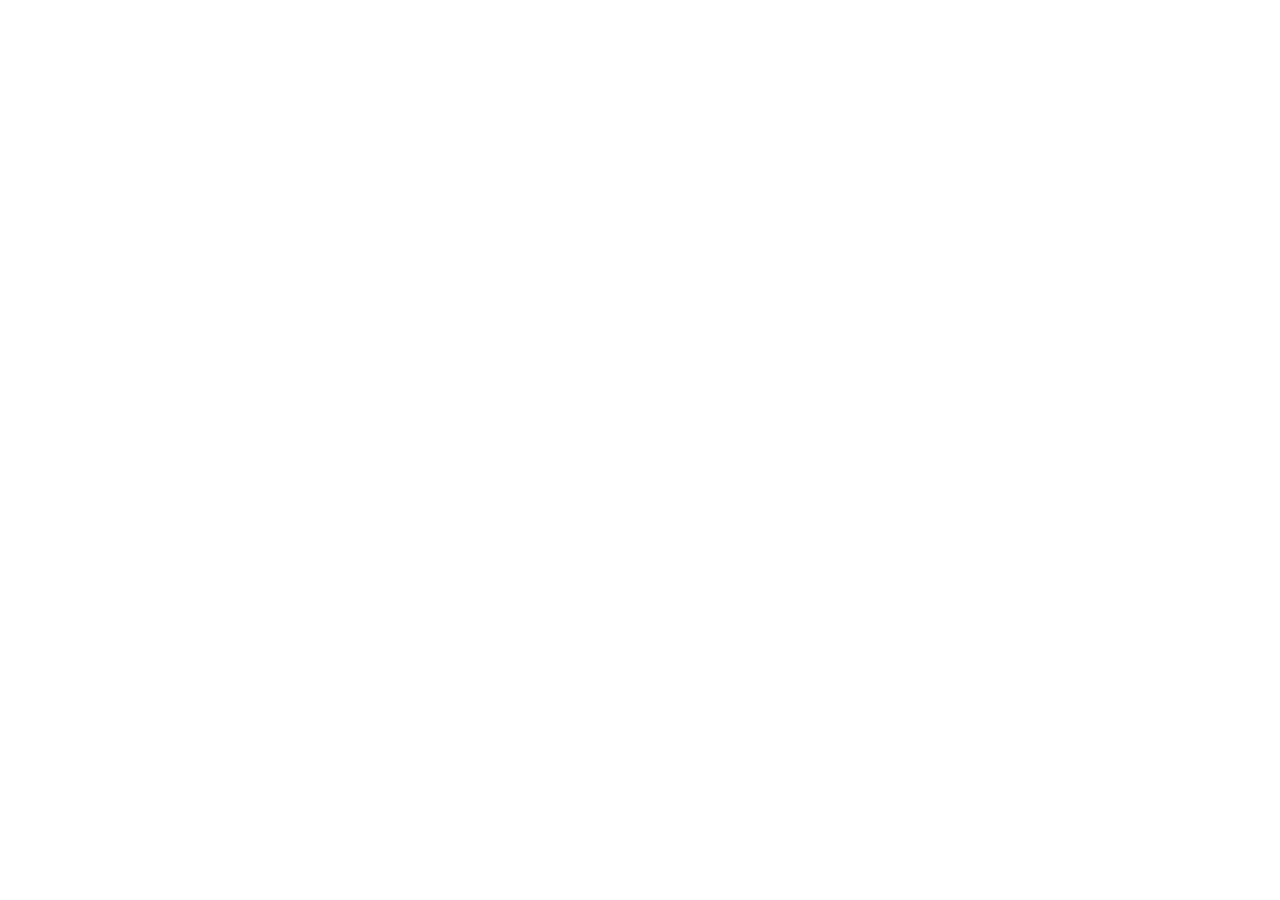
==== commit 79fdff9d: "更新重定向网页" ====
--- a/index.html
+++ b/index.html
@@ -1,183 +1,12 @@
 <!DOCTYPE html>
-<html lang="en-US">
-  <head>
-    <meta charset="utf-8">
-    <meta name="viewport" content="width=device-width,initial-scale=1">
-    <title>Yes Steve Model Mod Instructions | Yes Steve Model Wiki</title>
-    <meta name="generator" content="VuePress 1.9.10">
-    
-    <meta name="description" content="There is a wiki related to Yes Steve Model mod">
-    
-    <link rel="preload" href="/ysm/assets/css/0.styles.97a29934.css" as="style"><link rel="preload" href="/ysm/assets/js/app.53a6e66c.js" as="script"><link rel="preload" href="/ysm/assets/js/2.4014cd46.js" as="script"><link rel="preload" href="/ysm/assets/js/1.53310d3e.js" as="script"><link rel="preload" href="/ysm/assets/js/22.5185d5e5.js" as="script"><link rel="prefetch" href="/ysm/assets/js/10.88ff4bf7.js"><link rel="prefetch" href="/ysm/assets/js/11.0fd86637.js"><link rel="prefetch" href="/ysm/assets/js/12.bf74c377.js"><link rel="prefetch" href="/ysm/assets/js/13.b3aa06bd.js"><link rel="prefetch" href="/ysm/assets/js/14.fb2763b3.js"><link rel="prefetch" href="/ysm/assets/js/15.466803aa.js"><link rel="prefetch" href="/ysm/assets/js/16.a999a6cf.js"><link rel="prefetch" href="/ysm/assets/js/17.5ffce978.js"><link rel="prefetch" href="/ysm/assets/js/18.a01b6027.js"><link rel="prefetch" href="/ysm/assets/js/19.da5b77ae.js"><link rel="prefetch" href="/ysm/assets/js/20.9e43a922.js"><link rel="prefetch" href="/ysm/assets/js/21.140e97ce.js"><link rel="prefetch" href="/ysm/assets/js/23.e466f610.js"><link rel="prefetch" href="/ysm/assets/js/3.9c75831e.js"><link rel="prefetch" href="/ysm/assets/js/4.8ad7f4ae.js"><link rel="prefetch" href="/ysm/assets/js/5.aefd307c.js"><link rel="prefetch" href="/ysm/assets/js/6.2c120a3c.js"><link rel="prefetch" href="/ysm/assets/js/7.c6ff705a.js"><link rel="prefetch" href="/ysm/assets/js/vendors~docsearch.2493936b.js">
-    <link rel="stylesheet" href="/ysm/assets/css/0.styles.97a29934.css">
-  </head>
-  <body>
-    <div id="app" data-server-rendered="true"><div class="theme-container no-sidebar"><header class="navbar"><div class="sidebar-button"><svg xmlns="http://www.w3.org/2000/svg" aria-hidden="true" role="img" viewBox="0 0 448 512" class="icon"><path fill="currentColor" d="M436 124H12c-6.627 0-12-5.373-12-12V80c0-6.627 5.373-12 12-12h424c6.627 0 12 5.373 12 12v32c0 6.627-5.373 12-12 12zm0 160H12c-6.627 0-12-5.373-12-12v-32c0-6.627 5.373-12 12-12h424c6.627 0 12 5.373 12 12v32c0 6.627-5.373 12-12 12zm0 160H12c-6.627 0-12-5.373-12-12v-32c0-6.627 5.373-12 12-12h424c6.627 0 12 5.373 12 12v32c0 6.627-5.373 12-12 12z"></path></svg></div> <a href="/ysm/" aria-current="page" class="home-link router-link-exact-active router-link-active"><!----> <span class="site-name">Yes Steve Model Wiki</span></a> <div class="links"><div class="search-box"><input aria-label="Search" autocomplete="off" spellcheck="false" value=""> <!----></div> <nav class="nav-links can-hide"><div class="nav-item"><div class="dropdown-wrapper"><button type="button" aria-label="Select language" class="dropdown-title"><span class="title">Languages</span> <span class="arrow down"></span></button> <button type="button" aria-label="Select language" class="mobile-dropdown-title"><span class="title">Languages</span> <span class="arrow right"></span></button> <ul class="nav-dropdown" style="display:none;"><li class="dropdown-item"><!----> <a href="/ysm/" aria-current="page" class="nav-link router-link-exact-active router-link-active">
-  en-US
-</a></li><li class="dropdown-item"><!----> <a href="/ysm/zh/" class="nav-link">
-  zh-CN
-</a></li></ul></div></div> <!----></nav></div></header> <div class="sidebar-mask"></div> <aside class="sidebar"><nav class="nav-links"><div class="nav-item"><div class="dropdown-wrapper"><button type="button" aria-label="Select language" class="dropdown-title"><span class="title">Languages</span> <span class="arrow down"></span></button> <button type="button" aria-label="Select language" class="mobile-dropdown-title"><span class="title">Languages</span> <span class="arrow right"></span></button> <ul class="nav-dropdown" style="display:none;"><li class="dropdown-item"><!----> <a href="/ysm/" aria-current="page" class="nav-link router-link-exact-active router-link-active">
-  en-US
-</a></li><li class="dropdown-item"><!----> <a href="/ysm/zh/" class="nav-link">
-  zh-CN
-</a></li></ul></div></div> <!----></nav>  <!----> </aside> <main class="page"> <div class="theme-default-content content__default"><h1 id="yes-steve-model-mod-instructions"><a href="#yes-steve-model-mod-instructions" class="header-anchor">#</a> Yes Steve Model Mod Instructions</h1> <h2 id="_1-introduction"><a href="#_1-introduction" class="header-anchor">#</a> 1. Introduction</h2> <p>The Yes Steve Model mod is a <strong>Minecraft Forge</strong> and <strong>Fabric</strong> mod that modifies the vanilla player model, using Minecraft Bedrock Edition models and animation files. This allows players to customize player models and animations as they wish.</p> <blockquote><p>Currently, the latest version of Yes Steve Model is <strong>2.2.2</strong></p> <p>Supported mod loaders: 1.18.2/1.19.2/1.20.1 Forge, 1.18.2/1.19.2/1.20.1/1.21 Fabric, and 1.21 NeoForge.</p></blockquote> <blockquote><p><strong>Notes:</strong></p> <ul><li>This mod supports <a href="https://www.curseforge.com/minecraft/mc-mods/timeless-and-classic-guns-tac" target="_blank" rel="noopener noreferrer">Timeless and Classics Guns<span><svg xmlns="http://www.w3.org/2000/svg" aria-hidden="true" focusable="false" x="0px" y="0px" viewBox="0 0 100 100" width="15" height="15" class="icon outbound"><path fill="currentColor" d="M18.8,85.1h56l0,0c2.2,0,4-1.8,4-4v-32h-8v28h-48v-48h28v-8h-32l0,0c-2.2,0-4,1.8-4,4v56C14.8,83.3,16.6,85.1,18.8,85.1z"></path> <polygon fill="currentColor" points="45.7,48.7 51.3,54.3 77.2,28.5 77.2,37.2 85.2,37.2 85.2,14.9 62.8,14.9 62.8,22.9 71.5,22.9"></polygon></svg> <span class="sr-only">(opens new window)</span></span></a> of version <strong>0.3.7</strong> or higher. Playing with incompatible versions can lead to a crash.</li> <li>This mod supports <a href="https://www.curseforge.com/minecraft/mc-mods/timeless-and-classics-zero" target="_blank" rel="noopener noreferrer">Timeless and Classics Zero<span><svg xmlns="http://www.w3.org/2000/svg" aria-hidden="true" focusable="false" x="0px" y="0px" viewBox="0 0 100 100" width="15" height="15" class="icon outbound"><path fill="currentColor" d="M18.8,85.1h56l0,0c2.2,0,4-1.8,4-4v-32h-8v28h-48v-48h28v-8h-32l0,0c-2.2,0-4,1.8-4,4v56C14.8,83.3,16.6,85.1,18.8,85.1z"></path> <polygon fill="currentColor" points="45.7,48.7 51.3,54.3 77.2,28.5 77.2,37.2 85.2,37.2 85.2,14.9 62.8,14.9 62.8,22.9 71.5,22.9"></polygon></svg> <span class="sr-only">(opens new window)</span></span></a> in 1.18.2/1.19.2/1.20.1 Forge.</li> <li>This mod supports <a href="https://www.curseforge.com/minecraft/mc-mods/first-person-model" target="_blank" rel="noopener noreferrer">First-person Model<span><svg xmlns="http://www.w3.org/2000/svg" aria-hidden="true" focusable="false" x="0px" y="0px" viewBox="0 0 100 100" width="15" height="15" class="icon outbound"><path fill="currentColor" d="M18.8,85.1h56l0,0c2.2,0,4-1.8,4-4v-32h-8v28h-48v-48h28v-8h-32l0,0c-2.2,0-4,1.8-4,4v56C14.8,83.3,16.6,85.1,18.8,85.1z"></path> <polygon fill="currentColor" points="45.7,48.7 51.3,54.3 77.2,28.5 77.2,37.2 85.2,37.2 85.2,14.9 62.8,14.9 62.8,22.9 71.5,22.9"></polygon></svg> <span class="sr-only">(opens new window)</span></span></a> with limited compatibility. There can be some rendering issues.</li> <li>Since version 2.2.1, this mod has supported PBR textures in Oculus (Forge) and Iris (Fabric.)</li> <li>This mod supports <a href="https://www.curseforge.com/minecraft/mc-mods/slashblade" target="_blank" rel="noopener noreferrer">SlashBlade<span><svg xmlns="http://www.w3.org/2000/svg" aria-hidden="true" focusable="false" x="0px" y="0px" viewBox="0 0 100 100" width="15" height="15" class="icon outbound"><path fill="currentColor" d="M18.8,85.1h56l0,0c2.2,0,4-1.8,4-4v-32h-8v28h-48v-48h28v-8h-32l0,0c-2.2,0-4,1.8-4,4v56C14.8,83.3,16.6,85.1,18.8,85.1z"></path> <polygon fill="currentColor" points="45.7,48.7 51.3,54.3 77.2,28.5 77.2,37.2 85.2,37.2 85.2,14.9 62.8,14.9 62.8,22.9 71.5,22.9"></polygon></svg> <span class="sr-only">(opens new window)</span></span></a> rendering. Since version 2.2.1, <a href="https://www.curseforge.com/minecraft/mc-mods/slashblade-resharped" target="_blank" rel="noopener noreferrer">SlashBlade: Resharped<span><svg xmlns="http://www.w3.org/2000/svg" aria-hidden="true" focusable="false" x="0px" y="0px" viewBox="0 0 100 100" width="15" height="15" class="icon outbound"><path fill="currentColor" d="M18.8,85.1h56l0,0c2.2,0,4-1.8,4-4v-32h-8v28h-48v-48h28v-8h-32l0,0c-2.2,0-4,1.8-4,4v56C14.8,83.3,16.6,85.1,18.8,85.1z"></path> <polygon fill="currentColor" points="45.7,48.7 51.3,54.3 77.2,28.5 77.2,37.2 85.2,37.2 85.2,14.9 62.8,14.9 62.8,22.9 71.5,22.9"></polygon></svg> <span class="sr-only">(opens new window)</span></span></a> has been supported as well.</li> <li>Since version 2.2.1, this mod has supported the armor and elytra slots in <a href="https://www.curseforge.com/minecraft/mc-mods/armourers-workshop" target="_blank" rel="noopener noreferrer">Armourer's Workshop<span><svg xmlns="http://www.w3.org/2000/svg" aria-hidden="true" focusable="false" x="0px" y="0px" viewBox="0 0 100 100" width="15" height="15" class="icon outbound"><path fill="currentColor" d="M18.8,85.1h56l0,0c2.2,0,4-1.8,4-4v-32h-8v28h-48v-48h28v-8h-32l0,0c-2.2,0-4,1.8-4,4v56C14.8,83.3,16.6,85.1,18.8,85.1z"></path> <polygon fill="currentColor" points="45.7,48.7 51.3,54.3 77.2,28.5 77.2,37.2 85.2,37.2 85.2,14.9 62.8,14.9 62.8,22.9 71.5,22.9"></polygon></svg> <span class="sr-only">(opens new window)</span></span></a>.</li> <li>In the latest versions (1.2.0 and above,) the issue that oversized models (over 2MB) could not be synchronized has been solved.</li></ul></blockquote> <p><img src="https://s2.loli.net/2023/01/01/RAor58n6LBct3kW.jpg" alt="001"></p> <p>The Yes Steve Model mod takes into account the mod needs of the server community, and adopts many designs suitable for the server environment, including but not limited to:</p> <ul><li>Automatic client model synchronization: When players enter the server, the server will <strong>automatically</strong> synchronize the models to their clients.</li> <li>Model file encryption: All the models sent to the player client are <strong>encrypted binary files</strong>, effectively avoiding the problem of model theft!</li> <li>Model permission feature: Models can be individually authorized. A player can use a model only after the OP authorizes it with command.</li> <li>Vanilla player model modification: Default Steve and Alex models are included, both of which automatically use the player skin for display.</li> <li>Simple customization feature: The model customization feature is extremely simple. Put the model, textures and animation files in a specific folder, and then input the reload command in the game to automatically load and synchronize them. <strong>No configuration files needed</strong>!</li> <li>Animation roulette feature: Pressing <code>Z</code> (default key) opens the animation roulette for playing interesting animations.</li> <li><strong>Limited</strong> compatibility with <a href="https://www.curseforge.com/minecraft/mc-mods/first-person-model" target="_blank" rel="noopener noreferrer">First-person Model<span><svg xmlns="http://www.w3.org/2000/svg" aria-hidden="true" focusable="false" x="0px" y="0px" viewBox="0 0 100 100" width="15" height="15" class="icon outbound"><path fill="currentColor" d="M18.8,85.1h56l0,0c2.2,0,4-1.8,4-4v-32h-8v28h-48v-48h28v-8h-32l0,0c-2.2,0-4,1.8-4,4v56C14.8,83.3,16.6,85.1,18.8,85.1z"></path> <polygon fill="currentColor" points="45.7,48.7 51.3,54.3 77.2,28.5 77.2,37.2 85.2,37.2 85.2,14.9 62.8,14.9 62.8,22.9 71.5,22.9"></polygon></svg> <span class="sr-only">(opens new window)</span></span></a>.</li> <li>Compatibility with <a href="https://www.curseforge.com/minecraft/mc-mods/timeless-and-classic-guns-tac" target="_blank" rel="noopener noreferrer">Timeless and Classics Guns<span><svg xmlns="http://www.w3.org/2000/svg" aria-hidden="true" focusable="false" x="0px" y="0px" viewBox="0 0 100 100" width="15" height="15" class="icon outbound"><path fill="currentColor" d="M18.8,85.1h56l0,0c2.2,0,4-1.8,4-4v-32h-8v28h-48v-48h28v-8h-32l0,0c-2.2,0-4,1.8-4,4v56C14.8,83.3,16.6,85.1,18.8,85.1z"></path> <polygon fill="currentColor" points="45.7,48.7 51.3,54.3 77.2,28.5 77.2,37.2 85.2,37.2 85.2,14.9 62.8,14.9 62.8,22.9 71.5,22.9"></polygon></svg> <span class="sr-only">(opens new window)</span></span></a>: Animations for holding guns, reloading, aiming, firing, etc. are supported perfectly.
-<img src="https://s2.loli.net/2023/07/20/N6sOS9ea5xwfn8t.jpg" alt="2023-07-20_18.jpg"></li> <li>Compatibility with <a href="https://www.curseforge.com/minecraft/mc-mods/carry-on" target="_blank" rel="noopener noreferrer">Carry On<span><svg xmlns="http://www.w3.org/2000/svg" aria-hidden="true" focusable="false" x="0px" y="0px" viewBox="0 0 100 100" width="15" height="15" class="icon outbound"><path fill="currentColor" d="M18.8,85.1h56l0,0c2.2,0,4-1.8,4-4v-32h-8v28h-48v-48h28v-8h-32l0,0c-2.2,0-4,1.8-4,4v56C14.8,83.3,16.6,85.1,18.8,85.1z"></path> <polygon fill="currentColor" points="45.7,48.7 51.3,54.3 77.2,28.5 77.2,37.2 85.2,37.2 85.2,14.9 62.8,14.9 62.8,22.9 71.5,22.9"></polygon></svg> <span class="sr-only">(opens new window)</span></span></a>: Animations for carrying blocks and entities are included. In 1.19.2 and 1.20 you can also carry another player with Carry On. Make sure to try that with your friends in a server.
-<img src="https://s2.loli.net/2024/02/14/71QyVR6NSHmbdo3.jpg" alt="2.jpg"></li> <li>Compatibility with <a href="https://www.curseforge.com/minecraft/mc-mods/slashblade" target="_blank" rel="noopener noreferrer">SlashBlade<span><svg xmlns="http://www.w3.org/2000/svg" aria-hidden="true" focusable="false" x="0px" y="0px" viewBox="0 0 100 100" width="15" height="15" class="icon outbound"><path fill="currentColor" d="M18.8,85.1h56l0,0c2.2,0,4-1.8,4-4v-32h-8v28h-48v-48h28v-8h-32l0,0c-2.2,0-4,1.8-4,4v56C14.8,83.3,16.6,85.1,18.8,85.1z"></path> <polygon fill="currentColor" points="45.7,48.7 51.3,54.3 77.2,28.5 77.2,37.2 85.2,37.2 85.2,14.9 62.8,14.9 62.8,22.9 71.5,22.9"></polygon></svg> <span class="sr-only">(opens new window)</span></span></a>: Blades in main/off hand can be rendered. Custom slashing animation is not supported yet.
-<img src="https://s2.loli.net/2024/02/14/LfQxMCZKNAtzsOG.jpg" alt="1.jpg"></li></ul> <h2 id="_2-how-to-use"><a href="#_2-how-to-use" class="header-anchor">#</a> 2. How to Use</h2> <h3 id="a-instructions-for-forge-version"><a href="#a-instructions-for-forge-version" class="header-anchor">#</a> a) Instructions for Forge Version</h3> <p>After entering the server and waiting for a few seconds (for model synchronization,) you can open the following GUI by pressing <code>Alt</code> + <code>Y</code> (default key):</p> <p><img src="https://s2.loli.net/2023/06/25/Ya7DMmKToSneN6L.png" alt="1.png"></p> <p><strong>① Model switching button</strong>: Switch to the corresponding model. A grayed-out background indicates an unauthorized model. The number in the top left corner indicates the number of available textures.</p> <p><strong>② Model category switching button</strong>: Switch among all models, authorized models and favorite models.</p> <p><strong>③ Details button</strong>: Enter the model detail panel displaying all available textures and animations for the model. In the middle preview window, drag with left mouse button to rotate, drag with right mouse button to translate, and scroll to scale the model. Select different textures in the texture selection window on the right. Preview different animations with the animation list on the left.</p> <p><img src="https://s2.loli.net/2023/02/11/UxtCNy9wEg1XjSI.png" alt="3.png"></p> <p>Author page has been added in 2.2.1. The following window can be accessed by clicking the &quot;open detials&quot; button on the top left corner in the model window:</p> <p><img src="https://s2.loli.net/2024/06/23/5ePDTnrBchwyzq8.png" alt="2024-06-23_21.24.png"></p> <h3 id="b-instructions-for-fabric-version"><a href="#b-instructions-for-fabric-version" class="header-anchor">#</a> b) Instructions for Fabric Version</h3> <blockquote><p>Shout out to <a href="https://github.com/TomatoPuddin" target="_blank" rel="noopener noreferrer"><strong>番茄布丁</strong><span><svg xmlns="http://www.w3.org/2000/svg" aria-hidden="true" focusable="false" x="0px" y="0px" viewBox="0 0 100 100" width="15" height="15" class="icon outbound"><path fill="currentColor" d="M18.8,85.1h56l0,0c2.2,0,4-1.8,4-4v-32h-8v28h-48v-48h28v-8h-32l0,0c-2.2,0-4,1.8-4,4v56C14.8,83.3,16.6,85.1,18.8,85.1z"></path> <polygon fill="currentColor" points="45.7,48.7 51.3,54.3 77.2,28.5 77.2,37.2 85.2,37.2 85.2,14.9 62.8,14.9 62.8,22.9 71.5,22.9"></polygon></svg> <span class="sr-only">(opens new window)</span></span></a> for porting this mod to Fabric on his own!</p></blockquote> <p>Most features in the Fabric version are <strong>identical</strong> to the Forge version. It has been tested to have stable compatibility with Sodium, Sodium Extra, Iris, Lithium, ModernFix, FerriteCore, ServerCore, Debugify, Carpet (including FakePlayer feature,) etc.</p> <p>The Fabric version requires two dependencies:</p> <ul><li><a href="https://www.curseforge.com/minecraft/mc-mods/fabric-api" target="_blank" rel="noopener noreferrer">Fabric API<span><svg xmlns="http://www.w3.org/2000/svg" aria-hidden="true" focusable="false" x="0px" y="0px" viewBox="0 0 100 100" width="15" height="15" class="icon outbound"><path fill="currentColor" d="M18.8,85.1h56l0,0c2.2,0,4-1.8,4-4v-32h-8v28h-48v-48h28v-8h-32l0,0c-2.2,0-4,1.8-4,4v56C14.8,83.3,16.6,85.1,18.8,85.1z"></path> <polygon fill="currentColor" points="45.7,48.7 51.3,54.3 77.2,28.5 77.2,37.2 85.2,37.2 85.2,14.9 62.8,14.9 62.8,22.9 71.5,22.9"></polygon></svg> <span class="sr-only">(opens new window)</span></span></a></li> <li><a href="https://www.curseforge.com/minecraft/mc-mods/forge-config-api-port-fabric" target="_blank" rel="noopener noreferrer">Forge Config API Port<span><svg xmlns="http://www.w3.org/2000/svg" aria-hidden="true" focusable="false" x="0px" y="0px" viewBox="0 0 100 100" width="15" height="15" class="icon outbound"><path fill="currentColor" d="M18.8,85.1h56l0,0c2.2,0,4-1.8,4-4v-32h-8v28h-48v-48h28v-8h-32l0,0c-2.2,0-4,1.8-4,4v56C14.8,83.3,16.6,85.1,18.8,85.1z"></path> <polygon fill="currentColor" points="45.7,48.7 51.3,54.3 77.2,28.5 77.2,37.2 85.2,37.2 85.2,14.9 62.8,14.9 62.8,22.9 71.5,22.9"></polygon></svg> <span class="sr-only">(opens new window)</span></span></a> (no longer required since version 2.2.1)</li></ul> <p>Moreover, it has two optional dependencies:</p> <ul><li><a href="https://www.curseforge.com/minecraft/mc-mods/first-person-model" target="_blank" rel="noopener noreferrer">First-person Model<span><svg xmlns="http://www.w3.org/2000/svg" aria-hidden="true" focusable="false" x="0px" y="0px" viewBox="0 0 100 100" width="15" height="15" class="icon outbound"><path fill="currentColor" d="M18.8,85.1h56l0,0c2.2,0,4-1.8,4-4v-32h-8v28h-48v-48h28v-8h-32l0,0c-2.2,0-4,1.8-4,4v56C14.8,83.3,16.6,85.1,18.8,85.1z"></path> <polygon fill="currentColor" points="45.7,48.7 51.3,54.3 77.2,28.5 77.2,37.2 85.2,37.2 85.2,14.9 62.8,14.9 62.8,22.9 71.5,22.9"></polygon></svg> <span class="sr-only">(opens new window)</span></span></a> for displaying the third-person model in first-person camera</li> <li><a href="https://www.curseforge.com/minecraft/mc-mods/amecs" target="_blank" rel="noopener noreferrer">Amecs<span><svg xmlns="http://www.w3.org/2000/svg" aria-hidden="true" focusable="false" x="0px" y="0px" viewBox="0 0 100 100" width="15" height="15" class="icon outbound"><path fill="currentColor" d="M18.8,85.1h56l0,0c2.2,0,4-1.8,4-4v-32h-8v28h-48v-48h28v-8h-32l0,0c-2.2,0-4,1.8-4,4v56C14.8,83.3,16.6,85.1,18.8,85.1z"></path> <polygon fill="currentColor" points="45.7,48.7 51.3,54.3 77.2,28.5 77.2,37.2 85.2,37.2 85.2,14.9 62.8,14.9 62.8,22.9 71.5,22.9"></polygon></svg> <span class="sr-only">(opens new window)</span></span></a> for combined key bind support as in Forge</li> <li><a href="https://www.curseforge.com/minecraft/mc-mods/modern-keybinding-fabric" target="_blank" rel="noopener noreferrer">Modern KeyBinding<span><svg xmlns="http://www.w3.org/2000/svg" aria-hidden="true" focusable="false" x="0px" y="0px" viewBox="0 0 100 100" width="15" height="15" class="icon outbound"><path fill="currentColor" d="M18.8,85.1h56l0,0c2.2,0,4-1.8,4-4v-32h-8v28h-48v-48h28v-8h-32l0,0c-2.2,0-4,1.8-4,4v56C14.8,83.3,16.6,85.1,18.8,85.1z"></path> <polygon fill="currentColor" points="45.7,48.7 51.3,54.3 77.2,28.5 77.2,37.2 85.2,37.2 85.2,14.9 62.8,14.9 62.8,22.9 71.5,22.9"></polygon></svg> <span class="sr-only">(opens new window)</span></span></a> (another mod for combined key bindings like Forge; supported since version 2.2.1)</li></ul> <p>The Fabric version is only different from the Forge version by its key bindings. Since key bindings in Fabric does not support combinded keys with Ctrl / Alt / Shift without <a href="https://www.curseforge.com/minecraft/mc-mods/amecs" target="_blank" rel="noopener noreferrer">Amecs<span><svg xmlns="http://www.w3.org/2000/svg" aria-hidden="true" focusable="false" x="0px" y="0px" viewBox="0 0 100 100" width="15" height="15" class="icon outbound"><path fill="currentColor" d="M18.8,85.1h56l0,0c2.2,0,4-1.8,4-4v-32h-8v28h-48v-48h28v-8h-32l0,0c-2.2,0-4,1.8-4,4v56C14.8,83.3,16.6,85.1,18.8,85.1z"></path> <polygon fill="currentColor" points="45.7,48.7 51.3,54.3 77.2,28.5 77.2,37.2 85.2,37.2 85.2,14.9 62.8,14.9 62.8,22.9 71.5,22.9"></polygon></svg> <span class="sr-only">(opens new window)</span></span></a>, which however conflicts with a popular mod <a href="https://www.curseforge.com/minecraft/mc-mods/controlling" target="_blank" rel="noopener noreferrer">Controlling<span><svg xmlns="http://www.w3.org/2000/svg" aria-hidden="true" focusable="false" x="0px" y="0px" viewBox="0 0 100 100" width="15" height="15" class="icon outbound"><path fill="currentColor" d="M18.8,85.1h56l0,0c2.2,0,4-1.8,4-4v-32h-8v28h-48v-48h28v-8h-32l0,0c-2.2,0-4,1.8-4,4v56C14.8,83.3,16.6,85.1,18.8,85.1z"></path> <polygon fill="currentColor" points="45.7,48.7 51.3,54.3 77.2,28.5 77.2,37.2 85.2,37.2 85.2,14.9 62.8,14.9 62.8,22.9 71.5,22.9"></polygon></svg> <span class="sr-only">(opens new window)</span></span></a>, Amecs is made as an optional dependency of Yes Steve Model, and it is up to you whether to install it.</p> <p>You can also choose to install <a href="https://www.curseforge.com/minecraft/mc-mods/modern-keybinding-fabric" target="_blank" rel="noopener noreferrer">Modern KeyBinding<span><svg xmlns="http://www.w3.org/2000/svg" aria-hidden="true" focusable="false" x="0px" y="0px" viewBox="0 0 100 100" width="15" height="15" class="icon outbound"><path fill="currentColor" d="M18.8,85.1h56l0,0c2.2,0,4-1.8,4-4v-32h-8v28h-48v-48h28v-8h-32l0,0c-2.2,0-4,1.8-4,4v56C14.8,83.3,16.6,85.1,18.8,85.1z"></path> <polygon fill="currentColor" points="45.7,48.7 51.3,54.3 77.2,28.5 77.2,37.2 85.2,37.2 85.2,14.9 62.8,14.9 62.8,22.9 71.5,22.9"></polygon></svg> <span class="sr-only">(opens new window)</span></span></a> instead, which does not conflict with <a href="https://www.curseforge.com/minecraft/mc-mods/controlling" target="_blank" rel="noopener noreferrer">Controlling<span><svg xmlns="http://www.w3.org/2000/svg" aria-hidden="true" focusable="false" x="0px" y="0px" viewBox="0 0 100 100" width="15" height="15" class="icon outbound"><path fill="currentColor" d="M18.8,85.1h56l0,0c2.2,0,4-1.8,4-4v-32h-8v28h-48v-48h28v-8h-32l0,0c-2.2,0-4,1.8-4,4v56C14.8,83.3,16.6,85.1,18.8,85.1z"></path> <polygon fill="currentColor" points="45.7,48.7 51.3,54.3 77.2,28.5 77.2,37.2 85.2,37.2 85.2,14.9 62.8,14.9 62.8,22.9 71.5,22.9"></polygon></svg> <span class="sr-only">(opens new window)</span></span></a>.</p> <ul><li>With Amecs, Yes Steve Model registers the same key bindings as in the Forge version with the interface of this mod;</li> <li><strong>Without Amecs, Yes Steve Model registers the key bindings without the modifier keys. For example, pressing <code>Y</code> opens the model selecting GUI (instead of <code>Alt</code> + <code>Y</code>.)</strong></li></ul> <h2 id="_3-what-formats-are-supported"><a href="#_3-what-formats-are-supported" class="header-anchor">#</a> 3. What Formats Are Supported</h2> <p>Yes Steve Model uses <code>geckolib</code> as its core, so it naturally supports <code>geckolib</code>-compatible <strong>Bedrock Edition model file 1.12.0+</strong> and <strong>Bedrock Edition animation file 1.8.0</strong>.</p> <p>Three formats are available. All of them are recognized and loaded by the game when placed in the specified directory:</p> <ul><li>Plain folder: Recommended format for model designers, allowing quick modifications and in-game hot reloading for testing;</li> <li>Archive format: <strong>Direct package</strong> of the folder format, allowing easy model sharing;</li> <li><code>.ysm</code> format: <strong>Encrypted package</strong> of the folder format, allowing easy model sharing and preventing modifications to the model file.</li></ul> <h2 id="_4-where-do-i-place-the-models"><a href="#_4-where-do-i-place-the-models" class="header-anchor">#</a> 4. Where Do I Place the Models</h2> <p>All custom model files are placed in the <code>config\yes_steve_model</code> folder in the main game directory. Four folders are automatically generated under <code>yes_steve_model</code>:</p> <ul><li><code>auth</code> folder: For placing custom models. The custom models in this location <strong>must be authorized</strong> before they can be used.</li> <li><code>cache</code> folder: For caching the encrypted model files obtained from servers by the system.</li> <li><code>custom</code> folder: For placing custom models. The custom models in this location can be used <strong>without authorization</strong>.</li> <li><code>export</code> folder: For outputting exported <code>.ysm</code> model files when the <code>/ysm export</code> command is used in game.</li></ul> <p>You can choose to place custom model files under either the <code>auth</code> or <code>custom</code> folder.</p> <blockquote><p>As many players want to rename their models and to put their models in nested folders, since version 2.2.1, we have modified the file reading logic.</p> <p>Now as long as the files are located under the <code>custom</code> or <code>auth</code> folder, nested (maximum depth 16 folders allowed) or not, they are correctly recognized by the mod. Also all characters (like CJK characters) are now valid.</p></blockquote> <h2 id="_5-get-started"><a href="#_5-get-started" class="header-anchor">#</a> 5. Get Started</h2> <p>As the archive format and <code>.ysm</code> format are converted from the folder format, we'll get started from the folder format.</p> <h3 id="version-1-2-0-and-below"><a href="#version-1-2-0-and-below" class="header-anchor">#</a> Version 1.2.0 and Below</h3> <p>The folder structure is shown below, in which, the only mandatory parts are <code>main.json</code>, <code>arm.json</code>, plus at least one <code>.png</code> texture.</p> <div class="language- line-numbers-mode"><pre class="language-text"><code>custom (or auth) folder
-│
-└─default                    // model package folder, the game will use this folder name as the model ID
-    │
-    ├─info.json              // information file, used for information display such as author, name, and license
-    ├─main.json              // main model file (fixed name)
-    ├─arm.json               // arm model file, used for first-person arm display (fixed name)
-    ├─arrow.json             // arrow model file, if present, replacing the model of arrows shot by the player (fixed name)
-    ├─main.animation.json    // animation file of the main model file (fixed name)
-    ├─extra.animation.json   // roulette animation file (fixed name)
-    ├─arm.animation.json     // arm animation file (fixed name)
-    ├─arrow.animation.json   // arrow animation file (fixed name)
-    ├─tac.animation.json     // animation file for TAC mod (fixed name)
-    ├─carryon.animation.json // animation file for Carry On mod (fixed name)
-    ├─arrow.png              // arrow texture file (fixed name)
-    ├─light_skin.png         // main model file texture 1 (the name can be customized and will be used as the display name in the game)
-    ├─...                    // any number of texture files
-    └─dark_skin.png          // main model file texture 2 (the name can be customized and will be used as the display name in the game)
-</code></pre> <div class="line-numbers-wrapper"><span class="line-number">1</span><br><span class="line-number">2</span><br><span class="line-number">3</span><br><span class="line-number">4</span><br><span class="line-number">5</span><br><span class="line-number">6</span><br><span class="line-number">7</span><br><span class="line-number">8</span><br><span class="line-number">9</span><br><span class="line-number">10</span><br><span class="line-number">11</span><br><span class="line-number">12</span><br><span class="line-number">13</span><br><span class="line-number">14</span><br><span class="line-number">15</span><br><span class="line-number">16</span><br><span class="line-number">17</span><br><span class="line-number">18</span><br></div></div><p>Custom models, animations, and texture files need to be placed in one folder. The name of folders, texture files, etc. can only use <strong>lowercase English characters, digits, underscore</strong> characters.</p> <h3 id="version-2-2-1-and-above"><a href="#version-2-2-1-and-above" class="header-anchor">#</a> Version 2.2.1 and Above</h3> <p>In the earlier versions, it has been a mess to manage the model files when there are too many of them. Therefore in version 2.2.1, we designed a new file structure, where the resources are managed with the <code>ysm.json</code> file. Here is the recommended structure:</p> <div class="language- line-numbers-mode"><pre class="language-text"><code>The model folder
-│
-├───ysm.json                      Resource metadata file; fixed name and location
-│
-├───animations                    Animation folder; recommended name but customizable
-│      ├─arm.animation.json       No limitation to the file names; use any character
-│      ├─弓箭动画.json
-│      ├─carryon.animation.json
-│      ├─extra.animation.json
-│      ├─main.animation.json
-│      └─tac.animation.json
-│
-├───avatar                        Author avatar folder; recommended name but customizable
-│      ├─端木.png
-│      ├─哥斯拉.png
-│      ├─海螺.png
-│      └─甜粽子.png
-│
-├───models                        Model folder; recommended name but customizable
-│      ├─arm.json
-│      ├─箭.json
-│      └─main.json
-│
-└───textures                      Texture folder; recommended name but customizable
-       ├─arrow.png
-       ├─蓝色材质.png
-       └─默认材质.png
-</code></pre> <div class="line-numbers-wrapper"><span class="line-number">1</span><br><span class="line-number">2</span><br><span class="line-number">3</span><br><span class="line-number">4</span><br><span class="line-number">5</span><br><span class="line-number">6</span><br><span class="line-number">7</span><br><span class="line-number">8</span><br><span class="line-number">9</span><br><span class="line-number">10</span><br><span class="line-number">11</span><br><span class="line-number">12</span><br><span class="line-number">13</span><br><span class="line-number">14</span><br><span class="line-number">15</span><br><span class="line-number">16</span><br><span class="line-number">17</span><br><span class="line-number">18</span><br><span class="line-number">19</span><br><span class="line-number">20</span><br><span class="line-number">21</span><br><span class="line-number">22</span><br><span class="line-number">23</span><br><span class="line-number">24</span><br><span class="line-number">25</span><br><span class="line-number">26</span><br><span class="line-number">27</span><br></div></div><p><code>ysm.json</code> is the only file whose name and location is required to be fixed. All other files such as models, animations, textures, etc. can be named to anything with any character, and can be placed anywhere including subfolders.</p> <p>The new metadata file <code>ysm.json</code> supports:</p> <ul><li>Setting the default texture and the displaying order of the textures;</li> <li>Setting the preview animation which is played in the model selection window (was the idle animation before;)</li> <li>Setting the names, the order, and the number of extra animations (no longer limited to the pattern <code>extraN</code>;</li> <li>Reading files in subfolders;</li> <li>Attaching the author information, with avatars, roles, introductions, and contacts;</li> <li>Attaching the home page and the donation page;</li> <li>Specifying PBR textures.</li></ul> <p><code>ysm.json</code> must be placed in the root folder, encoded with UTF-8 without BOM. Its structure looks as follows:</p> <div class="language-json line-numbers-mode"><pre class="language-json"><code><span class="token punctuation">{</span>
-  <span class="token comment">// Specification version, currently 2, where PBR support is added</span>
-  <span class="token property">&quot;spec&quot;</span><span class="token operator">:</span> <span class="token number">2</span><span class="token punctuation">,</span>
-  <span class="token comment">// Optional, the metadata which display as tooltips and details</span>
-  <span class="token property">&quot;metadata&quot;</span><span class="token operator">:</span> <span class="token punctuation">{</span>
-    <span class="token comment">// The only mandatory field in this object</span>
-    <span class="token property">&quot;name&quot;</span><span class="token operator">:</span> <span class="token string">&quot;Custom name&quot;</span><span class="token punctuation">,</span>
-    <span class="token comment">// Use \n for line feed</span>
-    <span class="token property">&quot;tips&quot;</span><span class="token operator">:</span> <span class="token string">&quot;Description&quot;</span><span class="token punctuation">,</span>
-    <span class="token property">&quot;license&quot;</span><span class="token operator">:</span> <span class="token punctuation">{</span>
-      <span class="token comment">// Mandatory</span>
-      <span class="token property">&quot;type&quot;</span><span class="token operator">:</span> <span class="token string">&quot;CC 0&quot;</span><span class="token punctuation">,</span>
-      <span class="token comment">// Line feed allowed</span>
-      <span class="token property">&quot;desc:&quot;</span><span class="token operator">:</span> <span class="token string">&quot;Extra license description&quot;</span>
-    <span class="token punctuation">}</span><span class="token punctuation">,</span>
-    <span class="token comment">// Order maintained</span>
-    <span class="token property">&quot;authors&quot;</span><span class="token operator">:</span> <span class="token punctuation">[</span>
-      <span class="token punctuation">{</span>
-        <span class="token comment">// The only mandatory field in this object</span>
-        <span class="token property">&quot;name&quot;</span><span class="token operator">:</span> <span class="token string">&quot;Author 1&quot;</span><span class="token punctuation">,</span>
-        <span class="token comment">// The avatar of the author</span>
-        <span class="token property">&quot;avatar&quot;</span><span class="token operator">:</span> <span class="token string">&quot;avatar/my_avatar.png&quot;</span><span class="token punctuation">,</span>
-        <span class="token property">&quot;role&quot;</span><span class="token operator">:</span> <span class="token string">&quot;Role (e.g. Modeler/Animator)&quot;</span><span class="token punctuation">,</span>
-        <span class="token comment">// Arbitrary keys; order maintained</span>
-        <span class="token property">&quot;contact&quot;</span><span class="token operator">:</span> <span class="token punctuation">{</span>
-          <span class="token property">&quot;qq&quot;</span><span class="token operator">:</span> <span class="token string">&quot;123456789&quot;</span><span class="token punctuation">,</span>
-          <span class="token property">&quot;email&quot;</span><span class="token operator">:</span> <span class="token string">&quot;123456789@qq.com&quot;</span>
-        <span class="token punctuation">}</span><span class="token punctuation">,</span>
-        <span class="token comment">// Line feed not allowed</span>
-        <span class="token property">&quot;comment&quot;</span><span class="token operator">:</span> <span class="token string">&quot;Comment&quot;</span>
-      <span class="token punctuation">}</span><span class="token punctuation">,</span>
-      <span class="token comment">// Multiple authors allowed</span>
-      <span class="token punctuation">{</span>
-        <span class="token property">&quot;name&quot;</span><span class="token operator">:</span> <span class="token string">&quot;作者2&quot;</span>
-      <span class="token punctuation">}</span>
-    <span class="token punctuation">]</span><span class="token punctuation">,</span>
-    <span class="token comment">// Only these two links are supported for now</span>
-    <span class="token property">&quot;link&quot;</span><span class="token operator">:</span> <span class="token punctuation">{</span>
-      <span class="token property">&quot;home&quot;</span><span class="token operator">:</span> <span class="token string">&quot;https://my-home-page.example.com&quot;</span><span class="token punctuation">,</span>
-      <span class="token property">&quot;donate&quot;</span><span class="token operator">:</span> <span class="token string">&quot;https://my-donate-page.example.com&quot;</span>
-    <span class="token punctuation">}</span>
-  <span class="token punctuation">}</span><span class="token punctuation">,</span>
-  <span class="token comment">// Optional; all the fields in this object are also optional</span>
-  <span class="token property">&quot;properties&quot;</span><span class="token operator">:</span> <span class="token punctuation">{</span>
-    <span class="token comment">// Model scaling, 0.7 by default</span>
-    <span class="token property">&quot;height_scale&quot;</span><span class="token operator">:</span> <span class="token number">0.7</span><span class="token punctuation">,</span>
-    <span class="token comment">// Model scaling, 0.7 by default</span>
-    <span class="token property">&quot;width_scale&quot;</span><span class="token operator">:</span> <span class="token number">0.7</span><span class="token punctuation">,</span>
-    <span class="token comment">// Any number, order, and name; order maintained</span>
-    <span class="token comment">// Number not limited; more than 8 extra animations can be set</span>
-    <span class="token property">&quot;extra_animation&quot;</span><span class="token operator">:</span> <span class="token punctuation">{</span>
-      <span class="token property">&quot;extra0&quot;</span><span class="token operator">:</span> <span class="token string">&quot;&quot;</span><span class="token punctuation">,</span>
-      <span class="token property">&quot;extra1&quot;</span><span class="token operator">:</span> <span class="token string">&quot;Wave&quot;</span><span class="token punctuation">,</span>
-      <span class="token property">&quot;run&quot;</span><span class="token operator">:</span> <span class="token string">&quot;Run&quot;</span><span class="token punctuation">,</span>
-      <span class="token property">&quot;walk&quot;</span><span class="token operator">:</span> <span class="token string">&quot;Walk&quot;</span><span class="token punctuation">,</span>
-      <span class="token property">&quot;extra4&quot;</span><span class="token operator">:</span> <span class="token string">&quot;&quot;</span><span class="token punctuation">,</span>
-      <span class="token property">&quot;extra5&quot;</span><span class="token operator">:</span> <span class="token string">&quot;&quot;</span><span class="token punctuation">,</span>
-      <span class="token property">&quot;extra6&quot;</span><span class="token operator">:</span> <span class="token string">&quot;&quot;</span><span class="token punctuation">,</span>
-      <span class="token property">&quot;extra7&quot;</span><span class="token operator">:</span> <span class="token string">&quot;&quot;</span>
-    <span class="token punctuation">}</span><span class="token punctuation">,</span>
-    <span class="token comment">// Preview animation played in the model selection window</span>
-    <span class="token property">&quot;preview_animation&quot;</span><span class="token operator">:</span> <span class="token string">&quot;idle&quot;</span><span class="token punctuation">,</span>
-    <span class="token comment">// Default texture (path and file extension `.png` excluded,) displayed in the model selection window, and used as default when switched to the model</span>
-    <span class="token property">&quot;default_texture&quot;</span><span class="token operator">:</span> <span class="token string">&quot;default&quot;</span><span class="token punctuation">,</span>
-    <span class="token comment">// Set to true to force the model public and unauthorizable</span>
-    <span class="token property">&quot;free&quot;</span><span class="token operator">:</span> <span class="token boolean">false</span>
-  <span class="token punctuation">}</span><span class="token punctuation">,</span>
-  <span class="token comment">// Mandatory</span>
-  <span class="token property">&quot;files&quot;</span><span class="token operator">:</span> <span class="token punctuation">{</span>
-    <span class="token comment">// The main model file</span>
-    <span class="token property">&quot;player&quot;</span><span class="token operator">:</span> <span class="token punctuation">{</span>
-      <span class="token property">&quot;model&quot;</span><span class="token operator">:</span> <span class="token punctuation">{</span>
-        <span class="token comment">// The path and file name are customizable, but case-sensitive, even on Windows</span>
-        <span class="token property">&quot;main&quot;</span><span class="token operator">:</span> <span class="token string">&quot;models/main.json&quot;</span><span class="token punctuation">,</span>
-        <span class="token property">&quot;arm&quot;</span><span class="token operator">:</span> <span class="token string">&quot;models/arm.json&quot;</span>
-      <span class="token punctuation">}</span><span class="token punctuation">,</span>
-      <span class="token comment">// Optional; all the fields in this object are also optional</span>
-      <span class="token comment">// If absent, the corresponding default animation is used</span>
-      <span class="token property">&quot;animation&quot;</span><span class="token operator">:</span> <span class="token punctuation">{</span>
-        <span class="token property">&quot;main&quot;</span><span class="token operator">:</span> <span class="token string">&quot;animations/main.animation.json&quot;</span><span class="token punctuation">,</span>
-        <span class="token property">&quot;arm&quot;</span><span class="token operator">:</span> <span class="token string">&quot;animations/arm.animation.json&quot;</span><span class="token punctuation">,</span>
-        <span class="token property">&quot;extra&quot;</span><span class="token operator">:</span> <span class="token string">&quot;animations/extra.animation.json&quot;</span><span class="token punctuation">,</span>
-        <span class="token property">&quot;tac&quot;</span><span class="token operator">:</span> <span class="token string">&quot;animations/tac.animation.json&quot;</span><span class="token punctuation">,</span>
-        <span class="token property">&quot;carryon&quot;</span><span class="token operator">:</span> <span class="token string">&quot;animations/carryon.animation.json&quot;</span>
-      <span class="token punctuation">}</span><span class="token punctuation">,</span>
-      <span class="token comment">// Order maintained</span>
-      <span class="token property">&quot;texture&quot;</span><span class="token operator">:</span> <span class="token punctuation">[</span>
-        <span class="token comment">// A path as a string</span>
-        <span class="token string">&quot;textures/default.png&quot;</span><span class="token punctuation">,</span>
-        <span class="token comment">// Or an object like this</span>
-        <span class="token punctuation">{</span>
-          <span class="token comment">// The only mandatory field in this object</span>
-          <span class="token property">&quot;uv&quot;</span><span class="token operator">:</span> <span class="token string">&quot;textures/blue.png&quot;</span><span class="token punctuation">,</span>
-          <span class="token comment">// For PBR support in Oculus and Iris</span>
-          <span class="token property">&quot;normal&quot;</span><span class="token operator">:</span> <span class="token string">&quot;textures/pbr/blue_n.png&quot;</span><span class="token punctuation">,</span>
-          <span class="token property">&quot;specular&quot;</span><span class="token operator">:</span> <span class="token string">&quot;textures/pbr/blue_s.png&quot;</span>
-        <span class="token punctuation">}</span>
-      <span class="token punctuation">]</span>
-    <span class="token punctuation">}</span><span class="token punctuation">,</span>
-    <span class="token comment">// Optional; replaces the arrow model</span>
-    <span class="token property">&quot;arrow&quot;</span><span class="token operator">:</span> <span class="token punctuation">{</span>
-      <span class="token property">&quot;model&quot;</span><span class="token operator">:</span> <span class="token string">&quot;models/arrow.json&quot;</span><span class="token punctuation">,</span>
-      <span class="token comment">// Optional</span>
-      <span class="token property">&quot;animation&quot;</span><span class="token operator">:</span> <span class="token string">&quot;animations/arrow.animation.json&quot;</span><span class="token punctuation">,</span>
-      <span class="token comment">// PBR supported as well</span>
-      <span class="token property">&quot;texture&quot;</span><span class="token operator">:</span> <span class="token string">&quot;textures/arrow.png&quot;</span>
-    <span class="token punctuation">}</span>
-  <span class="token punctuation">}</span>
-<span class="token punctuation">}</span>
-</code></pre> <div class="line-numbers-wrapper"><span class="line-number">1</span><br><span class="line-number">2</span><br><span class="line-number">3</span><br><span class="line-number">4</span><br><span class="line-number">5</span><br><span class="line-number">6</span><br><span class="line-number">7</span><br><span class="line-number">8</span><br><span class="line-number">9</span><br><span class="line-number">10</span><br><span class="line-number">11</span><br><span class="line-number">12</span><br><span class="line-number">13</span><br><span class="line-number">14</span><br><span class="line-number">15</span><br><span class="line-number">16</span><br><span class="line-number">17</span><br><span class="line-number">18</span><br><span class="line-number">19</span><br><span class="line-number">20</span><br><span class="line-number">21</span><br><span class="line-number">22</span><br><span class="line-number">23</span><br><span class="line-number">24</span><br><span class="line-number">25</span><br><span class="line-number">26</span><br><span class="line-number">27</span><br><span class="line-number">28</span><br><span class="line-number">29</span><br><span class="line-number">30</span><br><span class="line-number">31</span><br><span class="line-number">32</span><br><span class="line-number">33</span><br><span class="line-number">34</span><br><span class="line-number">35</span><br><span class="line-number">36</span><br><span class="line-number">37</span><br><span class="line-number">38</span><br><span class="line-number">39</span><br><span class="line-number">40</span><br><span class="line-number">41</span><br><span class="line-number">42</span><br><span class="line-number">43</span><br><span class="line-number">44</span><br><span class="line-number">45</span><br><span class="line-number">46</span><br><span class="line-number">47</span><br><span class="line-number">48</span><br><span class="line-number">49</span><br><span class="line-number">50</span><br><span class="line-number">51</span><br><span class="line-number">52</span><br><span class="line-number">53</span><br><span class="line-number">54</span><br><span class="line-number">55</span><br><span class="line-number">56</span><br><span class="line-number">57</span><br><span class="line-number">58</span><br><span class="line-number">59</span><br><span class="line-number">60</span><br><span class="line-number">61</span><br><span class="line-number">62</span><br><span class="line-number">63</span><br><span class="line-number">64</span><br><span class="line-number">65</span><br><span class="line-number">66</span><br><span class="line-number">67</span><br><span class="line-number">68</span><br><span class="line-number">69</span><br><span class="line-number">70</span><br><span class="line-number">71</span><br><span class="line-number">72</span><br><span class="line-number">73</span><br><span class="line-number">74</span><br><span class="line-number">75</span><br><span class="line-number">76</span><br><span class="line-number">77</span><br><span class="line-number">78</span><br><span class="line-number">79</span><br><span class="line-number">80</span><br><span class="line-number">81</span><br><span class="line-number">82</span><br><span class="line-number">83</span><br><span class="line-number">84</span><br><span class="line-number">85</span><br><span class="line-number">86</span><br><span class="line-number">87</span><br><span class="line-number">88</span><br><span class="line-number">89</span><br><span class="line-number">90</span><br><span class="line-number">91</span><br><span class="line-number">92</span><br><span class="line-number">93</span><br><span class="line-number">94</span><br><span class="line-number">95</span><br><span class="line-number">96</span><br><span class="line-number">97</span><br><span class="line-number">98</span><br><span class="line-number">99</span><br><span class="line-number">100</span><br><span class="line-number">101</span><br><span class="line-number">102</span><br><span class="line-number">103</span><br><span class="line-number">104</span><br><span class="line-number">105</span><br><span class="line-number">106</span><br><span class="line-number">107</span><br><span class="line-number">108</span><br><span class="line-number">109</span><br></div></div><h2 id="_6-format-conversion"><a href="#_6-format-conversion" class="header-anchor">#</a> 6. Format Conversion</h2> <p>You can pack your models, animations, and textures as a zip file (<strong>pack the files inside the root folder but not the root folder itself</strong>,) the file name also follows the convention described above.</p> <p>By executing the <code>/ysm export &lt;model_id&gt;</code> command in game, you can export a model in the paint folder format as a file of the dedicated ysm format. This format is encrypted and has a checksum, which effectively prevents third-party decryption.</p> <p>The ysm format is <strong>backward compatible</strong>, that is, new mod version can load old ysm format, but old mod version cannot load new ysm format.</p> <p>You can see the following information by opening a ysm file exported with 1.2.0 or above with Notepad. These texts are not modifiable. If you do so, the mod will reject the modified model file.</p> <p><img src="https://s2.loli.net/2024/02/14/xKGce38hmoJtMEQ.png" alt="2.png"></p> <h2 id="_7-making-the-main-model"><a href="#_7-making-the-main-model" class="header-anchor">#</a> 7. Making the Main Model</h2> <h3 id="_1-production-of-model-files"><a href="#_1-production-of-model-files" class="header-anchor">#</a> 1. Production of model files</h3> <p>The main model file of the Yes Steve Model mod must be named <code>main.json</code>. The animation files used by it have been designed in a standardized manner, and they only need to be produced according to a specific layout method to be automatically compatible.</p> <p>After running the game, the model standard model and animation files will be automatically generated under the <code>config\yes_steve_model\custom\default</code> folder in the main directory of the game, and you can make secondary modifications and distribution on the basis of them.</p> <blockquote><h4 id="because-the-model-naming-is-extremely-confusing-the-model-naming-is-unified"><a href="#because-the-model-naming-is-extremely-confusing-the-model-naming-is-unified" class="header-anchor">#</a> Because the model naming is extremely confusing, the model naming is unified.</h4> <p><strong>Of course, you don't have to follow these standards, and the model can still be loaded safely.</strong></p></blockquote> <h4 id="_1-writing-format"><a href="#_1-writing-format" class="header-anchor">#</a> ①. Writing format</h4> <p>The group name should be in all capital camel case, and described in standard English words, combined in the form of <code>adjective</code> + <code>name</code>, examples are as follows:</p> <p>Left arm: <code>LeftArm</code></p> <p>The whole head: <code>AllHead</code></p> <h4 id="_2-principle-of-simplicity"><a href="#_2-principle-of-simplicity" class="header-anchor">#</a> ②. Principle of simplicity</h4> <p>Naming should use concise and easy-to-understand English words as much as possible, examples are as follows:</p> <p>For <code>whole</code> use <code>All</code> instead of <code>Whole</code>, because the former is more concise</p> <p>For <code>eyes</code> use <code>Eyes</code> instead of <code>HeadEyes</code>, because <code>eyes</code> must be in the <code>Head</code> group, no need to emphasize</p> <h4 id="_3-meaningless-grouping"><a href="#_3-meaningless-grouping" class="header-anchor">#</a> ③. Meaningless grouping</h4> <p>Some models are rotated and displaced for convenience. Some models are grouped, but animations and other operations are not attached. They can be named in the form of <code>parent class</code> + <code>number number</code>, examples are as follows:</p> <p>A <code>Mouth</code> group has multiple groups set up for the convenience of model making, but it has no specific meaning and no animation. You can name it <code>Mouth1</code>, <code>Mouth2</code>, <code>Mouth3</code>, etc.</p> <h4 id="_4-specific-group-name"><a href="#_4-specific-group-name" class="header-anchor">#</a> ④.Specific group name</h4> <p>Some specific group names are not allowed to be changed, otherwise some content of the game will not be displayed normally:</p> <table><thead><tr><th style="text-align:center;">Group Name</th> <th style="text-align:center;">Description</th></tr></thead> <tbody><tr><td style="text-align:center;"><code>Head</code></td> <td style="text-align:center;">The game will add the animation of head swinging with the viewing angle by default</td></tr> <tr><td style="text-align:center;"><code>Eyelid</code></td> <td style="text-align:center;">will hide when the player blinks</td></tr> <tr><td style="text-align:center;"><code>LeftEyebrow</code> <code>RightEyebrow</code></td> <td style="text-align:center;">will move down one space when the player blinks</td></tr> <tr><td style="text-align:center;"><code>LeftHand</code> <code>LeftHandLocator</code></td> <td style="text-align:center;">The positioning group of the left hand holding item<br><code>LeftHandLocator</code> must be located inside the <code>LeftHand</code><br>The rotation point of <code>LeftHandLocator</code> locates the holding item</td></tr> <tr><td style="text-align:center;"><code>RightHand</code> <code>RightHandLocator</code></td> <td style="text-align:center;">The positioning group of the right hand holding item<br><code>RightHandLocator</code> must be located inside the <code>RightHand</code><br>The rotation point of <code>RightHandLocator</code> locates the holding item</td></tr></tbody></table> <h3 id="_2-the-production-of-the-first-person-perspective-hand-model"><a href="#_2-the-production-of-the-first-person-perspective-hand-model" class="header-anchor">#</a> 2. The production of the first-person perspective hand model</h3> <p>The hand model of the first-person perspective must be named <code>arm.json</code>, which can be obtained through secondary modification of the main model, and it shares a set of textures with the main model. The production method can refer to the following steps:</p> <ol><li>Make a copy of the main model file;</li> <li>Find the <code>LeftArm</code> and <code>RightArm</code> groups and copy them;</li> <li>Delete the entire <code>Root</code> group;</li> <li>Paste the <code>LeftArm</code> and <code>RightArm</code> groups you just copied;</li> <li>Change the <code>X</code> <code>Y</code> <code>Z</code> rotation angles of the <code>LeftArm</code> and <code>RightArm</code> groups to 0 (the internal group does not need to be modified, and the arm should be vertically downward after modification).</li></ol> <h3 id="_3-making-texture-files"><a href="#_3-making-texture-files" class="header-anchor">#</a> 3. Making texture files</h3> <ul><li><p>The texture uses <code>png</code> format texture, it is not recommended to use <strong>translucent</strong> texture, which will cause various rendering errors;</p></li> <li><p>Texture file names can only use <code>lowercase English characters, numbers, underscore</code> characters, and there are no restrictions on others;</p></li> <li><p>The model supports multiple textures, you can place several texture files, and the game will recognize them intelligently.</p></li></ul> <h3 id="_4-production-of-animation-files"><a href="#_4-production-of-animation-files" class="header-anchor">#</a> 4. Production of animation files</h3> <p>Animation files are optional. When there is no animation file, the game will automatically call the default animation file. If your model is modified twice according to the default model, then it will be perfectly compatible.</p> <p>The following animations in the game are added by code and cannot be modified:</p> <ul><li>Animation of the head swinging with the mouse: intelligently recognize the animation added by the <code>Head</code> group</li> <li>Blink animation: intelligently identify animations added in groups of <code>Eyelid</code> <code>LeftEyebrow</code> <code>RightEyebrow</code></li> <li>Eye-closing animation when falling asleep: intelligently recognize animations added in groups of <code>Eyelid</code> <code>LeftEyebrow</code> <code>RightEyebrow</code></li></ul> <p>The following animations are custom animations that can be modified twice:</p> <table><thead><tr><th style="text-align:center;">Name</th> <th style="text-align:center;">Function</th> <th style="text-align:center;">Remarks</th></tr></thead> <tbody><tr><td style="text-align:center;">walk</td> <td style="text-align:center;">animation when the player normally walks</td> <td style="text-align:center;">Loop</td></tr> <tr><td style="text-align:center;">run</td> <td style="text-align:center;">animation when player sprints</td> <td style="text-align:center;">Loop</td></tr> <tr><td style="text-align:center;">climbing</td> <td style="text-align:center;">animation of the player under the trapdoor</td> <td style="text-align:center;">Loop</td></tr> <tr><td style="text-align:center;">sneaking</td> <td style="text-align:center;">animation when the player is sneaking, but not moving</td> <td style="text-align:center;">Loop</td></tr> <tr><td style="text-align:center;">sneak</td> <td style="text-align:center;">animation of the player sneaking and moving</td> <td style="text-align:center;">Loop</td></tr> <tr><td style="text-align:center;">swim</td> <td style="text-align:center;">Animate when the player swims</td> <td style="text-align:center;">Loop</td></tr> <tr><td style="text-align:center;">swim_stand</td> <td style="text-align:center;">animation of the player swimming in water standing up</td> <td style="text-align:center;">Loop</td></tr> <tr><td style="text-align:center;">attacked</td> <td style="text-align:center;">animation when player is attacked</td> <td style="text-align:center;">Play Once</td></tr> <tr><td style="text-align:center;">jump</td> <td style="text-align:center;">animation when the player leaves the ground</td> <td style="text-align:center;">Both flying and jumping call this animation, Loop</td></tr> <tr><td style="text-align:center;">fly</td> <td style="text-align:center;">animation that plays when the player is flying with elytra</td> <td style="text-align:center;">Loop</td></tr> <tr><td style="text-align:center;">boat</td> <td style="text-align:center;">animation when the player is sitting on the boat</td> <td style="text-align:center;">Loop</td></tr> <tr><td style="text-align:center;">use_righthand</td> <td style="text-align:center;">animation to play when player uses right hand</td> <td style="text-align:center;">Play Once</td></tr> <tr><td style="text-align:center;">use_lefthand</td> <td style="text-align:center;">animation to play when player uses left hand</td> <td style="text-align:center;">Play Once</td></tr> <tr><td style="text-align:center;">sleep</td> <td style="text-align:center;">animation when the player sleeps</td> <td style="text-align:center;">Loop</td></tr> <tr><td style="text-align:center;">ride</td> <td style="text-align:center;">animation when the player is riding a horse (or donkey)</td> <td style="text-align:center;">Loop</td></tr> <tr><td style="text-align:center;">ride_pig</td> <td style="text-align:center;">animation for player riding a pig</td> <td style="text-align:center;">Loop</td></tr> <tr><td style="text-align:center;">sit</td> <td style="text-align:center;">animation when the player sits</td> <td style="text-align:center;">Loop</td></tr> <tr><td style="text-align:center;">default</td> <td style="text-align:center;">animation when there is no action</td> <td style="text-align:center;">Loop</td></tr></tbody></table> <h2 id="_3-related-commands"><a href="#_3-related-commands" class="header-anchor">#</a> 3. Related commands</h2> <p>All mod use commands starting with <code>/ysm</code>, which require OP 2 level authority to use. All commands have been added with in-game prompts, and all model IDs and player IDs can be intelligently prompted.</p> <ul><li><p><code>/ysm model reload</code> reloads all model files: at the same time, it will also synchronize the model files to all client players once;</p></li> <li><p><code>/ysm auth &lt;player&gt; all</code> authorizes all models to the player;</p></li> <li><p><code>/ysm auth &lt;player&gt; clear</code> clears all authorization models of the player;</p></li> <li><p><code>/ysm auth &lt;player&gt; add &lt;model_id&gt;</code> authorize the xxx model to the player;</p></li> <li><p><code>/ysm auth &lt;player&gt; remove &lt;model_id&gt;</code> Clear the xxx model authorized by the player.</p></li></ul></div> <footer class="page-edit"><!----> <!----></footer> <!----> </main></div><div class="global-ui"></div></div>
-    <script src="/ysm/assets/js/app.53a6e66c.js" defer></script><script src="/ysm/assets/js/2.4014cd46.js" defer></script><script src="/ysm/assets/js/1.53310d3e.js" defer></script><script src="/ysm/assets/js/22.5185d5e5.js" defer></script>
-  </body>
-</html>
+<html lang="en">
+<head>
+    <meta charset="UTF-8">
+    <meta http-equiv="refresh" content="0; URL='http://ysm.cfpa.team'" />
+    <title>Redirecting...</title>
+</head>
+<body>
+    <h1>If you are not redirected automatically, follow this <a href="http://ysm.cfpa.team">link</a>to the new site.</h1>
+    <h1>如果重定向没有起作用，请点击<a href="http://ysm.cfpa.team">链接</a>访问新网页。</h1>
+</body>
+</html>
